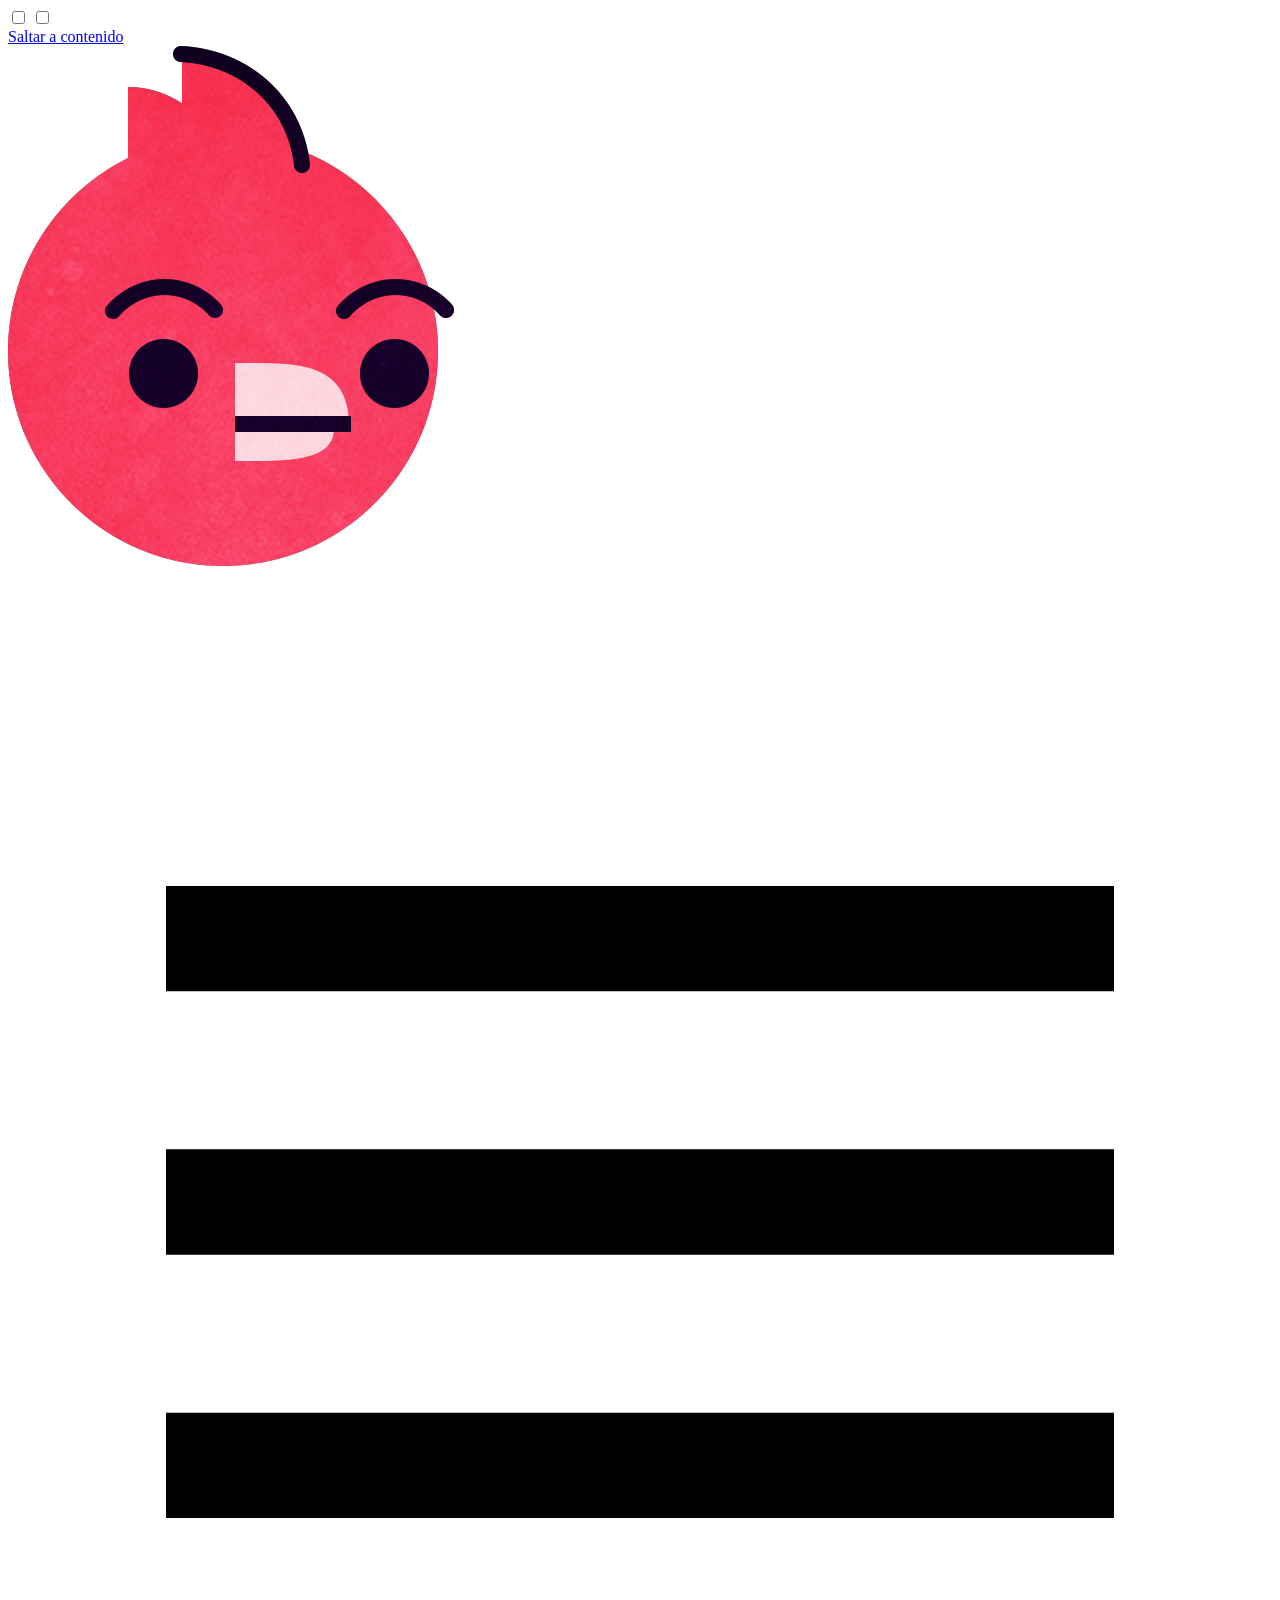
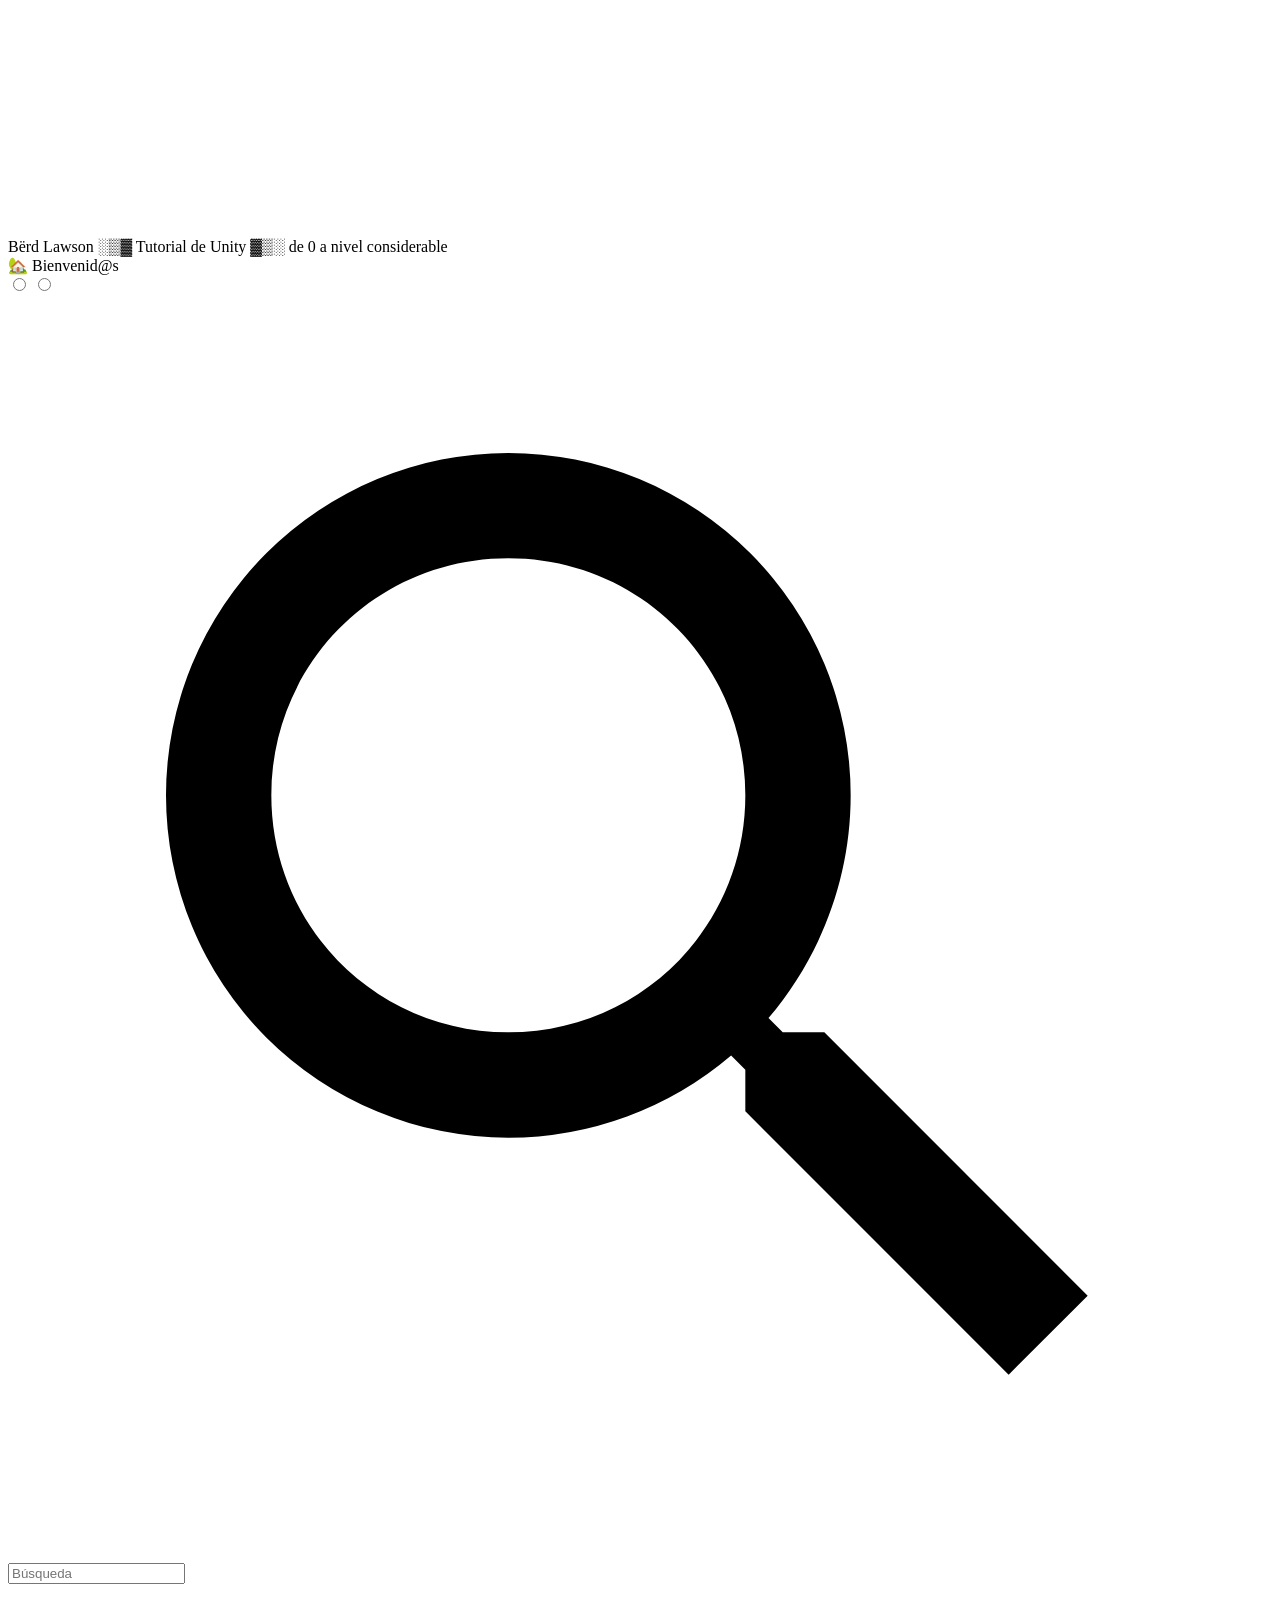
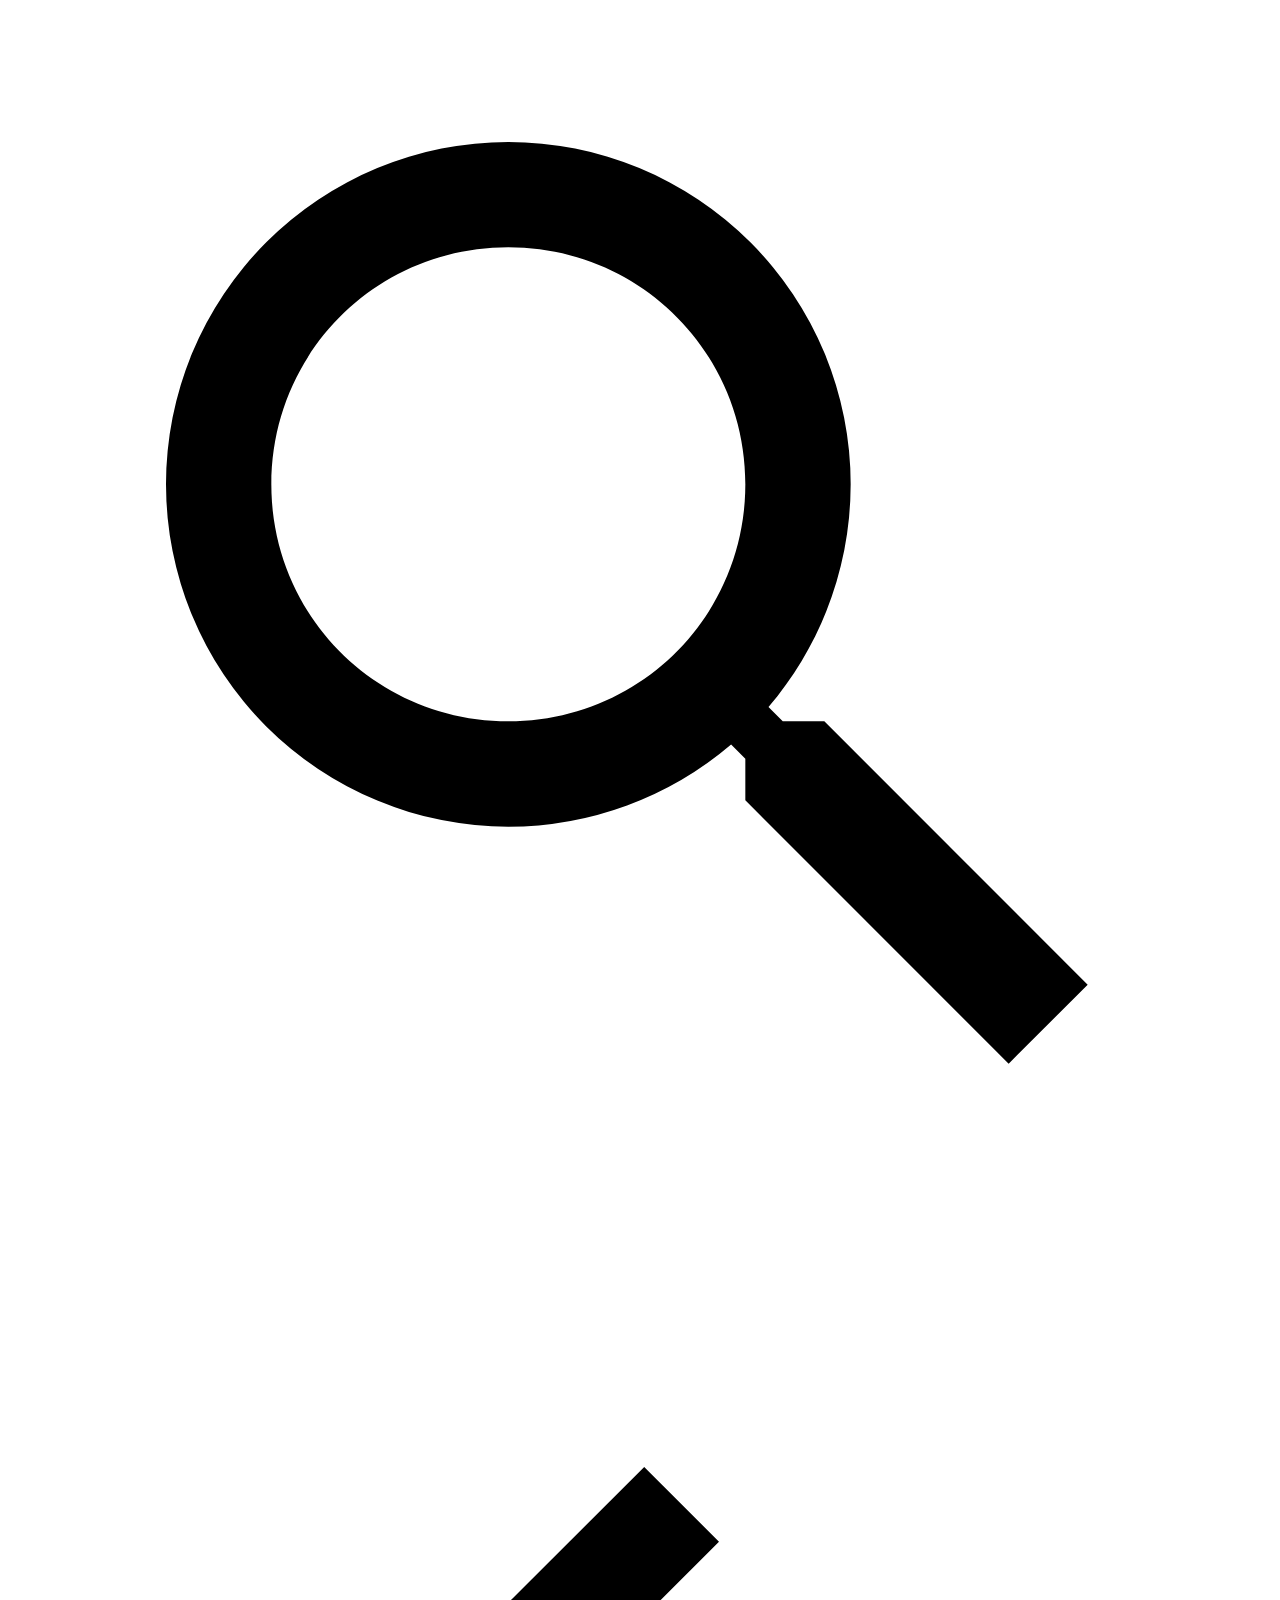
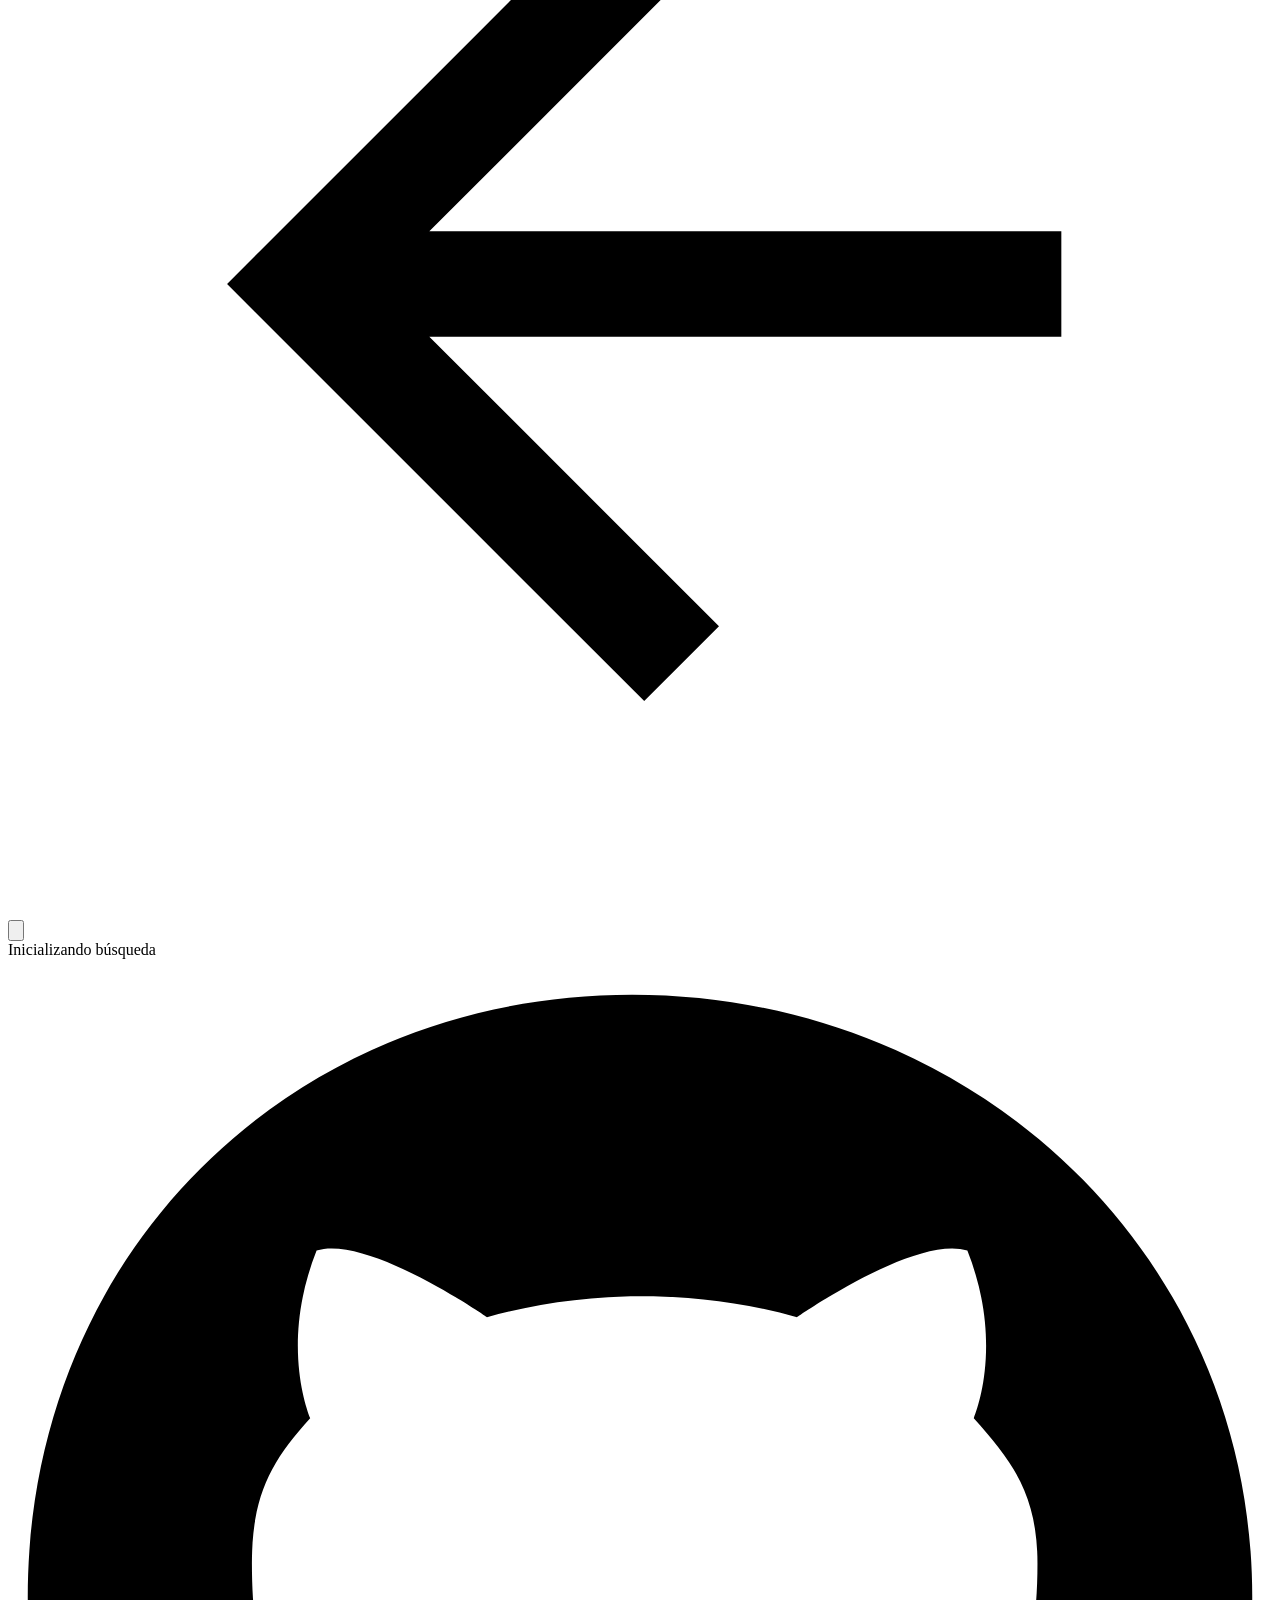
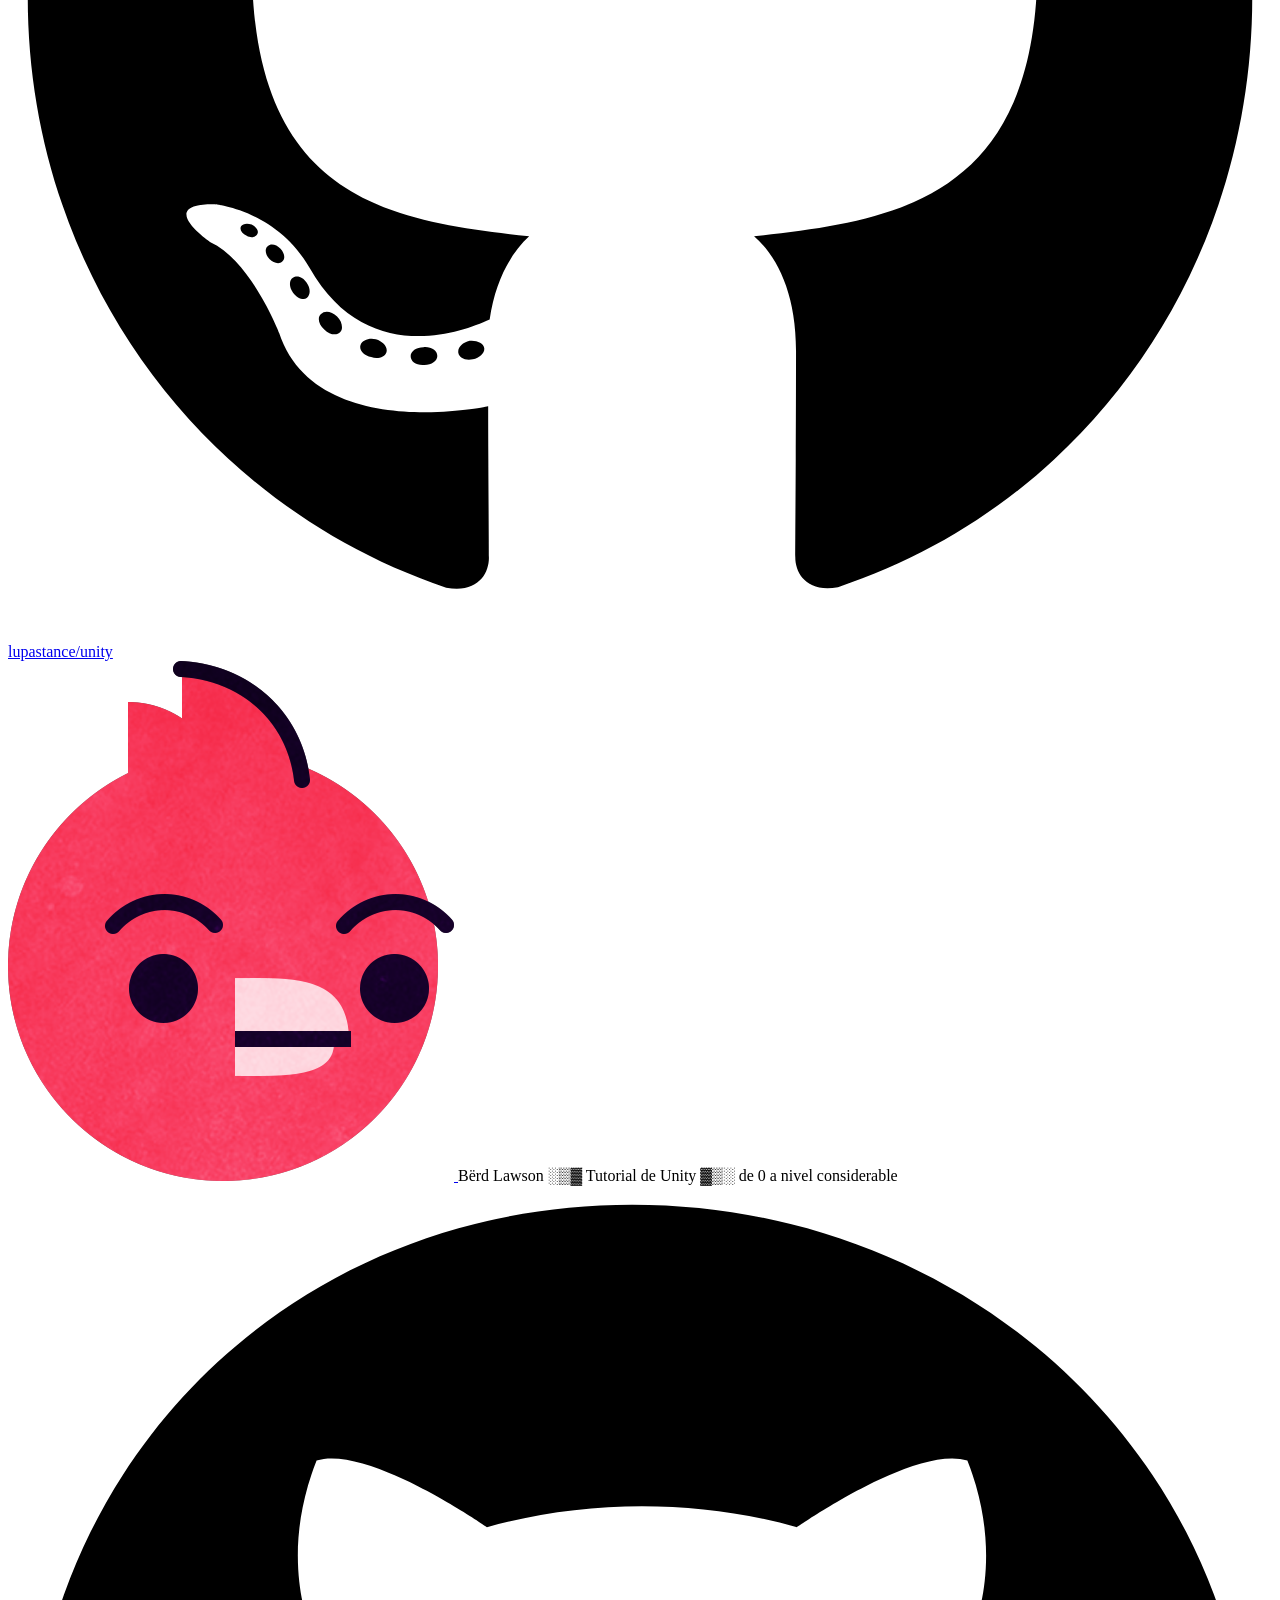
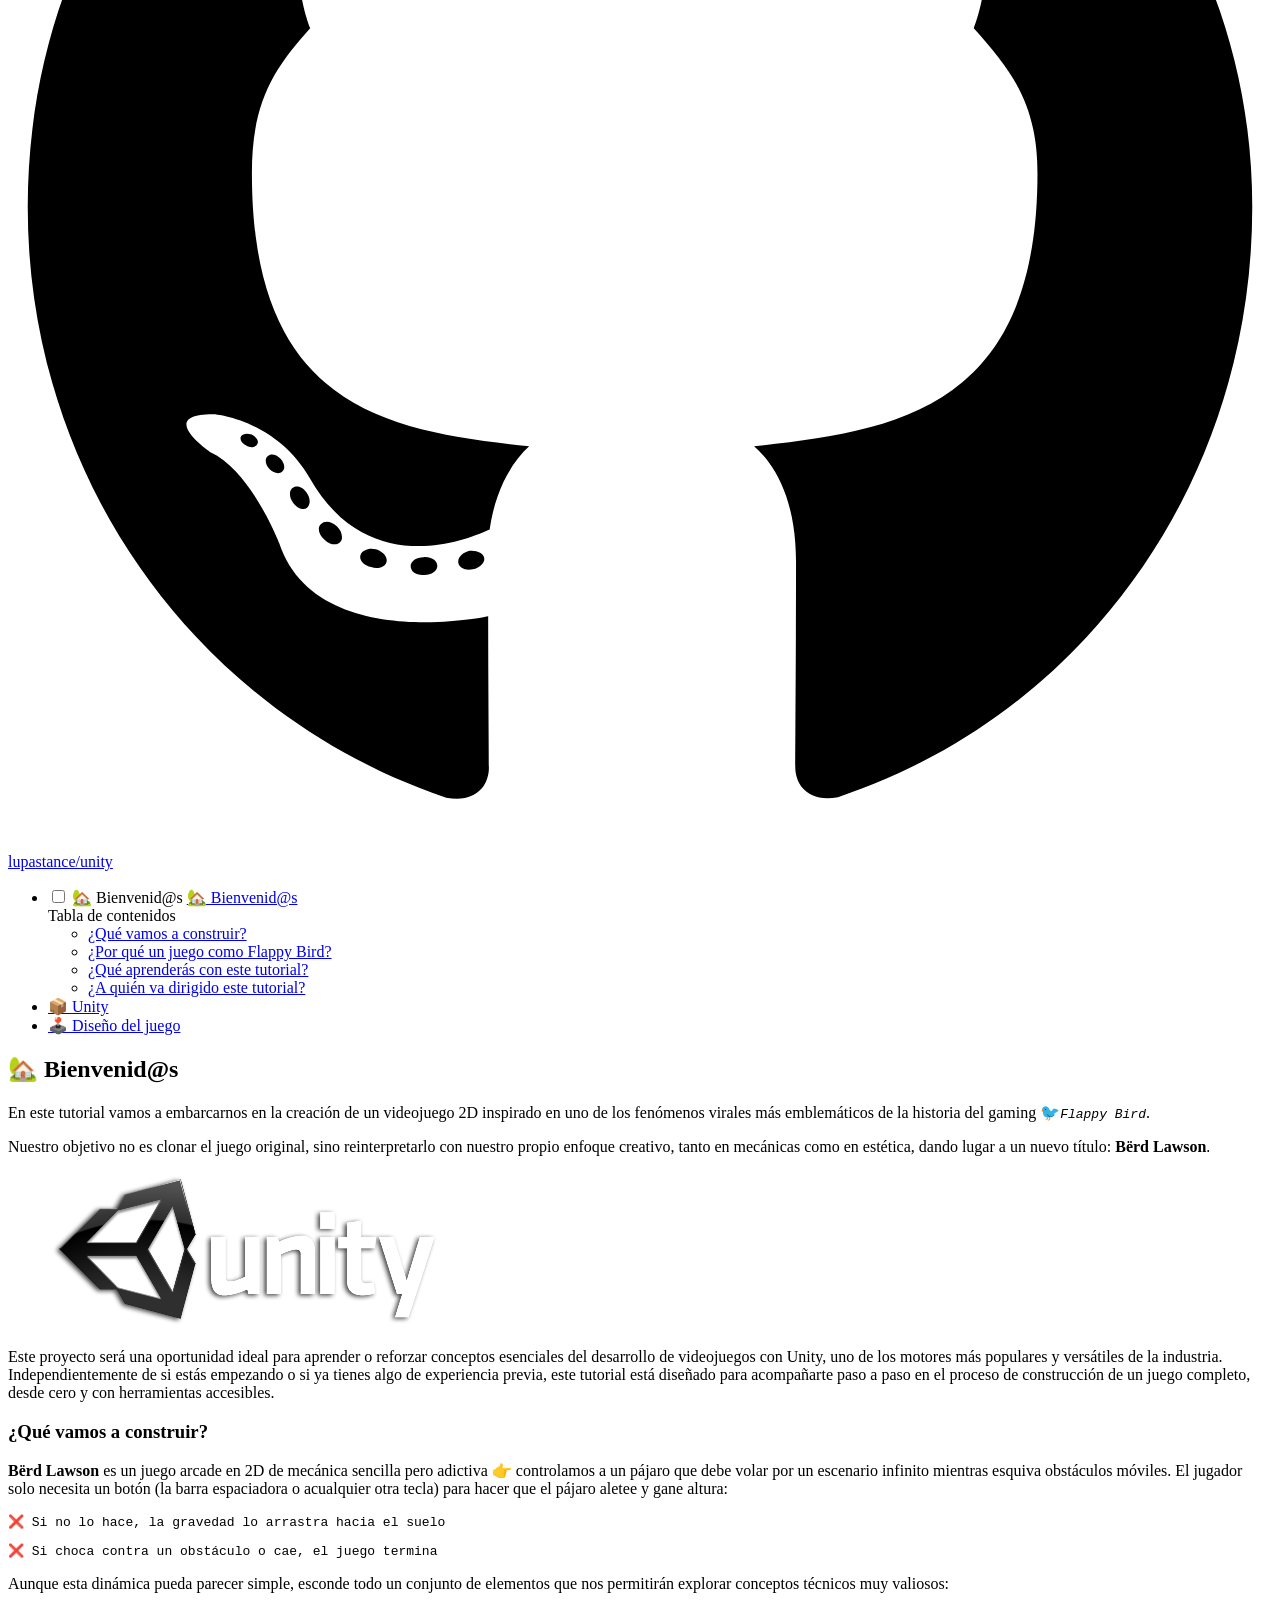
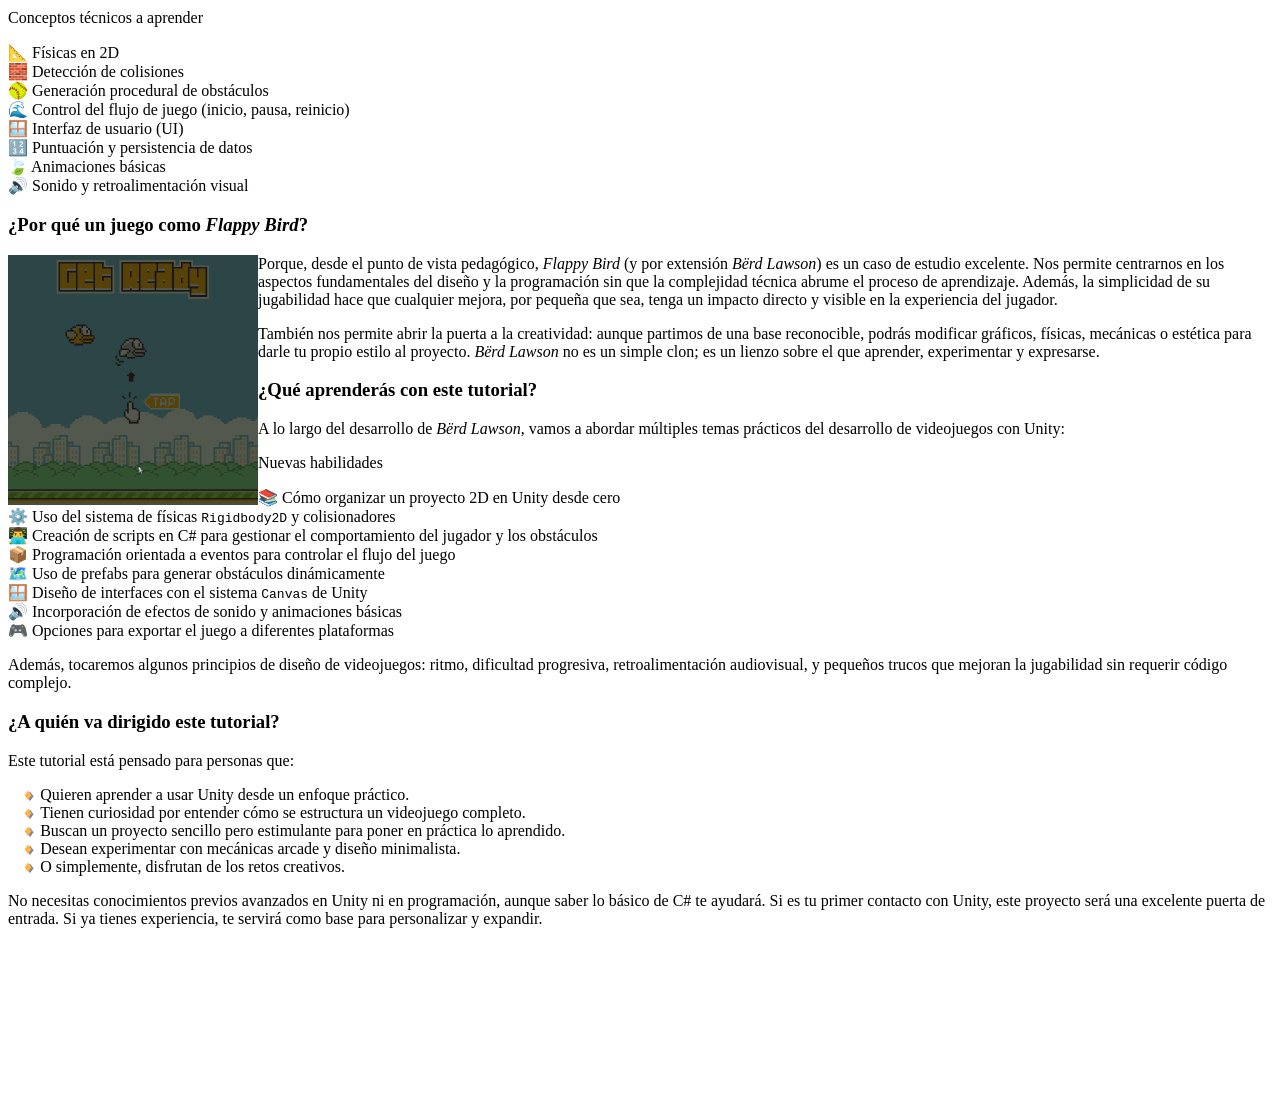
==== index.html @ 86421f2f "Deployed 3492000 with MkDocs version: 1.6.1" ====
<!doctype html>
<html lang="es" class="no-js">
  <head>
    
      <meta charset="utf-8">
      <meta name="viewport" content="width=device-width,initial-scale=1">
      
      
      
        <link rel="canonical" href="https://lupastance.github.io/unity/">
      
      
      
        <link rel="next" href="1%20-%20unity/">
      
      
        
      
      
      <link rel="icon" href="assets/images/favicon.png">
      <meta name="generator" content="mkdocs-1.6.1, mkdocs-material-9.7.3">
    
    
      
        <title>Bërd Lawson ░▒▓ Tutorial de Unity ▓▒░ de 0  a nivel considerable</title>
      
    
    
      <link rel="stylesheet" href="assets/stylesheets/main.484c7ddc.min.css">
      
        
        <link rel="stylesheet" href="assets/stylesheets/palette.ab4e12ef.min.css">
      
      

  
  
  
  
  <style>:root{--md-annotation-icon:url('data:image/svg+xml;charset=utf-8,%3Csvg%20xmlns%3D%22http%3A//www.w3.org/2000/svg%22%20viewBox%3D%220%200%2024%2024%22%3E%3Cpath%20d%3D%22M8.17%202.76A10.1%2010.1%200%200%201%2012%202c1.31%200%202.61.26%203.83.76%201.21.5%202.31%201.24%203.24%202.17s1.67%202.03%202.17%203.24c.5%201.22.76%202.52.76%203.83%200%202.65-1.05%205.2-2.93%207.07A9.97%209.97%200%200%201%2012%2022a10.1%2010.1%200%200%201-3.83-.76%2010%2010%200%200%201-3.24-2.17A9.97%209.97%200%200%201%202%2012c0-2.65%201.05-5.2%202.93-7.07.93-.93%202.03-1.67%203.24-2.17M12%2017l1.56-3.42L17%2012l-3.44-1.56L12%207l-1.57%203.44L7%2012l3.43%201.58z%22/%3E%3C/svg%3E');}</style>


    
    
      
    
    
      
        
        
        <link rel="preconnect" href="https://fonts.gstatic.com" crossorigin>
        <link rel="stylesheet" href="https://fonts.googleapis.com/css?family=Roboto:300,300i,400,400i,700,700i%7CRoboto+Mono:400,400i,700,700i&display=fallback">
        <style>:root{--md-text-font:"Roboto";--md-code-font:"Roboto Mono"}</style>
      
    
    
      <link rel="stylesheet" href="css/extra.css">
    
    <script>__md_scope=new URL(".",location),__md_hash=e=>[...e].reduce(((e,_)=>(e<<5)-e+_.charCodeAt(0)),0),__md_get=(e,_=localStorage,t=__md_scope)=>JSON.parse(_.getItem(t.pathname+"."+e)),__md_set=(e,_,t=localStorage,a=__md_scope)=>{try{t.setItem(a.pathname+"."+e,JSON.stringify(_))}catch(e){}}</script>
    
      

    
    
  </head>
  
  
    
    
      
    
    
    
    
    <body dir="ltr" data-md-color-scheme="default" data-md-color-primary="blue-grey" data-md-color-accent="pink">
  
    
    <input class="md-toggle" data-md-toggle="drawer" type="checkbox" id="__drawer" autocomplete="off">
    <input class="md-toggle" data-md-toggle="search" type="checkbox" id="__search" autocomplete="off">
    <label class="md-overlay" for="__drawer"></label>
    <div data-md-component="skip">
      
        
        <a href="#bienvenids" class="md-skip">
          Saltar a contenido
        </a>
      
    </div>
    <div data-md-component="announce">
      
    </div>
    
    
      

  

<header class="md-header md-header--shadow" data-md-component="header">
  <nav class="md-header__inner md-grid" aria-label="Cabecera">
    <a href="." title="Bërd Lawson ░▒▓ Tutorial de Unity ▓▒░ de 0  a nivel considerable" class="md-header__button md-logo" aria-label="Bërd Lawson ░▒▓ Tutorial de Unity ▓▒░ de 0  a nivel considerable" data-md-component="logo">
      
  <img src="assets/bird/face.png" alt="logo">

    </a>
    <label class="md-header__button md-icon" for="__drawer">
      
      <svg xmlns="http://www.w3.org/2000/svg" viewBox="0 0 24 24"><path d="M3 6h18v2H3zm0 5h18v2H3zm0 5h18v2H3z"/></svg>
    </label>
    <div class="md-header__title" data-md-component="header-title">
      <div class="md-header__ellipsis">
        <div class="md-header__topic">
          <span class="md-ellipsis">
            Bërd Lawson ░▒▓ Tutorial de Unity ▓▒░ de 0  a nivel considerable
          </span>
        </div>
        <div class="md-header__topic" data-md-component="header-topic">
          <span class="md-ellipsis">
            
              🏡 Bienvenid@s
            
          </span>
        </div>
      </div>
    </div>
    
      
        <form class="md-header__option" data-md-component="palette">
  
    
    
    
    <input class="md-option" data-md-color-media="" data-md-color-scheme="default" data-md-color-primary="blue-grey" data-md-color-accent="pink"  aria-label="💤 Cambiar a modo oscuro"  type="radio" name="__palette" id="__palette_0">
    
      <label class="md-header__button md-icon" title="💤 Cambiar a modo oscuro" for="__palette_1" hidden>
        <svg xmlns="http://www.w3.org/2000/svg" viewBox="0 0 24 24"><path d="M12 18c-.89 0-1.74-.2-2.5-.55C11.56 16.5 13 14.42 13 12s-1.44-4.5-3.5-5.45C10.26 6.2 11.11 6 12 6a6 6 0 0 1 6 6 6 6 0 0 1-6 6m8-9.31V4h-4.69L12 .69 8.69 4H4v4.69L.69 12 4 15.31V20h4.69L12 23.31 15.31 20H20v-4.69L23.31 12z"/></svg>
      </label>
    
  
    
    
    
    <input class="md-option" data-md-color-media="" data-md-color-scheme="slate" data-md-color-primary="blue-grey" data-md-color-accent="cyan"  aria-label="👹 Activar el modo psicópata"  type="radio" name="__palette" id="__palette_1">
    
      <label class="md-header__button md-icon" title="👹 Activar el modo psicópata" for="__palette_0" hidden>
        <svg xmlns="http://www.w3.org/2000/svg" viewBox="0 0 24 24"><path d="M12 8a4 4 0 0 0-4 4 4 4 0 0 0 4 4 4 4 0 0 0 4-4 4 4 0 0 0-4-4m0 10a6 6 0 0 1-6-6 6 6 0 0 1 6-6 6 6 0 0 1 6 6 6 6 0 0 1-6 6m8-9.31V4h-4.69L12 .69 8.69 4H4v4.69L.69 12 4 15.31V20h4.69L12 23.31 15.31 20H20v-4.69L23.31 12z"/></svg>
      </label>
    
  
</form>
      
    
    
      <script>var palette=__md_get("__palette");if(palette&&palette.color){if("(prefers-color-scheme)"===palette.color.media){var media=matchMedia("(prefers-color-scheme: light)"),input=document.querySelector(media.matches?"[data-md-color-media='(prefers-color-scheme: light)']":"[data-md-color-media='(prefers-color-scheme: dark)']");palette.color.media=input.getAttribute("data-md-color-media"),palette.color.scheme=input.getAttribute("data-md-color-scheme"),palette.color.primary=input.getAttribute("data-md-color-primary"),palette.color.accent=input.getAttribute("data-md-color-accent")}for(var[key,value]of Object.entries(palette.color))document.body.setAttribute("data-md-color-"+key,value)}</script>
    
    
    
      
      
        <label class="md-header__button md-icon" for="__search">
          
          <svg xmlns="http://www.w3.org/2000/svg" viewBox="0 0 24 24"><path d="M9.5 3A6.5 6.5 0 0 1 16 9.5c0 1.61-.59 3.09-1.56 4.23l.27.27h.79l5 5-1.5 1.5-5-5v-.79l-.27-.27A6.52 6.52 0 0 1 9.5 16 6.5 6.5 0 0 1 3 9.5 6.5 6.5 0 0 1 9.5 3m0 2C7 5 5 7 5 9.5S7 14 9.5 14 14 12 14 9.5 12 5 9.5 5"/></svg>
        </label>
        <div class="md-search" data-md-component="search" role="dialog">
  <label class="md-search__overlay" for="__search"></label>
  <div class="md-search__inner" role="search">
    <form class="md-search__form" name="search">
      <input type="text" class="md-search__input" name="query" aria-label="Búsqueda" placeholder="Búsqueda" autocapitalize="off" autocorrect="off" autocomplete="off" spellcheck="false" data-md-component="search-query" required>
      <label class="md-search__icon md-icon" for="__search">
        
        <svg xmlns="http://www.w3.org/2000/svg" viewBox="0 0 24 24"><path d="M9.5 3A6.5 6.5 0 0 1 16 9.5c0 1.61-.59 3.09-1.56 4.23l.27.27h.79l5 5-1.5 1.5-5-5v-.79l-.27-.27A6.52 6.52 0 0 1 9.5 16 6.5 6.5 0 0 1 3 9.5 6.5 6.5 0 0 1 9.5 3m0 2C7 5 5 7 5 9.5S7 14 9.5 14 14 12 14 9.5 12 5 9.5 5"/></svg>
        
        <svg xmlns="http://www.w3.org/2000/svg" viewBox="0 0 24 24"><path d="M20 11v2H8l5.5 5.5-1.42 1.42L4.16 12l7.92-7.92L13.5 5.5 8 11z"/></svg>
      </label>
      <nav class="md-search__options" aria-label="Buscar">
        
        <button type="reset" class="md-search__icon md-icon" title="Limpiar" aria-label="Limpiar" tabindex="-1">
          
          <svg xmlns="http://www.w3.org/2000/svg" viewBox="0 0 24 24"><path d="M19 6.41 17.59 5 12 10.59 6.41 5 5 6.41 10.59 12 5 17.59 6.41 19 12 13.41 17.59 19 19 17.59 13.41 12z"/></svg>
        </button>
      </nav>
      
        <div class="md-search__suggest" data-md-component="search-suggest"></div>
      
    </form>
    <div class="md-search__output">
      <div class="md-search__scrollwrap" tabindex="0" data-md-scrollfix>
        <div class="md-search-result" data-md-component="search-result">
          <div class="md-search-result__meta">
            Inicializando búsqueda
          </div>
          <ol class="md-search-result__list" role="presentation"></ol>
        </div>
      </div>
    </div>
  </div>
</div>
      
    
    
      <div class="md-header__source">
        <a href="https://github.com/lupastance/unity" title="Ir al repositorio" class="md-source" data-md-component="source">
  <div class="md-source__icon md-icon">
    
    <svg xmlns="http://www.w3.org/2000/svg" viewBox="0 0 512 512"><!--! Font Awesome Free 7.1.0 by @fontawesome - https://fontawesome.com License - https://fontawesome.com/license/free (Icons: CC BY 4.0, Fonts: SIL OFL 1.1, Code: MIT License) Copyright 2025 Fonticons, Inc.--><path d="M173.9 397.4c0 2-2.3 3.6-5.2 3.6-3.3.3-5.6-1.3-5.6-3.6 0-2 2.3-3.6 5.2-3.6 3-.3 5.6 1.3 5.6 3.6m-31.1-4.5c-.7 2 1.3 4.3 4.3 4.9 2.6 1 5.6 0 6.2-2s-1.3-4.3-4.3-5.2c-2.6-.7-5.5.3-6.2 2.3m44.2-1.7c-2.9.7-4.9 2.6-4.6 4.9.3 2 2.9 3.3 5.9 2.6 2.9-.7 4.9-2.6 4.6-4.6-.3-1.9-3-3.2-5.9-2.9M252.8 8C114.1 8 8 113.3 8 252c0 110.9 69.8 205.8 169.5 239.2 12.8 2.3 17.3-5.6 17.3-12.1 0-6.2-.3-40.4-.3-61.4 0 0-70 15-84.7-29.8 0 0-11.4-29.1-27.8-36.6 0 0-22.9-15.7 1.6-15.4 0 0 24.9 2 38.6 25.8 21.9 38.6 58.6 27.5 72.9 20.9 2.3-16 8.8-27.1 16-33.7-55.9-6.2-112.3-14.3-112.3-110.5 0-27.5 7.6-41.3 23.6-58.9-2.6-6.5-11.1-33.3 2.6-67.9 20.9-6.5 69 27 69 27 20-5.6 41.5-8.5 62.8-8.5s42.8 2.9 62.8 8.5c0 0 48.1-33.6 69-27 13.7 34.7 5.2 61.4 2.6 67.9 16 17.7 25.8 31.5 25.8 58.9 0 96.5-58.9 104.2-114.8 110.5 9.2 7.9 17 22.9 17 46.4 0 33.7-.3 75.4-.3 83.6 0 6.5 4.6 14.4 17.3 12.1C436.2 457.8 504 362.9 504 252 504 113.3 391.5 8 252.8 8M105.2 352.9c-1.3 1-1 3.3.7 5.2 1.6 1.6 3.9 2.3 5.2 1 1.3-1 1-3.3-.7-5.2-1.6-1.6-3.9-2.3-5.2-1m-10.8-8.1c-.7 1.3.3 2.9 2.3 3.9 1.6 1 3.6.7 4.3-.7.7-1.3-.3-2.9-2.3-3.9-2-.6-3.6-.3-4.3.7m32.4 35.6c-1.6 1.3-1 4.3 1.3 6.2 2.3 2.3 5.2 2.6 6.5 1 1.3-1.3.7-4.3-1.3-6.2-2.2-2.3-5.2-2.6-6.5-1m-11.4-14.7c-1.6 1-1.6 3.6 0 5.9s4.3 3.3 5.6 2.3c1.6-1.3 1.6-3.9 0-6.2-1.4-2.3-4-3.3-5.6-2"/></svg>
  </div>
  <div class="md-source__repository">
    lupastance/unity
  </div>
</a>
      </div>
    
  </nav>
  
</header>
    
    <div class="md-container" data-md-component="container">
      
      
        
          
        
      
      <main class="md-main" data-md-component="main">
        <div class="md-main__inner md-grid">
          
            
              
              <div class="md-sidebar md-sidebar--primary" data-md-component="sidebar" data-md-type="navigation" >
                <div class="md-sidebar__scrollwrap">
                  <div class="md-sidebar__inner">
                    



  

<nav class="md-nav md-nav--primary md-nav--integrated" aria-label="Navegación" data-md-level="0">
  <label class="md-nav__title" for="__drawer">
    <a href="." title="Bërd Lawson ░▒▓ Tutorial de Unity ▓▒░ de 0  a nivel considerable" class="md-nav__button md-logo" aria-label="Bërd Lawson ░▒▓ Tutorial de Unity ▓▒░ de 0  a nivel considerable" data-md-component="logo">
      
  <img src="assets/bird/face.png" alt="logo">

    </a>
    Bërd Lawson ░▒▓ Tutorial de Unity ▓▒░ de 0  a nivel considerable
  </label>
  
    <div class="md-nav__source">
      <a href="https://github.com/lupastance/unity" title="Ir al repositorio" class="md-source" data-md-component="source">
  <div class="md-source__icon md-icon">
    
    <svg xmlns="http://www.w3.org/2000/svg" viewBox="0 0 512 512"><!--! Font Awesome Free 7.1.0 by @fontawesome - https://fontawesome.com License - https://fontawesome.com/license/free (Icons: CC BY 4.0, Fonts: SIL OFL 1.1, Code: MIT License) Copyright 2025 Fonticons, Inc.--><path d="M173.9 397.4c0 2-2.3 3.6-5.2 3.6-3.3.3-5.6-1.3-5.6-3.6 0-2 2.3-3.6 5.2-3.6 3-.3 5.6 1.3 5.6 3.6m-31.1-4.5c-.7 2 1.3 4.3 4.3 4.9 2.6 1 5.6 0 6.2-2s-1.3-4.3-4.3-5.2c-2.6-.7-5.5.3-6.2 2.3m44.2-1.7c-2.9.7-4.9 2.6-4.6 4.9.3 2 2.9 3.3 5.9 2.6 2.9-.7 4.9-2.6 4.6-4.6-.3-1.9-3-3.2-5.9-2.9M252.8 8C114.1 8 8 113.3 8 252c0 110.9 69.8 205.8 169.5 239.2 12.8 2.3 17.3-5.6 17.3-12.1 0-6.2-.3-40.4-.3-61.4 0 0-70 15-84.7-29.8 0 0-11.4-29.1-27.8-36.6 0 0-22.9-15.7 1.6-15.4 0 0 24.9 2 38.6 25.8 21.9 38.6 58.6 27.5 72.9 20.9 2.3-16 8.8-27.1 16-33.7-55.9-6.2-112.3-14.3-112.3-110.5 0-27.5 7.6-41.3 23.6-58.9-2.6-6.5-11.1-33.3 2.6-67.9 20.9-6.5 69 27 69 27 20-5.6 41.5-8.5 62.8-8.5s42.8 2.9 62.8 8.5c0 0 48.1-33.6 69-27 13.7 34.7 5.2 61.4 2.6 67.9 16 17.7 25.8 31.5 25.8 58.9 0 96.5-58.9 104.2-114.8 110.5 9.2 7.9 17 22.9 17 46.4 0 33.7-.3 75.4-.3 83.6 0 6.5 4.6 14.4 17.3 12.1C436.2 457.8 504 362.9 504 252 504 113.3 391.5 8 252.8 8M105.2 352.9c-1.3 1-1 3.3.7 5.2 1.6 1.6 3.9 2.3 5.2 1 1.3-1 1-3.3-.7-5.2-1.6-1.6-3.9-2.3-5.2-1m-10.8-8.1c-.7 1.3.3 2.9 2.3 3.9 1.6 1 3.6.7 4.3-.7.7-1.3-.3-2.9-2.3-3.9-2-.6-3.6-.3-4.3.7m32.4 35.6c-1.6 1.3-1 4.3 1.3 6.2 2.3 2.3 5.2 2.6 6.5 1 1.3-1.3.7-4.3-1.3-6.2-2.2-2.3-5.2-2.6-6.5-1m-11.4-14.7c-1.6 1-1.6 3.6 0 5.9s4.3 3.3 5.6 2.3c1.6-1.3 1.6-3.9 0-6.2-1.4-2.3-4-3.3-5.6-2"/></svg>
  </div>
  <div class="md-source__repository">
    lupastance/unity
  </div>
</a>
    </div>
  
  <ul class="md-nav__list" data-md-scrollfix>
    
      
      
  
  
    
  
  
  
    <li class="md-nav__item md-nav__item--active">
      
      <input class="md-nav__toggle md-toggle" type="checkbox" id="__toc">
      
      
        
      
      
        <label class="md-nav__link md-nav__link--active" for="__toc">
          
  
  
  <span class="md-ellipsis">
    
  
    🏡 Bienvenid@s
  

    
  </span>
  
  

          <span class="md-nav__icon md-icon"></span>
        </label>
      
      <a href="." class="md-nav__link md-nav__link--active">
        
  
  
  <span class="md-ellipsis">
    
  
    🏡 Bienvenid@s
  

    
  </span>
  
  

      </a>
      
        

<nav class="md-nav md-nav--secondary" aria-label="Tabla de contenidos">
  
  
  
    
  
  
    <label class="md-nav__title" for="__toc">
      <span class="md-nav__icon md-icon"></span>
      Tabla de contenidos
    </label>
    <ul class="md-nav__list" data-md-component="toc" data-md-scrollfix>
      
        <li class="md-nav__item">
  <a href="#que-vamos-a-construir" class="md-nav__link">
    <span class="md-ellipsis">
      
        ¿Qué vamos a construir?
      
    </span>
  </a>
  
</li>
      
        <li class="md-nav__item">
  <a href="#por-que-un-juego-como-flappy-bird" class="md-nav__link">
    <span class="md-ellipsis">
      
        ¿Por qué un juego como Flappy Bird?
      
    </span>
  </a>
  
</li>
      
        <li class="md-nav__item">
  <a href="#que-aprenderas-con-este-tutorial" class="md-nav__link">
    <span class="md-ellipsis">
      
        ¿Qué aprenderás con este tutorial?
      
    </span>
  </a>
  
</li>
      
        <li class="md-nav__item">
  <a href="#a-quien-va-dirigido-este-tutorial" class="md-nav__link">
    <span class="md-ellipsis">
      
        ¿A quién va dirigido este tutorial?
      
    </span>
  </a>
  
</li>
      
    </ul>
  
</nav>
      
    </li>
  

    
      
      
  
  
  
  
    <li class="md-nav__item">
      <a href="1%20-%20unity/" class="md-nav__link">
        
  
  
  <span class="md-ellipsis">
    
  
    📦 Unity
  

    
  </span>
  
  

      </a>
    </li>
  

    
      
      
  
  
  
  
    <li class="md-nav__item">
      <a href="2%20-%20Dise%C3%B1o%20del%20juego/" class="md-nav__link">
        
  
  
  <span class="md-ellipsis">
    
  
    🕹️ Diseño del juego
  

    
  </span>
  
  

      </a>
    </li>
  

    
  </ul>
</nav>
                  </div>
                </div>
              </div>
            
            
          
          
            <div class="md-content" data-md-component="content">
              
              <article class="md-content__inner md-typeset">
                
                  


  
  


<h1 id="bienvenids">🏡 Bienvenid@s</h1>
<p>En este tutorial vamos a embarcarnos en la creación de un videojuego 2D inspirado en uno de los fenómenos virales más emblemáticos de la historia del gaming 🐦<em><code>Flappy Bird</code></em>.</p>
<p>Nuestro objetivo no es clonar el juego original, sino reinterpretarlo con nuestro propio enfoque creativo, tanto en mecánicas como en estética, dando lugar a un nuevo título: <strong>Bërd Lawson</strong>.</p>
<figure>
<p><img alt="Unity Logo" src="assets/logo-unity.png" /></p>
<figcaption></figcaption>
</figure>
<p>Este proyecto será una oportunidad ideal para aprender o reforzar conceptos esenciales del desarrollo de videojuegos con Unity, uno de los motores más populares y versátiles de la industria. Independientemente de si estás empezando o si ya tienes algo de experiencia previa, este tutorial está diseñado para acompañarte paso a paso en el proceso de construcción de un juego completo, desde cero y con herramientas accesibles.</p>
<h3 id="que-vamos-a-construir">¿Qué vamos a construir?</h3>
<p><strong>Bërd Lawson</strong> es un juego arcade en 2D de mecánica sencilla pero adictiva 👉 controlamos a un pájaro que debe volar por un escenario infinito mientras esquiva obstáculos móviles. El jugador solo necesita un botón (la barra espaciadora o acualquier otra tecla) para hacer que el pájaro aletee y gane altura:</p>
<div class="language-text highlight"><pre><span></span><code><span id="__span-0-1"><a id="__codelineno-0-1" name="__codelineno-0-1" href="#__codelineno-0-1"></a>❌ Si no lo hace, la gravedad lo arrastra hacia el suelo
</span></code></pre></div>
<div class="language-text highlight"><pre><span></span><code><span id="__span-1-1"><a id="__codelineno-1-1" name="__codelineno-1-1" href="#__codelineno-1-1"></a>❌ Si choca contra un obstáculo o cae, el juego termina
</span></code></pre></div>
<p>Aunque esta dinámica pueda parecer simple, esconde todo un conjunto de elementos que nos permitirán explorar conceptos técnicos muy valiosos:</p>
<div class="admonition abstract">
<p class="admonition-title">Conceptos técnicos a aprender</p>
<p>📐 Físicas en 2D<br>
🧱 Detección de colisiones<br>
🥎 Generación procedural de obstáculos<br>
🌊 Control del flujo de juego (inicio, pausa, reinicio)<br>
🪟 Interfaz de usuario (UI)<br>
🔢 Puntuación y persistencia de datos<br>
🍃 Animaciones básicas<br>
🔊 Sonido y retroalimentación visual</p>
</div>
<h3 id="por-que-un-juego-como-flappy-bird">¿Por qué un juego como <em>Flappy Bird</em>?</h3>
<p><img align="left" alt="Flappy Bird" src="assets/flappy-bird-animation.gif" width="250" /></p>
<p>Porque, desde el punto de vista pedagógico, <em>Flappy Bird</em> (y por extensión <em>Bërd Lawson</em>) es un caso de estudio excelente. Nos permite centrarnos en los aspectos fundamentales del diseño y la programación sin que la complejidad técnica abrume el proceso de aprendizaje. Además, la simplicidad de su jugabilidad hace que cualquier mejora, por pequeña que sea, tenga un impacto directo y visible en la experiencia del jugador.</p>
<p>También nos permite abrir la puerta a la creatividad: aunque partimos de una base reconocible, podrás modificar gráficos, físicas, mecánicas o estética para darle tu propio estilo al proyecto. <em>Bërd Lawson</em> no es un simple clon; es un lienzo sobre el que aprender, experimentar y expresarse.</p>
<h3 id="que-aprenderas-con-este-tutorial">¿Qué aprenderás con este tutorial?</h3>
<p>A lo largo del desarrollo de <em>Bërd Lawson</em>, vamos a abordar múltiples temas prácticos del desarrollo de videojuegos con Unity:</p>
<div class="admonition bug">
<p class="admonition-title">Nuevas habilidades</p>
<p>📚 Cómo organizar un proyecto 2D en Unity desde cero<br>
⚙️ Uso del sistema de físicas <code>Rigidbody2D</code> y colisionadores<br>
👨‍💻 Creación de scripts en C# para gestionar el comportamiento del jugador y los obstáculos<br>
📦 Programación orientada a eventos para controlar el flujo del juego<br>
🗺️ Uso de prefabs para generar obstáculos dinámicamente<br>
🪟 Diseño de interfaces con el sistema <code>Canvas</code> de Unity<br>
🔊 Incorporación de efectos de sonido y animaciones básicas<br>
🎮 Opciones para exportar el juego a diferentes plataformas</p>
</div>
<p>Además, tocaremos algunos principios de diseño de videojuegos: ritmo, dificultad progresiva, retroalimentación audiovisual, y pequeños trucos que mejoran la jugabilidad sin requerir código complejo.</p>
<h3 id="a-quien-va-dirigido-este-tutorial">¿A quién va dirigido este tutorial?</h3>
<p>Este tutorial está pensado para personas que:</p>
<ul>
<li>Quieren aprender a usar Unity desde un enfoque práctico.</li>
<li>Tienen curiosidad por entender cómo se estructura un videojuego completo.</li>
<li>Buscan un proyecto sencillo pero estimulante para poner en práctica lo aprendido.</li>
<li>Desean experimentar con mecánicas arcade y diseño minimalista.</li>
<li>O simplemente, disfrutan de los retos creativos.</li>
</ul>
<p>No necesitas conocimientos previos avanzados en Unity ni en programación, aunque saber lo básico de C# te ayudará. Si es tu primer contacto con Unity, este proyecto será una excelente puerta de entrada. Si ya tienes experiencia, te servirá como base para personalizar y expandir.</p>












                
              </article>
            </div>
          
          
<script>var target=document.getElementById(location.hash.slice(1));target&&target.name&&(target.checked=target.name.startsWith("__tabbed_"))</script>
        </div>
        
      </main>
      
        <footer class="md-footer">
  
  <div class="md-footer-meta md-typeset">
    <div class="md-footer-meta__inner md-grid">
      <div class="md-copyright">
  
  
    Made with
    <a href="https://squidfunk.github.io/mkdocs-material/" target="_blank" rel="noopener">
      Material for MkDocs
    </a>
  
</div>
      
    </div>
  </div>
</footer>
      
    </div>
    <div class="md-dialog" data-md-component="dialog">
      <div class="md-dialog__inner md-typeset"></div>
    </div>
    
      <div class="md-progress" data-md-component="progress" role="progressbar"></div>
    
    
    
      
      
      <script id="__config" type="application/json">{"annotate": null, "base": ".", "features": ["navigation.instant", "navigation.instant.progress", "search.suggest", "search.highlight", "header.autohide", "content.code.copy", "toc.integrate", "content.tooltips"], "search": "assets/javascripts/workers/search.2c215733.min.js", "tags": null, "translations": {"clipboard.copied": "Copiado al portapapeles", "clipboard.copy": "Copiar al portapapeles", "search.result.more.one": "1 m\u00e1s en esta p\u00e1gina", "search.result.more.other": "# m\u00e1s en esta p\u00e1gina", "search.result.none": "No se encontraron documentos", "search.result.one": "1 documento encontrado", "search.result.other": "# documentos encontrados", "search.result.placeholder": "Teclee para comenzar b\u00fasqueda", "search.result.term.missing": "Falta", "select.version": "Seleccionar versi\u00f3n"}, "version": null}</script>
    
    
      <script src="assets/javascripts/bundle.79ae519e.min.js"></script>
      
    
  </body>
</html>
---- assets/stylesheets/main.484c7ddc.min.css ----
@charset "UTF-8";html{-webkit-text-size-adjust:none;-moz-text-size-adjust:none;text-size-adjust:none;box-sizing:border-box}*,:after,:before{box-sizing:inherit}@media (prefers-reduced-motion){*,:after,:before{transition:none!important}}body{margin:0}a,button,input,label{-webkit-tap-highlight-color:transparent}a{color:inherit;text-decoration:none}hr{border:0;box-sizing:initial;display:block;height:.05rem;overflow:visible;padding:0}small{font-size:80%}sub,sup{line-height:1em}img{border-style:none}table{border-collapse:initial;border-spacing:0}td,th{font-weight:400;vertical-align:top}button{background:#0000;border:0;font-family:inherit;font-size:inherit;margin:0;padding:0}input{border:0;outline:none}:root{--md-primary-fg-color:#4051b5;--md-primary-fg-color--light:#5d6cc0;--md-primary-fg-color--dark:#303fa1;--md-primary-bg-color:#fff;--md-primary-bg-color--light:#ffffffb3;--md-accent-fg-color:#526cfe;--md-accent-fg-color--transparent:#526cfe1a;--md-accent-bg-color:#fff;--md-accent-bg-color--light:#ffffffb3}[data-md-color-scheme=default]{color-scheme:light}[data-md-color-scheme=default] img[src$="#gh-dark-mode-only"],[data-md-color-scheme=default] img[src$="#only-dark"]{display:none}:root,[data-md-color-scheme=default]{--md-hue:225deg;--md-default-fg-color:#000000de;--md-default-fg-color--light:#0000008a;--md-default-fg-color--lighter:#00000052;--md-default-fg-color--lightest:#00000012;--md-default-bg-color:#fff;--md-default-bg-color--light:#ffffffb3;--md-default-bg-color--lighter:#ffffff4d;--md-default-bg-color--lightest:#ffffff1f;--md-code-fg-color:#36464e;--md-code-bg-color:#f5f5f5;--md-code-bg-color--light:#f5f5f5b3;--md-code-bg-color--lighter:#f5f5f54d;--md-code-hl-color:#4287ff;--md-code-hl-color--light:#4287ff1a;--md-code-hl-number-color:#d52a2a;--md-code-hl-special-color:#db1457;--md-code-hl-function-color:#a846b9;--md-code-hl-constant-color:#6e59d9;--md-code-hl-keyword-color:#3f6ec6;--md-code-hl-string-color:#1c7d4d;--md-code-hl-name-color:var(--md-code-fg-color);--md-code-hl-operator-color:var(--md-default-fg-color--light);--md-code-hl-punctuation-color:var(--md-default-fg-color--light);--md-code-hl-comment-color:var(--md-default-fg-color--light);--md-code-hl-generic-color:var(--md-default-fg-color--light);--md-code-hl-variable-color:var(--md-default-fg-color--light);--md-typeset-color:var(--md-default-fg-color);--md-typeset-a-color:var(--md-primary-fg-color);--md-typeset-del-color:#f5503d26;--md-typeset-ins-color:#0bd57026;--md-typeset-kbd-color:#fafafa;--md-typeset-kbd-accent-color:#fff;--md-typeset-kbd-border-color:#b8b8b8;--md-typeset-mark-color:#ffff0080;--md-typeset-table-color:#0000001f;--md-typeset-table-color--light:rgba(0,0,0,.035);--md-admonition-fg-color:var(--md-default-fg-color);--md-admonition-bg-color:var(--md-default-bg-color);--md-warning-fg-color:#000000de;--md-warning-bg-color:#ff9;--md-footer-fg-color:#fff;--md-footer-fg-color--light:#ffffffb3;--md-footer-fg-color--lighter:#ffffff73;--md-footer-bg-color:#000000de;--md-footer-bg-color--dark:#00000052;--md-shadow-z1:0 0.2rem 0.5rem #0000000d,0 0 0.05rem #0000001a;--md-shadow-z2:0 0.2rem 0.5rem #0000001a,0 0 0.05rem #00000040;--md-shadow-z3:0 0.2rem 0.5rem #0003,0 0 0.05rem #00000059}.md-icon svg{fill:currentcolor;display:block;height:1.2rem;width:1.2rem}body{-webkit-font-smoothing:antialiased;-moz-osx-font-smoothing:grayscale;--md-text-font-family:var(--md-text-font,_),-apple-system,BlinkMacSystemFont,Helvetica,Arial,sans-serif;--md-code-font-family:var(--md-code-font,_),SFMono-Regular,Consolas,Menlo,monospace}aside,body,input{font-feature-settings:"kern","liga";color:var(--md-typeset-color);font-family:var(--md-text-font-family)}code,kbd,pre{font-feature-settings:"kern";font-family:var(--md-code-font-family)}:root{--md-typeset-table-sort-icon:url('data:image/svg+xml;charset=utf-8,<svg xmlns="http://www.w3.org/2000/svg" viewBox="0 0 24 24"><path d="m18 21-4-4h3V7h-3l4-4 4 4h-3v10h3M2 19v-2h10v2M2 13v-2h7v2M2 7V5h4v2z"/></svg>');--md-typeset-table-sort-icon--asc:url('data:image/svg+xml;charset=utf-8,<svg xmlns="http://www.w3.org/2000/svg" viewBox="0 0 24 24"><path d="M19 17h3l-4 4-4-4h3V3h2M2 17h10v2H2M6 5v2H2V5m0 6h7v2H2z"/></svg>');--md-typeset-table-sort-icon--desc:url('data:image/svg+xml;charset=utf-8,<svg xmlns="http://www.w3.org/2000/svg" viewBox="0 0 24 24"><path d="M19 7h3l-4-4-4 4h3v14h2M2 17h10v2H2M6 5v2H2V5m0 6h7v2H2z"/></svg>')}.md-typeset{-webkit-print-color-adjust:exact;color-adjust:exact;font-size:.8rem;line-height:1.6;overflow-wrap:break-word}@media print{.md-typeset{font-size:.68rem}}.md-typeset blockquote,.md-typeset dl,.md-typeset figure,.md-typeset ol,.md-typeset pre,.md-typeset ul{margin-bottom:1em;margin-top:1em}.md-typeset h1{color:var(--md-default-fg-color--light);font-size:2em;line-height:1.3;margin:0 0 1.25em}.md-typeset h1,.md-typeset h2{font-weight:300;letter-spacing:-.01em}.md-typeset h2{font-size:1.5625em;line-height:1.4;margin:1.6em 0 .64em}.md-typeset h3{font-size:1.25em;font-weight:400;letter-spacing:-.01em;line-height:1.5;margin:1.6em 0 .8em}.md-typeset h2+h3{margin-top:.8em}.md-typeset h4{font-weight:700;letter-spacing:-.01em;margin:1em 0}.md-typeset h5,.md-typeset h6{color:var(--md-default-fg-color--light);font-size:.8em;font-weight:700;letter-spacing:-.01em;margin:1.25em 0}.md-typeset h5{text-transform:uppercase}.md-typeset h5 code{text-transform:none}.md-typeset hr{border-bottom:.05rem solid var(--md-default-fg-color--lightest);display:flow-root;margin:1.5em 0}.md-typeset a{color:var(--md-typeset-a-color);word-break:break-word}.md-typeset a,.md-typeset a:before{transition:color 125ms}.md-typeset a:focus,.md-typeset a:hover{color:var(--md-accent-fg-color)}.md-typeset a:focus code,.md-typeset a:hover code{background-color:var(--md-accent-fg-color--transparent);color:var(--md-accent-fg-color)}.md-typeset a code{color:var(--md-typeset-a-color)}.md-typeset a.focus-visible{outline-color:var(--md-accent-fg-color);outline-offset:.2rem}.md-typeset code,.md-typeset kbd,.md-typeset pre{color:var(--md-code-fg-color);direction:ltr;font-variant-ligatures:none;transition:background-color 125ms}@media print{.md-typeset code,.md-typeset kbd,.md-typeset pre{white-space:pre-wrap}}.md-typeset code{background-color:var(--md-code-bg-color);border-radius:.1rem;-webkit-box-decoration-break:clone;box-decoration-break:clone;font-size:.85em;padding:0 .2941176471em;transition:color 125ms,background-color 125ms;word-break:break-word}.md-typeset code:not(.focus-visible){-webkit-tap-highlight-color:transparent;outline:none}.md-typeset pre{display:flow-root;line-height:1.4;position:relative}.md-typeset pre>code{-webkit-box-decoration-break:slice;box-decoration-break:slice;box-shadow:none;display:block;margin:0;outline-color:var(--md-accent-fg-color);overflow:auto;padding:.7720588235em 1.1764705882em;scrollbar-color:var(--md-default-fg-color--lighter) #0000;scrollbar-width:thin;touch-action:auto;word-break:normal}.md-typeset pre>code:hover{scrollbar-color:var(--md-accent-fg-color) #0000}.md-typeset pre>code::-webkit-scrollbar{height:.2rem;width:.2rem}.md-typeset pre>code::-webkit-scrollbar-thumb{background-color:var(--md-default-fg-color--lighter)}.md-typeset pre>code::-webkit-scrollbar-thumb:hover{background-color:var(--md-accent-fg-color)}.md-typeset kbd{background-color:var(--md-typeset-kbd-color);border-radius:.1rem;box-shadow:0 .1rem 0 .05rem var(--md-typeset-kbd-border-color),0 .1rem 0 var(--md-typeset-kbd-border-color),0 -.1rem .2rem var(--md-typeset-kbd-accent-color) inset;color:var(--md-default-fg-color);display:inline-block;font-size:.75em;padding:0 .6666666667em;vertical-align:text-top;word-break:break-word}.md-typeset mark{background-color:var(--md-typeset-mark-color);-webkit-box-decoration-break:clone;box-decoration-break:clone;color:inherit;word-break:break-word}.md-typeset abbr{cursor:help;text-decoration:none}.md-typeset [data-preview],.md-typeset abbr{border-bottom:.05rem dotted var(--md-default-fg-color--light)}.md-typeset small{opacity:.75}[dir=ltr] .md-typeset sub,[dir=ltr] .md-typeset sup{margin-left:.078125em}[dir=rtl] .md-typeset sub,[dir=rtl] .md-typeset sup{margin-right:.078125em}[dir=ltr] .md-typeset blockquote{padding-left:.6rem}[dir=rtl] .md-typeset blockquote{padding-right:.6rem}[dir=ltr] .md-typeset blockquote{border-left:.2rem solid var(--md-default-fg-color--lighter)}[dir=rtl] .md-typeset blockquote{border-right:.2rem solid var(--md-default-fg-color--lighter)}.md-typeset blockquote{color:var(--md-default-fg-color--light);margin-left:0;margin-right:0}.md-typeset ul{list-style-type:disc}.md-typeset ul[type]{list-style-type:revert-layer}[dir=ltr] .md-typeset ol,[dir=ltr] .md-typeset ul{margin-left:.625em}[dir=rtl] .md-typeset ol,[dir=rtl] .md-typeset ul{margin-right:.625em}.md-typeset ol,.md-typeset ul{padding:0}.md-typeset ol:not([hidden]),.md-typeset ul:not([hidden]){display:flow-root}.md-typeset ol ol,.md-typeset ul ol{list-style-type:lower-alpha}.md-typeset ol ol ol,.md-typeset ul ol ol{list-style-type:lower-roman}.md-typeset ol ol ol ol,.md-typeset ul ol ol ol{list-style-type:upper-alpha}.md-typeset ol ol ol ol ol,.md-typeset ul ol ol ol ol{list-style-type:upper-roman}.md-typeset ol[type],.md-typeset ul[type]{list-style-type:revert-layer}[dir=ltr] .md-typeset ol li,[dir=ltr] .md-typeset ul li{margin-left:1.25em}[dir=rtl] .md-typeset ol li,[dir=rtl] .md-typeset ul li{margin-right:1.25em}.md-typeset ol li,.md-typeset ul li{margin-bottom:.5em}.md-typeset ol li blockquote,.md-typeset ol li p,.md-typeset ul li blockquote,.md-typeset ul li p{margin:.5em 0}.md-typeset ol li:last-child,.md-typeset ul li:last-child{margin-bottom:0}[dir=ltr] .md-typeset ol li ol,[dir=ltr] .md-typeset ol li ul,[dir=ltr] .md-typeset ul li ol,[dir=ltr] .md-typeset ul li ul{margin-left:.625em}[dir=rtl] .md-typeset ol li ol,[dir=rtl] .md-typeset ol li ul,[dir=rtl] .md-typeset ul li ol,[dir=rtl] .md-typeset ul li ul{margin-right:.625em}.md-typeset ol li ol,.md-typeset ol li ul,.md-typeset ul li ol,.md-typeset ul li ul{margin-bottom:.5em;margin-top:.5em}[dir=ltr] .md-typeset dd{margin-left:1.875em}[dir=rtl] .md-typeset dd{margin-right:1.875em}.md-typeset dd{margin-bottom:1.5em;margin-top:1em}.md-typeset img,.md-typeset svg,.md-typeset video{height:auto;max-width:100%}.md-typeset img[align=left]{margin:1em 1em 1em 0}.md-typeset img[align=right]{margin:1em 0 1em 1em}.md-typeset img[align]:only-child{margin-top:0}.md-typeset figure{display:flow-root;margin:1em auto;max-width:100%;text-align:center;width:fit-content}.md-typeset figure img{display:block;margin:0 auto}.md-typeset figcaption{font-style:italic;margin:1em auto;max-width:24rem}.md-typeset iframe{max-width:100%}.md-typeset table:not([class]){background-color:var(--md-default-bg-color);border:.05rem solid var(--md-typeset-table-color);border-radius:.1rem;display:inline-block;font-size:.64rem;max-width:100%;overflow:auto;touch-action:auto}@media print{.md-typeset table:not([class]){display:table}}.md-typeset table:not([class])+*{margin-top:1.5em}.md-typeset table:not([class]) td>:first-child,.md-typeset table:not([class]) th>:first-child{margin-top:0}.md-typeset table:not([class]) td>:last-child,.md-typeset table:not([class]) th>:last-child{margin-bottom:0}.md-typeset table:not([class]) td:not([align]),.md-typeset table:not([class]) th:not([align]){text-align:left}[dir=rtl] .md-typeset table:not([class]) td:not([align]),[dir=rtl] .md-typeset table:not([class]) th:not([align]){text-align:right}.md-typeset table:not([class]) th{font-weight:700;min-width:5rem;padding:.9375em 1.25em;vertical-align:top}.md-typeset table:not([class]) td{border-top:.05rem solid var(--md-typeset-table-color);padding:.9375em 1.25em;vertical-align:top}.md-typeset table:not([class]) tbody tr{transition:background-color 125ms}.md-typeset table:not([class]) tbody tr:hover{background-color:var(--md-typeset-table-color--light);box-shadow:0 .05rem 0 var(--md-default-bg-color) inset}.md-typeset table:not([class]) a{word-break:normal}.md-typeset table th[role=columnheader]{cursor:pointer}[dir=ltr] .md-typeset table th[role=columnheader]:after{margin-left:.5em}[dir=rtl] .md-typeset table th[role=columnheader]:after{margin-right:.5em}.md-typeset table th[role=columnheader]:after{content:"";display:inline-block;height:1.2em;-webkit-mask-image:var(--md-typeset-table-sort-icon);mask-image:var(--md-typeset-table-sort-icon);-webkit-mask-repeat:no-repeat;mask-repeat:no-repeat;-webkit-mask-size:contain;mask-size:contain;transition:background-color 125ms;vertical-align:text-bottom;width:1.2em}.md-typeset table th[role=columnheader]:hover:after{background-color:var(--md-default-fg-color--lighter)}.md-typeset table th[role=columnheader][aria-sort=ascending]:after{background-color:var(--md-default-fg-color--light);-webkit-mask-image:var(--md-typeset-table-sort-icon--asc);mask-image:var(--md-typeset-table-sort-icon--asc)}.md-typeset table th[role=columnheader][aria-sort=descending]:after{background-color:var(--md-default-fg-color--light);-webkit-mask-image:var(--md-typeset-table-sort-icon--desc);mask-image:var(--md-typeset-table-sort-icon--desc)}.md-typeset__scrollwrap{margin:1em -.8rem;overflow-x:auto;touch-action:auto}.md-typeset__table{display:inline-block;margin-bottom:.5em;padding:0 .8rem}@media print{.md-typeset__table{display:block}}html .md-typeset__table table{display:table;margin:0;overflow:hidden;width:100%}@media screen and (max-width:44.984375em){.md-content__inner>pre{margin:1em -.8rem}.md-content__inner>pre code{border-radius:0}}.md-typeset .md-author{border-radius:100%;display:block;flex-shrink:0;height:1.6rem;overflow:hidden;position:relative;transition:color 125ms,transform 125ms;width:1.6rem}.md-typeset .md-author img{display:block}.md-typeset .md-author--more{background:var(--md-default-fg-color--lightest);color:var(--md-default-fg-color--lighter);font-size:.6rem;font-weight:700;line-height:1.6rem;text-align:center}.md-typeset .md-author--long{height:2.4rem;width:2.4rem}.md-typeset a.md-author{transform:scale(1)}.md-typeset a.md-author img{border-radius:100%;filter:grayscale(100%) opacity(75%);transition:filter 125ms}.md-typeset a.md-author:focus,.md-typeset a.md-author:hover{transform:scale(1.1);z-index:1}.md-typeset a.md-author:focus img,.md-typeset a.md-author:hover img{filter:grayscale(0)}.md-banner{background-color:var(--md-footer-bg-color);color:var(--md-footer-fg-color);overflow:auto}@media print{.md-banner{display:none}}.md-banner--warning{background-color:var(--md-warning-bg-color);color:var(--md-warning-fg-color)}.md-banner__inner{font-size:.7rem;margin:.6rem auto;padding:0 .8rem}[dir=ltr] .md-banner__button{float:right}[dir=rtl] .md-banner__button{float:left}.md-banner__button{color:inherit;cursor:pointer;transition:opacity .25s}.no-js .md-banner__button{display:none}.md-banner__button:hover{opacity:.7}html{font-size:125%;height:100%;overflow-x:hidden}@media screen and (min-width:100em){html{font-size:137.5%}}@media screen and (min-width:125em){html{font-size:150%}}body{background-color:var(--md-default-bg-color);display:flex;flex-direction:column;font-size:.5rem;min-height:100%;position:relative;width:100%}@media print{body{display:block}}@media screen and (max-width:59.984375em){body[data-md-scrolllock]{position:fixed}}.md-grid{margin-left:auto;margin-right:auto;max-width:61rem}.md-container{display:flex;flex-direction:column;flex-grow:1}@media print{.md-container{display:block}}.md-main{flex-grow:1}.md-main__inner{display:flex;height:100%;margin-top:1.5rem}.md-ellipsis{overflow:hidden;text-overflow:ellipsis}.md-toggle{display:none}.md-option{height:0;opacity:0;position:absolute;width:0}.md-option:checked+label:not([hidden]){display:block}.md-option.focus-visible+label{outline-color:var(--md-accent-fg-color);outline-style:auto}.md-skip{background-color:var(--md-default-fg-color);border-radius:.1rem;color:var(--md-default-bg-color);font-size:.64rem;margin:.5rem;opacity:0;outline-color:var(--md-accent-fg-color);padding:.3rem .5rem;position:fixed;transform:translateY(.4rem);z-index:-1}.md-skip:focus{opacity:1;transform:translateY(0);transition:transform .25s cubic-bezier(.4,0,.2,1),opacity 175ms 75ms;z-index:10}@page{margin:25mm}:root{--md-clipboard-icon:url('data:image/svg+xml;charset=utf-8,<svg xmlns="http://www.w3.org/2000/svg" viewBox="0 0 24 24"><path d="M19 21H8V7h11m0-2H8a2 2 0 0 0-2 2v14a2 2 0 0 0 2 2h11a2 2 0 0 0 2-2V7a2 2 0 0 0-2-2m-3-4H4a2 2 0 0 0-2 2v14h2V3h12z"/></svg>')}.md-clipboard{border-radius:.1rem;color:var(--md-default-fg-color--lightest);cursor:pointer;height:1.5em;outline-color:var(--md-accent-fg-color);outline-offset:.1rem;transition:color .25s;width:1.5em;z-index:1}@media print{.md-clipboard{display:none}}.md-clipboard:not(.focus-visible){-webkit-tap-highlight-color:transparent;outline:none}:hover>.md-clipboard{color:var(--md-default-fg-color--light)}.md-clipboard:focus,.md-clipboard:hover{color:var(--md-accent-fg-color)}.md-clipboard:after{background-color:currentcolor;content:"";display:block;height:1.125em;margin:0 auto;-webkit-mask-image:var(--md-clipboard-icon);mask-image:var(--md-clipboard-icon);-webkit-mask-position:center;mask-position:center;-webkit-mask-repeat:no-repeat;mask-repeat:no-repeat;-webkit-mask-size:contain;mask-size:contain;width:1.125em}.md-clipboard--inline{cursor:pointer}.md-clipboard--inline code{transition:color .25s,background-color .25s}.md-clipboard--inline:focus code,.md-clipboard--inline:hover code{background-color:var(--md-accent-fg-color--transparent);color:var(--md-accent-fg-color)}:root{--md-code-select-icon:url('data:image/svg+xml;charset=utf-8,<svg xmlns="http://www.w3.org/2000/svg" viewBox="0 0 24 24"><path d="M19 19h-4v2h4c1.1 0 2-.9 2-2v-4h-2m0-12h-4v2h4v4h2V5c0-1.1-.9-2-2-2M5 5h4V3H5c-1.1 0-2 .9-2 2v4h2m0 6H3v4c0 1.1.9 2 2 2h4v-2H5zm2-4h2v2H7zm4 0h2v2h-2zm4 0h2v2h-2zM7 7h2v2H7zm4 0h2v2h-2zm4 0h2v2h-2zm-8 8h2v2H7zm4 0h2v2h-2zm4 0h2v2h-2z"/></svg>');--md-code-copy-icon:url('data:image/svg+xml;charset=utf-8,<svg xmlns="http://www.w3.org/2000/svg" viewBox="0 0 24 24"><path d="M19 21H8V7h11m0-2H8a2 2 0 0 0-2 2v14a2 2 0 0 0 2 2h11a2 2 0 0 0 2-2V7a2 2 0 0 0-2-2m-3-4H4a2 2 0 0 0-2 2v14h2V3h12z"/></svg>')}.md-typeset .md-code__content{display:grid}.md-code__nav{background-color:var(--md-code-bg-color--lighter);border-radius:.1rem;display:flex;gap:.2rem;padding:.2rem;position:absolute;right:.25em;top:.25em;transition:background-color .25s;z-index:1}:hover>.md-code__nav{background-color:var(--md-code-bg-color--light)}.md-code__button{color:var(--md-default-fg-color--lightest);cursor:pointer;display:block;height:1.5em;outline-color:var(--md-accent-fg-color);outline-offset:.1rem;transition:color .25s;width:1.5em}:hover>*>.md-code__button{color:var(--md-default-fg-color--light)}.md-code__button.focus-visible,.md-code__button:hover{color:var(--md-accent-fg-color)}.md-code__button--active{color:var(--md-default-fg-color)!important}.md-code__button:after{background-color:currentcolor;content:"";display:block;height:1.125em;margin:0 auto;-webkit-mask-position:center;mask-position:center;-webkit-mask-repeat:no-repeat;mask-repeat:no-repeat;-webkit-mask-size:contain;mask-size:contain;width:1.125em}.md-code__button[data-md-type=select]:after{-webkit-mask-image:var(--md-code-select-icon);mask-image:var(--md-code-select-icon)}.md-code__button[data-md-type=copy]:after{-webkit-mask-image:var(--md-code-copy-icon);mask-image:var(--md-code-copy-icon)}@keyframes consent{0%{opacity:0;transform:translateY(100%)}to{opacity:1;transform:translateY(0)}}@keyframes overlay{0%{opacity:0}to{opacity:1}}.md-consent__overlay{animation:overlay .25s both;-webkit-backdrop-filter:blur(.1rem);backdrop-filter:blur(.1rem);background-color:#0000008a;height:100%;opacity:1;position:fixed;top:0;width:100%;z-index:5}.md-consent__inner{animation:consent .5s cubic-bezier(.1,.7,.1,1) both;background-color:var(--md-default-bg-color);border:0;border-radius:.1rem;bottom:0;box-shadow:0 0 .2rem #0000001a,0 .2rem .4rem #0003;max-height:100%;overflow:auto;padding:0;position:fixed;width:100%;z-index:5}.md-consent__form{padding:.8rem}.md-consent__settings{display:none;margin:1em 0}input:checked+.md-consent__settings{display:block}.md-consent__controls{margin-bottom:.8rem}.md-typeset .md-consent__controls .md-button{display:inline}@media screen and (max-width:44.984375em){.md-typeset .md-consent__controls .md-button{display:block;margin-top:.4rem;text-align:center;width:100%}}.md-consent label{cursor:pointer}.md-content{flex-grow:1;min-width:0}.md-content__inner{margin:0 .8rem 1.2rem;padding-top:.6rem}@media screen and (min-width:76.25em){[dir=ltr] .md-sidebar--primary:not([hidden])~.md-content>.md-content__inner{margin-left:1.2rem}[dir=ltr] .md-sidebar--secondary:not([hidden])~.md-content>.md-content__inner,[dir=rtl] .md-sidebar--primary:not([hidden])~.md-content>.md-content__inner{margin-right:1.2rem}[dir=rtl] .md-sidebar--secondary:not([hidden])~.md-content>.md-content__inner{margin-left:1.2rem}}.md-content__inner:before{content:"";display:block;height:.4rem}.md-content__inner>:last-child{margin-bottom:0}[dir=ltr] .md-content__button{float:right}[dir=rtl] .md-content__button{float:left}[dir=ltr] .md-content__button{margin-left:.4rem}[dir=rtl] .md-content__button{margin-right:.4rem}.md-content__button{margin:.4rem 0;padding:0}@media print{.md-content__button{display:none}}.md-typeset .md-content__button{color:var(--md-default-fg-color--lighter)}.md-content__button svg{display:inline;vertical-align:top}[dir=rtl] .md-content__button svg{transform:scaleX(-1)}[dir=ltr] .md-dialog{right:.8rem}[dir=rtl] .md-dialog{left:.8rem}.md-dialog{background-color:var(--md-default-fg-color);border-radius:.1rem;bottom:.8rem;box-shadow:var(--md-shadow-z3);min-width:11.1rem;opacity:0;padding:.4rem .6rem;pointer-events:none;position:fixed;transform:translateY(100%);transition:transform 0ms .4s,opacity .4s;z-index:4}@media print{.md-dialog{display:none}}.md-dialog--active{opacity:1;pointer-events:auto;transform:translateY(0);transition:transform .4s cubic-bezier(.075,.85,.175,1),opacity .4s}.md-dialog__inner{color:var(--md-default-bg-color);font-size:.7rem}.md-feedback{margin:2em 0 1em;text-align:center}.md-feedback fieldset{border:none;margin:0;padding:0}.md-feedback__title{font-weight:700;margin:1em auto}.md-feedback__inner{position:relative}.md-feedback__list{display:flex;flex-wrap:wrap;place-content:baseline center;position:relative}.md-feedback__list:hover .md-icon:not(:disabled){color:var(--md-default-fg-color--lighter)}:disabled .md-feedback__list{min-height:1.8rem}.md-feedback__icon{color:var(--md-default-fg-color--light);cursor:pointer;flex-shrink:0;margin:0 .1rem;transition:color 125ms}.md-feedback__icon:not(:disabled).md-icon:hover{color:var(--md-accent-fg-color)}.md-feedback__icon:disabled{color:var(--md-default-fg-color--lightest);pointer-events:none}.md-feedback__note{opacity:0;position:relative;transform:translateY(.4rem);transition:transform .4s cubic-bezier(.1,.7,.1,1),opacity .15s}.md-feedback__note>*{margin:0 auto;max-width:16rem}:disabled .md-feedback__note{opacity:1;transform:translateY(0)}@media print{.md-feedback{display:none}}.md-footer{background-color:var(--md-footer-bg-color);color:var(--md-footer-fg-color)}@media print{.md-footer{display:none}}.md-footer__inner{justify-content:space-between;overflow:auto;padding:.2rem}.md-footer__inner:not([hidden]){display:flex}.md-footer__link{align-items:end;display:flex;flex-grow:0.01;margin-bottom:.4rem;margin-top:1rem;max-width:100%;outline-color:var(--md-accent-fg-color);overflow:hidden;transition:opacity .25s}.md-footer__link:focus,.md-footer__link:hover{opacity:.7}[dir=rtl] .md-footer__link svg{transform:scaleX(-1)}@media screen and (max-width:44.984375em){.md-footer__link--prev{flex-shrink:0}.md-footer__link--prev .md-footer__title{display:none}}[dir=ltr] .md-footer__link--next{margin-left:auto}[dir=rtl] .md-footer__link--next{margin-right:auto}.md-footer__link--next{text-align:right}[dir=rtl] .md-footer__link--next{text-align:left}.md-footer__title{flex-grow:1;font-size:.9rem;margin-bottom:.7rem;max-width:calc(100% - 2.4rem);padding:0 1rem;white-space:nowrap}.md-footer__button{margin:.2rem;padding:.4rem}.md-footer__direction{font-size:.64rem;opacity:.7}.md-footer-meta{background-color:var(--md-footer-bg-color--dark)}.md-footer-meta__inner{display:flex;flex-wrap:wrap;justify-content:space-between;padding:.2rem}html .md-footer-meta.md-typeset a{color:var(--md-footer-fg-color--light)}html .md-footer-meta.md-typeset a:focus,html .md-footer-meta.md-typeset a:hover{color:var(--md-footer-fg-color)}.md-copyright{color:var(--md-footer-fg-color--lighter);font-size:.64rem;margin:auto .6rem;padding:.4rem 0;width:100%}@media screen and (min-width:45em){.md-copyright{width:auto}}.md-copyright__highlight{color:var(--md-footer-fg-color--light)}.md-social{display:inline-flex;gap:.2rem;margin:0 .4rem;padding:.2rem 0 .6rem}@media screen and (min-width:45em){.md-social{padding:.6rem 0}}.md-social__link{display:inline-block;height:1.6rem;text-align:center;width:1.6rem}.md-social__link:before{line-height:1.9}.md-social__link svg{fill:currentcolor;max-height:.8rem;vertical-align:-25%}.md-typeset .md-button{border:.1rem solid;border-radius:.1rem;color:var(--md-primary-fg-color);cursor:pointer;display:inline-block;font-weight:700;padding:.625em 2em;transition:color 125ms,background-color 125ms,border-color 125ms}.md-typeset .md-button--primary{background-color:var(--md-primary-fg-color);border-color:var(--md-primary-fg-color);color:var(--md-primary-bg-color)}.md-typeset .md-button:focus,.md-typeset .md-button:hover{background-color:var(--md-accent-fg-color);border-color:var(--md-accent-fg-color);color:var(--md-accent-bg-color)}[dir=ltr] .md-typeset .md-input{border-top-left-radius:.1rem}[dir=ltr] .md-typeset .md-input,[dir=rtl] .md-typeset .md-input{border-top-right-radius:.1rem}[dir=rtl] .md-typeset .md-input{border-top-left-radius:.1rem}.md-typeset .md-input{border-bottom:.1rem solid var(--md-default-fg-color--lighter);box-shadow:var(--md-shadow-z1);font-size:.8rem;height:1.8rem;padding:0 .6rem;transition:border .25s,box-shadow .25s}.md-typeset .md-input:focus,.md-typeset .md-input:hover{border-bottom-color:var(--md-accent-fg-color);box-shadow:var(--md-shadow-z2)}.md-typeset .md-input--stretch{width:100%}.md-header{background-color:var(--md-primary-fg-color);box-shadow:0 0 .2rem #0000,0 .2rem .4rem #0000;color:var(--md-primary-bg-color);display:block;left:0;position:sticky;right:0;top:0;z-index:4}@media print{.md-header{display:none}}.md-header[hidden]{transform:translateY(-100%);transition:transform .25s cubic-bezier(.8,0,.6,1),box-shadow .25s}.md-header--shadow{box-shadow:0 0 .2rem #0000001a,0 .2rem .4rem #0003;transition:transform .25s cubic-bezier(.1,.7,.1,1),box-shadow .25s}.md-header__inner{align-items:center;display:flex;padding:0 .2rem}.md-header__button{color:currentcolor;cursor:pointer;margin:.2rem;outline-color:var(--md-accent-fg-color);padding:.4rem;position:relative;transition:opacity .25s;vertical-align:middle;z-index:1}.md-header__button:hover{opacity:.7}.md-header__button:not([hidden]){display:inline-block}.md-header__button:not(.focus-visible){-webkit-tap-highlight-color:transparent;outline:none}.md-header__button.md-logo{margin:.2rem;padding:.4rem}@media screen and (max-width:76.234375em){.md-header__button.md-logo{display:none}}.md-header__button.md-logo img,.md-header__button.md-logo svg{fill:currentcolor;display:block;height:1.2rem;width:auto}@media screen and (min-width:60em){.md-header__button[for=__search]{display:none}}.no-js .md-header__button[for=__search]{display:none}[dir=rtl] .md-header__button[for=__search] svg{transform:scaleX(-1)}@media screen and (min-width:76.25em){.md-header__button[for=__drawer]{display:none}}.md-header__topic{display:flex;max-width:100%;position:absolute;transition:transform .4s cubic-bezier(.1,.7,.1,1),opacity .15s;white-space:nowrap}.md-header__topic+.md-header__topic{opacity:0;pointer-events:none;transform:translateX(1.25rem);transition:transform .4s cubic-bezier(1,.7,.1,.1),opacity .15s;z-index:-1}[dir=rtl] .md-header__topic+.md-header__topic{transform:translateX(-1.25rem)}.md-header__topic:first-child{font-weight:700}[dir=ltr] .md-header__title{margin-left:1rem;margin-right:.4rem}[dir=rtl] .md-header__title{margin-left:.4rem;margin-right:1rem}.md-header__title{flex-grow:1;font-size:.9rem;height:2.4rem;line-height:2.4rem}.md-header__title--active .md-header__topic{opacity:0;pointer-events:none;transform:translateX(-1.25rem);transition:transform .4s cubic-bezier(1,.7,.1,.1),opacity .15s;z-index:-1}[dir=rtl] .md-header__title--active .md-header__topic{transform:translateX(1.25rem)}.md-header__title--active .md-header__topic+.md-header__topic{opacity:1;pointer-events:auto;transform:translateX(0);transition:transform .4s cubic-bezier(.1,.7,.1,1),opacity .15s;z-index:0}.md-header__title>.md-header__ellipsis{height:100%;position:relative;width:100%}.md-header__option{display:flex;flex-shrink:0;max-width:100%;transition:max-width 0ms .25s,opacity .25s .25s;white-space:nowrap}[data-md-toggle=search]:checked~.md-header .md-header__option{max-width:0;opacity:0;transition:max-width 0ms,opacity 0ms}.md-header__option>input{bottom:0}.md-header__source{display:none}@media screen and (min-width:60em){[dir=ltr] .md-header__source{margin-left:1rem}[dir=rtl] .md-header__source{margin-right:1rem}.md-header__source{display:block;max-width:11.7rem;width:11.7rem}}@media screen and (min-width:76.25em){[dir=ltr] .md-header__source{margin-left:1.4rem}[dir=rtl] .md-header__source{margin-right:1.4rem}}.md-meta{color:var(--md-default-fg-color--light);font-size:.7rem;line-height:1.3}.md-meta__list{display:inline-flex;flex-wrap:wrap;list-style:none;margin:0;padding:0}.md-meta__item:not(:last-child):after{content:"·";margin-left:.2rem;margin-right:.2rem}.md-meta__link{color:var(--md-typeset-a-color)}.md-meta__link:focus,.md-meta__link:hover{color:var(--md-accent-fg-color)}.md-draft{background-color:#ff1744;border-radius:.125em;color:#fff;display:inline-block;font-weight:700;padding-left:.5714285714em;padding-right:.5714285714em}:root{--md-nav-icon--prev:url('data:image/svg+xml;charset=utf-8,<svg xmlns="http://www.w3.org/2000/svg" viewBox="0 0 24 24"><path d="M20 11v2H8l5.5 5.5-1.42 1.42L4.16 12l7.92-7.92L13.5 5.5 8 11z"/></svg>');--md-nav-icon--next:url('data:image/svg+xml;charset=utf-8,<svg xmlns="http://www.w3.org/2000/svg" viewBox="0 0 24 24"><path d="M8.59 16.58 13.17 12 8.59 7.41 10 6l6 6-6 6z"/></svg>');--md-toc-icon:url('data:image/svg+xml;charset=utf-8,<svg xmlns="http://www.w3.org/2000/svg" viewBox="0 0 24 24"><path d="M3 9h14V7H3zm0 4h14v-2H3zm0 4h14v-2H3zm16 0h2v-2h-2zm0-10v2h2V7zm0 6h2v-2h-2z"/></svg>')}.md-nav{font-size:.7rem;line-height:1.3}.md-nav__title{color:var(--md-default-fg-color--light);display:block;font-weight:700;overflow:hidden;padding:0 .6rem;text-overflow:ellipsis}.md-nav__title .md-nav__button{display:none}.md-nav__title .md-nav__button img{height:100%;width:auto}.md-nav__title .md-nav__button.md-logo img,.md-nav__title .md-nav__button.md-logo svg{fill:currentcolor;display:block;height:2.4rem;max-width:100%;object-fit:contain;width:auto}.md-nav__list{list-style:none;margin:0;padding:0}.md-nav__link{align-items:flex-start;display:flex;gap:.4rem;margin-top:.625em;scroll-snap-align:start;transition:color 125ms}.md-nav__link--passed,.md-nav__link--passed code{color:var(--md-default-fg-color--light)}.md-nav__item .md-nav__link--active,.md-nav__item .md-nav__link--active code{color:var(--md-typeset-a-color)}.md-nav__link .md-ellipsis{position:relative}.md-nav__link .md-ellipsis code{word-break:normal}[dir=ltr] .md-nav__link .md-icon:last-child{margin-left:auto}[dir=rtl] .md-nav__link .md-icon:last-child{margin-right:auto}.md-nav__link .md-typeset{font-size:.7rem;line-height:1.3}.md-nav__link svg{fill:currentcolor;flex-shrink:0;height:1.3em;position:relative}.md-nav__link[for]:focus,.md-nav__link[for]:hover,.md-nav__link[href]:focus,.md-nav__link[href]:hover{color:var(--md-accent-fg-color);cursor:pointer}.md-nav__link[for]:focus code,.md-nav__link[for]:hover code,.md-nav__link[href]:focus code,.md-nav__link[href]:hover code{background-color:var(--md-accent-fg-color--transparent);color:var(--md-accent-fg-color)}.md-nav__link.focus-visible{outline-color:var(--md-accent-fg-color);outline-offset:.2rem}.md-nav--primary .md-nav__link[for=__toc]{display:none}.md-nav--primary .md-nav__link[for=__toc] .md-icon:after{background-color:currentcolor;display:block;height:100%;-webkit-mask-image:var(--md-toc-icon);mask-image:var(--md-toc-icon);width:100%}.md-nav--primary .md-nav__link[for=__toc]~.md-nav{display:none}.md-nav__container>.md-nav__link{margin-top:0}.md-nav__container>.md-nav__link:first-child{flex-grow:1;min-width:0}.md-nav__icon{flex-shrink:0}.md-nav__source{display:none}@media screen and (max-width:76.234375em){.md-nav--primary,.md-nav--primary .md-nav{background-color:var(--md-default-bg-color);display:flex;flex-direction:column;height:100%;left:0;position:absolute;right:0;top:0;z-index:1}.md-nav--primary .md-nav__item,.md-nav--primary .md-nav__title{font-size:.8rem;line-height:1.5}.md-nav--primary .md-nav__title{background-color:var(--md-default-fg-color--lightest);color:var(--md-default-fg-color--light);cursor:pointer;height:5.6rem;line-height:2.4rem;padding:3rem .8rem .2rem;position:relative;white-space:nowrap}[dir=ltr] .md-nav--primary .md-nav__title .md-nav__icon{left:.4rem}[dir=rtl] .md-nav--primary .md-nav__title .md-nav__icon{right:.4rem}.md-nav--primary .md-nav__title .md-nav__icon{display:block;height:1.2rem;margin:.2rem;position:absolute;top:.4rem;width:1.2rem}.md-nav--primary .md-nav__title .md-nav__icon:after{background-color:currentcolor;content:"";display:block;height:100%;-webkit-mask-image:var(--md-nav-icon--prev);mask-image:var(--md-nav-icon--prev);-webkit-mask-position:center;mask-position:center;-webkit-mask-repeat:no-repeat;mask-repeat:no-repeat;-webkit-mask-size:contain;mask-size:contain;width:100%}.md-nav--primary .md-nav__title~.md-nav__list{background-color:var(--md-default-bg-color);box-shadow:0 .05rem 0 var(--md-default-fg-color--lightest) inset;overflow-y:auto;scroll-snap-type:y mandatory;touch-action:pan-y}.md-nav--primary .md-nav__title~.md-nav__list>:first-child{border-top:0}.md-nav--primary .md-nav__title[for=__drawer]{background-color:var(--md-primary-fg-color);color:var(--md-primary-bg-color);font-weight:700}.md-nav--primary .md-nav__title .md-logo{display:block;left:.2rem;margin:.2rem;padding:.4rem;position:absolute;right:.2rem;top:.2rem}.md-nav--primary .md-nav__list{flex:1}.md-nav--primary .md-nav__item{border-top:.05rem solid var(--md-default-fg-color--lightest)}.md-nav--primary .md-nav__item--active>.md-nav__link{color:var(--md-typeset-a-color)}.md-nav--primary .md-nav__item--active>.md-nav__link:focus,.md-nav--primary .md-nav__item--active>.md-nav__link:hover{color:var(--md-accent-fg-color)}.md-nav--primary .md-nav__link{margin-top:0;padding:.6rem .8rem}.md-nav--primary .md-nav__link svg{margin-top:.1em}.md-nav--primary .md-nav__link>.md-nav__link{padding:0}[dir=ltr] .md-nav--primary .md-nav__link .md-nav__icon{margin-right:-.2rem}[dir=rtl] .md-nav--primary .md-nav__link .md-nav__icon{margin-left:-.2rem}.md-nav--primary .md-nav__link .md-nav__icon{font-size:1.2rem;height:1.2rem;width:1.2rem}.md-nav--primary .md-nav__link .md-nav__icon:after{background-color:currentcolor;content:"";display:block;height:100%;-webkit-mask-image:var(--md-nav-icon--next);mask-image:var(--md-nav-icon--next);-webkit-mask-position:center;mask-position:center;-webkit-mask-repeat:no-repeat;mask-repeat:no-repeat;-webkit-mask-size:contain;mask-size:contain;width:100%}[dir=rtl] .md-nav--primary .md-nav__icon:after{transform:scale(-1)}.md-nav--primary .md-nav--secondary .md-nav{background-color:initial;position:static}[dir=ltr] .md-nav--primary .md-nav--secondary .md-nav .md-nav__link{padding-left:1.4rem}[dir=rtl] .md-nav--primary .md-nav--secondary .md-nav .md-nav__link{padding-right:1.4rem}[dir=ltr] .md-nav--primary .md-nav--secondary .md-nav .md-nav .md-nav__link{padding-left:2rem}[dir=rtl] .md-nav--primary .md-nav--secondary .md-nav .md-nav .md-nav__link{padding-right:2rem}[dir=ltr] .md-nav--primary .md-nav--secondary .md-nav .md-nav .md-nav .md-nav__link{padding-left:2.6rem}[dir=rtl] .md-nav--primary .md-nav--secondary .md-nav .md-nav .md-nav .md-nav__link{padding-right:2.6rem}[dir=ltr] .md-nav--primary .md-nav--secondary .md-nav .md-nav .md-nav .md-nav .md-nav__link{padding-left:3.2rem}[dir=rtl] .md-nav--primary .md-nav--secondary .md-nav .md-nav .md-nav .md-nav .md-nav__link{padding-right:3.2rem}.md-nav--secondary{background-color:initial}.md-nav__toggle~.md-nav{display:flex;opacity:0;transform:translateX(100%);transition:transform .25s cubic-bezier(.8,0,.6,1),opacity 125ms 50ms}[dir=rtl] .md-nav__toggle~.md-nav{transform:translateX(-100%)}.md-nav__toggle:checked~.md-nav{opacity:1;transform:translateX(0);transition:transform .25s cubic-bezier(.4,0,.2,1),opacity 125ms 125ms}.md-nav__toggle:checked~.md-nav>.md-nav__list{backface-visibility:hidden}}@media screen and (max-width:59.984375em){.md-nav--primary .md-nav__link[for=__toc]{display:flex}.md-nav--primary .md-nav__link[for=__toc] .md-icon:after{content:""}.md-nav--primary .md-nav__link[for=__toc]+.md-nav__link{display:none}.md-nav--primary .md-nav__link[for=__toc]~.md-nav{display:flex}.md-nav__source{background-color:var(--md-primary-fg-color--dark);color:var(--md-primary-bg-color);display:block;padding:0 .2rem}}@media screen and (min-width:60em) and (max-width:76.234375em){.md-nav--integrated .md-nav__link[for=__toc]{display:flex}.md-nav--integrated .md-nav__link[for=__toc] .md-icon:after{content:""}.md-nav--integrated .md-nav__link[for=__toc]+.md-nav__link{display:none}.md-nav--integrated .md-nav__link[for=__toc]~.md-nav{display:flex}}@media screen and (min-width:60em){.md-nav{margin-bottom:-.4rem}.md-nav--secondary .md-nav__title{background:var(--md-default-bg-color);box-shadow:0 0 .4rem .4rem var(--md-default-bg-color);position:sticky;top:0;z-index:1}.md-nav--secondary .md-nav__title[for=__toc]{scroll-snap-align:start}.md-nav--secondary .md-nav__title .md-nav__icon{display:none}[dir=ltr] .md-nav--secondary .md-nav__list{padding-left:.6rem}[dir=rtl] .md-nav--secondary .md-nav__list{padding-right:.6rem}.md-nav--secondary .md-nav__list{padding-bottom:.4rem}[dir=ltr] .md-nav--secondary .md-nav__item>.md-nav__link{margin-right:.4rem}[dir=rtl] .md-nav--secondary .md-nav__item>.md-nav__link{margin-left:.4rem}}@media screen and (min-width:76.25em){.md-nav{margin-bottom:-.4rem;transition:max-height .25s cubic-bezier(.86,0,.07,1)}.md-nav--primary .md-nav__title{background:var(--md-default-bg-color);box-shadow:0 0 .4rem .4rem var(--md-default-bg-color);position:sticky;top:0;z-index:1}.md-nav--primary .md-nav__title[for=__drawer]{scroll-snap-align:start}.md-nav--primary .md-nav__title .md-nav__icon{display:none}[dir=ltr] .md-nav--primary .md-nav__list{padding-left:.6rem}[dir=rtl] .md-nav--primary .md-nav__list{padding-right:.6rem}.md-nav--primary .md-nav__list{padding-bottom:.4rem}[dir=ltr] .md-nav--primary .md-nav__item>.md-nav__link{margin-right:.4rem}[dir=rtl] .md-nav--primary .md-nav__item>.md-nav__link{margin-left:.4rem}.md-nav__toggle~.md-nav{display:grid;grid-template-rows:minmax(.4rem,0fr);opacity:0;transition:grid-template-rows .25s cubic-bezier(.86,0,.07,1),opacity .25s,visibility 0ms .25s;visibility:collapse}.md-nav__toggle~.md-nav>.md-nav__list{overflow:hidden}.md-nav__toggle.md-toggle--indeterminate~.md-nav,.md-nav__toggle:checked~.md-nav{grid-template-rows:minmax(.4rem,1fr);opacity:1;transition:grid-template-rows .25s cubic-bezier(.86,0,.07,1),opacity .15s .1s,visibility 0ms;visibility:visible}.md-nav__toggle.md-toggle--indeterminate~.md-nav{transition:none}.md-nav__item--nested>.md-nav>.md-nav__title{display:none}.md-nav__item--section{display:block;margin:1.25em 0}.md-nav__item--section:last-child{margin-bottom:0}.md-nav__item--section>.md-nav__link{font-weight:700}.md-nav__item--section>.md-nav__link[for]{color:var(--md-default-fg-color--light)}.md-nav__item--section>.md-nav__link:not(.md-nav__container){pointer-events:none}.md-nav__item--section>.md-nav__link .md-icon,.md-nav__item--section>.md-nav__link>[for]{display:none}[dir=ltr] .md-nav__item--section>.md-nav{margin-left:-.6rem}[dir=rtl] .md-nav__item--section>.md-nav{margin-right:-.6rem}.md-nav__item--section>.md-nav{display:block;opacity:1;visibility:visible}.md-nav__item--section>.md-nav>.md-nav__list>.md-nav__item{padding:0}.md-nav__icon{border-radius:100%;height:.9rem;transition:background-color .25s;width:.9rem}.md-nav__icon:hover{background-color:var(--md-accent-fg-color--transparent)}.md-nav__icon:after{background-color:currentcolor;border-radius:100%;content:"";display:inline-block;height:100%;-webkit-mask-image:var(--md-nav-icon--next);mask-image:var(--md-nav-icon--next);-webkit-mask-position:center;mask-position:center;-webkit-mask-repeat:no-repeat;mask-repeat:no-repeat;-webkit-mask-size:contain;mask-size:contain;transition:transform .25s;vertical-align:-.1rem;width:100%}[dir=rtl] .md-nav__icon:after{transform:rotate(180deg)}.md-nav__item--nested .md-nav__toggle:checked~.md-nav__link .md-nav__icon:after,.md-nav__item--nested .md-toggle--indeterminate~.md-nav__link .md-nav__icon:after{transform:rotate(90deg)}.md-nav--lifted>.md-nav__list>.md-nav__item,.md-nav--lifted>.md-nav__title{display:none}.md-nav--lifted>.md-nav__list>.md-nav__item--active{display:block}.md-nav--lifted>.md-nav__list>.md-nav__item--active>.md-nav__link{background:var(--md-default-bg-color);box-shadow:0 0 .4rem .4rem var(--md-default-bg-color);margin-top:0;position:sticky;top:0;z-index:1}.md-nav--lifted>.md-nav__list>.md-nav__item--active>.md-nav__link:not(.md-nav__container){pointer-events:none}.md-nav--lifted>.md-nav__list>.md-nav__item--active.md-nav__item--section{margin:0}[dir=ltr] .md-nav--lifted>.md-nav__list>.md-nav__item>.md-nav:not(.md-nav--secondary){margin-left:-.6rem}[dir=rtl] .md-nav--lifted>.md-nav__list>.md-nav__item>.md-nav:not(.md-nav--secondary){margin-right:-.6rem}.md-nav--lifted>.md-nav__list>.md-nav__item>[for]{color:var(--md-default-fg-color--light)}.md-nav--lifted .md-nav[data-md-level="1"]{grid-template-rows:minmax(.4rem,1fr);opacity:1;visibility:visible}[dir=ltr] .md-nav--integrated>.md-nav__list>.md-nav__item--active .md-nav--secondary{border-left:.05rem solid var(--md-primary-fg-color)}[dir=rtl] .md-nav--integrated>.md-nav__list>.md-nav__item--active .md-nav--secondary{border-right:.05rem solid var(--md-primary-fg-color)}.md-nav--integrated>.md-nav__list>.md-nav__item--active .md-nav--secondary{display:block;margin-bottom:1.25em;opacity:1;visibility:visible}.md-nav--integrated>.md-nav__list>.md-nav__item--active .md-nav--secondary>.md-nav__list{overflow:visible;padding-bottom:0}.md-nav--integrated>.md-nav__list>.md-nav__item--active .md-nav--secondary>.md-nav__title{display:none}}.md-pagination{font-size:.8rem;font-weight:700;gap:.4rem}.md-pagination,.md-pagination>*{align-items:center;display:flex;justify-content:center}.md-pagination>*{border-radius:.2rem;height:1.8rem;min-width:1.8rem;text-align:center}.md-pagination__current{background-color:var(--md-default-fg-color--lightest);color:var(--md-default-fg-color--light)}.md-pagination__link{transition:color 125ms,background-color 125ms}.md-pagination__link:focus,.md-pagination__link:hover{background-color:var(--md-accent-fg-color--transparent);color:var(--md-accent-fg-color)}.md-pagination__link:focus svg,.md-pagination__link:hover svg{color:var(--md-accent-fg-color)}.md-pagination__link.focus-visible{outline-color:var(--md-accent-fg-color);outline-offset:.2rem}.md-pagination__link svg{fill:currentcolor;color:var(--md-default-fg-color--lighter);display:block;max-height:100%;width:1.2rem}:root{--md-path-icon:url('data:image/svg+xml;charset=utf-8,<svg xmlns="http://www.w3.org/2000/svg" viewBox="0 0 24 24"><path d="M8.59 16.58 13.17 12 8.59 7.41 10 6l6 6-6 6z"/></svg>')}.md-path{font-size:.7rem;margin:0 .8rem;overflow:auto;padding-top:1.2rem}.md-path:not([hidden]){display:block}@media screen and (min-width:76.25em){.md-path{margin:0 1.2rem}}.md-path__list{align-items:center;display:flex;gap:.2rem;list-style:none;margin:0;padding:0}.md-path__item:not(:first-child){display:inline-flex;gap:.2rem;white-space:nowrap}.md-path__item:not(:first-child):before{background-color:var(--md-default-fg-color--lighter);content:"";display:inline;height:.8rem;-webkit-mask-image:var(--md-path-icon);mask-image:var(--md-path-icon);width:.8rem}.md-path__link{align-items:center;color:var(--md-default-fg-color--light);display:flex}.md-path__link:focus,.md-path__link:hover{color:var(--md-accent-fg-color)}:root{--md-post-pin-icon:url('data:image/svg+xml;charset=utf-8,<svg xmlns="http://www.w3.org/2000/svg" viewBox="0 0 24 24"><path d="M16 12V4h1V2H7v2h1v8l-2 2v2h5.2v6h1.6v-6H18v-2z"/></svg>')}.md-post__back{border-bottom:.05rem solid var(--md-default-fg-color--lightest);margin-bottom:1.2rem;padding-bottom:1.2rem}@media screen and (max-width:76.234375em){.md-post__back{display:none}}[dir=rtl] .md-post__back svg{transform:scaleX(-1)}.md-post__authors{display:flex;flex-direction:column;gap:.6rem;margin:0 .6rem 1.2rem}.md-post .md-post__meta a{transition:color 125ms}.md-post .md-post__meta a:focus,.md-post .md-post__meta a:hover{color:var(--md-accent-fg-color)}.md-post__title{color:var(--md-default-fg-color--light);font-weight:700}.md-post--excerpt{margin-bottom:3.2rem}.md-post--excerpt .md-post__header{align-items:center;display:flex;gap:.6rem;min-height:1.6rem}.md-post--excerpt .md-post__authors{align-items:center;display:inline-flex;flex-direction:row;gap:.2rem;margin:0;min-height:2.4rem}[dir=ltr] .md-post--excerpt .md-post__meta .md-meta__list{margin-right:.4rem}[dir=rtl] .md-post--excerpt .md-post__meta .md-meta__list{margin-left:.4rem}.md-post--excerpt .md-post__content>:first-child{--md-scroll-margin:6rem;margin-top:0}.md-post>.md-nav--secondary{margin:1em 0}.md-pin{background:var(--md-default-fg-color--lightest);border-radius:1rem;margin-top:-.05rem;padding:.2rem}.md-pin:after{background-color:currentcolor;content:"";display:block;height:.6rem;margin:0 auto;-webkit-mask-image:var(--md-post-pin-icon);mask-image:var(--md-post-pin-icon);-webkit-mask-position:center;mask-position:center;-webkit-mask-repeat:no-repeat;mask-repeat:no-repeat;-webkit-mask-size:contain;mask-size:contain;width:.6rem}.md-profile{align-items:center;display:flex;font-size:.7rem;gap:.6rem;line-height:1.4;width:100%}.md-profile__description{flex-grow:1}.md-content--post{display:flex}@media screen and (max-width:76.234375em){.md-content--post{flex-flow:column-reverse}}.md-content--post>.md-content__inner{flex-grow:1;min-width:0}@media screen and (min-width:76.25em){[dir=ltr] .md-content--post>.md-content__inner{margin-left:1.2rem}[dir=rtl] .md-content--post>.md-content__inner{margin-right:1.2rem}}@media screen and (max-width:76.234375em){.md-sidebar.md-sidebar--post{padding:0;position:static;width:100%}.md-sidebar.md-sidebar--post .md-sidebar__scrollwrap{overflow:visible}.md-sidebar.md-sidebar--post .md-sidebar__inner{padding:0}.md-sidebar.md-sidebar--post .md-post__meta{margin-left:.6rem;margin-right:.6rem}.md-sidebar.md-sidebar--post .md-nav__item{border:none;display:inline}.md-sidebar.md-sidebar--post .md-nav__list{display:inline-flex;flex-wrap:wrap;gap:.6rem;padding-bottom:.6rem;padding-top:.6rem}.md-sidebar.md-sidebar--post .md-nav__link{padding:0}.md-sidebar.md-sidebar--post .md-nav{height:auto;margin-bottom:0;position:static}}:root{--md-progress-value:0;--md-progress-delay:400ms}.md-progress{background:var(--md-primary-bg-color);height:.075rem;opacity:min(clamp(0,var(--md-progress-value),1),clamp(0,100 - var(--md-progress-value),1));position:fixed;top:0;transform:scaleX(calc(var(--md-progress-value)*1%));transform-origin:left;transition:transform .5s cubic-bezier(.19,1,.22,1),opacity .25s var(--md-progress-delay);width:100%;z-index:4}:root{--md-search-result-icon:url('data:image/svg+xml;charset=utf-8,<svg xmlns="http://www.w3.org/2000/svg" viewBox="0 0 24 24"><path d="M14 2H6a2 2 0 0 0-2 2v16a2 2 0 0 0 2 2h7c-.41-.25-.8-.56-1.14-.9-.33-.33-.61-.7-.86-1.1H6V4h7v5h5v1.18c.71.16 1.39.43 2 .82V8zm6.31 16.9c1.33-2.11.69-4.9-1.4-6.22-2.11-1.33-4.91-.68-6.22 1.4-1.34 2.11-.69 4.89 1.4 6.22 1.46.93 3.32.93 4.79.02L22 23.39 23.39 22zm-3.81.1a2.5 2.5 0 0 1-2.5-2.5 2.5 2.5 0 0 1 2.5-2.5 2.5 2.5 0 0 1 2.5 2.5 2.5 2.5 0 0 1-2.5 2.5"/></svg>')}.md-search{position:relative}@media screen and (min-width:60em){.md-search{padding:.2rem 0}}.no-js .md-search{display:none}.md-search__overlay{opacity:0;z-index:1}@media screen and (max-width:59.984375em){[dir=ltr] .md-search__overlay{left:-2.2rem}[dir=rtl] .md-search__overlay{right:-2.2rem}.md-search__overlay{background-color:var(--md-default-bg-color);border-radius:1rem;height:2rem;overflow:hidden;pointer-events:none;position:absolute;top:-1rem;transform-origin:center;transition:transform .3s .1s,opacity .2s .2s;width:2rem}[data-md-toggle=search]:checked~.md-header .md-search__overlay{opacity:1;transition:transform .4s,opacity .1s}}@media screen and (min-width:60em){[dir=ltr] .md-search__overlay{left:0}[dir=rtl] .md-search__overlay{right:0}.md-search__overlay{background-color:#0000008a;cursor:pointer;height:0;position:fixed;top:0;transition:width 0ms .25s,height 0ms .25s,opacity .25s;width:0}[data-md-toggle=search]:checked~.md-header .md-search__overlay{height:200vh;opacity:1;transition:width 0ms,height 0ms,opacity .25s;width:100%}}@media screen and (max-width:29.984375em){[data-md-toggle=search]:checked~.md-header .md-search__overlay{transform:scale(45)}}@media screen and (min-width:30em) and (max-width:44.984375em){[data-md-toggle=search]:checked~.md-header .md-search__overlay{transform:scale(60)}}@media screen and (min-width:45em) and (max-width:59.984375em){[data-md-toggle=search]:checked~.md-header .md-search__overlay{transform:scale(75)}}.md-search__inner{backface-visibility:hidden}@media screen and (max-width:59.984375em){[dir=ltr] .md-search__inner{left:0}[dir=rtl] .md-search__inner{right:0}.md-search__inner{height:0;opacity:0;overflow:hidden;position:fixed;top:0;transform:translateX(5%);transition:width 0ms .3s,height 0ms .3s,transform .15s cubic-bezier(.4,0,.2,1) .15s,opacity .15s .15s;width:0;z-index:2}[dir=rtl] .md-search__inner{transform:translateX(-5%)}[data-md-toggle=search]:checked~.md-header .md-search__inner{height:100%;opacity:1;transform:translateX(0);transition:width 0ms 0ms,height 0ms 0ms,transform .15s cubic-bezier(.1,.7,.1,1) .15s,opacity .15s .15s;width:100%}}@media screen and (min-width:60em){[dir=ltr] .md-search__inner{float:right}[dir=rtl] .md-search__inner{float:left}.md-search__inner{padding:.1rem 0;position:relative;transition:width .25s cubic-bezier(.1,.7,.1,1);width:11.7rem}}@media screen and (min-width:60em) and (max-width:76.234375em){[data-md-toggle=search]:checked~.md-header .md-search__inner{width:23.4rem}}@media screen and (min-width:76.25em){[data-md-toggle=search]:checked~.md-header .md-search__inner{width:34.4rem}}.md-search__form{background-color:var(--md-default-bg-color);box-shadow:0 0 .6rem #0000;height:2.4rem;position:relative;transition:color .25s,background-color .25s;z-index:2}@media screen and (min-width:60em){.md-search__form{background-color:#00000042;border-radius:.1rem;height:1.8rem}.md-search__form:hover{background-color:#ffffff1f}}[data-md-toggle=search]:checked~.md-header .md-search__form{background-color:var(--md-default-bg-color);border-radius:.1rem .1rem 0 0;box-shadow:0 0 .6rem #00000012;color:var(--md-default-fg-color)}[dir=ltr] .md-search__input{padding-left:3.6rem;padding-right:2.2rem}[dir=rtl] .md-search__input{padding-left:2.2rem;padding-right:3.6rem}.md-search__input{background:#0000;font-size:.9rem;height:100%;position:relative;text-overflow:ellipsis;width:100%;z-index:2}.md-search__input::placeholder{transition:color .25s}.md-search__input::placeholder,.md-search__input~.md-search__icon{color:var(--md-default-fg-color--light)}.md-search__input::-ms-clear{display:none}@media screen and (max-width:59.984375em){.md-search__input{font-size:.9rem;height:2.4rem;width:100%}}@media screen and (min-width:60em){[dir=ltr] .md-search__input{padding-left:2.2rem}[dir=rtl] .md-search__input{padding-right:2.2rem}.md-search__input{color:inherit;font-size:.8rem}.md-search__input::placeholder{color:var(--md-primary-bg-color--light)}.md-search__input+.md-search__icon{color:var(--md-primary-bg-color)}[data-md-toggle=search]:checked~.md-header .md-search__input{text-overflow:clip}[data-md-toggle=search]:checked~.md-header .md-search__input+.md-search__icon{color:var(--md-default-fg-color--light)}[data-md-toggle=search]:checked~.md-header .md-search__input::placeholder{color:#0000}}.md-search__icon{cursor:pointer;display:inline-block;height:1.2rem;transition:color .25s,opacity .25s;width:1.2rem}.md-search__icon:hover{opacity:.7}[dir=ltr] .md-search__icon[for=__search]{left:.5rem}[dir=rtl] .md-search__icon[for=__search]{right:.5rem}.md-search__icon[for=__search]{position:absolute;top:.3rem;z-index:2}[dir=rtl] .md-search__icon[for=__search] svg{transform:scaleX(-1)}@media screen and (max-width:59.984375em){[dir=ltr] .md-search__icon[for=__search]{left:.8rem}[dir=rtl] .md-search__icon[for=__search]{right:.8rem}.md-search__icon[for=__search]{top:.6rem}.md-search__icon[for=__search] svg:first-child{display:none}}@media screen and (min-width:60em){.md-search__icon[for=__search]{pointer-events:none}.md-search__icon[for=__search] svg:last-child{display:none}}[dir=ltr] .md-search__options{right:.5rem}[dir=rtl] .md-search__options{left:.5rem}.md-search__options{pointer-events:none;position:absolute;top:.3rem;z-index:2}@media screen and (max-width:59.984375em){[dir=ltr] .md-search__options{right:.8rem}[dir=rtl] .md-search__options{left:.8rem}.md-search__options{top:.6rem}}[dir=ltr] .md-search__options>.md-icon{margin-left:.2rem}[dir=rtl] .md-search__options>.md-icon{margin-right:.2rem}.md-search__options>.md-icon{color:var(--md-default-fg-color--light);opacity:0;transform:scale(.75);transition:transform .15s cubic-bezier(.1,.7,.1,1),opacity .15s}.md-search__options>.md-icon:not(.focus-visible){-webkit-tap-highlight-color:transparent;outline:none}[data-md-toggle=search]:checked~.md-header .md-search__input:valid~.md-search__options>.md-icon{opacity:1;pointer-events:auto;transform:scale(1)}[data-md-toggle=search]:checked~.md-header .md-search__input:valid~.md-search__options>.md-icon:hover{opacity:.7}[dir=ltr] .md-search__suggest{padding-left:3.6rem;padding-right:2.2rem}[dir=rtl] .md-search__suggest{padding-left:2.2rem;padding-right:3.6rem}.md-search__suggest{align-items:center;color:var(--md-default-fg-color--lighter);display:flex;font-size:.9rem;height:100%;opacity:0;position:absolute;top:0;transition:opacity 50ms;white-space:nowrap;width:100%}@media screen and (min-width:60em){[dir=ltr] .md-search__suggest{padding-left:2.2rem}[dir=rtl] .md-search__suggest{padding-right:2.2rem}.md-search__suggest{font-size:.8rem}}[data-md-toggle=search]:checked~.md-header .md-search__suggest{opacity:1;transition:opacity .3s .1s}[dir=ltr] .md-search__output{border-bottom-left-radius:.1rem}[dir=ltr] .md-search__output,[dir=rtl] .md-search__output{border-bottom-right-radius:.1rem}[dir=rtl] .md-search__output{border-bottom-left-radius:.1rem}.md-search__output{overflow:hidden;position:absolute;width:100%;z-index:1}@media screen and (max-width:59.984375em){.md-search__output{bottom:0;top:2.4rem}}@media screen and (min-width:60em){.md-search__output{opacity:0;top:1.9rem;transition:opacity .4s}[data-md-toggle=search]:checked~.md-header .md-search__output{box-shadow:var(--md-shadow-z3);opacity:1}}.md-search__scrollwrap{backface-visibility:hidden;background-color:var(--md-default-bg-color);height:100%;overflow-y:auto;touch-action:pan-y}@media (-webkit-max-device-pixel-ratio:1),(max-resolution:1dppx){.md-search__scrollwrap{transform:translateZ(0)}}@media screen and (min-width:60em) and (max-width:76.234375em){.md-search__scrollwrap{width:23.4rem}}@media screen and (min-width:76.25em){.md-search__scrollwrap{width:34.4rem}}@media screen and (min-width:60em){.md-search__scrollwrap{max-height:0;scrollbar-color:var(--md-default-fg-color--lighter) #0000;scrollbar-width:thin}[data-md-toggle=search]:checked~.md-header .md-search__scrollwrap{max-height:75vh}.md-search__scrollwrap:hover{scrollbar-color:var(--md-accent-fg-color) #0000}.md-search__scrollwrap::-webkit-scrollbar{height:.2rem;width:.2rem}.md-search__scrollwrap::-webkit-scrollbar-thumb{background-color:var(--md-default-fg-color--lighter)}.md-search__scrollwrap::-webkit-scrollbar-thumb:hover{background-color:var(--md-accent-fg-color)}}.md-search-result{color:var(--md-default-fg-color);word-break:break-word}.md-search-result__meta{background-color:var(--md-default-fg-color--lightest);color:var(--md-default-fg-color--light);font-size:.64rem;line-height:1.8rem;padding:0 .8rem;scroll-snap-align:start}@media screen and (min-width:60em){[dir=ltr] .md-search-result__meta{padding-left:2.2rem}[dir=rtl] .md-search-result__meta{padding-right:2.2rem}}.md-search-result__list{list-style:none;margin:0;padding:0;-webkit-user-select:none;user-select:none}.md-search-result__item{box-shadow:0 -.05rem var(--md-default-fg-color--lightest)}.md-search-result__item:first-child{box-shadow:none}.md-search-result__link{display:block;outline:none;scroll-snap-align:start;transition:background-color .25s}.md-search-result__link:focus,.md-search-result__link:hover{background-color:var(--md-accent-fg-color--transparent)}.md-search-result__link:last-child p:last-child{margin-bottom:.6rem}.md-search-result__more>summary{cursor:pointer;display:block;outline:none;position:sticky;scroll-snap-align:start;top:0;z-index:1}.md-search-result__more>summary::marker{display:none}.md-search-result__more>summary::-webkit-details-marker{display:none}.md-search-result__more>summary>div{color:var(--md-typeset-a-color);font-size:.64rem;padding:.75em .8rem;transition:color .25s,background-color .25s}@media screen and (min-width:60em){[dir=ltr] .md-search-result__more>summary>div{padding-left:2.2rem}[dir=rtl] .md-search-result__more>summary>div{padding-right:2.2rem}}.md-search-result__more>summary:focus>div,.md-search-result__more>summary:hover>div{background-color:var(--md-accent-fg-color--transparent);color:var(--md-accent-fg-color)}.md-search-result__more[open]>summary{background-color:var(--md-default-bg-color)}.md-search-result__article{overflow:hidden;padding:0 .8rem;position:relative}@media screen and (min-width:60em){[dir=ltr] .md-search-result__article{padding-left:2.2rem}[dir=rtl] .md-search-result__article{padding-right:2.2rem}}[dir=ltr] .md-search-result__icon{left:0}[dir=rtl] .md-search-result__icon{right:0}.md-search-result__icon{color:var(--md-default-fg-color--light);height:1.2rem;margin:.5rem;position:absolute;width:1.2rem}@media screen and (max-width:59.984375em){.md-search-result__icon{display:none}}.md-search-result__icon:after{background-color:currentcolor;content:"";display:inline-block;height:100%;-webkit-mask-image:var(--md-search-result-icon);mask-image:var(--md-search-result-icon);-webkit-mask-position:center;mask-position:center;-webkit-mask-repeat:no-repeat;mask-repeat:no-repeat;-webkit-mask-size:contain;mask-size:contain;width:100%}[dir=rtl] .md-search-result__icon:after{transform:scaleX(-1)}.md-search-result .md-typeset{color:var(--md-default-fg-color--light);font-size:.64rem;line-height:1.6}.md-search-result .md-typeset h1{color:var(--md-default-fg-color);font-size:.8rem;font-weight:400;line-height:1.4;margin:.55rem 0}.md-search-result .md-typeset h1 mark{text-decoration:none}.md-search-result .md-typeset h2{color:var(--md-default-fg-color);font-size:.64rem;font-weight:700;line-height:1.6;margin:.5em 0}.md-search-result .md-typeset h2 mark{text-decoration:none}.md-search-result__terms{color:var(--md-default-fg-color);display:block;font-size:.64rem;font-style:italic;margin:.5em 0}.md-search-result mark{background-color:initial;color:var(--md-accent-fg-color);text-decoration:underline}.md-select{position:relative;z-index:1}.md-select__inner{background-color:var(--md-default-bg-color);border-radius:.1rem;box-shadow:var(--md-shadow-z2);color:var(--md-default-fg-color);left:50%;margin-top:.2rem;max-height:0;opacity:0;position:absolute;top:calc(100% - .2rem);transform:translate3d(-50%,.3rem,0);transition:transform .25s 375ms,opacity .25s .25s,max-height 0ms .5s}.md-select:focus-within .md-select__inner,.md-select:hover .md-select__inner{max-height:10rem;opacity:1;transform:translate3d(-50%,0,0);transition:transform .25s cubic-bezier(.1,.7,.1,1),opacity .25s,max-height 0ms}.md-select__inner:after{border-bottom:.2rem solid #0000;border-bottom-color:var(--md-default-bg-color);border-left:.2rem solid #0000;border-right:.2rem solid #0000;border-top:0;content:"";height:0;left:50%;margin-left:-.2rem;margin-top:-.2rem;position:absolute;top:0;width:0}.md-select__list{border-radius:.1rem;font-size:.8rem;list-style-type:none;margin:0;max-height:inherit;overflow:auto;padding:0}.md-select__item{line-height:1.8rem}[dir=ltr] .md-select__link{padding-left:.6rem;padding-right:1.2rem}[dir=rtl] .md-select__link{padding-left:1.2rem;padding-right:.6rem}.md-select__link{cursor:pointer;display:block;outline:none;scroll-snap-align:start;transition:background-color .25s,color .25s;width:100%}.md-select__link:focus,.md-select__link:hover{color:var(--md-accent-fg-color)}.md-select__link:focus{background-color:var(--md-default-fg-color--lightest)}.md-sidebar{align-self:flex-start;flex-shrink:0;padding:1.2rem 0;position:sticky;top:2.4rem;width:12.1rem}@media print{.md-sidebar{display:none}}@media screen and (max-width:76.234375em){[dir=ltr] .md-sidebar--primary{left:-12.1rem}[dir=rtl] .md-sidebar--primary{right:-12.1rem}.md-sidebar--primary{background-color:var(--md-default-bg-color);display:block;height:100%;position:fixed;top:0;transform:translateX(0);transition:transform .25s cubic-bezier(.4,0,.2,1),box-shadow .25s;width:12.1rem;z-index:5}[data-md-toggle=drawer]:checked~.md-container .md-sidebar--primary{box-shadow:var(--md-shadow-z3);transform:translateX(12.1rem)}[dir=rtl] [data-md-toggle=drawer]:checked~.md-container .md-sidebar--primary{transform:translateX(-12.1rem)}.md-sidebar--primary .md-sidebar__scrollwrap{bottom:0;left:0;margin:0;overflow:hidden;position:absolute;right:0;scroll-snap-type:none;top:0}}@media screen and (min-width:76.25em){.md-sidebar{height:0}.no-js .md-sidebar{height:auto}.md-header--lifted~.md-container .md-sidebar{top:4.8rem}}.md-sidebar--secondary{display:none;order:2}@media screen and (min-width:60em){.md-sidebar--secondary{height:0}.no-js .md-sidebar--secondary{height:auto}.md-sidebar--secondary:not([hidden]){display:block}.md-sidebar--secondary .md-sidebar__scrollwrap{touch-action:pan-y}}.md-sidebar__scrollwrap{backface-visibility:hidden;margin:0 .2rem;overflow-y:auto;scrollbar-color:var(--md-default-fg-color--lighter) #0000}@media screen and (min-width:60em){.md-sidebar__scrollwrap{scrollbar-gutter:stable;scrollbar-width:thin}}.md-sidebar__scrollwrap::-webkit-scrollbar{height:.2rem;width:.2rem}.md-sidebar__scrollwrap:focus-within,.md-sidebar__scrollwrap:hover{scrollbar-color:var(--md-accent-fg-color) #0000}.md-sidebar__scrollwrap:focus-within::-webkit-scrollbar-thumb,.md-sidebar__scrollwrap:hover::-webkit-scrollbar-thumb{background-color:var(--md-default-fg-color--lighter)}.md-sidebar__scrollwrap:focus-within::-webkit-scrollbar-thumb:hover,.md-sidebar__scrollwrap:hover::-webkit-scrollbar-thumb:hover{background-color:var(--md-accent-fg-color)}@supports selector(::-webkit-scrollbar){.md-sidebar__scrollwrap{scrollbar-gutter:auto}[dir=ltr] .md-sidebar__inner{padding-right:calc(100% - 11.5rem)}[dir=rtl] .md-sidebar__inner{padding-left:calc(100% - 11.5rem)}}@media screen and (max-width:76.234375em){.md-overlay{background-color:#0000008a;height:0;opacity:0;position:fixed;top:0;transition:width 0ms .25s,height 0ms .25s,opacity .25s;width:0;z-index:5}[data-md-toggle=drawer]:checked~.md-overlay{height:100%;opacity:1;transition:width 0ms,height 0ms,opacity .25s;width:100%}}@keyframes facts{0%{height:0}to{height:.65rem}}@keyframes fact{0%{opacity:0;transform:translateY(100%)}50%{opacity:0}to{opacity:1;transform:translateY(0)}}:root{--md-source-forks-icon:url('data:image/svg+xml;charset=utf-8,<svg xmlns="http://www.w3.org/2000/svg" viewBox="0 0 16 16"><path d="M5 5.372v.878c0 .414.336.75.75.75h4.5a.75.75 0 0 0 .75-.75v-.878a2.25 2.25 0 1 1 1.5 0v.878a2.25 2.25 0 0 1-2.25 2.25h-1.5v2.128a2.251 2.251 0 1 1-1.5 0V8.5h-1.5A2.25 2.25 0 0 1 3.5 6.25v-.878a2.25 2.25 0 1 1 1.5 0M5 3.25a.75.75 0 1 0-1.5 0 .75.75 0 0 0 1.5 0m6.75.75a.75.75 0 1 0 0-1.5.75.75 0 0 0 0 1.5m-3 8.75a.75.75 0 1 0-1.5 0 .75.75 0 0 0 1.5 0"/></svg>');--md-source-repositories-icon:url('data:image/svg+xml;charset=utf-8,<svg xmlns="http://www.w3.org/2000/svg" viewBox="0 0 16 16"><path d="M2 2.5A2.5 2.5 0 0 1 4.5 0h8.75a.75.75 0 0 1 .75.75v12.5a.75.75 0 0 1-.75.75h-2.5a.75.75 0 0 1 0-1.5h1.75v-2h-8a1 1 0 0 0-.714 1.7.75.75 0 1 1-1.072 1.05A2.5 2.5 0 0 1 2 11.5Zm10.5-1h-8a1 1 0 0 0-1 1v6.708A2.5 2.5 0 0 1 4.5 9h8ZM5 12.25a.25.25 0 0 1 .25-.25h3.5a.25.25 0 0 1 .25.25v3.25a.25.25 0 0 1-.4.2l-1.45-1.087a.25.25 0 0 0-.3 0L5.4 15.7a.25.25 0 0 1-.4-.2Z"/></svg>');--md-source-stars-icon:url('data:image/svg+xml;charset=utf-8,<svg xmlns="http://www.w3.org/2000/svg" viewBox="0 0 16 16"><path d="M8 .25a.75.75 0 0 1 .673.418l1.882 3.815 4.21.612a.75.75 0 0 1 .416 1.279l-3.046 2.97.719 4.192a.751.751 0 0 1-1.088.791L8 12.347l-3.766 1.98a.75.75 0 0 1-1.088-.79l.72-4.194L.818 6.374a.75.75 0 0 1 .416-1.28l4.21-.611L7.327.668A.75.75 0 0 1 8 .25m0 2.445L6.615 5.5a.75.75 0 0 1-.564.41l-3.097.45 2.24 2.184a.75.75 0 0 1 .216.664l-.528 3.084 2.769-1.456a.75.75 0 0 1 .698 0l2.77 1.456-.53-3.084a.75.75 0 0 1 .216-.664l2.24-2.183-3.096-.45a.75.75 0 0 1-.564-.41z"/></svg>');--md-source-version-icon:url('data:image/svg+xml;charset=utf-8,<svg xmlns="http://www.w3.org/2000/svg" viewBox="0 0 16 16"><path d="M1 7.775V2.75C1 1.784 1.784 1 2.75 1h5.025c.464 0 .91.184 1.238.513l6.25 6.25a1.75 1.75 0 0 1 0 2.474l-5.026 5.026a1.75 1.75 0 0 1-2.474 0l-6.25-6.25A1.75 1.75 0 0 1 1 7.775m1.5 0c0 .066.026.13.073.177l6.25 6.25a.25.25 0 0 0 .354 0l5.025-5.025a.25.25 0 0 0 0-.354l-6.25-6.25a.25.25 0 0 0-.177-.073H2.75a.25.25 0 0 0-.25.25ZM6 5a1 1 0 1 1 0 2 1 1 0 0 1 0-2"/></svg>')}.md-source{backface-visibility:hidden;display:block;font-size:.65rem;line-height:1.2;outline-color:var(--md-accent-fg-color);transition:opacity .25s;white-space:nowrap}.md-source:hover{opacity:.7}.md-source__icon{display:inline-block;height:2.4rem;vertical-align:middle;width:2rem}[dir=ltr] .md-source__icon svg{margin-left:.6rem}[dir=rtl] .md-source__icon svg{margin-right:.6rem}.md-source__icon svg{margin-top:.6rem}[dir=ltr] .md-source__icon+.md-source__repository{padding-left:2rem}[dir=rtl] .md-source__icon+.md-source__repository{padding-right:2rem}[dir=ltr] .md-source__icon+.md-source__repository{margin-left:-2rem}[dir=rtl] .md-source__icon+.md-source__repository{margin-right:-2rem}[dir=ltr] .md-source__repository{margin-left:.6rem}[dir=rtl] .md-source__repository{margin-right:.6rem}.md-source__repository{display:inline-block;max-width:calc(100% - 1.2rem);overflow:hidden;text-overflow:ellipsis;vertical-align:middle}.md-source__facts{display:flex;font-size:.55rem;gap:.4rem;list-style-type:none;margin:.1rem 0 0;opacity:.75;overflow:hidden;padding:0;width:100%}.md-source__repository--active .md-source__facts{animation:facts .25s ease-in}.md-source__fact{overflow:hidden;text-overflow:ellipsis}.md-source__repository--active .md-source__fact{animation:fact .4s ease-out}[dir=ltr] .md-source__fact:before{margin-right:.1rem}[dir=rtl] .md-source__fact:before{margin-left:.1rem}.md-source__fact:before{background-color:currentcolor;content:"";display:inline-block;height:.6rem;-webkit-mask-position:center;mask-position:center;-webkit-mask-repeat:no-repeat;mask-repeat:no-repeat;-webkit-mask-size:contain;mask-size:contain;vertical-align:text-top;width:.6rem}.md-source__fact:nth-child(1n+2){flex-shrink:0}.md-source__fact--version:before{-webkit-mask-image:var(--md-source-version-icon);mask-image:var(--md-source-version-icon)}.md-source__fact--stars:before{-webkit-mask-image:var(--md-source-stars-icon);mask-image:var(--md-source-stars-icon)}.md-source__fact--forks:before{-webkit-mask-image:var(--md-source-forks-icon);mask-image:var(--md-source-forks-icon)}.md-source__fact--repositories:before{-webkit-mask-image:var(--md-source-repositories-icon);mask-image:var(--md-source-repositories-icon)}.md-source-file{margin:1em 0}[dir=ltr] .md-source-file__fact{margin-right:.6rem}[dir=rtl] .md-source-file__fact{margin-left:.6rem}.md-source-file__fact{align-items:center;color:var(--md-default-fg-color--light);display:inline-flex;font-size:.68rem;gap:.3rem}.md-source-file__fact .md-icon{flex-shrink:0;margin-bottom:.05rem}[dir=ltr] .md-source-file__fact .md-author{float:left}[dir=rtl] .md-source-file__fact .md-author{float:right}.md-source-file__fact .md-author{margin-right:.2rem}.md-source-file__fact svg{width:.9rem}:root{--md-status:url('data:image/svg+xml;charset=utf-8,<svg xmlns="http://www.w3.org/2000/svg" viewBox="0 0 24 24"><path d="M11 9h2V7h-2m1 13c-4.41 0-8-3.59-8-8s3.59-8 8-8 8 3.59 8 8-3.59 8-8 8m0-18A10 10 0 0 0 2 12a10 10 0 0 0 10 10 10 10 0 0 0 10-10A10 10 0 0 0 12 2m-1 15h2v-6h-2z"/></svg>');--md-status--new:url('data:image/svg+xml;charset=utf-8,<svg xmlns="http://www.w3.org/2000/svg" viewBox="0 0 24 24"><path d="m23 12-2.44-2.78.34-3.68-3.61-.82-1.89-3.18L12 3 8.6 1.54 6.71 4.72l-3.61.81.34 3.68L1 12l2.44 2.78-.34 3.69 3.61.82 1.89 3.18L12 21l3.4 1.46 1.89-3.18 3.61-.82-.34-3.68zm-10 5h-2v-2h2zm0-4h-2V7h2z"/></svg>');--md-status--deprecated:url('data:image/svg+xml;charset=utf-8,<svg xmlns="http://www.w3.org/2000/svg" viewBox="0 0 24 24"><path d="M9 3v1H4v2h1v13a2 2 0 0 0 2 2h10a2 2 0 0 0 2-2V6h1V4h-5V3zm0 5h2v9H9zm4 0h2v9h-2z"/></svg>');--md-status--encrypted:url('data:image/svg+xml;charset=utf-8,<svg xmlns="http://www.w3.org/2000/svg" viewBox="0 0 24 24"><path d="M12 1 3 5v6c0 5.55 3.84 10.74 9 12 5.16-1.26 9-6.45 9-12V5zm0 6c1.4 0 2.8 1.1 2.8 2.5V11c.6 0 1.2.6 1.2 1.3v3.5c0 .6-.6 1.2-1.3 1.2H9.2c-.6 0-1.2-.6-1.2-1.3v-3.5c0-.6.6-1.2 1.2-1.2V9.5C9.2 8.1 10.6 7 12 7m0 1.2c-.8 0-1.5.5-1.5 1.3V11h3V9.5c0-.8-.7-1.3-1.5-1.3"/></svg>')}.md-status:after{background-color:var(--md-default-fg-color--light);content:"";display:inline-block;height:1.125em;-webkit-mask-image:var(--md-status);mask-image:var(--md-status);-webkit-mask-position:center;mask-position:center;-webkit-mask-repeat:no-repeat;mask-repeat:no-repeat;-webkit-mask-size:contain;mask-size:contain;vertical-align:text-bottom;width:1.125em}.md-status:hover:after{background-color:currentcolor}.md-status--new:after{-webkit-mask-image:var(--md-status--new);mask-image:var(--md-status--new)}.md-status--deprecated:after{-webkit-mask-image:var(--md-status--deprecated);mask-image:var(--md-status--deprecated)}.md-status--encrypted:after{-webkit-mask-image:var(--md-status--encrypted);mask-image:var(--md-status--encrypted)}.md-tabs{background-color:var(--md-primary-fg-color);color:var(--md-primary-bg-color);display:block;line-height:1.3;overflow:auto;width:100%;z-index:3}@media print{.md-tabs{display:none}}@media screen and (max-width:76.234375em){.md-tabs{display:none}}.md-tabs[hidden]{pointer-events:none}[dir=ltr] .md-tabs__list{margin-left:.2rem}[dir=rtl] .md-tabs__list{margin-right:.2rem}.md-tabs__list{contain:content;display:flex;list-style:none;margin:0;overflow:auto;padding:0;scrollbar-width:none;white-space:nowrap}.md-tabs__list::-webkit-scrollbar{display:none}.md-tabs__item{height:2.4rem;padding-left:.6rem;padding-right:.6rem}.md-tabs__item--active .md-tabs__link{color:inherit;opacity:1}.md-tabs__link{backface-visibility:hidden;display:flex;font-size:.7rem;margin-top:.8rem;opacity:.7;outline-color:var(--md-accent-fg-color);outline-offset:.2rem;transition:transform .4s cubic-bezier(.1,.7,.1,1),opacity .25s}.md-tabs__link:focus,.md-tabs__link:hover{color:inherit;opacity:1}[dir=ltr] .md-tabs__link svg{margin-right:.4rem}[dir=rtl] .md-tabs__link svg{margin-left:.4rem}.md-tabs__link svg{fill:currentcolor;height:1.3em}.md-tabs__item:nth-child(2) .md-tabs__link{transition-delay:20ms}.md-tabs__item:nth-child(3) .md-tabs__link{transition-delay:40ms}.md-tabs__item:nth-child(4) .md-tabs__link{transition-delay:60ms}.md-tabs__item:nth-child(5) .md-tabs__link{transition-delay:80ms}.md-tabs__item:nth-child(6) .md-tabs__link{transition-delay:.1s}.md-tabs__item:nth-child(7) .md-tabs__link{transition-delay:.12s}.md-tabs__item:nth-child(8) .md-tabs__link{transition-delay:.14s}.md-tabs__item:nth-child(9) .md-tabs__link{transition-delay:.16s}.md-tabs__item:nth-child(10) .md-tabs__link{transition-delay:.18s}.md-tabs__item:nth-child(11) .md-tabs__link{transition-delay:.2s}.md-tabs__item:nth-child(12) .md-tabs__link{transition-delay:.22s}.md-tabs__item:nth-child(13) .md-tabs__link{transition-delay:.24s}.md-tabs__item:nth-child(14) .md-tabs__link{transition-delay:.26s}.md-tabs__item:nth-child(15) .md-tabs__link{transition-delay:.28s}.md-tabs__item:nth-child(16) .md-tabs__link{transition-delay:.3s}.md-tabs[hidden] .md-tabs__link{opacity:0;transform:translateY(50%);transition:transform 0ms .1s,opacity .1s}:root{--md-tag-icon:url('data:image/svg+xml;charset=utf-8,<svg xmlns="http://www.w3.org/2000/svg" viewBox="0 0 24 24"><path d="m5.41 21 .71-4h-4l.35-2h4l1.06-6h-4l.35-2h4l.71-4h2l-.71 4h6l.71-4h2l-.71 4h4l-.35 2h-4l-1.06 6h4l-.35 2h-4l-.71 4h-2l.71-4h-6l-.71 4zM9.53 9l-1.06 6h6l1.06-6z"/></svg>')}.md-typeset .md-tags:not([hidden]){display:inline-flex;flex-wrap:wrap;gap:.5em;margin-bottom:.75em;margin-top:-.125em}.md-typeset .md-tag{align-items:center;background:var(--md-default-fg-color--lightest);border-radius:2.4rem;display:inline-flex;font-size:.64rem;font-size:min(.8em,.64rem);font-weight:700;gap:.5em;letter-spacing:normal;line-height:1.6;padding:.3125em .78125em}.md-typeset .md-tag[href]{-webkit-tap-highlight-color:transparent;color:inherit;outline:none;transition:color 125ms,background-color 125ms}.md-typeset .md-tag[href]:focus,.md-typeset .md-tag[href]:hover{background-color:var(--md-accent-fg-color);color:var(--md-accent-bg-color)}[id]>.md-typeset .md-tag{vertical-align:text-top}.md-typeset .md-tag-shadow{opacity:.5}.md-typeset .md-tag-icon:before{background-color:var(--md-default-fg-color--lighter);content:"";display:inline-block;height:1.2em;-webkit-mask-image:var(--md-tag-icon);mask-image:var(--md-tag-icon);-webkit-mask-position:center;mask-position:center;-webkit-mask-repeat:no-repeat;mask-repeat:no-repeat;-webkit-mask-size:contain;mask-size:contain;transition:background-color 125ms;vertical-align:text-bottom;width:1.2em}.md-typeset .md-tag-icon[href]:focus:before,.md-typeset .md-tag-icon[href]:hover:before{background-color:var(--md-accent-bg-color)}@keyframes pulse{0%{transform:scale(.95)}75%{transform:scale(1)}to{transform:scale(.95)}}:root{--md-annotation-bg-icon:url('data:image/svg+xml;charset=utf-8,<svg xmlns="http://www.w3.org/2000/svg" viewBox="0 0 24 24"><path d="M12 2A10 10 0 0 0 2 12a10 10 0 0 0 10 10 10 10 0 0 0 10-10A10 10 0 0 0 12 2"/></svg>');--md-annotation-icon:url('data:image/svg+xml;charset=utf-8,<svg xmlns="http://www.w3.org/2000/svg" viewBox="0 0 24 24"><path d="M17 13h-4v4h-2v-4H7v-2h4V7h2v4h4m-5-9A10 10 0 0 0 2 12a10 10 0 0 0 10 10 10 10 0 0 0 10-10A10 10 0 0 0 12 2"/></svg>')}.md-tooltip{backface-visibility:hidden;background-color:var(--md-default-bg-color);border-radius:.1rem;box-shadow:var(--md-shadow-z2);color:var(--md-default-fg-color);font-family:var(--md-text-font-family);left:clamp(var(--md-tooltip-0,0rem) + .8rem,var(--md-tooltip-x),100vw + var(--md-tooltip-0,0rem) + .8rem - var(--md-tooltip-width) - 2 * .8rem);max-width:calc(100vw - 1.6rem);opacity:0;position:absolute;top:var(--md-tooltip-y);transform:translateY(-.4rem);transition:transform 0ms .25s,opacity .25s,z-index .25s;width:var(--md-tooltip-width);z-index:0}.md-tooltip--active{opacity:1;transform:translateY(0);transition:transform .25s cubic-bezier(.1,.7,.1,1),opacity .25s,z-index 0ms;z-index:2}.md-tooltip--inline{font-weight:700;-webkit-user-select:none;user-select:none;width:auto}.md-tooltip--inline:not(.md-tooltip--active){transform:translateY(.2rem) scale(.9)}.md-tooltip--inline .md-tooltip__inner{font-size:.5rem;padding:.2rem .4rem}[hidden]+.md-tooltip--inline{display:none}.focus-visible>.md-tooltip,.md-tooltip:target{outline:var(--md-accent-fg-color) auto}.md-tooltip__inner{font-size:.64rem;padding:.8rem}.md-tooltip__inner.md-typeset>:first-child{margin-top:0}.md-tooltip__inner.md-typeset>:last-child{margin-bottom:0}.md-annotation{font-style:normal;font-weight:400;outline:none;text-align:initial;vertical-align:text-bottom;white-space:normal}[dir=rtl] .md-annotation{direction:rtl}code .md-annotation{font-family:var(--md-code-font-family);font-size:inherit}.md-annotation:not([hidden]){display:inline-block;line-height:1.25}.md-annotation__index{border-radius:.01px;cursor:pointer;display:inline-block;margin-left:.4ch;margin-right:.4ch;outline:none;overflow:hidden;position:relative;-webkit-user-select:none;user-select:none;vertical-align:text-top;z-index:0}.md-annotation .md-annotation__index{transition:z-index .25s}@media screen{.md-annotation__index{width:2.2ch}[data-md-visible]>.md-annotation__index{animation:pulse 2s infinite}.md-annotation__index:before{background:var(--md-default-bg-color);-webkit-mask-image:var(--md-annotation-bg-icon);mask-image:var(--md-annotation-bg-icon)}.md-annotation__index:after,.md-annotation__index:before{content:"";height:2.2ch;-webkit-mask-position:center;mask-position:center;-webkit-mask-repeat:no-repeat;mask-repeat:no-repeat;-webkit-mask-size:contain;mask-size:contain;position:absolute;top:-.1ch;width:2.2ch;z-index:-1}.md-annotation__index:after{background-color:var(--md-default-fg-color--lighter);-webkit-mask-image:var(--md-annotation-icon);mask-image:var(--md-annotation-icon);transform:scale(1.0001);transition:background-color .25s,transform .25s}.md-tooltip--active+.md-annotation__index:after{transform:rotate(45deg)}.md-tooltip--active+.md-annotation__index:after,:hover>.md-annotation__index:after{background-color:var(--md-accent-fg-color)}}.md-tooltip--active+.md-annotation__index{animation-play-state:paused;transition-duration:0ms;z-index:2}.md-annotation__index [data-md-annotation-id]{display:inline-block}@media print{.md-annotation__index [data-md-annotation-id]{background:var(--md-default-fg-color--lighter);border-radius:2ch;color:var(--md-default-bg-color);font-weight:700;padding:0 .6ch;white-space:nowrap}.md-annotation__index [data-md-annotation-id]:after{content:attr(data-md-annotation-id)}}.md-typeset .md-annotation-list{counter-reset:annotation;list-style:none!important}.md-typeset .md-annotation-list li{position:relative}[dir=ltr] .md-typeset .md-annotation-list li:before{left:-2.125em}[dir=rtl] .md-typeset .md-annotation-list li:before{right:-2.125em}.md-typeset .md-annotation-list li:before{background:var(--md-default-fg-color--lighter);border-radius:2ch;color:var(--md-default-bg-color);content:counter(annotation);counter-increment:annotation;font-size:.8875em;font-weight:700;height:2ch;line-height:1.25;min-width:2ch;padding:0 .6ch;position:absolute;text-align:center;top:.25em}:root{--md-tooltip-width:20rem;--md-tooltip-tail:0.3rem}.md-tooltip2{backface-visibility:hidden;color:var(--md-default-fg-color);font-family:var(--md-text-font-family);opacity:0;pointer-events:none;position:absolute;top:calc(var(--md-tooltip-host-y) + var(--md-tooltip-y));transform:translateY(-.4rem);transform-origin:calc(var(--md-tooltip-host-x) + var(--md-tooltip-x)) 0;transition:transform 0ms .25s,opacity .25s,z-index .25s;width:100%;z-index:0}.md-tooltip2:before{border-left:var(--md-tooltip-tail) solid #0000;border-right:var(--md-tooltip-tail) solid #0000;content:"";display:block;left:clamp(1.5 * .8rem,var(--md-tooltip-host-x) + var(--md-tooltip-x) - var(--md-tooltip-tail),100vw - 2 * var(--md-tooltip-tail) - 1.5 * .8rem);position:absolute;z-index:1}.md-tooltip2--top:before{border-top:var(--md-tooltip-tail) solid var(--md-default-bg-color);bottom:calc(var(--md-tooltip-tail)*-1 + .025rem);filter:drop-shadow(0 1px 0 hsla(0,0%,0%,.05))}.md-tooltip2--bottom:before{border-bottom:var(--md-tooltip-tail) solid var(--md-default-bg-color);filter:drop-shadow(0 -1px 0 hsla(0,0%,0%,.05));top:calc(var(--md-tooltip-tail)*-1 + .025rem)}.md-tooltip2--active{opacity:1;transform:translateY(0);transition:transform .4s cubic-bezier(0,1,.5,1),opacity .25s,z-index 0ms;z-index:2}.md-tooltip2__inner{scrollbar-gutter:stable;background-color:var(--md-default-bg-color);border-radius:.1rem;box-shadow:var(--md-shadow-z2);left:clamp(.8rem,var(--md-tooltip-host-x) - .8rem,100vw - var(--md-tooltip-width) - .8rem);max-height:40vh;max-width:calc(100vw - 1.6rem);position:relative;scrollbar-width:thin}.md-tooltip2__inner::-webkit-scrollbar{height:.2rem;width:.2rem}.md-tooltip2__inner::-webkit-scrollbar-thumb{background-color:var(--md-default-fg-color--lighter)}.md-tooltip2__inner::-webkit-scrollbar-thumb:hover{background-color:var(--md-accent-fg-color)}[role=dialog]>.md-tooltip2__inner{font-size:.64rem;overflow:auto;padding:0 .8rem;pointer-events:auto;width:var(--md-tooltip-width)}[role=dialog]>.md-tooltip2__inner:after,[role=dialog]>.md-tooltip2__inner:before{content:"";display:block;height:.8rem;position:sticky;width:100%;z-index:10}[role=dialog]>.md-tooltip2__inner:before{background:linear-gradient(var(--md-default-bg-color),#0000 75%);top:0}[role=dialog]>.md-tooltip2__inner:after{background:linear-gradient(#0000,var(--md-default-bg-color) 75%);bottom:0}[role=tooltip]>.md-tooltip2__inner{font-size:.5rem;font-weight:700;left:clamp(.8rem,var(--md-tooltip-host-x) + var(--md-tooltip-x) - var(--md-tooltip-width)/2,100vw - var(--md-tooltip-width) - .8rem);max-width:min(100vw - 2 * .8rem,400px);padding:.2rem .4rem;-webkit-user-select:none;user-select:none;width:fit-content}.md-tooltip2__inner.md-typeset>:first-child{margin-top:0}.md-tooltip2__inner.md-typeset>:last-child{margin-bottom:0}[dir=ltr] .md-top{margin-left:50%}[dir=rtl] .md-top{margin-right:50%}.md-top{background-color:var(--md-default-bg-color);border-radius:1.6rem;box-shadow:var(--md-shadow-z2);color:var(--md-default-fg-color--light);cursor:pointer;display:block;font-size:.7rem;outline:none;padding:.4rem .8rem;position:fixed;top:3.2rem;transform:translate(-50%);transition:color 125ms,background-color 125ms,transform 125ms cubic-bezier(.4,0,.2,1),opacity 125ms;z-index:2}@media print{.md-top{display:none}}[dir=rtl] .md-top{transform:translate(50%)}.md-top[hidden]{opacity:0;pointer-events:none;transform:translate(-50%,.2rem);transition-duration:0ms}[dir=rtl] .md-top[hidden]{transform:translate(50%,.2rem)}.md-top:focus,.md-top:hover{background-color:var(--md-accent-fg-color);color:var(--md-accent-bg-color)}.md-top svg{display:inline-block;vertical-align:-.5em}@keyframes hoverfix{0%{pointer-events:none}}:root{--md-version-icon:url('data:image/svg+xml;charset=utf-8,<svg xmlns="http://www.w3.org/2000/svg" viewBox="0 0 320 512"><!--! Font Awesome Free 7.1.0 by @fontawesome - https://fontawesome.com License - https://fontawesome.com/license/free (Icons: CC BY 4.0, Fonts: SIL OFL 1.1, Code: MIT License) Copyright 2025 Fonticons, Inc.--><path d="M140.3 376.8c12.6 10.2 31.1 9.5 42.8-2.2l128-128c9.2-9.2 11.9-22.9 6.9-34.9S301.4 192 288.5 192h-256c-12.9 0-24.6 7.8-29.6 19.8s-2.2 25.7 7 34.8l128 128z"/></svg>')}.md-version{flex-shrink:0;font-size:.8rem;height:2.4rem}[dir=ltr] .md-version__current{margin-left:1.4rem;margin-right:.4rem}[dir=rtl] .md-version__current{margin-left:.4rem;margin-right:1.4rem}.md-version__current{color:inherit;cursor:pointer;outline:none;position:relative;top:.05rem}[dir=ltr] .md-version__current:after{margin-left:.4rem}[dir=rtl] .md-version__current:after{margin-right:.4rem}.md-version__current:after{background-color:currentcolor;content:"";display:inline-block;height:.6rem;-webkit-mask-image:var(--md-version-icon);mask-image:var(--md-version-icon);-webkit-mask-position:center;mask-position:center;-webkit-mask-repeat:no-repeat;mask-repeat:no-repeat;-webkit-mask-size:contain;mask-size:contain;width:.4rem}.md-version__alias{margin-left:.3rem;opacity:.7}.md-version__list{background-color:var(--md-default-bg-color);border-radius:.1rem;box-shadow:var(--md-shadow-z2);color:var(--md-default-fg-color);list-style-type:none;margin:.2rem .8rem;max-height:0;opacity:0;overflow:auto;padding:0;position:absolute;scroll-snap-type:y mandatory;top:.15rem;transition:max-height 0ms .5s,opacity .25s .25s;z-index:3}.md-version:focus-within .md-version__list,.md-version:hover .md-version__list{max-height:10rem;opacity:1;transition:max-height 0ms,opacity .25s}@media (hover:none),(pointer:coarse){.md-version:hover .md-version__list{animation:hoverfix .25s forwards}.md-version:focus-within .md-version__list{animation:none}}.md-version__item{line-height:1.8rem}[dir=ltr] .md-version__link{padding-left:.6rem;padding-right:1.2rem}[dir=rtl] .md-version__link{padding-left:1.2rem;padding-right:.6rem}.md-version__link{cursor:pointer;display:block;outline:none;scroll-snap-align:start;transition:color .25s,background-color .25s;white-space:nowrap;width:100%}.md-version__link:focus,.md-version__link:hover{color:var(--md-accent-fg-color)}.md-version__link:focus{background-color:var(--md-default-fg-color--lightest)}:root{--md-admonition-icon--note:url('data:image/svg+xml;charset=utf-8,<svg xmlns="http://www.w3.org/2000/svg" viewBox="0 0 24 24"><path d="M12 2C6.47 2 2 6.47 2 12s4.47 10 10 10 10-4.47 10-10S17.53 2 12 2m3.1 5.07c.14 0 .28.05.4.16l1.27 1.27c.23.22.23.57 0 .78l-1 1-2.05-2.05 1-1c.1-.11.24-.16.38-.16m-1.97 1.74 2.06 2.06-6.06 6.06H7.07v-2.06z"/></svg>');--md-admonition-icon--abstract:url('data:image/svg+xml;charset=utf-8,<svg xmlns="http://www.w3.org/2000/svg" viewBox="0 0 24 24"><path d="M17 9H7V7h10m0 6H7v-2h10m-3 6H7v-2h7M12 3a1 1 0 0 1 1 1 1 1 0 0 1-1 1 1 1 0 0 1-1-1 1 1 0 0 1 1-1m7 0h-4.18C14.4 1.84 13.3 1 12 1s-2.4.84-2.82 2H5a2 2 0 0 0-2 2v14a2 2 0 0 0 2 2h14a2 2 0 0 0 2-2V5a2 2 0 0 0-2-2"/></svg>');--md-admonition-icon--info:url('data:image/svg+xml;charset=utf-8,<svg xmlns="http://www.w3.org/2000/svg" viewBox="0 0 24 24"><path d="M13 9h-2V7h2m0 10h-2v-6h2m-1-9A10 10 0 0 0 2 12a10 10 0 0 0 10 10 10 10 0 0 0 10-10A10 10 0 0 0 12 2"/></svg>');--md-admonition-icon--tip:url('data:image/svg+xml;charset=utf-8,<svg xmlns="http://www.w3.org/2000/svg" viewBox="0 0 24 24"><path d="M17.66 11.2c-.23-.3-.51-.56-.77-.82-.67-.6-1.43-1.03-2.07-1.66C13.33 7.26 13 4.85 13.95 3c-.95.23-1.78.75-2.49 1.32-2.59 2.08-3.61 5.75-2.39 8.9.04.1.08.2.08.33 0 .22-.15.42-.35.5-.23.1-.47.04-.66-.12a.6.6 0 0 1-.14-.17c-1.13-1.43-1.31-3.48-.55-5.12C5.78 10 4.87 12.3 5 14.47c.06.5.12 1 .29 1.5.14.6.41 1.2.71 1.73 1.08 1.73 2.95 2.97 4.96 3.22 2.14.27 4.43-.12 6.07-1.6 1.83-1.66 2.47-4.32 1.53-6.6l-.13-.26c-.21-.46-.77-1.26-.77-1.26m-3.16 6.3c-.28.24-.74.5-1.1.6-1.12.4-2.24-.16-2.9-.82 1.19-.28 1.9-1.16 2.11-2.05.17-.8-.15-1.46-.28-2.23-.12-.74-.1-1.37.17-2.06.19.38.39.76.63 1.06.77 1 1.98 1.44 2.24 2.8.04.14.06.28.06.43.03.82-.33 1.72-.93 2.27"/></svg>');--md-admonition-icon--success:url('data:image/svg+xml;charset=utf-8,<svg xmlns="http://www.w3.org/2000/svg" viewBox="0 0 24 24"><path d="M21 7 9 19l-5.5-5.5 1.41-1.41L9 16.17 19.59 5.59z"/></svg>');--md-admonition-icon--question:url('data:image/svg+xml;charset=utf-8,<svg xmlns="http://www.w3.org/2000/svg" viewBox="0 0 24 24"><path d="m15.07 11.25-.9.92C13.45 12.89 13 13.5 13 15h-2v-.5c0-1.11.45-2.11 1.17-2.83l1.24-1.26c.37-.36.59-.86.59-1.41a2 2 0 0 0-2-2 2 2 0 0 0-2 2H8a4 4 0 0 1 4-4 4 4 0 0 1 4 4 3.2 3.2 0 0 1-.93 2.25M13 19h-2v-2h2M12 2A10 10 0 0 0 2 12a10 10 0 0 0 10 10 10 10 0 0 0 10-10c0-5.53-4.5-10-10-10"/></svg>');--md-admonition-icon--warning:url('data:image/svg+xml;charset=utf-8,<svg xmlns="http://www.w3.org/2000/svg" viewBox="0 0 24 24"><path d="M13 14h-2V9h2m0 9h-2v-2h2M1 21h22L12 2z"/></svg>');--md-admonition-icon--failure:url('data:image/svg+xml;charset=utf-8,<svg xmlns="http://www.w3.org/2000/svg" viewBox="0 0 24 24"><path d="M19 6.41 17.59 5 12 10.59 6.41 5 5 6.41 10.59 12 5 17.59 6.41 19 12 13.41 17.59 19 19 17.59 13.41 12z"/></svg>');--md-admonition-icon--danger:url('data:image/svg+xml;charset=utf-8,<svg xmlns="http://www.w3.org/2000/svg" viewBox="0 0 24 24"><path d="m11.5 20 4.86-9.73H13V4l-5 9.73h3.5zM12 2c2.75 0 5.1 1 7.05 2.95S22 9.25 22 12s-1 5.1-2.95 7.05S14.75 22 12 22s-5.1-1-7.05-2.95S2 14.75 2 12s1-5.1 2.95-7.05S9.25 2 12 2"/></svg>');--md-admonition-icon--bug:url('data:image/svg+xml;charset=utf-8,<svg xmlns="http://www.w3.org/2000/svg" viewBox="0 0 24 24"><path d="M11 13h2v1h-2zm10-8v6c0 5.5-3.8 10.7-9 12-5.2-1.3-9-6.5-9-12V5l9-4zm-4 5h-2.2c-.2-.6-.6-1.1-1.1-1.5l1.2-1.2-.7-.7L12.8 8H12c-.2 0-.5 0-.7.1L9.9 6.6l-.8.8 1.2 1.2c-.5.3-.9.8-1.1 1.4H7v1h2v1H7v1h2v1H7v1h2.2c.4 1.2 1.5 2 2.8 2s2.4-.8 2.8-2H17v-1h-2v-1h2v-1h-2v-1h2zm-6 2h2v-1h-2z"/></svg>');--md-admonition-icon--example:url('data:image/svg+xml;charset=utf-8,<svg xmlns="http://www.w3.org/2000/svg" viewBox="0 0 24 24"><path d="M7 2v2h1v14a4 4 0 0 0 4 4 4 4 0 0 0 4-4V4h1V2zm4 14c-.6 0-1-.4-1-1s.4-1 1-1 1 .4 1 1-.4 1-1 1m2-4c-.6 0-1-.4-1-1s.4-1 1-1 1 .4 1 1-.4 1-1 1m1-5h-4V4h4z"/></svg>');--md-admonition-icon--quote:url('data:image/svg+xml;charset=utf-8,<svg xmlns="http://www.w3.org/2000/svg" viewBox="0 0 24 24"><path d="M14 17h3l2-4V7h-6v6h3M6 17h3l2-4V7H5v6h3z"/></svg>')}.md-typeset .admonition,.md-typeset details{background-color:var(--md-admonition-bg-color);border:.075rem solid #448aff;border-radius:.2rem;box-shadow:var(--md-shadow-z1);color:var(--md-admonition-fg-color);display:flow-root;font-size:.64rem;margin:1.5625em 0;padding:0 .6rem;page-break-inside:avoid;transition:box-shadow 125ms}@media print{.md-typeset .admonition,.md-typeset details{box-shadow:none}}.md-typeset .admonition:focus-within,.md-typeset details:focus-within{box-shadow:0 0 0 .2rem #448aff1a}.md-typeset .admonition>*,.md-typeset details>*{box-sizing:border-box}.md-typeset .admonition .admonition,.md-typeset .admonition details,.md-typeset details .admonition,.md-typeset details details{margin-bottom:1em;margin-top:1em}.md-typeset .admonition .md-typeset__scrollwrap,.md-typeset details .md-typeset__scrollwrap{margin:1em -.6rem}.md-typeset .admonition .md-typeset__table,.md-typeset details .md-typeset__table{padding:0 .6rem}.md-typeset .admonition>.tabbed-set:only-child,.md-typeset details>.tabbed-set:only-child{margin-top:0}html .md-typeset .admonition>:last-child,html .md-typeset details>:last-child{margin-bottom:.6rem}[dir=ltr] .md-typeset .admonition-title,[dir=ltr] .md-typeset summary{padding-left:2rem;padding-right:.6rem}[dir=rtl] .md-typeset .admonition-title,[dir=rtl] .md-typeset summary{padding-left:.6rem;padding-right:2rem}[dir=ltr] .md-typeset .admonition-title,[dir=ltr] .md-typeset summary{border-left-width:.2rem}[dir=rtl] .md-typeset .admonition-title,[dir=rtl] .md-typeset summary{border-right-width:.2rem}[dir=ltr] .md-typeset .admonition-title,[dir=ltr] .md-typeset summary{border-top-left-radius:.1rem}[dir=ltr] .md-typeset .admonition-title,[dir=ltr] .md-typeset summary,[dir=rtl] .md-typeset .admonition-title,[dir=rtl] .md-typeset summary{border-top-right-radius:.1rem}[dir=rtl] .md-typeset .admonition-title,[dir=rtl] .md-typeset summary{border-top-left-radius:.1rem}.md-typeset .admonition-title,.md-typeset summary{background-color:#448aff1a;border:none;font-weight:700;margin:0 -.6rem;padding-bottom:.4rem;padding-top:.4rem;position:relative}html .md-typeset .admonition-title:last-child,html .md-typeset summary:last-child{margin-bottom:0}[dir=ltr] .md-typeset .admonition-title:before,[dir=ltr] .md-typeset summary:before{left:.6rem}[dir=rtl] .md-typeset .admonition-title:before,[dir=rtl] .md-typeset summary:before{right:.6rem}.md-typeset .admonition-title:before,.md-typeset summary:before{background-color:#448aff;content:"";height:1rem;-webkit-mask-image:var(--md-admonition-icon--note);mask-image:var(--md-admonition-icon--note);-webkit-mask-position:center;mask-position:center;-webkit-mask-repeat:no-repeat;mask-repeat:no-repeat;-webkit-mask-size:contain;mask-size:contain;position:absolute;top:.625em;width:1rem}.md-typeset .admonition-title code,.md-typeset summary code{box-shadow:0 0 0 .05rem var(--md-default-fg-color--lightest)}.md-typeset .admonition.note,.md-typeset details.note{border-color:#448aff}.md-typeset .admonition.note:focus-within,.md-typeset details.note:focus-within{box-shadow:0 0 0 .2rem #448aff1a}.md-typeset .note>.admonition-title,.md-typeset .note>summary{background-color:#448aff1a}.md-typeset .note>.admonition-title:before,.md-typeset .note>summary:before{background-color:#448aff;-webkit-mask-image:var(--md-admonition-icon--note);mask-image:var(--md-admonition-icon--note)}.md-typeset .note>.admonition-title:after,.md-typeset .note>summary:after{color:#448aff}.md-typeset .admonition.abstract,.md-typeset details.abstract{border-color:#00b0ff}.md-typeset .admonition.abstract:focus-within,.md-typeset details.abstract:focus-within{box-shadow:0 0 0 .2rem #00b0ff1a}.md-typeset .abstract>.admonition-title,.md-typeset .abstract>summary{background-color:#00b0ff1a}.md-typeset .abstract>.admonition-title:before,.md-typeset .abstract>summary:before{background-color:#00b0ff;-webkit-mask-image:var(--md-admonition-icon--abstract);mask-image:var(--md-admonition-icon--abstract)}.md-typeset .abstract>.admonition-title:after,.md-typeset .abstract>summary:after{color:#00b0ff}.md-typeset .admonition.info,.md-typeset details.info{border-color:#00b8d4}.md-typeset .admonition.info:focus-within,.md-typeset details.info:focus-within{box-shadow:0 0 0 .2rem #00b8d41a}.md-typeset .info>.admonition-title,.md-typeset .info>summary{background-color:#00b8d41a}.md-typeset .info>.admonition-title:before,.md-typeset .info>summary:before{background-color:#00b8d4;-webkit-mask-image:var(--md-admonition-icon--info);mask-image:var(--md-admonition-icon--info)}.md-typeset .info>.admonition-title:after,.md-typeset .info>summary:after{color:#00b8d4}.md-typeset .admonition.tip,.md-typeset details.tip{border-color:#00bfa5}.md-typeset .admonition.tip:focus-within,.md-typeset details.tip:focus-within{box-shadow:0 0 0 .2rem #00bfa51a}.md-typeset .tip>.admonition-title,.md-typeset .tip>summary{background-color:#00bfa51a}.md-typeset .tip>.admonition-title:before,.md-typeset .tip>summary:before{background-color:#00bfa5;-webkit-mask-image:var(--md-admonition-icon--tip);mask-image:var(--md-admonition-icon--tip)}.md-typeset .tip>.admonition-title:after,.md-typeset .tip>summary:after{color:#00bfa5}.md-typeset .admonition.success,.md-typeset details.success{border-color:#00c853}.md-typeset .admonition.success:focus-within,.md-typeset details.success:focus-within{box-shadow:0 0 0 .2rem #00c8531a}.md-typeset .success>.admonition-title,.md-typeset .success>summary{background-color:#00c8531a}.md-typeset .success>.admonition-title:before,.md-typeset .success>summary:before{background-color:#00c853;-webkit-mask-image:var(--md-admonition-icon--success);mask-image:var(--md-admonition-icon--success)}.md-typeset .success>.admonition-title:after,.md-typeset .success>summary:after{color:#00c853}.md-typeset .admonition.question,.md-typeset details.question{border-color:#64dd17}.md-typeset .admonition.question:focus-within,.md-typeset details.question:focus-within{box-shadow:0 0 0 .2rem #64dd171a}.md-typeset .question>.admonition-title,.md-typeset .question>summary{background-color:#64dd171a}.md-typeset .question>.admonition-title:before,.md-typeset .question>summary:before{background-color:#64dd17;-webkit-mask-image:var(--md-admonition-icon--question);mask-image:var(--md-admonition-icon--question)}.md-typeset .question>.admonition-title:after,.md-typeset .question>summary:after{color:#64dd17}.md-typeset .admonition.warning,.md-typeset details.warning{border-color:#ff9100}.md-typeset .admonition.warning:focus-within,.md-typeset details.warning:focus-within{box-shadow:0 0 0 .2rem #ff91001a}.md-typeset .warning>.admonition-title,.md-typeset .warning>summary{background-color:#ff91001a}.md-typeset .warning>.admonition-title:before,.md-typeset .warning>summary:before{background-color:#ff9100;-webkit-mask-image:var(--md-admonition-icon--warning);mask-image:var(--md-admonition-icon--warning)}.md-typeset .warning>.admonition-title:after,.md-typeset .warning>summary:after{color:#ff9100}.md-typeset .admonition.failure,.md-typeset details.failure{border-color:#ff5252}.md-typeset .admonition.failure:focus-within,.md-typeset details.failure:focus-within{box-shadow:0 0 0 .2rem #ff52521a}.md-typeset .failure>.admonition-title,.md-typeset .failure>summary{background-color:#ff52521a}.md-typeset .failure>.admonition-title:before,.md-typeset .failure>summary:before{background-color:#ff5252;-webkit-mask-image:var(--md-admonition-icon--failure);mask-image:var(--md-admonition-icon--failure)}.md-typeset .failure>.admonition-title:after,.md-typeset .failure>summary:after{color:#ff5252}.md-typeset .admonition.danger,.md-typeset details.danger{border-color:#ff1744}.md-typeset .admonition.danger:focus-within,.md-typeset details.danger:focus-within{box-shadow:0 0 0 .2rem #ff17441a}.md-typeset .danger>.admonition-title,.md-typeset .danger>summary{background-color:#ff17441a}.md-typeset .danger>.admonition-title:before,.md-typeset .danger>summary:before{background-color:#ff1744;-webkit-mask-image:var(--md-admonition-icon--danger);mask-image:var(--md-admonition-icon--danger)}.md-typeset .danger>.admonition-title:after,.md-typeset .danger>summary:after{color:#ff1744}.md-typeset .admonition.bug,.md-typeset details.bug{border-color:#f50057}.md-typeset .admonition.bug:focus-within,.md-typeset details.bug:focus-within{box-shadow:0 0 0 .2rem #f500571a}.md-typeset .bug>.admonition-title,.md-typeset .bug>summary{background-color:#f500571a}.md-typeset .bug>.admonition-title:before,.md-typeset .bug>summary:before{background-color:#f50057;-webkit-mask-image:var(--md-admonition-icon--bug);mask-image:var(--md-admonition-icon--bug)}.md-typeset .bug>.admonition-title:after,.md-typeset .bug>summary:after{color:#f50057}.md-typeset .admonition.example,.md-typeset details.example{border-color:#7c4dff}.md-typeset .admonition.example:focus-within,.md-typeset details.example:focus-within{box-shadow:0 0 0 .2rem #7c4dff1a}.md-typeset .example>.admonition-title,.md-typeset .example>summary{background-color:#7c4dff1a}.md-typeset .example>.admonition-title:before,.md-typeset .example>summary:before{background-color:#7c4dff;-webkit-mask-image:var(--md-admonition-icon--example);mask-image:var(--md-admonition-icon--example)}.md-typeset .example>.admonition-title:after,.md-typeset .example>summary:after{color:#7c4dff}.md-typeset .admonition.quote,.md-typeset details.quote{border-color:#9e9e9e}.md-typeset .admonition.quote:focus-within,.md-typeset details.quote:focus-within{box-shadow:0 0 0 .2rem #9e9e9e1a}.md-typeset .quote>.admonition-title,.md-typeset .quote>summary{background-color:#9e9e9e1a}.md-typeset .quote>.admonition-title:before,.md-typeset .quote>summary:before{background-color:#9e9e9e;-webkit-mask-image:var(--md-admonition-icon--quote);mask-image:var(--md-admonition-icon--quote)}.md-typeset .quote>.admonition-title:after,.md-typeset .quote>summary:after{color:#9e9e9e}:root{--md-footnotes-icon:url('data:image/svg+xml;charset=utf-8,<svg xmlns="http://www.w3.org/2000/svg" viewBox="0 0 24 24"><path d="M19 7v4H5.83l3.58-3.59L8 6l-6 6 6 6 1.41-1.42L5.83 13H21V7z"/></svg>')}.md-typeset .footnote{color:var(--md-default-fg-color--light);font-size:.64rem}[dir=ltr] .md-typeset .footnote>ol{margin-left:0}[dir=rtl] .md-typeset .footnote>ol{margin-right:0}.md-typeset .footnote>ol>li{transition:color 125ms}.md-typeset .footnote>ol>li:target{color:var(--md-default-fg-color)}.md-typeset .footnote>ol>li:focus-within .footnote-backref{opacity:1;transform:translateX(0);transition:none}.md-typeset .footnote>ol>li:hover .footnote-backref,.md-typeset .footnote>ol>li:target .footnote-backref{opacity:1;transform:translateX(0)}.md-typeset .footnote>ol>li>:first-child{margin-top:0}.md-typeset .footnote-ref{font-size:.75em;font-weight:700}html .md-typeset .footnote-ref{outline-offset:.1rem}.md-typeset [id^="fnref:"]:target>.footnote-ref{outline:auto}.md-typeset .footnote-backref{color:var(--md-typeset-a-color);display:inline-block;font-size:0;opacity:0;transform:translateX(.25rem);transition:color .25s,transform .25s .25s,opacity 125ms .25s;vertical-align:text-bottom}@media print{.md-typeset .footnote-backref{color:var(--md-typeset-a-color);opacity:1;transform:translateX(0)}}[dir=rtl] .md-typeset .footnote-backref{transform:translateX(-.25rem)}.md-typeset .footnote-backref:hover{color:var(--md-accent-fg-color)}.md-typeset .footnote-backref:before{background-color:currentcolor;content:"";display:inline-block;height:.8rem;-webkit-mask-image:var(--md-footnotes-icon);mask-image:var(--md-footnotes-icon);-webkit-mask-position:center;mask-position:center;-webkit-mask-repeat:no-repeat;mask-repeat:no-repeat;-webkit-mask-size:contain;mask-size:contain;width:.8rem}[dir=rtl] .md-typeset .footnote-backref:before{transform:scaleX(-1)}[dir=ltr] .md-typeset .headerlink{margin-left:.5rem}[dir=rtl] .md-typeset .headerlink{margin-right:.5rem}.md-typeset .headerlink{color:var(--md-default-fg-color--lighter);display:inline-block;opacity:0;transition:color .25s,opacity 125ms}@media print{.md-typeset .headerlink{display:none}}.md-typeset .headerlink:focus,.md-typeset :hover>.headerlink,.md-typeset :target>.headerlink{opacity:1;transition:color .25s,opacity 125ms}.md-typeset .headerlink:focus,.md-typeset .headerlink:hover,.md-typeset :target>.headerlink{color:var(--md-accent-fg-color)}.md-typeset :target{--md-scroll-margin:3.6rem;--md-scroll-offset:0rem;scroll-margin-top:calc(var(--md-scroll-margin) - var(--md-scroll-offset))}@media screen and (min-width:76.25em){.md-header--lifted~.md-container .md-typeset :target{--md-scroll-margin:6rem}}.md-typeset h1:target,.md-typeset h2:target,.md-typeset h3:target{--md-scroll-offset:0.2rem}.md-typeset h4:target{--md-scroll-offset:0.15rem}.md-typeset div.arithmatex{overflow:auto}@media screen and (max-width:44.984375em){.md-typeset div.arithmatex{margin:0 -.8rem}.md-typeset div.arithmatex>*{width:min-content}}.md-typeset div.arithmatex>*{margin-left:auto!important;margin-right:auto!important;padding:0 .8rem;touch-action:auto}.md-typeset div.arithmatex>* mjx-container{margin:0!important}.md-typeset div.arithmatex mjx-assistive-mml{height:0}.md-typeset .katex-html svg{max-width:revert}.md-typeset del.critic{background-color:var(--md-typeset-del-color)}.md-typeset del.critic,.md-typeset ins.critic{-webkit-box-decoration-break:clone;box-decoration-break:clone}.md-typeset ins.critic{background-color:var(--md-typeset-ins-color)}.md-typeset .critic.comment{-webkit-box-decoration-break:clone;box-decoration-break:clone;color:var(--md-code-hl-comment-color)}.md-typeset .critic.comment:before{content:"/* "}.md-typeset .critic.comment:after{content:" */"}.md-typeset .critic.block{box-shadow:none;display:block;margin:1em 0;overflow:auto;padding-left:.8rem;padding-right:.8rem}.md-typeset .critic.block>:first-child{margin-top:.5em}.md-typeset .critic.block>:last-child{margin-bottom:.5em}:root{--md-details-icon:url('data:image/svg+xml;charset=utf-8,<svg xmlns="http://www.w3.org/2000/svg" viewBox="0 0 24 24"><path d="M8.59 16.58 13.17 12 8.59 7.41 10 6l6 6-6 6z"/></svg>')}.md-typeset details{display:flow-root;overflow:visible;padding-top:0}.md-typeset details[open]>summary:after{transform:rotate(90deg)}.md-typeset details:not([open]){box-shadow:none;padding-bottom:0}.md-typeset details:not([open])>summary{border-radius:.1rem}[dir=ltr] .md-typeset summary{padding-right:1.8rem}[dir=rtl] .md-typeset summary{padding-left:1.8rem}[dir=ltr] .md-typeset summary{border-top-left-radius:.1rem}[dir=ltr] .md-typeset summary,[dir=rtl] .md-typeset summary{border-top-right-radius:.1rem}[dir=rtl] .md-typeset summary{border-top-left-radius:.1rem}.md-typeset summary{cursor:pointer;display:block;min-height:1rem;overflow:hidden}.md-typeset summary.focus-visible{outline-color:var(--md-accent-fg-color);outline-offset:.2rem}.md-typeset summary:not(.focus-visible){-webkit-tap-highlight-color:transparent;outline:none}[dir=ltr] .md-typeset summary:after{right:.4rem}[dir=rtl] .md-typeset summary:after{left:.4rem}.md-typeset summary:after{background-color:currentcolor;content:"";height:1rem;-webkit-mask-image:var(--md-details-icon);mask-image:var(--md-details-icon);-webkit-mask-position:center;mask-position:center;-webkit-mask-repeat:no-repeat;mask-repeat:no-repeat;-webkit-mask-size:contain;mask-size:contain;position:absolute;top:.625em;transform:rotate(0deg);transition:transform .25s;width:1rem}[dir=rtl] .md-typeset summary:after{transform:rotate(180deg)}.md-typeset summary::marker{display:none}.md-typeset summary::-webkit-details-marker{display:none}.md-typeset .emojione,.md-typeset .gemoji,.md-typeset .twemoji{--md-icon-size:1.125em;display:inline-flex;height:var(--md-icon-size);vertical-align:text-top}.md-typeset .emojione svg,.md-typeset .gemoji svg,.md-typeset .twemoji svg{fill:currentcolor;max-height:100%;width:var(--md-icon-size)}.md-typeset .lg,.md-typeset .xl,.md-typeset .xxl,.md-typeset .xxxl{vertical-align:text-bottom}.md-typeset .middle{vertical-align:middle}.md-typeset .lg{--md-icon-size:1.5em}.md-typeset .xl{--md-icon-size:2.25em}.md-typeset .xxl{--md-icon-size:3em}.md-typeset .xxxl{--md-icon-size:4em}.highlight .o,.highlight .ow{color:var(--md-code-hl-operator-color)}.highlight .p{color:var(--md-code-hl-punctuation-color)}.highlight .cpf,.highlight .l,.highlight .s,.highlight .s1,.highlight .s2,.highlight .sb,.highlight .sc,.highlight .si,.highlight .ss{color:var(--md-code-hl-string-color)}.highlight .cp,.highlight .se,.highlight .sh,.highlight .sr,.highlight .sx{color:var(--md-code-hl-special-color)}.highlight .il,.highlight .m,.highlight .mb,.highlight .mf,.highlight .mh,.highlight .mi,.highlight .mo{color:var(--md-code-hl-number-color)}.highlight .k,.highlight .kd,.highlight .kn,.highlight .kp,.highlight .kr,.highlight .kt{color:var(--md-code-hl-keyword-color)}.highlight .kc,.highlight .n{color:var(--md-code-hl-name-color)}.highlight .bp,.highlight .nb,.highlight .no{color:var(--md-code-hl-constant-color)}.highlight .nc,.highlight .ne,.highlight .nf,.highlight .nn{color:var(--md-code-hl-function-color)}.highlight .nd,.highlight .ni,.highlight .nl,.highlight .nt{color:var(--md-code-hl-keyword-color)}.highlight .c,.highlight .c1,.highlight .ch,.highlight .cm,.highlight .cs,.highlight .sd{color:var(--md-code-hl-comment-color)}.highlight .na,.highlight .nv,.highlight .vc,.highlight .vg,.highlight .vi{color:var(--md-code-hl-variable-color)}.highlight .ge,.highlight .gh,.highlight .go,.highlight .gp,.highlight .gr,.highlight .gs,.highlight .gt,.highlight .gu{color:var(--md-code-hl-generic-color)}.highlight .gd,.highlight .gi{border-radius:.1rem;margin:0 -.125em;padding:0 .125em}.highlight .gd{background-color:var(--md-typeset-del-color)}.highlight .gi{background-color:var(--md-typeset-ins-color)}.highlight .hll{background-color:var(--md-code-hl-color--light);box-shadow:2px 0 0 0 var(--md-code-hl-color) inset;display:block;margin:0 -1.1764705882em;padding:0 1.1764705882em}.highlight span.filename{background-color:var(--md-code-bg-color);border-bottom:.05rem solid var(--md-default-fg-color--lightest);border-top-left-radius:.1rem;border-top-right-radius:.1rem;display:flow-root;font-size:.85em;font-weight:700;margin-top:1em;padding:.6617647059em 1.1764705882em;position:relative}.highlight span.filename+pre{margin-top:0}.highlight span.filename+pre>code{border-top-left-radius:0;border-top-right-radius:0}.highlight [data-linenos]:before{background-color:var(--md-code-bg-color);box-shadow:-.05rem 0 var(--md-default-fg-color--lightest) inset;color:var(--md-default-fg-color--light);content:attr(data-linenos);float:left;left:-1.1764705882em;margin-left:-1.1764705882em;margin-right:1.1764705882em;padding-left:1.1764705882em;position:sticky;-webkit-user-select:none;user-select:none;z-index:3}.highlight code a[id]{position:absolute;visibility:hidden}.highlight code[data-md-copying]{display:initial}.highlight code[data-md-copying] .hll{display:contents}.highlight code[data-md-copying] .md-annotation{display:none}.highlighttable{display:flow-root}.highlighttable tbody,.highlighttable td{display:block;padding:0}.highlighttable tr{display:flex}.highlighttable pre{margin:0}.highlighttable th.filename{flex-grow:1;padding:0;text-align:left}.highlighttable th.filename span.filename{margin-top:0}.highlighttable .linenos{background-color:var(--md-code-bg-color);border-bottom-left-radius:.1rem;border-top-left-radius:.1rem;font-size:.85em;padding:.7720588235em 0 .7720588235em 1.1764705882em;-webkit-user-select:none;user-select:none}.highlighttable .linenodiv{box-shadow:-.05rem 0 var(--md-default-fg-color--lightest) inset}.highlighttable .linenodiv pre{color:var(--md-default-fg-color--light);text-align:right}.highlighttable .linenodiv span[class]{padding-right:.5882352941em}.highlighttable .code{flex:1;min-width:0}.linenodiv a{color:inherit}.md-typeset .highlighttable{direction:ltr;margin:1em 0}.md-typeset .highlighttable>tbody>tr>.code>div>pre>code{border-bottom-left-radius:0;border-top-left-radius:0}.md-typeset .highlight+.result{border:.05rem solid var(--md-code-bg-color);border-bottom-left-radius:.1rem;border-bottom-right-radius:.1rem;border-top-width:.1rem;margin-top:-1.125em;overflow:visible;padding:0 1em}.md-typeset .highlight+.result:after{clear:both;content:"";display:block}@media screen and (max-width:44.984375em){.md-content__inner>.highlight{margin:1em -.8rem}.md-content__inner>.highlight>.filename,.md-content__inner>.highlight>.highlighttable>tbody>tr>.code>div>pre>code,.md-content__inner>.highlight>.highlighttable>tbody>tr>.filename span.filename,.md-content__inner>.highlight>.highlighttable>tbody>tr>.linenos,.md-content__inner>.highlight>pre>code{border-radius:0}.md-content__inner>.highlight+.result{border-left-width:0;border-radius:0;border-right-width:0;margin-left:-.8rem;margin-right:-.8rem}}.md-typeset .keys kbd:after,.md-typeset .keys kbd:before{-moz-osx-font-smoothing:initial;-webkit-font-smoothing:initial;color:inherit;margin:0;position:relative}.md-typeset .keys span{color:var(--md-default-fg-color--light);padding:0 .2em}.md-typeset .keys .key-alt:before,.md-typeset .keys .key-left-alt:before,.md-typeset .keys .key-right-alt:before{content:"⎇";padding-right:.4em}.md-typeset .keys .key-command:before,.md-typeset .keys .key-left-command:before,.md-typeset .keys .key-right-command:before{content:"⌘";padding-right:.4em}.md-typeset .keys .key-control:before,.md-typeset .keys .key-left-control:before,.md-typeset .keys .key-right-control:before{content:"⌃";padding-right:.4em}.md-typeset .keys .key-left-meta:before,.md-typeset .keys .key-meta:before,.md-typeset .keys .key-right-meta:before{content:"◆";padding-right:.4em}.md-typeset .keys .key-left-option:before,.md-typeset .keys .key-option:before,.md-typeset .keys .key-right-option:before{content:"⌥";padding-right:.4em}.md-typeset .keys .key-left-shift:before,.md-typeset .keys .key-right-shift:before,.md-typeset .keys .key-shift:before{content:"⇧";padding-right:.4em}.md-typeset .keys .key-left-super:before,.md-typeset .keys .key-right-super:before,.md-typeset .keys .key-super:before{content:"❖";padding-right:.4em}.md-typeset .keys .key-left-windows:before,.md-typeset .keys .key-right-windows:before,.md-typeset .keys .key-windows:before{content:"⊞";padding-right:.4em}.md-typeset .keys .key-arrow-down:before{content:"↓";padding-right:.4em}.md-typeset .keys .key-arrow-left:before{content:"←";padding-right:.4em}.md-typeset .keys .key-arrow-right:before{content:"→";padding-right:.4em}.md-typeset .keys .key-arrow-up:before{content:"↑";padding-right:.4em}.md-typeset .keys .key-backspace:before{content:"⌫";padding-right:.4em}.md-typeset .keys .key-backtab:before{content:"⇤";padding-right:.4em}.md-typeset .keys .key-caps-lock:before{content:"⇪";padding-right:.4em}.md-typeset .keys .key-clear:before{content:"⌧";padding-right:.4em}.md-typeset .keys .key-context-menu:before{content:"☰";padding-right:.4em}.md-typeset .keys .key-delete:before{content:"⌦";padding-right:.4em}.md-typeset .keys .key-eject:before{content:"⏏";padding-right:.4em}.md-typeset .keys .key-end:before{content:"⤓";padding-right:.4em}.md-typeset .keys .key-escape:before{content:"⎋";padding-right:.4em}.md-typeset .keys .key-home:before{content:"⤒";padding-right:.4em}.md-typeset .keys .key-insert:before{content:"⎀";padding-right:.4em}.md-typeset .keys .key-page-down:before{content:"⇟";padding-right:.4em}.md-typeset .keys .key-page-up:before{content:"⇞";padding-right:.4em}.md-typeset .keys .key-print-screen:before{content:"⎙";padding-right:.4em}.md-typeset .keys .key-tab:after{content:"⇥";padding-left:.4em}.md-typeset .keys .key-num-enter:after{content:"⌤";padding-left:.4em}.md-typeset .keys .key-enter:after{content:"⏎";padding-left:.4em}:root{--md-tabbed-icon--prev:url('data:image/svg+xml;charset=utf-8,<svg xmlns="http://www.w3.org/2000/svg" viewBox="0 0 24 24"><path d="M15.41 16.58 10.83 12l4.58-4.59L14 6l-6 6 6 6z"/></svg>');--md-tabbed-icon--next:url('data:image/svg+xml;charset=utf-8,<svg xmlns="http://www.w3.org/2000/svg" viewBox="0 0 24 24"><path d="M8.59 16.58 13.17 12 8.59 7.41 10 6l6 6-6 6z"/></svg>')}.md-typeset .tabbed-set{border-radius:.1rem;display:flex;flex-flow:column wrap;margin:1em 0;position:relative}.md-typeset .tabbed-set>input{height:0;opacity:0;position:absolute;width:0}.md-typeset .tabbed-set>input:target{--md-scroll-offset:0.625em}.md-typeset .tabbed-set>input.focus-visible~.tabbed-labels:before{background-color:var(--md-accent-fg-color)}.md-typeset .tabbed-labels{-ms-overflow-style:none;box-shadow:0 -.05rem var(--md-default-fg-color--lightest) inset;display:flex;max-width:100%;overflow:auto;scrollbar-width:none}@media print{.md-typeset .tabbed-labels{display:contents}}@media screen{.js .md-typeset .tabbed-labels{position:relative}.js .md-typeset .tabbed-labels:before{background:var(--md-default-fg-color);bottom:0;content:"";display:block;height:2px;left:0;position:absolute;transform:translateX(var(--md-indicator-x));transition:width 225ms,background-color .25s,transform .25s;transition-timing-function:cubic-bezier(.4,0,.2,1);width:var(--md-indicator-width)}}.md-typeset .tabbed-labels::-webkit-scrollbar{display:none}.md-typeset .tabbed-labels>label{border-bottom:.1rem solid #0000;border-radius:.1rem .1rem 0 0;color:var(--md-default-fg-color--light);cursor:pointer;flex-shrink:0;font-size:.64rem;font-weight:700;padding:.78125em 1.25em .625em;scroll-margin-inline-start:1rem;transition:background-color .25s,color .25s;white-space:nowrap;width:auto}@media print{.md-typeset .tabbed-labels>label:first-child{order:1}.md-typeset .tabbed-labels>label:nth-child(2){order:2}.md-typeset .tabbed-labels>label:nth-child(3){order:3}.md-typeset .tabbed-labels>label:nth-child(4){order:4}.md-typeset .tabbed-labels>label:nth-child(5){order:5}.md-typeset .tabbed-labels>label:nth-child(6){order:6}.md-typeset .tabbed-labels>label:nth-child(7){order:7}.md-typeset .tabbed-labels>label:nth-child(8){order:8}.md-typeset .tabbed-labels>label:nth-child(9){order:9}.md-typeset .tabbed-labels>label:nth-child(10){order:10}.md-typeset .tabbed-labels>label:nth-child(11){order:11}.md-typeset .tabbed-labels>label:nth-child(12){order:12}.md-typeset .tabbed-labels>label:nth-child(13){order:13}.md-typeset .tabbed-labels>label:nth-child(14){order:14}.md-typeset .tabbed-labels>label:nth-child(15){order:15}.md-typeset .tabbed-labels>label:nth-child(16){order:16}.md-typeset .tabbed-labels>label:nth-child(17){order:17}.md-typeset .tabbed-labels>label:nth-child(18){order:18}.md-typeset .tabbed-labels>label:nth-child(19){order:19}.md-typeset .tabbed-labels>label:nth-child(20){order:20}}.md-typeset .tabbed-labels>label:hover{color:var(--md-default-fg-color)}.md-typeset .tabbed-labels>label>[href]:first-child{color:inherit}.md-typeset .tabbed-labels--linked>label{padding:0}.md-typeset .tabbed-labels--linked>label>a{display:block;padding:.78125em 1.25em .625em}.md-typeset .tabbed-content{width:100%}@media print{.md-typeset .tabbed-content{display:contents}}.md-typeset .tabbed-block{display:none}@media print{.md-typeset .tabbed-block{display:block}.md-typeset .tabbed-block:first-child{order:1}.md-typeset .tabbed-block:nth-child(2){order:2}.md-typeset .tabbed-block:nth-child(3){order:3}.md-typeset .tabbed-block:nth-child(4){order:4}.md-typeset .tabbed-block:nth-child(5){order:5}.md-typeset .tabbed-block:nth-child(6){order:6}.md-typeset .tabbed-block:nth-child(7){order:7}.md-typeset .tabbed-block:nth-child(8){order:8}.md-typeset .tabbed-block:nth-child(9){order:9}.md-typeset .tabbed-block:nth-child(10){order:10}.md-typeset .tabbed-block:nth-child(11){order:11}.md-typeset .tabbed-block:nth-child(12){order:12}.md-typeset .tabbed-block:nth-child(13){order:13}.md-typeset .tabbed-block:nth-child(14){order:14}.md-typeset .tabbed-block:nth-child(15){order:15}.md-typeset .tabbed-block:nth-child(16){order:16}.md-typeset .tabbed-block:nth-child(17){order:17}.md-typeset .tabbed-block:nth-child(18){order:18}.md-typeset .tabbed-block:nth-child(19){order:19}.md-typeset .tabbed-block:nth-child(20){order:20}}.md-typeset .tabbed-block>.highlight:first-child>pre,.md-typeset .tabbed-block>pre:first-child{margin:0}.md-typeset .tabbed-block>.highlight:first-child>pre>code,.md-typeset .tabbed-block>pre:first-child>code{border-top-left-radius:0;border-top-right-radius:0}.md-typeset .tabbed-block>.highlight:first-child>.filename{border-top-left-radius:0;border-top-right-radius:0;margin:0}.md-typeset .tabbed-block>.highlight:first-child>.highlighttable{margin:0}.md-typeset .tabbed-block>.highlight:first-child>.highlighttable>tbody>tr>.filename span.filename,.md-typeset .tabbed-block>.highlight:first-child>.highlighttable>tbody>tr>.linenos{border-top-left-radius:0;border-top-right-radius:0;margin:0}.md-typeset .tabbed-block>.highlight:first-child>.highlighttable>tbody>tr>.code>div>pre>code{border-top-left-radius:0;border-top-right-radius:0}.md-typeset .tabbed-block>.highlight:first-child+.result{margin-top:-.125em}.md-typeset .tabbed-block>.tabbed-set{margin:0}.md-typeset .tabbed-button{align-self:center;border-radius:100%;color:var(--md-default-fg-color--light);cursor:pointer;display:block;height:.9rem;margin-top:.1rem;pointer-events:auto;transition:background-color .25s;width:.9rem}.md-typeset .tabbed-button:hover{background-color:var(--md-accent-fg-color--transparent);color:var(--md-accent-fg-color)}.md-typeset .tabbed-button:after{background-color:currentcolor;content:"";display:block;height:100%;-webkit-mask-image:var(--md-tabbed-icon--prev);mask-image:var(--md-tabbed-icon--prev);-webkit-mask-position:center;mask-position:center;-webkit-mask-repeat:no-repeat;mask-repeat:no-repeat;-webkit-mask-size:contain;mask-size:contain;transition:background-color .25s,transform .25s;width:100%}.md-typeset .tabbed-control{background:linear-gradient(to right,var(--md-default-bg-color) 60%,#0000);display:flex;height:1.9rem;justify-content:start;pointer-events:none;position:absolute;transition:opacity 125ms;width:1.2rem}[dir=rtl] .md-typeset .tabbed-control{transform:rotate(180deg)}.md-typeset .tabbed-control[hidden]{opacity:0}.md-typeset .tabbed-control--next{background:linear-gradient(to left,var(--md-default-bg-color) 60%,#0000);justify-content:end;right:0}.md-typeset .tabbed-control--next .tabbed-button:after{-webkit-mask-image:var(--md-tabbed-icon--next);mask-image:var(--md-tabbed-icon--next)}@media screen and (max-width:44.984375em){[dir=ltr] .md-content__inner>.tabbed-set .tabbed-labels{padding-left:.8rem}[dir=rtl] .md-content__inner>.tabbed-set .tabbed-labels{padding-right:.8rem}.md-content__inner>.tabbed-set .tabbed-labels{margin:0 -.8rem;max-width:100vw;scroll-padding-inline-start:.8rem}[dir=ltr] .md-content__inner>.tabbed-set .tabbed-labels:after{padding-right:.8rem}[dir=rtl] .md-content__inner>.tabbed-set .tabbed-labels:after{padding-left:.8rem}.md-content__inner>.tabbed-set .tabbed-labels:after{content:""}[dir=ltr] .md-content__inner>.tabbed-set .tabbed-labels~.tabbed-control--prev{padding-left:.8rem}[dir=rtl] .md-content__inner>.tabbed-set .tabbed-labels~.tabbed-control--prev{padding-right:.8rem}[dir=ltr] .md-content__inner>.tabbed-set .tabbed-labels~.tabbed-control--prev{margin-left:-.8rem}[dir=rtl] .md-content__inner>.tabbed-set .tabbed-labels~.tabbed-control--prev{margin-right:-.8rem}.md-content__inner>.tabbed-set .tabbed-labels~.tabbed-control--prev{width:2rem}[dir=ltr] .md-content__inner>.tabbed-set .tabbed-labels~.tabbed-control--next{padding-right:.8rem}[dir=rtl] .md-content__inner>.tabbed-set .tabbed-labels~.tabbed-control--next{padding-left:.8rem}[dir=ltr] .md-content__inner>.tabbed-set .tabbed-labels~.tabbed-control--next{margin-right:-.8rem}[dir=rtl] .md-content__inner>.tabbed-set .tabbed-labels~.tabbed-control--next{margin-left:-.8rem}.md-content__inner>.tabbed-set .tabbed-labels~.tabbed-control--next{width:2rem}}@media screen{.md-typeset .tabbed-set>input:first-child:checked~.tabbed-labels>:first-child,.md-typeset .tabbed-set>input:nth-child(10):checked~.tabbed-labels>:nth-child(10),.md-typeset .tabbed-set>input:nth-child(11):checked~.tabbed-labels>:nth-child(11),.md-typeset .tabbed-set>input:nth-child(12):checked~.tabbed-labels>:nth-child(12),.md-typeset .tabbed-set>input:nth-child(13):checked~.tabbed-labels>:nth-child(13),.md-typeset .tabbed-set>input:nth-child(14):checked~.tabbed-labels>:nth-child(14),.md-typeset .tabbed-set>input:nth-child(15):checked~.tabbed-labels>:nth-child(15),.md-typeset .tabbed-set>input:nth-child(16):checked~.tabbed-labels>:nth-child(16),.md-typeset .tabbed-set>input:nth-child(17):checked~.tabbed-labels>:nth-child(17),.md-typeset .tabbed-set>input:nth-child(18):checked~.tabbed-labels>:nth-child(18),.md-typeset .tabbed-set>input:nth-child(19):checked~.tabbed-labels>:nth-child(19),.md-typeset .tabbed-set>input:nth-child(2):checked~.tabbed-labels>:nth-child(2),.md-typeset .tabbed-set>input:nth-child(20):checked~.tabbed-labels>:nth-child(20),.md-typeset .tabbed-set>input:nth-child(3):checked~.tabbed-labels>:nth-child(3),.md-typeset .tabbed-set>input:nth-child(4):checked~.tabbed-labels>:nth-child(4),.md-typeset .tabbed-set>input:nth-child(5):checked~.tabbed-labels>:nth-child(5),.md-typeset .tabbed-set>input:nth-child(6):checked~.tabbed-labels>:nth-child(6),.md-typeset .tabbed-set>input:nth-child(7):checked~.tabbed-labels>:nth-child(7),.md-typeset .tabbed-set>input:nth-child(8):checked~.tabbed-labels>:nth-child(8),.md-typeset .tabbed-set>input:nth-child(9):checked~.tabbed-labels>:nth-child(9){color:var(--md-default-fg-color)}.md-typeset .no-js .tabbed-set>input:first-child:checked~.tabbed-labels>:first-child,.md-typeset .no-js .tabbed-set>input:nth-child(10):checked~.tabbed-labels>:nth-child(10),.md-typeset .no-js .tabbed-set>input:nth-child(11):checked~.tabbed-labels>:nth-child(11),.md-typeset .no-js .tabbed-set>input:nth-child(12):checked~.tabbed-labels>:nth-child(12),.md-typeset .no-js .tabbed-set>input:nth-child(13):checked~.tabbed-labels>:nth-child(13),.md-typeset .no-js .tabbed-set>input:nth-child(14):checked~.tabbed-labels>:nth-child(14),.md-typeset .no-js .tabbed-set>input:nth-child(15):checked~.tabbed-labels>:nth-child(15),.md-typeset .no-js .tabbed-set>input:nth-child(16):checked~.tabbed-labels>:nth-child(16),.md-typeset .no-js .tabbed-set>input:nth-child(17):checked~.tabbed-labels>:nth-child(17),.md-typeset .no-js .tabbed-set>input:nth-child(18):checked~.tabbed-labels>:nth-child(18),.md-typeset .no-js .tabbed-set>input:nth-child(19):checked~.tabbed-labels>:nth-child(19),.md-typeset .no-js .tabbed-set>input:nth-child(2):checked~.tabbed-labels>:nth-child(2),.md-typeset .no-js .tabbed-set>input:nth-child(20):checked~.tabbed-labels>:nth-child(20),.md-typeset .no-js .tabbed-set>input:nth-child(3):checked~.tabbed-labels>:nth-child(3),.md-typeset .no-js .tabbed-set>input:nth-child(4):checked~.tabbed-labels>:nth-child(4),.md-typeset .no-js .tabbed-set>input:nth-child(5):checked~.tabbed-labels>:nth-child(5),.md-typeset .no-js .tabbed-set>input:nth-child(6):checked~.tabbed-labels>:nth-child(6),.md-typeset .no-js .tabbed-set>input:nth-child(7):checked~.tabbed-labels>:nth-child(7),.md-typeset .no-js .tabbed-set>input:nth-child(8):checked~.tabbed-labels>:nth-child(8),.md-typeset .no-js .tabbed-set>input:nth-child(9):checked~.tabbed-labels>:nth-child(9),.md-typeset [role=dialog] .tabbed-set>input:first-child:checked~.tabbed-labels>:first-child,.md-typeset [role=dialog] .tabbed-set>input:nth-child(10):checked~.tabbed-labels>:nth-child(10),.md-typeset [role=dialog] .tabbed-set>input:nth-child(11):checked~.tabbed-labels>:nth-child(11),.md-typeset [role=dialog] .tabbed-set>input:nth-child(12):checked~.tabbed-labels>:nth-child(12),.md-typeset [role=dialog] .tabbed-set>input:nth-child(13):checked~.tabbed-labels>:nth-child(13),.md-typeset [role=dialog] .tabbed-set>input:nth-child(14):checked~.tabbed-labels>:nth-child(14),.md-typeset [role=dialog] .tabbed-set>input:nth-child(15):checked~.tabbed-labels>:nth-child(15),.md-typeset [role=dialog] .tabbed-set>input:nth-child(16):checked~.tabbed-labels>:nth-child(16),.md-typeset [role=dialog] .tabbed-set>input:nth-child(17):checked~.tabbed-labels>:nth-child(17),.md-typeset [role=dialog] .tabbed-set>input:nth-child(18):checked~.tabbed-labels>:nth-child(18),.md-typeset [role=dialog] .tabbed-set>input:nth-child(19):checked~.tabbed-labels>:nth-child(19),.md-typeset [role=dialog] .tabbed-set>input:nth-child(2):checked~.tabbed-labels>:nth-child(2),.md-typeset [role=dialog] .tabbed-set>input:nth-child(20):checked~.tabbed-labels>:nth-child(20),.md-typeset [role=dialog] .tabbed-set>input:nth-child(3):checked~.tabbed-labels>:nth-child(3),.md-typeset [role=dialog] .tabbed-set>input:nth-child(4):checked~.tabbed-labels>:nth-child(4),.md-typeset [role=dialog] .tabbed-set>input:nth-child(5):checked~.tabbed-labels>:nth-child(5),.md-typeset [role=dialog] .tabbed-set>input:nth-child(6):checked~.tabbed-labels>:nth-child(6),.md-typeset [role=dialog] .tabbed-set>input:nth-child(7):checked~.tabbed-labels>:nth-child(7),.md-typeset [role=dialog] .tabbed-set>input:nth-child(8):checked~.tabbed-labels>:nth-child(8),.md-typeset [role=dialog] .tabbed-set>input:nth-child(9):checked~.tabbed-labels>:nth-child(9),.no-js .md-typeset .tabbed-set>input:first-child:checked~.tabbed-labels>:first-child,.no-js .md-typeset .tabbed-set>input:nth-child(10):checked~.tabbed-labels>:nth-child(10),.no-js .md-typeset .tabbed-set>input:nth-child(11):checked~.tabbed-labels>:nth-child(11),.no-js .md-typeset .tabbed-set>input:nth-child(12):checked~.tabbed-labels>:nth-child(12),.no-js .md-typeset .tabbed-set>input:nth-child(13):checked~.tabbed-labels>:nth-child(13),.no-js .md-typeset .tabbed-set>input:nth-child(14):checked~.tabbed-labels>:nth-child(14),.no-js .md-typeset .tabbed-set>input:nth-child(15):checked~.tabbed-labels>:nth-child(15),.no-js .md-typeset .tabbed-set>input:nth-child(16):checked~.tabbed-labels>:nth-child(16),.no-js .md-typeset .tabbed-set>input:nth-child(17):checked~.tabbed-labels>:nth-child(17),.no-js .md-typeset .tabbed-set>input:nth-child(18):checked~.tabbed-labels>:nth-child(18),.no-js .md-typeset .tabbed-set>input:nth-child(19):checked~.tabbed-labels>:nth-child(19),.no-js .md-typeset .tabbed-set>input:nth-child(2):checked~.tabbed-labels>:nth-child(2),.no-js .md-typeset .tabbed-set>input:nth-child(20):checked~.tabbed-labels>:nth-child(20),.no-js .md-typeset .tabbed-set>input:nth-child(3):checked~.tabbed-labels>:nth-child(3),.no-js .md-typeset .tabbed-set>input:nth-child(4):checked~.tabbed-labels>:nth-child(4),.no-js .md-typeset .tabbed-set>input:nth-child(5):checked~.tabbed-labels>:nth-child(5),.no-js .md-typeset .tabbed-set>input:nth-child(6):checked~.tabbed-labels>:nth-child(6),.no-js .md-typeset .tabbed-set>input:nth-child(7):checked~.tabbed-labels>:nth-child(7),.no-js .md-typeset .tabbed-set>input:nth-child(8):checked~.tabbed-labels>:nth-child(8),.no-js .md-typeset .tabbed-set>input:nth-child(9):checked~.tabbed-labels>:nth-child(9),[role=dialog] .md-typeset .tabbed-set>input:first-child:checked~.tabbed-labels>:first-child,[role=dialog] .md-typeset .tabbed-set>input:nth-child(10):checked~.tabbed-labels>:nth-child(10),[role=dialog] .md-typeset .tabbed-set>input:nth-child(11):checked~.tabbed-labels>:nth-child(11),[role=dialog] .md-typeset .tabbed-set>input:nth-child(12):checked~.tabbed-labels>:nth-child(12),[role=dialog] .md-typeset .tabbed-set>input:nth-child(13):checked~.tabbed-labels>:nth-child(13),[role=dialog] .md-typeset .tabbed-set>input:nth-child(14):checked~.tabbed-labels>:nth-child(14),[role=dialog] .md-typeset .tabbed-set>input:nth-child(15):checked~.tabbed-labels>:nth-child(15),[role=dialog] .md-typeset .tabbed-set>input:nth-child(16):checked~.tabbed-labels>:nth-child(16),[role=dialog] .md-typeset .tabbed-set>input:nth-child(17):checked~.tabbed-labels>:nth-child(17),[role=dialog] .md-typeset .tabbed-set>input:nth-child(18):checked~.tabbed-labels>:nth-child(18),[role=dialog] .md-typeset .tabbed-set>input:nth-child(19):checked~.tabbed-labels>:nth-child(19),[role=dialog] .md-typeset .tabbed-set>input:nth-child(2):checked~.tabbed-labels>:nth-child(2),[role=dialog] .md-typeset .tabbed-set>input:nth-child(20):checked~.tabbed-labels>:nth-child(20),[role=dialog] .md-typeset .tabbed-set>input:nth-child(3):checked~.tabbed-labels>:nth-child(3),[role=dialog] .md-typeset .tabbed-set>input:nth-child(4):checked~.tabbed-labels>:nth-child(4),[role=dialog] .md-typeset .tabbed-set>input:nth-child(5):checked~.tabbed-labels>:nth-child(5),[role=dialog] .md-typeset .tabbed-set>input:nth-child(6):checked~.tabbed-labels>:nth-child(6),[role=dialog] .md-typeset .tabbed-set>input:nth-child(7):checked~.tabbed-labels>:nth-child(7),[role=dialog] .md-typeset .tabbed-set>input:nth-child(8):checked~.tabbed-labels>:nth-child(8),[role=dialog] .md-typeset .tabbed-set>input:nth-child(9):checked~.tabbed-labels>:nth-child(9){border-color:var(--md-default-fg-color)}}.md-typeset .tabbed-set>input:first-child.focus-visible~.tabbed-labels>:first-child,.md-typeset .tabbed-set>input:nth-child(10).focus-visible~.tabbed-labels>:nth-child(10),.md-typeset .tabbed-set>input:nth-child(11).focus-visible~.tabbed-labels>:nth-child(11),.md-typeset .tabbed-set>input:nth-child(12).focus-visible~.tabbed-labels>:nth-child(12),.md-typeset .tabbed-set>input:nth-child(13).focus-visible~.tabbed-labels>:nth-child(13),.md-typeset .tabbed-set>input:nth-child(14).focus-visible~.tabbed-labels>:nth-child(14),.md-typeset .tabbed-set>input:nth-child(15).focus-visible~.tabbed-labels>:nth-child(15),.md-typeset .tabbed-set>input:nth-child(16).focus-visible~.tabbed-labels>:nth-child(16),.md-typeset .tabbed-set>input:nth-child(17).focus-visible~.tabbed-labels>:nth-child(17),.md-typeset .tabbed-set>input:nth-child(18).focus-visible~.tabbed-labels>:nth-child(18),.md-typeset .tabbed-set>input:nth-child(19).focus-visible~.tabbed-labels>:nth-child(19),.md-typeset .tabbed-set>input:nth-child(2).focus-visible~.tabbed-labels>:nth-child(2),.md-typeset .tabbed-set>input:nth-child(20).focus-visible~.tabbed-labels>:nth-child(20),.md-typeset .tabbed-set>input:nth-child(3).focus-visible~.tabbed-labels>:nth-child(3),.md-typeset .tabbed-set>input:nth-child(4).focus-visible~.tabbed-labels>:nth-child(4),.md-typeset .tabbed-set>input:nth-child(5).focus-visible~.tabbed-labels>:nth-child(5),.md-typeset .tabbed-set>input:nth-child(6).focus-visible~.tabbed-labels>:nth-child(6),.md-typeset .tabbed-set>input:nth-child(7).focus-visible~.tabbed-labels>:nth-child(7),.md-typeset .tabbed-set>input:nth-child(8).focus-visible~.tabbed-labels>:nth-child(8),.md-typeset .tabbed-set>input:nth-child(9).focus-visible~.tabbed-labels>:nth-child(9){color:var(--md-accent-fg-color)}.md-typeset .tabbed-set>input:first-child:checked~.tabbed-content>:first-child,.md-typeset .tabbed-set>input:nth-child(10):checked~.tabbed-content>:nth-child(10),.md-typeset .tabbed-set>input:nth-child(11):checked~.tabbed-content>:nth-child(11),.md-typeset .tabbed-set>input:nth-child(12):checked~.tabbed-content>:nth-child(12),.md-typeset .tabbed-set>input:nth-child(13):checked~.tabbed-content>:nth-child(13),.md-typeset .tabbed-set>input:nth-child(14):checked~.tabbed-content>:nth-child(14),.md-typeset .tabbed-set>input:nth-child(15):checked~.tabbed-content>:nth-child(15),.md-typeset .tabbed-set>input:nth-child(16):checked~.tabbed-content>:nth-child(16),.md-typeset .tabbed-set>input:nth-child(17):checked~.tabbed-content>:nth-child(17),.md-typeset .tabbed-set>input:nth-child(18):checked~.tabbed-content>:nth-child(18),.md-typeset .tabbed-set>input:nth-child(19):checked~.tabbed-content>:nth-child(19),.md-typeset .tabbed-set>input:nth-child(2):checked~.tabbed-content>:nth-child(2),.md-typeset .tabbed-set>input:nth-child(20):checked~.tabbed-content>:nth-child(20),.md-typeset .tabbed-set>input:nth-child(3):checked~.tabbed-content>:nth-child(3),.md-typeset .tabbed-set>input:nth-child(4):checked~.tabbed-content>:nth-child(4),.md-typeset .tabbed-set>input:nth-child(5):checked~.tabbed-content>:nth-child(5),.md-typeset .tabbed-set>input:nth-child(6):checked~.tabbed-content>:nth-child(6),.md-typeset .tabbed-set>input:nth-child(7):checked~.tabbed-content>:nth-child(7),.md-typeset .tabbed-set>input:nth-child(8):checked~.tabbed-content>:nth-child(8),.md-typeset .tabbed-set>input:nth-child(9):checked~.tabbed-content>:nth-child(9){display:block}:root{--md-tasklist-icon:url('data:image/svg+xml;charset=utf-8,<svg xmlns="http://www.w3.org/2000/svg" viewBox="0 0 24 24"><path d="M1 12C1 5.925 5.925 1 12 1s11 4.925 11 11-4.925 11-11 11S1 18.075 1 12m16.28-2.72a.75.75 0 0 0-.018-1.042.75.75 0 0 0-1.042-.018l-5.97 5.97-2.47-2.47a.75.75 0 0 0-1.042.018.75.75 0 0 0-.018 1.042l3 3a.75.75 0 0 0 1.06 0Z"/></svg>');--md-tasklist-icon--checked:url('data:image/svg+xml;charset=utf-8,<svg xmlns="http://www.w3.org/2000/svg" viewBox="0 0 24 24"><path d="M1 12C1 5.925 5.925 1 12 1s11 4.925 11 11-4.925 11-11 11S1 18.075 1 12m16.28-2.72a.75.75 0 0 0-.018-1.042.75.75 0 0 0-1.042-.018l-5.97 5.97-2.47-2.47a.75.75 0 0 0-1.042.018.75.75 0 0 0-.018 1.042l3 3a.75.75 0 0 0 1.06 0Z"/></svg>')}.md-typeset .task-list-item{list-style-type:none;position:relative}[dir=ltr] .md-typeset .task-list-item [type=checkbox]{left:-2em}[dir=rtl] .md-typeset .task-list-item [type=checkbox]{right:-2em}.md-typeset .task-list-item [type=checkbox]{position:absolute;top:.45em}.md-typeset .task-list-control [type=checkbox]{opacity:0;z-index:-1}[dir=ltr] .md-typeset .task-list-indicator:before{left:-1.5em}[dir=rtl] .md-typeset .task-list-indicator:before{right:-1.5em}.md-typeset .task-list-indicator:before{background-color:var(--md-default-fg-color--lightest);content:"";height:1.25em;-webkit-mask-image:var(--md-tasklist-icon);mask-image:var(--md-tasklist-icon);-webkit-mask-position:center;mask-position:center;-webkit-mask-repeat:no-repeat;mask-repeat:no-repeat;-webkit-mask-size:contain;mask-size:contain;position:absolute;top:.15em;width:1.25em}.md-typeset [type=checkbox]:checked+.task-list-indicator:before{background-color:#00e676;-webkit-mask-image:var(--md-tasklist-icon--checked);mask-image:var(--md-tasklist-icon--checked)}@media print{.giscus,[id=__comments]{display:none}}:root>*{--md-mermaid-font-family:var(--md-text-font-family),sans-serif;--md-mermaid-edge-color:var(--md-code-fg-color);--md-mermaid-node-bg-color:var(--md-accent-fg-color--transparent);--md-mermaid-node-fg-color:var(--md-accent-fg-color);--md-mermaid-label-bg-color:var(--md-default-bg-color);--md-mermaid-label-fg-color:var(--md-code-fg-color);--md-mermaid-sequence-actor-bg-color:var(--md-mermaid-label-bg-color);--md-mermaid-sequence-actor-fg-color:var(--md-mermaid-label-fg-color);--md-mermaid-sequence-actor-border-color:var(--md-mermaid-node-fg-color);--md-mermaid-sequence-actor-line-color:var(--md-default-fg-color--lighter);--md-mermaid-sequence-actorman-bg-color:var(--md-mermaid-label-bg-color);--md-mermaid-sequence-actorman-line-color:var(--md-mermaid-node-fg-color);--md-mermaid-sequence-box-bg-color:var(--md-mermaid-node-bg-color);--md-mermaid-sequence-box-fg-color:var(--md-mermaid-edge-color);--md-mermaid-sequence-label-bg-color:var(--md-mermaid-node-bg-color);--md-mermaid-sequence-label-fg-color:var(--md-mermaid-node-fg-color);--md-mermaid-sequence-loop-bg-color:var(--md-mermaid-node-bg-color);--md-mermaid-sequence-loop-fg-color:var(--md-mermaid-edge-color);--md-mermaid-sequence-loop-border-color:var(--md-mermaid-node-fg-color);--md-mermaid-sequence-message-fg-color:var(--md-mermaid-edge-color);--md-mermaid-sequence-message-line-color:var(--md-mermaid-edge-color);--md-mermaid-sequence-note-bg-color:var(--md-mermaid-label-bg-color);--md-mermaid-sequence-note-fg-color:var(--md-mermaid-edge-color);--md-mermaid-sequence-note-border-color:var(--md-mermaid-label-fg-color);--md-mermaid-sequence-number-bg-color:var(--md-mermaid-node-fg-color);--md-mermaid-sequence-number-fg-color:var(--md-accent-bg-color)}.mermaid{line-height:normal;margin:1em 0}.md-typeset .grid{grid-gap:.4rem;display:grid;grid-template-columns:repeat(auto-fit,minmax(min(100%,16rem),1fr));margin:1em 0}.md-typeset .grid.cards>ol,.md-typeset .grid.cards>ul{display:contents}.md-typeset .grid.cards>ol>li,.md-typeset .grid.cards>ul>li,.md-typeset .grid>.card{border:.05rem solid var(--md-default-fg-color--lightest);border-radius:.1rem;display:block;margin:0;padding:.8rem;transition:border .25s,box-shadow .25s}.md-typeset .grid.cards>ol>li:focus-within,.md-typeset .grid.cards>ol>li:hover,.md-typeset .grid.cards>ul>li:focus-within,.md-typeset .grid.cards>ul>li:hover,.md-typeset .grid>.card:focus-within,.md-typeset .grid>.card:hover{border-color:#0000;box-shadow:var(--md-shadow-z2)}.md-typeset .grid.cards>ol>li>hr,.md-typeset .grid.cards>ul>li>hr,.md-typeset .grid>.card>hr{margin-bottom:1em;margin-top:1em}.md-typeset .grid.cards>ol>li>:first-child,.md-typeset .grid.cards>ul>li>:first-child,.md-typeset .grid>.card>:first-child{margin-top:0}.md-typeset .grid.cards>ol>li>:last-child,.md-typeset .grid.cards>ul>li>:last-child,.md-typeset .grid>.card>:last-child{margin-bottom:0}.md-typeset .grid>*,.md-typeset .grid>.admonition,.md-typeset .grid>.highlight>*,.md-typeset .grid>.highlighttable,.md-typeset .grid>.md-typeset details,.md-typeset .grid>details,.md-typeset .grid>pre{margin-bottom:0;margin-top:0}.md-typeset .grid>.highlight>pre:only-child,.md-typeset .grid>.highlight>pre>code,.md-typeset .grid>.highlighttable,.md-typeset .grid>.highlighttable>tbody,.md-typeset .grid>.highlighttable>tbody>tr,.md-typeset .grid>.highlighttable>tbody>tr>.code,.md-typeset .grid>.highlighttable>tbody>tr>.code>.highlight,.md-typeset .grid>.highlighttable>tbody>tr>.code>.highlight>pre,.md-typeset .grid>.highlighttable>tbody>tr>.code>.highlight>pre>code{height:100%}.md-typeset .grid>.tabbed-set{margin-bottom:0;margin-top:0}@media screen and (min-width:45em){[dir=ltr] .md-typeset .inline{float:left}[dir=rtl] .md-typeset .inline{float:right}[dir=ltr] .md-typeset .inline{margin-right:.8rem}[dir=rtl] .md-typeset .inline{margin-left:.8rem}.md-typeset .inline{margin-bottom:.8rem;margin-top:0;width:11.7rem}[dir=ltr] .md-typeset .inline.end{float:right}[dir=rtl] .md-typeset .inline.end{float:left}[dir=ltr] .md-typeset .inline.end{margin-left:.8rem;margin-right:0}[dir=rtl] .md-typeset .inline.end{margin-left:0;margin-right:.8rem}}
---- assets/stylesheets/palette.ab4e12ef.min.css ----
@media screen{[data-md-color-scheme=slate]{--md-default-fg-color:hsla(var(--md-hue),15%,90%,0.82);--md-default-fg-color--light:hsla(var(--md-hue),15%,90%,0.56);--md-default-fg-color--lighter:hsla(var(--md-hue),15%,90%,0.32);--md-default-fg-color--lightest:hsla(var(--md-hue),15%,90%,0.12);--md-default-bg-color:hsla(var(--md-hue),15%,14%,1);--md-default-bg-color--light:hsla(var(--md-hue),15%,14%,0.54);--md-default-bg-color--lighter:hsla(var(--md-hue),15%,14%,0.26);--md-default-bg-color--lightest:hsla(var(--md-hue),15%,14%,0.07);--md-code-fg-color:hsla(var(--md-hue),18%,86%,0.82);--md-code-bg-color:hsla(var(--md-hue),15%,18%,1);--md-code-bg-color--light:hsla(var(--md-hue),15%,18%,0.9);--md-code-bg-color--lighter:hsla(var(--md-hue),15%,18%,0.54);--md-code-hl-color:#2977ff;--md-code-hl-color--light:#2977ff1a;--md-code-hl-number-color:#e6695b;--md-code-hl-special-color:#f06090;--md-code-hl-function-color:#c973d9;--md-code-hl-constant-color:#9383e2;--md-code-hl-keyword-color:#6791e0;--md-code-hl-string-color:#2fb170;--md-code-hl-name-color:var(--md-code-fg-color);--md-code-hl-operator-color:var(--md-default-fg-color--light);--md-code-hl-punctuation-color:var(--md-default-fg-color--light);--md-code-hl-comment-color:var(--md-default-fg-color--light);--md-code-hl-generic-color:var(--md-default-fg-color--light);--md-code-hl-variable-color:var(--md-default-fg-color--light);--md-typeset-color:var(--md-default-fg-color);--md-typeset-a-color:var(--md-primary-fg-color);--md-typeset-kbd-color:hsla(var(--md-hue),15%,90%,0.12);--md-typeset-kbd-accent-color:hsla(var(--md-hue),15%,90%,0.2);--md-typeset-kbd-border-color:hsla(var(--md-hue),15%,14%,1);--md-typeset-mark-color:#4287ff4d;--md-typeset-table-color:hsla(var(--md-hue),15%,95%,0.12);--md-typeset-table-color--light:hsla(var(--md-hue),15%,95%,0.035);--md-admonition-fg-color:var(--md-default-fg-color);--md-admonition-bg-color:var(--md-default-bg-color);--md-footer-bg-color:hsla(var(--md-hue),15%,10%,0.87);--md-footer-bg-color--dark:hsla(var(--md-hue),15%,8%,1);--md-shadow-z1:0 0.2rem 0.5rem #0000000d,0 0 0.05rem #0000001a;--md-shadow-z2:0 0.2rem 0.5rem #00000040,0 0 0.05rem #00000040;--md-shadow-z3:0 0.2rem 0.5rem #0006,0 0 0.05rem #00000059;color-scheme:dark}[data-md-color-scheme=slate] img[src$="#gh-light-mode-only"],[data-md-color-scheme=slate] img[src$="#only-light"]{display:none}[data-md-color-scheme=slate][data-md-color-primary=pink]{--md-typeset-a-color:#ed5487}[data-md-color-scheme=slate][data-md-color-primary=purple]{--md-typeset-a-color:#c46fd3}[data-md-color-scheme=slate][data-md-color-primary=deep-purple]{--md-typeset-a-color:#a47bea}[data-md-color-scheme=slate][data-md-color-primary=indigo]{--md-typeset-a-color:#5488e8}[data-md-color-scheme=slate][data-md-color-primary=teal]{--md-typeset-a-color:#00ccb8}[data-md-color-scheme=slate][data-md-color-primary=green]{--md-typeset-a-color:#71c174}[data-md-color-scheme=slate][data-md-color-primary=deep-orange]{--md-typeset-a-color:#ff764d}[data-md-color-scheme=slate][data-md-color-primary=brown]{--md-typeset-a-color:#c1775c}[data-md-color-scheme=slate][data-md-color-primary=black],[data-md-color-scheme=slate][data-md-color-primary=blue-grey],[data-md-color-scheme=slate][data-md-color-primary=grey],[data-md-color-scheme=slate][data-md-color-primary=white]{--md-typeset-a-color:#5e8bde}[data-md-color-switching] *,[data-md-color-switching] :after,[data-md-color-switching] :before{transition-duration:0ms!important}}[data-md-color-accent=red]{--md-accent-fg-color:#ff1947;--md-accent-fg-color--transparent:#ff19471a;--md-accent-bg-color:#fff;--md-accent-bg-color--light:#ffffffb3}[data-md-color-accent=pink]{--md-accent-fg-color:#f50056;--md-accent-fg-color--transparent:#f500561a;--md-accent-bg-color:#fff;--md-accent-bg-color--light:#ffffffb3}[data-md-color-accent=purple]{--md-accent-fg-color:#df41fb;--md-accent-fg-color--transparent:#df41fb1a;--md-accent-bg-color:#fff;--md-accent-bg-color--light:#ffffffb3}[data-md-color-accent=deep-purple]{--md-accent-fg-color:#7c4dff;--md-accent-fg-color--transparent:#7c4dff1a;--md-accent-bg-color:#fff;--md-accent-bg-color--light:#ffffffb3}[data-md-color-accent=indigo]{--md-accent-fg-color:#526cfe;--md-accent-fg-color--transparent:#526cfe1a;--md-accent-bg-color:#fff;--md-accent-bg-color--light:#ffffffb3}[data-md-color-accent=blue]{--md-accent-fg-color:#4287ff;--md-accent-fg-color--transparent:#4287ff1a;--md-accent-bg-color:#fff;--md-accent-bg-color--light:#ffffffb3}[data-md-color-accent=light-blue]{--md-accent-fg-color:#0091eb;--md-accent-fg-color--transparent:#0091eb1a;--md-accent-bg-color:#fff;--md-accent-bg-color--light:#ffffffb3}[data-md-color-accent=cyan]{--md-accent-fg-color:#00bad6;--md-accent-fg-color--transparent:#00bad61a;--md-accent-bg-color:#fff;--md-accent-bg-color--light:#ffffffb3}[data-md-color-accent=teal]{--md-accent-fg-color:#00bda4;--md-accent-fg-color--transparent:#00bda41a;--md-accent-bg-color:#fff;--md-accent-bg-color--light:#ffffffb3}[data-md-color-accent=green]{--md-accent-fg-color:#00c753;--md-accent-fg-color--transparent:#00c7531a;--md-accent-bg-color:#fff;--md-accent-bg-color--light:#ffffffb3}[data-md-color-accent=light-green]{--md-accent-fg-color:#63de17;--md-accent-fg-color--transparent:#63de171a;--md-accent-bg-color:#fff;--md-accent-bg-color--light:#ffffffb3}[data-md-color-accent=lime]{--md-accent-fg-color:#b0eb00;--md-accent-fg-color--transparent:#b0eb001a;--md-accent-bg-color:#000000de;--md-accent-bg-color--light:#0000008a}[data-md-color-accent=yellow]{--md-accent-fg-color:#ffd500;--md-accent-fg-color--transparent:#ffd5001a;--md-accent-bg-color:#000000de;--md-accent-bg-color--light:#0000008a}[data-md-color-accent=amber]{--md-accent-fg-color:#fa0;--md-accent-fg-color--transparent:#ffaa001a;--md-accent-bg-color:#000000de;--md-accent-bg-color--light:#0000008a}[data-md-color-accent=orange]{--md-accent-fg-color:#ff9100;--md-accent-fg-color--transparent:#ff91001a;--md-accent-bg-color:#000000de;--md-accent-bg-color--light:#0000008a}[data-md-color-accent=deep-orange]{--md-accent-fg-color:#ff6e42;--md-accent-fg-color--transparent:#ff6e421a;--md-accent-bg-color:#fff;--md-accent-bg-color--light:#ffffffb3}[data-md-color-primary=red]{--md-primary-fg-color:#ef5552;--md-primary-fg-color--light:#e57171;--md-primary-fg-color--dark:#e53734;--md-primary-bg-color:#fff;--md-primary-bg-color--light:#ffffffb3}[data-md-color-primary=pink]{--md-primary-fg-color:#e92063;--md-primary-fg-color--light:#ec417a;--md-primary-fg-color--dark:#c3185d;--md-primary-bg-color:#fff;--md-primary-bg-color--light:#ffffffb3}[data-md-color-primary=purple]{--md-primary-fg-color:#ab47bd;--md-primary-fg-color--light:#bb69c9;--md-primary-fg-color--dark:#8c24a8;--md-primary-bg-color:#fff;--md-primary-bg-color--light:#ffffffb3}[data-md-color-primary=deep-purple]{--md-primary-fg-color:#7e56c2;--md-primary-fg-color--light:#9574cd;--md-primary-fg-color--dark:#673ab6;--md-primary-bg-color:#fff;--md-primary-bg-color--light:#ffffffb3}[data-md-color-primary=indigo]{--md-primary-fg-color:#4051b5;--md-primary-fg-color--light:#5d6cc0;--md-primary-fg-color--dark:#303fa1;--md-primary-bg-color:#fff;--md-primary-bg-color--light:#ffffffb3}[data-md-color-primary=blue]{--md-primary-fg-color:#2094f3;--md-primary-fg-color--light:#42a5f5;--md-primary-fg-color--dark:#1975d2;--md-primary-bg-color:#fff;--md-primary-bg-color--light:#ffffffb3}[data-md-color-primary=light-blue]{--md-primary-fg-color:#02a6f2;--md-primary-fg-color--light:#28b5f6;--md-primary-fg-color--dark:#0287cf;--md-primary-bg-color:#fff;--md-primary-bg-color--light:#ffffffb3}[data-md-color-primary=cyan]{--md-primary-fg-color:#00bdd6;--md-primary-fg-color--light:#25c5da;--md-primary-fg-color--dark:#0097a8;--md-primary-bg-color:#fff;--md-primary-bg-color--light:#ffffffb3}[data-md-color-primary=teal]{--md-primary-fg-color:#009485;--md-primary-fg-color--light:#26a699;--md-primary-fg-color--dark:#007a6c;--md-primary-bg-color:#fff;--md-primary-bg-color--light:#ffffffb3}[data-md-color-primary=green]{--md-primary-fg-color:#4cae4f;--md-primary-fg-color--light:#68bb6c;--md-primary-fg-color--dark:#398e3d;--md-primary-bg-color:#fff;--md-primary-bg-color--light:#ffffffb3}[data-md-color-primary=light-green]{--md-primary-fg-color:#8bc34b;--md-primary-fg-color--light:#9ccc66;--md-primary-fg-color--dark:#689f38;--md-primary-bg-color:#fff;--md-primary-bg-color--light:#ffffffb3}[data-md-color-primary=lime]{--md-primary-fg-color:#cbdc38;--md-primary-fg-color--light:#d3e156;--md-primary-fg-color--dark:#b0b52c;--md-primary-bg-color:#000000de;--md-primary-bg-color--light:#0000008a}[data-md-color-primary=yellow]{--md-primary-fg-color:#ffec3d;--md-primary-fg-color--light:#ffee57;--md-primary-fg-color--dark:#fbc02d;--md-primary-bg-color:#000000de;--md-primary-bg-color--light:#0000008a}[data-md-color-primary=amber]{--md-primary-fg-color:#ffc105;--md-primary-fg-color--light:#ffc929;--md-primary-fg-color--dark:#ffa200;--md-primary-bg-color:#000000de;--md-primary-bg-color--light:#0000008a}[data-md-color-primary=orange]{--md-primary-fg-color:#ffa724;--md-primary-fg-color--light:#ffa724;--md-primary-fg-color--dark:#fa8900;--md-primary-bg-color:#000000de;--md-primary-bg-color--light:#0000008a}[data-md-color-primary=deep-orange]{--md-primary-fg-color:#ff6e42;--md-primary-fg-color--light:#ff8a66;--md-primary-fg-color--dark:#f4511f;--md-primary-bg-color:#fff;--md-primary-bg-color--light:#ffffffb3}[data-md-color-primary=brown]{--md-primary-fg-color:#795649;--md-primary-fg-color--light:#8d6e62;--md-primary-fg-color--dark:#5d4037;--md-primary-bg-color:#fff;--md-primary-bg-color--light:#ffffffb3}[data-md-color-primary=grey]{--md-primary-fg-color:#757575;--md-primary-fg-color--light:#9e9e9e;--md-primary-fg-color--dark:#616161;--md-primary-bg-color:#fff;--md-primary-bg-color--light:#ffffffb3;--md-typeset-a-color:#4051b5}[data-md-color-primary=blue-grey]{--md-primary-fg-color:#546d78;--md-primary-fg-color--light:#607c8a;--md-primary-fg-color--dark:#455a63;--md-primary-bg-color:#fff;--md-primary-bg-color--light:#ffffffb3;--md-typeset-a-color:#4051b5}[data-md-color-primary=light-green]:not([data-md-color-scheme=slate]){--md-typeset-a-color:#72ad2e}[data-md-color-primary=lime]:not([data-md-color-scheme=slate]){--md-typeset-a-color:#8b990a}[data-md-color-primary=yellow]:not([data-md-color-scheme=slate]){--md-typeset-a-color:#b8a500}[data-md-color-primary=amber]:not([data-md-color-scheme=slate]){--md-typeset-a-color:#d19d00}[data-md-color-primary=orange]:not([data-md-color-scheme=slate]){--md-typeset-a-color:#e68a00}[data-md-color-primary=white]{--md-primary-fg-color:hsla(var(--md-hue),0%,100%,1);--md-primary-fg-color--light:hsla(var(--md-hue),0%,100%,0.7);--md-primary-fg-color--dark:hsla(var(--md-hue),0%,0%,0.07);--md-primary-bg-color:hsla(var(--md-hue),0%,0%,0.87);--md-primary-bg-color--light:hsla(var(--md-hue),0%,0%,0.54);--md-typeset-a-color:#4051b5}[data-md-color-primary=white] .md-button{color:var(--md-typeset-a-color)}[data-md-color-primary=white] .md-button--primary{background-color:var(--md-typeset-a-color);border-color:var(--md-typeset-a-color);color:hsla(var(--md-hue),0%,100%,1)}@media screen and (min-width:60em){[data-md-color-primary=white] .md-search__form{background-color:hsla(var(--md-hue),0%,0%,.07)}[data-md-color-primary=white] .md-search__form:hover{background-color:hsla(var(--md-hue),0%,0%,.32)}[data-md-color-primary=white] .md-search__input+.md-search__icon{color:hsla(var(--md-hue),0%,0%,.87)}}@media screen and (min-width:76.25em){[data-md-color-primary=white] .md-tabs{border-bottom:.05rem solid #00000012}}[data-md-color-primary=black]{--md-primary-fg-color:hsla(var(--md-hue),15%,9%,1);--md-primary-fg-color--light:hsla(var(--md-hue),15%,9%,0.54);--md-primary-fg-color--dark:hsla(var(--md-hue),15%,9%,1);--md-primary-bg-color:hsla(var(--md-hue),15%,100%,1);--md-primary-bg-color--light:hsla(var(--md-hue),15%,100%,0.7);--md-typeset-a-color:#4051b5}[data-md-color-primary=black] .md-button{color:var(--md-typeset-a-color)}[data-md-color-primary=black] .md-button--primary{background-color:var(--md-typeset-a-color);border-color:var(--md-typeset-a-color);color:hsla(var(--md-hue),0%,100%,1)}[data-md-color-primary=black] .md-header{background-color:hsla(var(--md-hue),15%,9%,1)}@media screen and (max-width:59.984375em){[data-md-color-primary=black] .md-nav__source{background-color:hsla(var(--md-hue),15%,11%,.87)}}@media screen and (max-width:76.234375em){html [data-md-color-primary=black] .md-nav--primary .md-nav__title[for=__drawer]{background-color:hsla(var(--md-hue),15%,9%,1)}}@media screen and (min-width:76.25em){[data-md-color-primary=black] .md-tabs{background-color:hsla(var(--md-hue),15%,9%,1)}}
---- css/extra.css ----
.md-code__content,
code {
    white-space: pre-wrap;
    word-break: break-word;
}

footer {
    display: none;
}

strong {
    color: var(--md-typeset-a-color);
}

.md-main{
    padding-bottom: 150px;
}

.png{
    filter: drop-shadow(4px 4px 4px rgba(10, 10, 10, .7));
}

.md-typeset ul {
    list-style-type: none;
    list-style-position: outside;
    padding-left: 1.5em;
}
.md-typeset ul li{
    text-indent: -2em;
    padding-left: 1.5em;
}
.md-typeset ul li::before{
    content: "♦️";
    color: #ffb14d;
    margin-right: 8px;
    filter: drop-shadow(2px 1.5px .5px rgba(10, 10, 10, .5));
}
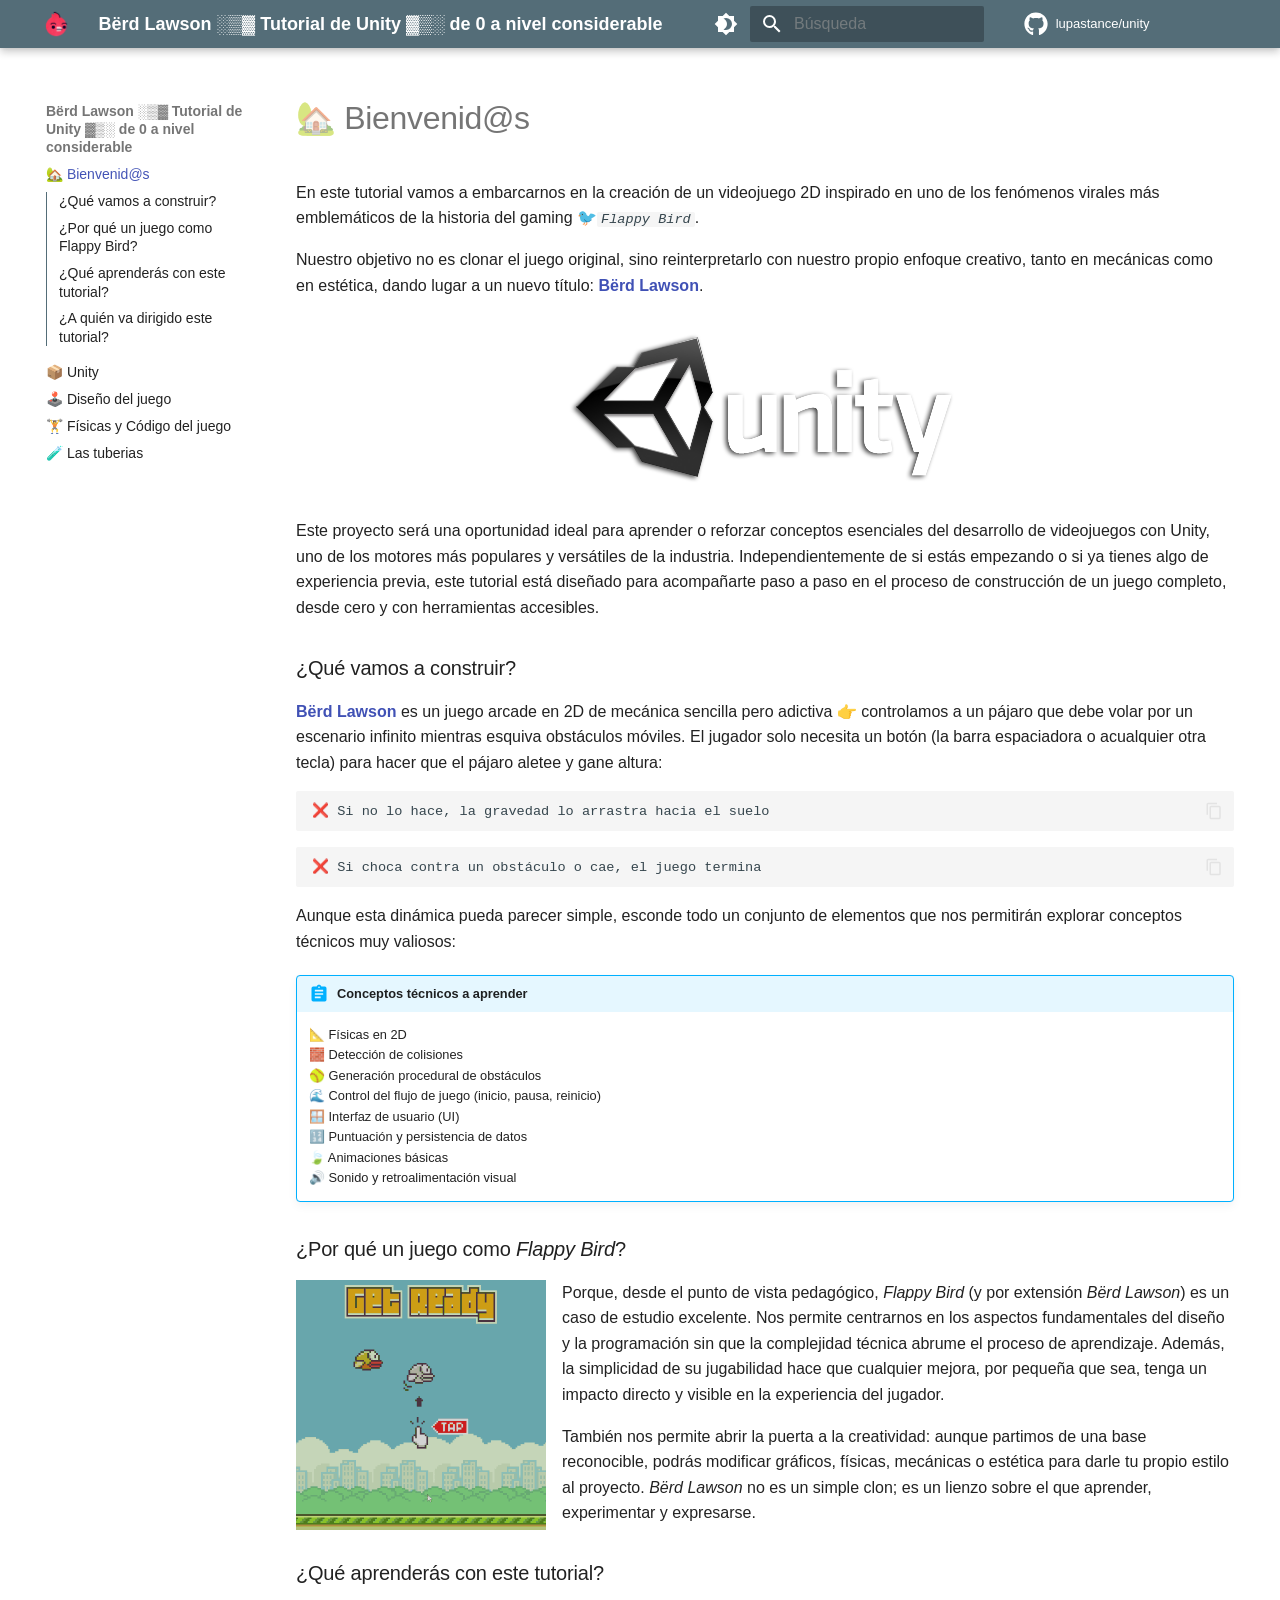
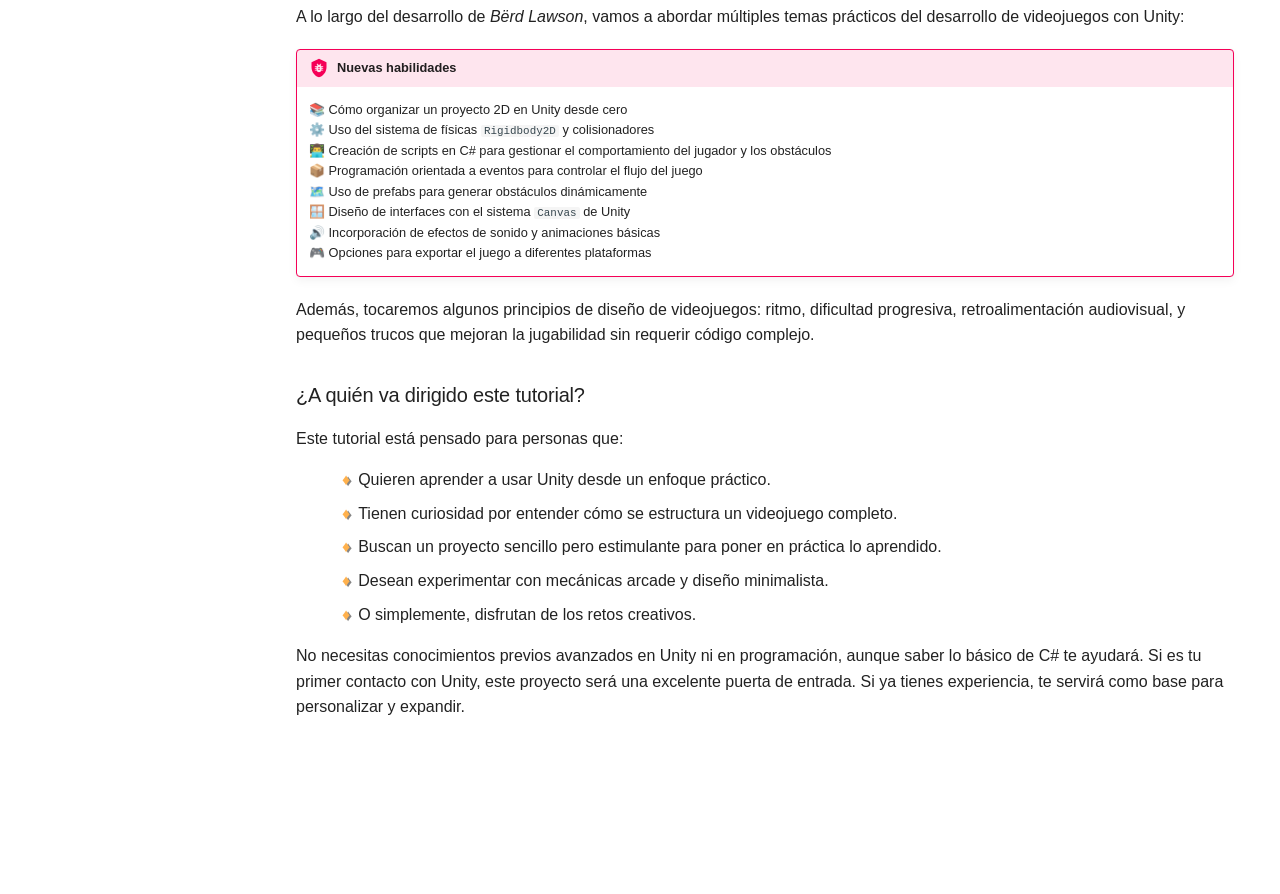
==== commit 5002c3fd: "Deployed cc36fd3 with MkDocs version: 1.6.1" ====
--- a/index.html
+++ b/index.html
@@ -15,11 +15,8 @@
         <link rel="next" href="1%20-%20unity/">
       
       
-        
-      
-      
       <link rel="icon" href="assets/images/favicon.png">
-      <meta name="generator" content="mkdocs-1.6.1, mkdocs-material-9.7.3">
+      <meta name="generator" content="mkdocs-1.6.1, mkdocs-material-9.6.22">
     
     
       
@@ -27,10 +24,10 @@
       
     
     
-      <link rel="stylesheet" href="assets/stylesheets/main.484c7ddc.min.css">
-      
-        
-        <link rel="stylesheet" href="assets/stylesheets/palette.ab4e12ef.min.css">
+      <link rel="stylesheet" href="assets/stylesheets/main.84d31ad4.min.css">
+      
+        
+        <link rel="stylesheet" href="assets/stylesheets/palette.06af60db.min.css">
       
       
 
@@ -61,6 +58,7 @@
     
       
 
+    
     
     
   </head>
@@ -280,14 +278,9 @@
   
   
   <span class="md-ellipsis">
-    
-  
     🏡 Bienvenid@s
-  
-
     
   </span>
-  
   
 
           <span class="md-nav__icon md-icon"></span>
@@ -298,14 +291,9 @@
   
   
   <span class="md-ellipsis">
-    
-  
     🏡 Bienvenid@s
-  
-
     
   </span>
-  
   
 
       </a>
@@ -328,9 +316,7 @@
         <li class="md-nav__item">
   <a href="#que-vamos-a-construir" class="md-nav__link">
     <span class="md-ellipsis">
-      
-        ¿Qué vamos a construir?
-      
+      ¿Qué vamos a construir?
     </span>
   </a>
   
@@ -339,9 +325,7 @@
         <li class="md-nav__item">
   <a href="#por-que-un-juego-como-flappy-bird" class="md-nav__link">
     <span class="md-ellipsis">
-      
-        ¿Por qué un juego como Flappy Bird?
-      
+      ¿Por qué un juego como Flappy Bird?
     </span>
   </a>
   
@@ -350,9 +334,7 @@
         <li class="md-nav__item">
   <a href="#que-aprenderas-con-este-tutorial" class="md-nav__link">
     <span class="md-ellipsis">
-      
-        ¿Qué aprenderás con este tutorial?
-      
+      ¿Qué aprenderás con este tutorial?
     </span>
   </a>
   
@@ -361,9 +343,7 @@
         <li class="md-nav__item">
   <a href="#a-quien-va-dirigido-este-tutorial" class="md-nav__link">
     <span class="md-ellipsis">
-      
-        ¿A quién va dirigido este tutorial?
-      
+      ¿A quién va dirigido este tutorial?
     </span>
   </a>
   
@@ -389,14 +369,9 @@
   
   
   <span class="md-ellipsis">
-    
-  
     📦 Unity
-  
-
     
   </span>
-  
   
 
       </a>
@@ -416,14 +391,53 @@
   
   
   <span class="md-ellipsis">
-    
-  
     🕹️ Diseño del juego
-  
-
     
   </span>
   
+
+      </a>
+    </li>
+  
+
+    
+      
+      
+  
+  
+  
+  
+    <li class="md-nav__item">
+      <a href="3%20-%20F%C3%ADsicas%20y%20C%C3%B3digo%20del%20juego/" class="md-nav__link">
+        
+  
+  
+  <span class="md-ellipsis">
+    🏋️ Físicas y Código del juego
+    
+  </span>
+  
+
+      </a>
+    </li>
+  
+
+    
+      
+      
+  
+  
+  
+  
+    <li class="md-nav__item">
+      <a href="4%20-%20Las%20tuber%C3%ADas/" class="md-nav__link">
+        
+  
+  
+  <span class="md-ellipsis">
+    🧪 Las tuberias
+    
+  </span>
   
 
       </a>
@@ -441,7 +455,6 @@
           
           
             <div class="md-content" data-md-component="content">
-              
               <article class="md-content__inner md-typeset">
                 
                   
@@ -555,11 +568,10 @@
     
     
       
-      
-      <script id="__config" type="application/json">{"annotate": null, "base": ".", "features": ["navigation.instant", "navigation.instant.progress", "search.suggest", "search.highlight", "header.autohide", "content.code.copy", "toc.integrate", "content.tooltips"], "search": "assets/javascripts/workers/search.2c215733.min.js", "tags": null, "translations": {"clipboard.copied": "Copiado al portapapeles", "clipboard.copy": "Copiar al portapapeles", "search.result.more.one": "1 m\u00e1s en esta p\u00e1gina", "search.result.more.other": "# m\u00e1s en esta p\u00e1gina", "search.result.none": "No se encontraron documentos", "search.result.one": "1 documento encontrado", "search.result.other": "# documentos encontrados", "search.result.placeholder": "Teclee para comenzar b\u00fasqueda", "search.result.term.missing": "Falta", "select.version": "Seleccionar versi\u00f3n"}, "version": null}</script>
-    
-    
-      <script src="assets/javascripts/bundle.79ae519e.min.js"></script>
+      <script id="__config" type="application/json">{"base": ".", "features": ["navigation.instant", "navigation.instant.progress", "search.suggest", "search.highlight", "header.autohide", "content.code.copy", "toc.integrate", "content.tooltips"], "search": "assets/javascripts/workers/search.973d3a69.min.js", "tags": null, "translations": {"clipboard.copied": "Copiado al portapapeles", "clipboard.copy": "Copiar al portapapeles", "search.result.more.one": "1 m\u00e1s en esta p\u00e1gina", "search.result.more.other": "# m\u00e1s en esta p\u00e1gina", "search.result.none": "No se encontraron documentos", "search.result.one": "1 documento encontrado", "search.result.other": "# documentos encontrados", "search.result.placeholder": "Teclee para comenzar b\u00fasqueda", "search.result.term.missing": "Falta", "select.version": "Seleccionar versi\u00f3n"}, "version": null}</script>
+    
+    
+      <script src="assets/javascripts/bundle.f55a23d4.min.js"></script>
       
     
   </body>
--- a/assets/stylesheets/main.84d31ad4.min.css
+++ b/assets/stylesheets/main.84d31ad4.min.css
@@ -0,0 +1 @@
+@charset "UTF-8";html{-webkit-text-size-adjust:none;-moz-text-size-adjust:none;text-size-adjust:none;box-sizing:border-box}*,:after,:before{box-sizing:inherit}@media (prefers-reduced-motion){*,:after,:before{transition:none!important}}body{margin:0}a,button,input,label{-webkit-tap-highlight-color:transparent}a{color:inherit;text-decoration:none}hr{border:0;box-sizing:initial;display:block;height:.05rem;overflow:visible;padding:0}small{font-size:80%}sub,sup{line-height:1em}img{border-style:none}table{border-collapse:initial;border-spacing:0}td,th{font-weight:400;vertical-align:top}button{background:#0000;border:0;font-family:inherit;font-size:inherit;margin:0;padding:0}input{border:0;outline:none}:root{--md-primary-fg-color:#4051b5;--md-primary-fg-color--light:#5d6cc0;--md-primary-fg-color--dark:#303fa1;--md-primary-bg-color:#fff;--md-primary-bg-color--light:#ffffffb3;--md-accent-fg-color:#526cfe;--md-accent-fg-color--transparent:#526cfe1a;--md-accent-bg-color:#fff;--md-accent-bg-color--light:#ffffffb3}[data-md-color-scheme=default]{color-scheme:light}[data-md-color-scheme=default] img[src$="#gh-dark-mode-only"],[data-md-color-scheme=default] img[src$="#only-dark"]{display:none}:root,[data-md-color-scheme=default]{--md-hue:225deg;--md-default-fg-color:#000000de;--md-default-fg-color--light:#0000008a;--md-default-fg-color--lighter:#00000052;--md-default-fg-color--lightest:#00000012;--md-default-bg-color:#fff;--md-default-bg-color--light:#ffffffb3;--md-default-bg-color--lighter:#ffffff4d;--md-default-bg-color--lightest:#ffffff1f;--md-code-fg-color:#36464e;--md-code-bg-color:#f5f5f5;--md-code-hl-color:#4287ff;--md-code-hl-color--light:#4287ff1a;--md-code-hl-number-color:#d52a2a;--md-code-hl-special-color:#db1457;--md-code-hl-function-color:#a846b9;--md-code-hl-constant-color:#6e59d9;--md-code-hl-keyword-color:#3f6ec6;--md-code-hl-string-color:#1c7d4d;--md-code-hl-name-color:var(--md-code-fg-color);--md-code-hl-operator-color:var(--md-default-fg-color--light);--md-code-hl-punctuation-color:var(--md-default-fg-color--light);--md-code-hl-comment-color:var(--md-default-fg-color--light);--md-code-hl-generic-color:var(--md-default-fg-color--light);--md-code-hl-variable-color:var(--md-default-fg-color--light);--md-typeset-color:var(--md-default-fg-color);--md-typeset-a-color:var(--md-primary-fg-color);--md-typeset-del-color:#f5503d26;--md-typeset-ins-color:#0bd57026;--md-typeset-kbd-color:#fafafa;--md-typeset-kbd-accent-color:#fff;--md-typeset-kbd-border-color:#b8b8b8;--md-typeset-mark-color:#ffff0080;--md-typeset-table-color:#0000001f;--md-typeset-table-color--light:rgba(0,0,0,.035);--md-admonition-fg-color:var(--md-default-fg-color);--md-admonition-bg-color:var(--md-default-bg-color);--md-warning-fg-color:#000000de;--md-warning-bg-color:#ff9;--md-footer-fg-color:#fff;--md-footer-fg-color--light:#ffffffb3;--md-footer-fg-color--lighter:#ffffff73;--md-footer-bg-color:#000000de;--md-footer-bg-color--dark:#00000052;--md-shadow-z1:0 0.2rem 0.5rem #0000000d,0 0 0.05rem #0000001a;--md-shadow-z2:0 0.2rem 0.5rem #0000001a,0 0 0.05rem #00000040;--md-shadow-z3:0 0.2rem 0.5rem #0003,0 0 0.05rem #00000059}.md-icon svg{fill:currentcolor;display:block;height:1.2rem;width:1.2rem}body{-webkit-font-smoothing:antialiased;-moz-osx-font-smoothing:grayscale;--md-text-font-family:var(--md-text-font,_),-apple-system,BlinkMacSystemFont,Helvetica,Arial,sans-serif;--md-code-font-family:var(--md-code-font,_),SFMono-Regular,Consolas,Menlo,monospace}aside,body,input{font-feature-settings:"kern","liga";color:var(--md-typeset-color);font-family:var(--md-text-font-family)}code,kbd,pre{font-feature-settings:"kern";font-family:var(--md-code-font-family)}:root{--md-typeset-table-sort-icon:url('data:image/svg+xml;charset=utf-8,<svg xmlns="http://www.w3.org/2000/svg" viewBox="0 0 24 24"><path d="m18 21-4-4h3V7h-3l4-4 4 4h-3v10h3M2 19v-2h10v2M2 13v-2h7v2M2 7V5h4v2z"/></svg>');--md-typeset-table-sort-icon--asc:url('data:image/svg+xml;charset=utf-8,<svg xmlns="http://www.w3.org/2000/svg" viewBox="0 0 24 24"><path d="M19 17h3l-4 4-4-4h3V3h2M2 17h10v2H2M6 5v2H2V5m0 6h7v2H2z"/></svg>');--md-typeset-table-sort-icon--desc:url('data:image/svg+xml;charset=utf-8,<svg xmlns="http://www.w3.org/2000/svg" viewBox="0 0 24 24"><path d="M19 7h3l-4-4-4 4h3v14h2M2 17h10v2H2M6 5v2H2V5m0 6h7v2H2z"/></svg>')}.md-typeset{-webkit-print-color-adjust:exact;color-adjust:exact;font-size:.8rem;line-height:1.6;overflow-wrap:break-word}@media print{.md-typeset{font-size:.68rem}}.md-typeset blockquote,.md-typeset dl,.md-typeset figure,.md-typeset ol,.md-typeset pre,.md-typeset ul{margin-bottom:1em;margin-top:1em}.md-typeset h1{color:var(--md-default-fg-color--light);font-size:2em;line-height:1.3;margin:0 0 1.25em}.md-typeset h1,.md-typeset h2{font-weight:300;letter-spacing:-.01em}.md-typeset h2{font-size:1.5625em;line-height:1.4;margin:1.6em 0 .64em}.md-typeset h3{font-size:1.25em;font-weight:400;letter-spacing:-.01em;line-height:1.5;margin:1.6em 0 .8em}.md-typeset h2+h3{margin-top:.8em}.md-typeset h4{font-weight:700;letter-spacing:-.01em;margin:1em 0}.md-typeset h5,.md-typeset h6{color:var(--md-default-fg-color--light);font-size:.8em;font-weight:700;letter-spacing:-.01em;margin:1.25em 0}.md-typeset h5{text-transform:uppercase}.md-typeset h5 code{text-transform:none}.md-typeset hr{border-bottom:.05rem solid var(--md-default-fg-color--lightest);display:flow-root;margin:1.5em 0}.md-typeset a{color:var(--md-typeset-a-color);word-break:break-word}.md-typeset a,.md-typeset a:before{transition:color 125ms}.md-typeset a:focus,.md-typeset a:hover{color:var(--md-accent-fg-color)}.md-typeset a:focus code,.md-typeset a:hover code{background-color:var(--md-accent-fg-color--transparent)}.md-typeset a code{color:currentcolor;transition:background-color 125ms}.md-typeset a.focus-visible{outline-color:var(--md-accent-fg-color);outline-offset:.2rem}.md-typeset code,.md-typeset kbd,.md-typeset pre{color:var(--md-code-fg-color);direction:ltr;font-variant-ligatures:none}@media print{.md-typeset code,.md-typeset kbd,.md-typeset pre{white-space:pre-wrap}}.md-typeset code{background-color:var(--md-code-bg-color);border-radius:.1rem;-webkit-box-decoration-break:clone;box-decoration-break:clone;font-size:.85em;padding:0 .2941176471em;word-break:break-word}.md-typeset code:not(.focus-visible){-webkit-tap-highlight-color:transparent;outline:none}.md-typeset pre{display:flow-root;line-height:1.4;position:relative}.md-typeset pre>code{-webkit-box-decoration-break:slice;box-decoration-break:slice;box-shadow:none;display:block;margin:0;outline-color:var(--md-accent-fg-color);overflow:auto;padding:.7720588235em 1.1764705882em;scrollbar-color:var(--md-default-fg-color--lighter) #0000;scrollbar-width:thin;touch-action:auto;word-break:normal}.md-typeset pre>code:hover{scrollbar-color:var(--md-accent-fg-color) #0000}.md-typeset pre>code::-webkit-scrollbar{height:.2rem;width:.2rem}.md-typeset pre>code::-webkit-scrollbar-thumb{background-color:var(--md-default-fg-color--lighter)}.md-typeset pre>code::-webkit-scrollbar-thumb:hover{background-color:var(--md-accent-fg-color)}.md-typeset kbd{background-color:var(--md-typeset-kbd-color);border-radius:.1rem;box-shadow:0 .1rem 0 .05rem var(--md-typeset-kbd-border-color),0 .1rem 0 var(--md-typeset-kbd-border-color),0 -.1rem .2rem var(--md-typeset-kbd-accent-color) inset;color:var(--md-default-fg-color);display:inline-block;font-size:.75em;padding:0 .6666666667em;vertical-align:text-top;word-break:break-word}.md-typeset mark{background-color:var(--md-typeset-mark-color);-webkit-box-decoration-break:clone;box-decoration-break:clone;color:inherit;word-break:break-word}.md-typeset abbr{border-bottom:.05rem dotted var(--md-default-fg-color--light);cursor:help;text-decoration:none}.md-typeset small{opacity:.75}[dir=ltr] .md-typeset sub,[dir=ltr] .md-typeset sup{margin-left:.078125em}[dir=rtl] .md-typeset sub,[dir=rtl] .md-typeset sup{margin-right:.078125em}[dir=ltr] .md-typeset blockquote{padding-left:.6rem}[dir=rtl] .md-typeset blockquote{padding-right:.6rem}[dir=ltr] .md-typeset blockquote{border-left:.2rem solid var(--md-default-fg-color--lighter)}[dir=rtl] .md-typeset blockquote{border-right:.2rem solid var(--md-default-fg-color--lighter)}.md-typeset blockquote{color:var(--md-default-fg-color--light);margin-left:0;margin-right:0}.md-typeset ul{list-style-type:disc}.md-typeset ul[type]{list-style-type:revert-layer}[dir=ltr] .md-typeset ol,[dir=ltr] .md-typeset ul{margin-left:.625em}[dir=rtl] .md-typeset ol,[dir=rtl] .md-typeset ul{margin-right:.625em}.md-typeset ol,.md-typeset ul{padding:0}.md-typeset ol:not([hidden]),.md-typeset ul:not([hidden]){display:flow-root}.md-typeset ol ol,.md-typeset ul ol{list-style-type:lower-alpha}.md-typeset ol ol ol,.md-typeset ul ol ol{list-style-type:lower-roman}.md-typeset ol ol ol ol,.md-typeset ul ol ol ol{list-style-type:upper-alpha}.md-typeset ol ol ol ol ol,.md-typeset ul ol ol ol ol{list-style-type:upper-roman}.md-typeset ol[type],.md-typeset ul[type]{list-style-type:revert-layer}[dir=ltr] .md-typeset ol li,[dir=ltr] .md-typeset ul li{margin-left:1.25em}[dir=rtl] .md-typeset ol li,[dir=rtl] .md-typeset ul li{margin-right:1.25em}.md-typeset ol li,.md-typeset ul li{margin-bottom:.5em}.md-typeset ol li blockquote,.md-typeset ol li p,.md-typeset ul li blockquote,.md-typeset ul li p{margin:.5em 0}.md-typeset ol li:last-child,.md-typeset ul li:last-child{margin-bottom:0}[dir=ltr] .md-typeset ol li ol,[dir=ltr] .md-typeset ol li ul,[dir=ltr] .md-typeset ul li ol,[dir=ltr] .md-typeset ul li ul{margin-left:.625em}[dir=rtl] .md-typeset ol li ol,[dir=rtl] .md-typeset ol li ul,[dir=rtl] .md-typeset ul li ol,[dir=rtl] .md-typeset ul li ul{margin-right:.625em}.md-typeset ol li ol,.md-typeset ol li ul,.md-typeset ul li ol,.md-typeset ul li ul{margin-bottom:.5em;margin-top:.5em}[dir=ltr] .md-typeset dd{margin-left:1.875em}[dir=rtl] .md-typeset dd{margin-right:1.875em}.md-typeset dd{margin-bottom:1.5em;margin-top:1em}.md-typeset img,.md-typeset svg,.md-typeset video{height:auto;max-width:100%}.md-typeset img[align=left]{margin:1em 1em 1em 0}.md-typeset img[align=right]{margin:1em 0 1em 1em}.md-typeset img[align]:only-child{margin-top:0}.md-typeset figure{display:flow-root;margin:1em auto;max-width:100%;text-align:center;width:fit-content}.md-typeset figure img{display:block;margin:0 auto}.md-typeset figcaption{font-style:italic;margin:1em auto;max-width:24rem}.md-typeset iframe{max-width:100%}.md-typeset table:not([class]){background-color:var(--md-default-bg-color);border:.05rem solid var(--md-typeset-table-color);border-radius:.1rem;display:inline-block;font-size:.64rem;max-width:100%;overflow:auto;touch-action:auto}@media print{.md-typeset table:not([class]){display:table}}.md-typeset table:not([class])+*{margin-top:1.5em}.md-typeset table:not([class]) td>:first-child,.md-typeset table:not([class]) th>:first-child{margin-top:0}.md-typeset table:not([class]) td>:last-child,.md-typeset table:not([class]) th>:last-child{margin-bottom:0}.md-typeset table:not([class]) td:not([align]),.md-typeset table:not([class]) th:not([align]){text-align:left}[dir=rtl] .md-typeset table:not([class]) td:not([align]),[dir=rtl] .md-typeset table:not([class]) th:not([align]){text-align:right}.md-typeset table:not([class]) th{font-weight:700;min-width:5rem;padding:.9375em 1.25em;vertical-align:top}.md-typeset table:not([class]) td{border-top:.05rem solid var(--md-typeset-table-color);padding:.9375em 1.25em;vertical-align:top}.md-typeset table:not([class]) tbody tr{transition:background-color 125ms}.md-typeset table:not([class]) tbody tr:hover{background-color:var(--md-typeset-table-color--light);box-shadow:0 .05rem 0 var(--md-default-bg-color) inset}.md-typeset table:not([class]) a{word-break:normal}.md-typeset table th[role=columnheader]{cursor:pointer}[dir=ltr] .md-typeset table th[role=columnheader]:after{margin-left:.5em}[dir=rtl] .md-typeset table th[role=columnheader]:after{margin-right:.5em}.md-typeset table th[role=columnheader]:after{content:"";display:inline-block;height:1.2em;-webkit-mask-image:var(--md-typeset-table-sort-icon);mask-image:var(--md-typeset-table-sort-icon);-webkit-mask-repeat:no-repeat;mask-repeat:no-repeat;-webkit-mask-size:contain;mask-size:contain;transition:background-color 125ms;vertical-align:text-bottom;width:1.2em}.md-typeset table th[role=columnheader]:hover:after{background-color:var(--md-default-fg-color--lighter)}.md-typeset table th[role=columnheader][aria-sort=ascending]:after{background-color:var(--md-default-fg-color--light);-webkit-mask-image:var(--md-typeset-table-sort-icon--asc);mask-image:var(--md-typeset-table-sort-icon--asc)}.md-typeset table th[role=columnheader][aria-sort=descending]:after{background-color:var(--md-default-fg-color--light);-webkit-mask-image:var(--md-typeset-table-sort-icon--desc);mask-image:var(--md-typeset-table-sort-icon--desc)}.md-typeset__scrollwrap{margin:1em -.8rem;overflow-x:auto;touch-action:auto}.md-typeset__table{display:inline-block;margin-bottom:.5em;padding:0 .8rem}@media print{.md-typeset__table{display:block}}html .md-typeset__table table{display:table;margin:0;overflow:hidden;width:100%}@media screen and (max-width:44.984375em){.md-content__inner>pre{margin:1em -.8rem}.md-content__inner>pre code{border-radius:0}}.md-typeset .md-author{border-radius:100%;display:block;flex-shrink:0;height:1.6rem;overflow:hidden;position:relative;transition:color 125ms,transform 125ms;width:1.6rem}.md-typeset .md-author img{display:block}.md-typeset .md-author--more{background:var(--md-default-fg-color--lightest);color:var(--md-default-fg-color--lighter);font-size:.6rem;font-weight:700;line-height:1.6rem;text-align:center}.md-typeset .md-author--long{height:2.4rem;width:2.4rem}.md-typeset a.md-author{transform:scale(1)}.md-typeset a.md-author img{border-radius:100%;filter:grayscale(100%) opacity(75%);transition:filter 125ms}.md-typeset a.md-author:focus,.md-typeset a.md-author:hover{transform:scale(1.1);z-index:1}.md-typeset a.md-author:focus img,.md-typeset a.md-author:hover img{filter:grayscale(0)}.md-banner{background-color:var(--md-footer-bg-color);color:var(--md-footer-fg-color);overflow:auto}@media print{.md-banner{display:none}}.md-banner--warning{background-color:var(--md-warning-bg-color);color:var(--md-warning-fg-color)}.md-banner__inner{font-size:.7rem;margin:.6rem auto;padding:0 .8rem}[dir=ltr] .md-banner__button{float:right}[dir=rtl] .md-banner__button{float:left}.md-banner__button{color:inherit;cursor:pointer;transition:opacity .25s}.no-js .md-banner__button{display:none}.md-banner__button:hover{opacity:.7}html{font-size:125%;height:100%;overflow-x:hidden}@media screen and (min-width:100em){html{font-size:137.5%}}@media screen and (min-width:125em){html{font-size:150%}}body{background-color:var(--md-default-bg-color);display:flex;flex-direction:column;font-size:.5rem;min-height:100%;position:relative;width:100%}@media print{body{display:block}}@media screen and (max-width:59.984375em){body[data-md-scrolllock]{position:fixed}}.md-grid{margin-left:auto;margin-right:auto;max-width:61rem}.md-container{display:flex;flex-direction:column;flex-grow:1}@media print{.md-container{display:block}}.md-main{flex-grow:1}.md-main__inner{display:flex;height:100%;margin-top:1.5rem}.md-ellipsis{overflow:hidden;text-overflow:ellipsis}.md-toggle{display:none}.md-option{height:0;opacity:0;position:absolute;width:0}.md-option:checked+label:not([hidden]){display:block}.md-option.focus-visible+label{outline-color:var(--md-accent-fg-color);outline-style:auto}.md-skip{background-color:var(--md-default-fg-color);border-radius:.1rem;color:var(--md-default-bg-color);font-size:.64rem;margin:.5rem;opacity:0;outline-color:var(--md-accent-fg-color);padding:.3rem .5rem;position:fixed;transform:translateY(.4rem);z-index:-1}.md-skip:focus{opacity:1;transform:translateY(0);transition:transform .25s cubic-bezier(.4,0,.2,1),opacity 175ms 75ms;z-index:10}@page{margin:25mm}:root{--md-clipboard-icon:url('data:image/svg+xml;charset=utf-8,<svg xmlns="http://www.w3.org/2000/svg" viewBox="0 0 24 24"><path d="M19 21H8V7h11m0-2H8a2 2 0 0 0-2 2v14a2 2 0 0 0 2 2h11a2 2 0 0 0 2-2V7a2 2 0 0 0-2-2m-3-4H4a2 2 0 0 0-2 2v14h2V3h12z"/></svg>')}.md-clipboard{border-radius:.1rem;color:var(--md-default-fg-color--lightest);cursor:pointer;height:1.5em;outline-color:var(--md-accent-fg-color);outline-offset:.1rem;position:absolute;right:.5em;top:.5em;transition:color .25s;width:1.5em;z-index:1}@media print{.md-clipboard{display:none}}.md-clipboard:not(.focus-visible){-webkit-tap-highlight-color:transparent;outline:none}:hover>.md-clipboard{color:var(--md-default-fg-color--light)}.md-clipboard:focus,.md-clipboard:hover{color:var(--md-accent-fg-color)}.md-clipboard:after{background-color:currentcolor;content:"";display:block;height:1.125em;margin:0 auto;-webkit-mask-image:var(--md-clipboard-icon);mask-image:var(--md-clipboard-icon);-webkit-mask-position:center;mask-position:center;-webkit-mask-repeat:no-repeat;mask-repeat:no-repeat;-webkit-mask-size:contain;mask-size:contain;width:1.125em}.md-clipboard--inline{cursor:pointer}.md-clipboard--inline code{transition:color .25s,background-color .25s}.md-clipboard--inline:focus code,.md-clipboard--inline:hover code{background-color:var(--md-accent-fg-color--transparent);color:var(--md-accent-fg-color)}.md-typeset .md-code__content{display:grid}@keyframes consent{0%{opacity:0;transform:translateY(100%)}to{opacity:1;transform:translateY(0)}}@keyframes overlay{0%{opacity:0}to{opacity:1}}.md-consent__overlay{animation:overlay .25s both;-webkit-backdrop-filter:blur(.1rem);backdrop-filter:blur(.1rem);background-color:#0000008a;height:100%;opacity:1;position:fixed;top:0;width:100%;z-index:5}.md-consent__inner{animation:consent .5s cubic-bezier(.1,.7,.1,1) both;background-color:var(--md-default-bg-color);border:0;border-radius:.1rem;bottom:0;box-shadow:0 0 .2rem #0000001a,0 .2rem .4rem #0003;max-height:100%;overflow:auto;padding:0;position:fixed;width:100%;z-index:5}.md-consent__form{padding:.8rem}.md-consent__settings{display:none;margin:1em 0}input:checked+.md-consent__settings{display:block}.md-consent__controls{margin-bottom:.8rem}.md-typeset .md-consent__controls .md-button{display:inline}@media screen and (max-width:44.984375em){.md-typeset .md-consent__controls .md-button{display:block;margin-top:.4rem;text-align:center;width:100%}}.md-consent label{cursor:pointer}.md-content{flex-grow:1;min-width:0}.md-content__inner{margin:0 .8rem 1.2rem;padding-top:.6rem}@media screen and (min-width:76.25em){[dir=ltr] .md-sidebar--primary:not([hidden])~.md-content>.md-content__inner{margin-left:1.2rem}[dir=ltr] .md-sidebar--secondary:not([hidden])~.md-content>.md-content__inner,[dir=rtl] .md-sidebar--primary:not([hidden])~.md-content>.md-content__inner{margin-right:1.2rem}[dir=rtl] .md-sidebar--secondary:not([hidden])~.md-content>.md-content__inner{margin-left:1.2rem}}.md-content__inner:before{content:"";display:block;height:.4rem}.md-content__inner>:last-child{margin-bottom:0}[dir=ltr] .md-content__button{float:right}[dir=rtl] .md-content__button{float:left}[dir=ltr] .md-content__button{margin-left:.4rem}[dir=rtl] .md-content__button{margin-right:.4rem}.md-content__button{margin:.4rem 0;padding:0}@media print{.md-content__button{display:none}}.md-typeset .md-content__button{color:var(--md-default-fg-color--lighter)}.md-content__button svg{display:inline;vertical-align:top}[dir=rtl] .md-content__button svg{transform:scaleX(-1)}[dir=ltr] .md-dialog{right:.8rem}[dir=rtl] .md-dialog{left:.8rem}.md-dialog{background-color:var(--md-default-fg-color);border-radius:.1rem;bottom:.8rem;box-shadow:var(--md-shadow-z3);min-width:11.1rem;opacity:0;padding:.4rem .6rem;pointer-events:none;position:fixed;transform:translateY(100%);transition:transform 0ms .4s,opacity .4s;z-index:4}@media print{.md-dialog{display:none}}.md-dialog--active{opacity:1;pointer-events:auto;transform:translateY(0);transition:transform .4s cubic-bezier(.075,.85,.175,1),opacity .4s}.md-dialog__inner{color:var(--md-default-bg-color);font-size:.7rem}.md-feedback{margin:2em 0 1em;text-align:center}.md-feedback fieldset{border:none;margin:0;padding:0}.md-feedback__title{font-weight:700;margin:1em auto}.md-feedback__inner{position:relative}.md-feedback__list{display:flex;flex-wrap:wrap;place-content:baseline center;position:relative}.md-feedback__list:hover .md-icon:not(:disabled){color:var(--md-default-fg-color--lighter)}:disabled .md-feedback__list{min-height:1.8rem}.md-feedback__icon{color:var(--md-default-fg-color--light);cursor:pointer;flex-shrink:0;margin:0 .1rem;transition:color 125ms}.md-feedback__icon:not(:disabled).md-icon:hover{color:var(--md-accent-fg-color)}.md-feedback__icon:disabled{color:var(--md-default-fg-color--lightest);pointer-events:none}.md-feedback__note{opacity:0;position:relative;transform:translateY(.4rem);transition:transform .4s cubic-bezier(.1,.7,.1,1),opacity .15s}.md-feedback__note>*{margin:0 auto;max-width:16rem}:disabled .md-feedback__note{opacity:1;transform:translateY(0)}@media print{.md-feedback{display:none}}.md-footer{background-color:var(--md-footer-bg-color);color:var(--md-footer-fg-color)}@media print{.md-footer{display:none}}.md-footer__inner{justify-content:space-between;overflow:auto;padding:.2rem}.md-footer__inner:not([hidden]){display:flex}.md-footer__link{align-items:end;display:flex;flex-grow:0.01;margin-bottom:.4rem;margin-top:1rem;max-width:100%;outline-color:var(--md-accent-fg-color);overflow:hidden;transition:opacity .25s}.md-footer__link:focus,.md-footer__link:hover{opacity:.7}[dir=rtl] .md-footer__link svg{transform:scaleX(-1)}@media screen and (max-width:44.984375em){.md-footer__link--prev{flex-shrink:0}.md-footer__link--prev .md-footer__title{display:none}}[dir=ltr] .md-footer__link--next{margin-left:auto}[dir=rtl] .md-footer__link--next{margin-right:auto}.md-footer__link--next{text-align:right}[dir=rtl] .md-footer__link--next{text-align:left}.md-footer__title{flex-grow:1;font-size:.9rem;margin-bottom:.7rem;max-width:calc(100% - 2.4rem);padding:0 1rem;white-space:nowrap}.md-footer__button{margin:.2rem;padding:.4rem}.md-footer__direction{font-size:.64rem;opacity:.7}.md-footer-meta{background-color:var(--md-footer-bg-color--dark)}.md-footer-meta__inner{display:flex;flex-wrap:wrap;justify-content:space-between;padding:.2rem}html .md-footer-meta.md-typeset a{color:var(--md-footer-fg-color--light)}html .md-footer-meta.md-typeset a:focus,html .md-footer-meta.md-typeset a:hover{color:var(--md-footer-fg-color)}.md-copyright{color:var(--md-footer-fg-color--lighter);font-size:.64rem;margin:auto .6rem;padding:.4rem 0;width:100%}@media screen and (min-width:45em){.md-copyright{width:auto}}.md-copyright__highlight{color:var(--md-footer-fg-color--light)}.md-social{display:inline-flex;gap:.2rem;margin:0 .4rem;padding:.2rem 0 .6rem}@media screen and (min-width:45em){.md-social{padding:.6rem 0}}.md-social__link{display:inline-block;height:1.6rem;text-align:center;width:1.6rem}.md-social__link:before{line-height:1.9}.md-social__link svg{fill:currentcolor;max-height:.8rem;vertical-align:-25%}.md-typeset .md-button{border:.1rem solid;border-radius:.1rem;color:var(--md-primary-fg-color);cursor:pointer;display:inline-block;font-weight:700;padding:.625em 2em;transition:color 125ms,background-color 125ms,border-color 125ms}.md-typeset .md-button--primary{background-color:var(--md-primary-fg-color);border-color:var(--md-primary-fg-color);color:var(--md-primary-bg-color)}.md-typeset .md-button:focus,.md-typeset .md-button:hover{background-color:var(--md-accent-fg-color);border-color:var(--md-accent-fg-color);color:var(--md-accent-bg-color)}[dir=ltr] .md-typeset .md-input{border-top-left-radius:.1rem}[dir=ltr] .md-typeset .md-input,[dir=rtl] .md-typeset .md-input{border-top-right-radius:.1rem}[dir=rtl] .md-typeset .md-input{border-top-left-radius:.1rem}.md-typeset .md-input{border-bottom:.1rem solid var(--md-default-fg-color--lighter);box-shadow:var(--md-shadow-z1);font-size:.8rem;height:1.8rem;padding:0 .6rem;transition:border .25s,box-shadow .25s}.md-typeset .md-input:focus,.md-typeset .md-input:hover{border-bottom-color:var(--md-accent-fg-color);box-shadow:var(--md-shadow-z2)}.md-typeset .md-input--stretch{width:100%}.md-header{background-color:var(--md-primary-fg-color);box-shadow:0 0 .2rem #0000,0 .2rem .4rem #0000;color:var(--md-primary-bg-color);display:block;left:0;position:sticky;right:0;top:0;z-index:4}@media print{.md-header{display:none}}.md-header[hidden]{transform:translateY(-100%);transition:transform .25s cubic-bezier(.8,0,.6,1),box-shadow .25s}.md-header--shadow{box-shadow:0 0 .2rem #0000001a,0 .2rem .4rem #0003;transition:transform .25s cubic-bezier(.1,.7,.1,1),box-shadow .25s}.md-header__inner{align-items:center;display:flex;padding:0 .2rem}.md-header__button{color:currentcolor;cursor:pointer;margin:.2rem;outline-color:var(--md-accent-fg-color);padding:.4rem;position:relative;transition:opacity .25s;vertical-align:middle;z-index:1}.md-header__button:hover{opacity:.7}.md-header__button:not([hidden]){display:inline-block}.md-header__button:not(.focus-visible){-webkit-tap-highlight-color:transparent;outline:none}.md-header__button.md-logo{margin:.2rem;padding:.4rem}@media screen and (max-width:76.234375em){.md-header__button.md-logo{display:none}}.md-header__button.md-logo img,.md-header__button.md-logo svg{fill:currentcolor;display:block;height:1.2rem;width:auto}@media screen and (min-width:60em){.md-header__button[for=__search]{display:none}}.no-js .md-header__button[for=__search]{display:none}[dir=rtl] .md-header__button[for=__search] svg{transform:scaleX(-1)}@media screen and (min-width:76.25em){.md-header__button[for=__drawer]{display:none}}.md-header__topic{display:flex;max-width:100%;position:absolute;transition:transform .4s cubic-bezier(.1,.7,.1,1),opacity .15s;white-space:nowrap}.md-header__topic+.md-header__topic{opacity:0;pointer-events:none;transform:translateX(1.25rem);transition:transform .4s cubic-bezier(1,.7,.1,.1),opacity .15s;z-index:-1}[dir=rtl] .md-header__topic+.md-header__topic{transform:translateX(-1.25rem)}.md-header__topic:first-child{font-weight:700}[dir=ltr] .md-header__title{margin-left:1rem;margin-right:.4rem}[dir=rtl] .md-header__title{margin-left:.4rem;margin-right:1rem}.md-header__title{flex-grow:1;font-size:.9rem;height:2.4rem;line-height:2.4rem}.md-header__title--active .md-header__topic{opacity:0;pointer-events:none;transform:translateX(-1.25rem);transition:transform .4s cubic-bezier(1,.7,.1,.1),opacity .15s;z-index:-1}[dir=rtl] .md-header__title--active .md-header__topic{transform:translateX(1.25rem)}.md-header__title--active .md-header__topic+.md-header__topic{opacity:1;pointer-events:auto;transform:translateX(0);transition:transform .4s cubic-bezier(.1,.7,.1,1),opacity .15s;z-index:0}.md-header__title>.md-header__ellipsis{height:100%;position:relative;width:100%}.md-header__option{display:flex;flex-shrink:0;max-width:100%;transition:max-width 0ms .25s,opacity .25s .25s;white-space:nowrap}[data-md-toggle=search]:checked~.md-header .md-header__option{max-width:0;opacity:0;transition:max-width 0ms,opacity 0ms}.md-header__option>input{bottom:0}.md-header__source{display:none}@media screen and (min-width:60em){[dir=ltr] .md-header__source{margin-left:1rem}[dir=rtl] .md-header__source{margin-right:1rem}.md-header__source{display:block;max-width:11.7rem;width:11.7rem}}@media screen and (min-width:76.25em){[dir=ltr] .md-header__source{margin-left:1.4rem}[dir=rtl] .md-header__source{margin-right:1.4rem}}.md-meta{color:var(--md-default-fg-color--light);font-size:.7rem;line-height:1.3}.md-meta__list{display:inline-flex;flex-wrap:wrap;list-style:none;margin:0;padding:0}.md-meta__item:not(:last-child):after{content:"·";margin-left:.2rem;margin-right:.2rem}.md-meta__link{color:var(--md-typeset-a-color)}.md-meta__link:focus,.md-meta__link:hover{color:var(--md-accent-fg-color)}.md-draft{background-color:#ff1744;border-radius:.125em;color:#fff;display:inline-block;font-weight:700;padding-left:.5714285714em;padding-right:.5714285714em}:root{--md-nav-icon--prev:url('data:image/svg+xml;charset=utf-8,<svg xmlns="http://www.w3.org/2000/svg" viewBox="0 0 24 24"><path d="M20 11v2H8l5.5 5.5-1.42 1.42L4.16 12l7.92-7.92L13.5 5.5 8 11z"/></svg>');--md-nav-icon--next:url('data:image/svg+xml;charset=utf-8,<svg xmlns="http://www.w3.org/2000/svg" viewBox="0 0 24 24"><path d="M8.59 16.58 13.17 12 8.59 7.41 10 6l6 6-6 6z"/></svg>');--md-toc-icon:url('data:image/svg+xml;charset=utf-8,<svg xmlns="http://www.w3.org/2000/svg" viewBox="0 0 24 24"><path d="M3 9h14V7H3zm0 4h14v-2H3zm0 4h14v-2H3zm16 0h2v-2h-2zm0-10v2h2V7zm0 6h2v-2h-2z"/></svg>')}.md-nav{font-size:.7rem;line-height:1.3}.md-nav__title{color:var(--md-default-fg-color--light);display:block;font-weight:700;overflow:hidden;padding:0 .6rem;text-overflow:ellipsis}.md-nav__title .md-nav__button{display:none}.md-nav__title .md-nav__button img{height:100%;width:auto}.md-nav__title .md-nav__button.md-logo img,.md-nav__title .md-nav__button.md-logo svg{fill:currentcolor;display:block;height:2.4rem;max-width:100%;object-fit:contain;width:auto}.md-nav__list{list-style:none;margin:0;padding:0}.md-nav__link{align-items:flex-start;display:flex;gap:.4rem;margin-top:.625em;scroll-snap-align:start;transition:color 125ms}.md-nav__link--passed{color:var(--md-default-fg-color--light)}.md-nav__item .md-nav__link--active,.md-nav__item .md-nav__link--active code{color:var(--md-typeset-a-color)}.md-nav__link .md-ellipsis{position:relative}[dir=ltr] .md-nav__link .md-icon:last-child{margin-left:auto}[dir=rtl] .md-nav__link .md-icon:last-child{margin-right:auto}.md-nav__link svg{fill:currentcolor;flex-shrink:0;height:1.3em;position:relative}.md-nav__link[for]:focus,.md-nav__link[for]:hover,.md-nav__link[href]:focus,.md-nav__link[href]:hover{color:var(--md-accent-fg-color);cursor:pointer}.md-nav__link.focus-visible{outline-color:var(--md-accent-fg-color);outline-offset:.2rem}.md-nav--primary .md-nav__link[for=__toc]{display:none}.md-nav--primary .md-nav__link[for=__toc] .md-icon:after{background-color:currentcolor;display:block;height:100%;-webkit-mask-image:var(--md-toc-icon);mask-image:var(--md-toc-icon);width:100%}.md-nav--primary .md-nav__link[for=__toc]~.md-nav{display:none}.md-nav__container>.md-nav__link{margin-top:0}.md-nav__container>.md-nav__link:first-child{flex-grow:1;min-width:0}.md-nav__icon{flex-shrink:0}.md-nav__source{display:none}@media screen and (max-width:76.234375em){.md-nav--primary,.md-nav--primary .md-nav{background-color:var(--md-default-bg-color);display:flex;flex-direction:column;height:100%;left:0;position:absolute;right:0;top:0;z-index:1}.md-nav--primary .md-nav__item,.md-nav--primary .md-nav__title{font-size:.8rem;line-height:1.5}.md-nav--primary .md-nav__title{background-color:var(--md-default-fg-color--lightest);color:var(--md-default-fg-color--light);cursor:pointer;height:5.6rem;line-height:2.4rem;padding:3rem .8rem .2rem;position:relative;white-space:nowrap}[dir=ltr] .md-nav--primary .md-nav__title .md-nav__icon{left:.4rem}[dir=rtl] .md-nav--primary .md-nav__title .md-nav__icon{right:.4rem}.md-nav--primary .md-nav__title .md-nav__icon{display:block;height:1.2rem;margin:.2rem;position:absolute;top:.4rem;width:1.2rem}.md-nav--primary .md-nav__title .md-nav__icon:after{background-color:currentcolor;content:"";display:block;height:100%;-webkit-mask-image:var(--md-nav-icon--prev);mask-image:var(--md-nav-icon--prev);-webkit-mask-position:center;mask-position:center;-webkit-mask-repeat:no-repeat;mask-repeat:no-repeat;-webkit-mask-size:contain;mask-size:contain;width:100%}.md-nav--primary .md-nav__title~.md-nav__list{background-color:var(--md-default-bg-color);box-shadow:0 .05rem 0 var(--md-default-fg-color--lightest) inset;overflow-y:auto;scroll-snap-type:y mandatory;touch-action:pan-y}.md-nav--primary .md-nav__title~.md-nav__list>:first-child{border-top:0}.md-nav--primary .md-nav__title[for=__drawer]{background-color:var(--md-primary-fg-color);color:var(--md-primary-bg-color);font-weight:700}.md-nav--primary .md-nav__title .md-logo{display:block;left:.2rem;margin:.2rem;padding:.4rem;position:absolute;right:.2rem;top:.2rem}.md-nav--primary .md-nav__list{flex:1}.md-nav--primary .md-nav__item{border-top:.05rem solid var(--md-default-fg-color--lightest)}.md-nav--primary .md-nav__item--active>.md-nav__link{color:var(--md-typeset-a-color)}.md-nav--primary .md-nav__item--active>.md-nav__link:focus,.md-nav--primary .md-nav__item--active>.md-nav__link:hover{color:var(--md-accent-fg-color)}.md-nav--primary .md-nav__link{margin-top:0;padding:.6rem .8rem}.md-nav--primary .md-nav__link svg{margin-top:.1em}.md-nav--primary .md-nav__link>.md-nav__link{padding:0}[dir=ltr] .md-nav--primary .md-nav__link .md-nav__icon{margin-right:-.2rem}[dir=rtl] .md-nav--primary .md-nav__link .md-nav__icon{margin-left:-.2rem}.md-nav--primary .md-nav__link .md-nav__icon{font-size:1.2rem;height:1.2rem;width:1.2rem}.md-nav--primary .md-nav__link .md-nav__icon:after{background-color:currentcolor;content:"";display:block;height:100%;-webkit-mask-image:var(--md-nav-icon--next);mask-image:var(--md-nav-icon--next);-webkit-mask-position:center;mask-position:center;-webkit-mask-repeat:no-repeat;mask-repeat:no-repeat;-webkit-mask-size:contain;mask-size:contain;width:100%}[dir=rtl] .md-nav--primary .md-nav__icon:after{transform:scale(-1)}.md-nav--primary .md-nav--secondary .md-nav{background-color:initial;position:static}[dir=ltr] .md-nav--primary .md-nav--secondary .md-nav .md-nav__link{padding-left:1.4rem}[dir=rtl] .md-nav--primary .md-nav--secondary .md-nav .md-nav__link{padding-right:1.4rem}[dir=ltr] .md-nav--primary .md-nav--secondary .md-nav .md-nav .md-nav__link{padding-left:2rem}[dir=rtl] .md-nav--primary .md-nav--secondary .md-nav .md-nav .md-nav__link{padding-right:2rem}[dir=ltr] .md-nav--primary .md-nav--secondary .md-nav .md-nav .md-nav .md-nav__link{padding-left:2.6rem}[dir=rtl] .md-nav--primary .md-nav--secondary .md-nav .md-nav .md-nav .md-nav__link{padding-right:2.6rem}[dir=ltr] .md-nav--primary .md-nav--secondary .md-nav .md-nav .md-nav .md-nav .md-nav__link{padding-left:3.2rem}[dir=rtl] .md-nav--primary .md-nav--secondary .md-nav .md-nav .md-nav .md-nav .md-nav__link{padding-right:3.2rem}.md-nav--secondary{background-color:initial}.md-nav__toggle~.md-nav{display:flex;opacity:0;transform:translateX(100%);transition:transform .25s cubic-bezier(.8,0,.6,1),opacity 125ms 50ms}[dir=rtl] .md-nav__toggle~.md-nav{transform:translateX(-100%)}.md-nav__toggle:checked~.md-nav{opacity:1;transform:translateX(0);transition:transform .25s cubic-bezier(.4,0,.2,1),opacity 125ms 125ms}.md-nav__toggle:checked~.md-nav>.md-nav__list{-webkit-backface-visibility:hidden;backface-visibility:hidden}}@media screen and (max-width:59.984375em){.md-nav--primary .md-nav__link[for=__toc]{display:flex}.md-nav--primary .md-nav__link[for=__toc] .md-icon:after{content:""}.md-nav--primary .md-nav__link[for=__toc]+.md-nav__link{display:none}.md-nav--primary .md-nav__link[for=__toc]~.md-nav{display:flex}.md-nav__source{background-color:var(--md-primary-fg-color--dark);color:var(--md-primary-bg-color);display:block;padding:0 .2rem}}@media screen and (min-width:60em) and (max-width:76.234375em){.md-nav--integrated .md-nav__link[for=__toc]{display:flex}.md-nav--integrated .md-nav__link[for=__toc] .md-icon:after{content:""}.md-nav--integrated .md-nav__link[for=__toc]+.md-nav__link{display:none}.md-nav--integrated .md-nav__link[for=__toc]~.md-nav{display:flex}}@media screen and (min-width:60em){.md-nav{margin-bottom:-.4rem}.md-nav--secondary .md-nav__title{background:var(--md-default-bg-color);box-shadow:0 0 .4rem .4rem var(--md-default-bg-color);position:sticky;top:0;z-index:1}.md-nav--secondary .md-nav__title[for=__toc]{scroll-snap-align:start}.md-nav--secondary .md-nav__title .md-nav__icon{display:none}[dir=ltr] .md-nav--secondary .md-nav__list{padding-left:.6rem}[dir=rtl] .md-nav--secondary .md-nav__list{padding-right:.6rem}.md-nav--secondary .md-nav__list{padding-bottom:.4rem}[dir=ltr] .md-nav--secondary .md-nav__item>.md-nav__link{margin-right:.4rem}[dir=rtl] .md-nav--secondary .md-nav__item>.md-nav__link{margin-left:.4rem}}@media screen and (min-width:76.25em){.md-nav{margin-bottom:-.4rem;transition:max-height .25s cubic-bezier(.86,0,.07,1)}.md-nav--primary .md-nav__title{background:var(--md-default-bg-color);box-shadow:0 0 .4rem .4rem var(--md-default-bg-color);position:sticky;top:0;z-index:1}.md-nav--primary .md-nav__title[for=__drawer]{scroll-snap-align:start}.md-nav--primary .md-nav__title .md-nav__icon{display:none}[dir=ltr] .md-nav--primary .md-nav__list{padding-left:.6rem}[dir=rtl] .md-nav--primary .md-nav__list{padding-right:.6rem}.md-nav--primary .md-nav__list{padding-bottom:.4rem}[dir=ltr] .md-nav--primary .md-nav__item>.md-nav__link{margin-right:.4rem}[dir=rtl] .md-nav--primary .md-nav__item>.md-nav__link{margin-left:.4rem}.md-nav__toggle~.md-nav{display:grid;grid-template-rows:minmax(.4rem,0fr);opacity:0;transition:grid-template-rows .25s cubic-bezier(.86,0,.07,1),opacity .25s,visibility 0ms .25s;visibility:collapse}.md-nav__toggle~.md-nav>.md-nav__list{overflow:hidden}.md-nav__toggle.md-toggle--indeterminate~.md-nav,.md-nav__toggle:checked~.md-nav{grid-template-rows:minmax(.4rem,1fr);opacity:1;transition:grid-template-rows .25s cubic-bezier(.86,0,.07,1),opacity .15s .1s,visibility 0ms;visibility:visible}.md-nav__toggle.md-toggle--indeterminate~.md-nav{transition:none}.md-nav__item--nested>.md-nav>.md-nav__title{display:none}.md-nav__item--section{display:block;margin:1.25em 0}.md-nav__item--section:last-child{margin-bottom:0}.md-nav__item--section>.md-nav__link{font-weight:700}.md-nav__item--section>.md-nav__link[for]{color:var(--md-default-fg-color--light)}.md-nav__item--section>.md-nav__link:not(.md-nav__container){pointer-events:none}.md-nav__item--section>.md-nav__link .md-icon,.md-nav__item--section>.md-nav__link>[for]{display:none}[dir=ltr] .md-nav__item--section>.md-nav{margin-left:-.6rem}[dir=rtl] .md-nav__item--section>.md-nav{margin-right:-.6rem}.md-nav__item--section>.md-nav{display:block;opacity:1;visibility:visible}.md-nav__item--section>.md-nav>.md-nav__list>.md-nav__item{padding:0}.md-nav__icon{border-radius:100%;height:.9rem;transition:background-color .25s;width:.9rem}.md-nav__icon:hover{background-color:var(--md-accent-fg-color--transparent)}.md-nav__icon:after{background-color:currentcolor;border-radius:100%;content:"";display:inline-block;height:100%;-webkit-mask-image:var(--md-nav-icon--next);mask-image:var(--md-nav-icon--next);-webkit-mask-position:center;mask-position:center;-webkit-mask-repeat:no-repeat;mask-repeat:no-repeat;-webkit-mask-size:contain;mask-size:contain;transition:transform .25s;vertical-align:-.1rem;width:100%}[dir=rtl] .md-nav__icon:after{transform:rotate(180deg)}.md-nav__item--nested .md-nav__toggle:checked~.md-nav__link .md-nav__icon:after,.md-nav__item--nested .md-toggle--indeterminate~.md-nav__link .md-nav__icon:after{transform:rotate(90deg)}.md-nav--lifted>.md-nav__list>.md-nav__item,.md-nav--lifted>.md-nav__title{display:none}.md-nav--lifted>.md-nav__list>.md-nav__item--active{display:block}.md-nav--lifted>.md-nav__list>.md-nav__item--active>.md-nav__link{background:var(--md-default-bg-color);box-shadow:0 0 .4rem .4rem var(--md-default-bg-color);margin-top:0;position:sticky;top:0;z-index:1}.md-nav--lifted>.md-nav__list>.md-nav__item--active>.md-nav__link:not(.md-nav__container){pointer-events:none}.md-nav--lifted>.md-nav__list>.md-nav__item--active.md-nav__item--section{margin:0}[dir=ltr] .md-nav--lifted>.md-nav__list>.md-nav__item>.md-nav:not(.md-nav--secondary){margin-left:-.6rem}[dir=rtl] .md-nav--lifted>.md-nav__list>.md-nav__item>.md-nav:not(.md-nav--secondary){margin-right:-.6rem}.md-nav--lifted>.md-nav__list>.md-nav__item>[for]{color:var(--md-default-fg-color--light)}.md-nav--lifted .md-nav[data-md-level="1"]{grid-template-rows:minmax(.4rem,1fr);opacity:1;visibility:visible}[dir=ltr] .md-nav--integrated>.md-nav__list>.md-nav__item--active .md-nav--secondary{border-left:.05rem solid var(--md-primary-fg-color)}[dir=rtl] .md-nav--integrated>.md-nav__list>.md-nav__item--active .md-nav--secondary{border-right:.05rem solid var(--md-primary-fg-color)}.md-nav--integrated>.md-nav__list>.md-nav__item--active .md-nav--secondary{display:block;margin-bottom:1.25em;opacity:1;visibility:visible}.md-nav--integrated>.md-nav__list>.md-nav__item--active .md-nav--secondary>.md-nav__list{overflow:visible;padding-bottom:0}.md-nav--integrated>.md-nav__list>.md-nav__item--active .md-nav--secondary>.md-nav__title{display:none}}.md-pagination{font-size:.8rem;font-weight:700;gap:.4rem}.md-pagination,.md-pagination>*{align-items:center;display:flex;justify-content:center}.md-pagination>*{border-radius:.2rem;height:1.8rem;min-width:1.8rem;text-align:center}.md-pagination__current{background-color:var(--md-default-fg-color--lightest);color:var(--md-default-fg-color--light)}.md-pagination__link{transition:color 125ms,background-color 125ms}.md-pagination__link:focus,.md-pagination__link:hover{background-color:var(--md-accent-fg-color--transparent);color:var(--md-accent-fg-color)}.md-pagination__link:focus svg,.md-pagination__link:hover svg{color:var(--md-accent-fg-color)}.md-pagination__link.focus-visible{outline-color:var(--md-accent-fg-color);outline-offset:.2rem}.md-pagination__link svg{fill:currentcolor;color:var(--md-default-fg-color--lighter);display:block;max-height:100%;width:1.2rem}.md-post__back{border-bottom:.05rem solid var(--md-default-fg-color--lightest);margin-bottom:1.2rem;padding-bottom:1.2rem}@media screen and (max-width:76.234375em){.md-post__back{display:none}}[dir=rtl] .md-post__back svg{transform:scaleX(-1)}.md-post__authors{display:flex;flex-direction:column;gap:.6rem;margin:0 .6rem 1.2rem}.md-post .md-post__meta a{transition:color 125ms}.md-post .md-post__meta a:focus,.md-post .md-post__meta a:hover{color:var(--md-accent-fg-color)}.md-post__title{color:var(--md-default-fg-color--light);font-weight:700}.md-post--excerpt{margin-bottom:3.2rem}.md-post--excerpt .md-post__header{align-items:center;display:flex;gap:.6rem;min-height:1.6rem}.md-post--excerpt .md-post__authors{align-items:center;display:inline-flex;flex-direction:row;gap:.2rem;margin:0;min-height:2.4rem}[dir=ltr] .md-post--excerpt .md-post__meta .md-meta__list{margin-right:.4rem}[dir=rtl] .md-post--excerpt .md-post__meta .md-meta__list{margin-left:.4rem}.md-post--excerpt .md-post__content>:first-child{--md-scroll-margin:6rem;margin-top:0}.md-post>.md-nav--secondary{margin:1em 0}.md-profile{align-items:center;display:flex;font-size:.7rem;gap:.6rem;line-height:1.4;width:100%}.md-profile__description{flex-grow:1}.md-content--post{display:flex}@media screen and (max-width:76.234375em){.md-content--post{flex-flow:column-reverse}}.md-content--post>.md-content__inner{flex-grow:1;min-width:0}@media screen and (min-width:76.25em){[dir=ltr] .md-content--post>.md-content__inner{margin-left:1.2rem}[dir=rtl] .md-content--post>.md-content__inner{margin-right:1.2rem}}@media screen and (max-width:76.234375em){.md-sidebar.md-sidebar--post{padding:0;position:static;width:100%}.md-sidebar.md-sidebar--post .md-sidebar__scrollwrap{overflow:visible}.md-sidebar.md-sidebar--post .md-sidebar__inner{padding:0}.md-sidebar.md-sidebar--post .md-post__meta{margin-left:.6rem;margin-right:.6rem}.md-sidebar.md-sidebar--post .md-nav__item{border:none;display:inline}.md-sidebar.md-sidebar--post .md-nav__list{display:inline-flex;flex-wrap:wrap;gap:.6rem;padding-bottom:.6rem;padding-top:.6rem}.md-sidebar.md-sidebar--post .md-nav__link{padding:0}.md-sidebar.md-sidebar--post .md-nav{height:auto;margin-bottom:0;position:static}}:root{--md-progress-value:0;--md-progress-delay:400ms}.md-progress{background:var(--md-primary-bg-color);height:.075rem;opacity:min(clamp(0,var(--md-progress-value),1),clamp(0,100 - var(--md-progress-value),1));position:fixed;top:0;transform:scaleX(calc(var(--md-progress-value)*1%));transform-origin:left;transition:transform .5s cubic-bezier(.19,1,.22,1),opacity .25s var(--md-progress-delay);width:100%;z-index:4}:root{--md-search-result-icon:url('data:image/svg+xml;charset=utf-8,<svg xmlns="http://www.w3.org/2000/svg" viewBox="0 0 24 24"><path d="M14 2H6a2 2 0 0 0-2 2v16a2 2 0 0 0 2 2h7c-.41-.25-.8-.56-1.14-.9-.33-.33-.61-.7-.86-1.1H6V4h7v5h5v1.18c.71.16 1.39.43 2 .82V8zm6.31 16.9c1.33-2.11.69-4.9-1.4-6.22-2.11-1.33-4.91-.68-6.22 1.4-1.34 2.11-.69 4.89 1.4 6.22 1.46.93 3.32.93 4.79.02L22 23.39 23.39 22zm-3.81.1a2.5 2.5 0 0 1-2.5-2.5 2.5 2.5 0 0 1 2.5-2.5 2.5 2.5 0 0 1 2.5 2.5 2.5 2.5 0 0 1-2.5 2.5"/></svg>')}.md-search{position:relative}@media screen and (min-width:60em){.md-search{padding:.2rem 0}}.no-js .md-search{display:none}.md-search__overlay{opacity:0;z-index:1}@media screen and (max-width:59.984375em){[dir=ltr] .md-search__overlay{left:-2.2rem}[dir=rtl] .md-search__overlay{right:-2.2rem}.md-search__overlay{background-color:var(--md-default-bg-color);border-radius:1rem;height:2rem;overflow:hidden;pointer-events:none;position:absolute;top:-1rem;transform-origin:center;transition:transform .3s .1s,opacity .2s .2s;width:2rem}[data-md-toggle=search]:checked~.md-header .md-search__overlay{opacity:1;transition:transform .4s,opacity .1s}}@media screen and (min-width:60em){[dir=ltr] .md-search__overlay{left:0}[dir=rtl] .md-search__overlay{right:0}.md-search__overlay{background-color:#0000008a;cursor:pointer;height:0;position:fixed;top:0;transition:width 0ms .25s,height 0ms .25s,opacity .25s;width:0}[data-md-toggle=search]:checked~.md-header .md-search__overlay{height:200vh;opacity:1;transition:width 0ms,height 0ms,opacity .25s;width:100%}}@media screen and (max-width:29.984375em){[data-md-toggle=search]:checked~.md-header .md-search__overlay{transform:scale(45)}}@media screen and (min-width:30em) and (max-width:44.984375em){[data-md-toggle=search]:checked~.md-header .md-search__overlay{transform:scale(60)}}@media screen and (min-width:45em) and (max-width:59.984375em){[data-md-toggle=search]:checked~.md-header .md-search__overlay{transform:scale(75)}}.md-search__inner{-webkit-backface-visibility:hidden;backface-visibility:hidden}@media screen and (max-width:59.984375em){[dir=ltr] .md-search__inner{left:0}[dir=rtl] .md-search__inner{right:0}.md-search__inner{height:0;opacity:0;overflow:hidden;position:fixed;top:0;transform:translateX(5%);transition:width 0ms .3s,height 0ms .3s,transform .15s cubic-bezier(.4,0,.2,1) .15s,opacity .15s .15s;width:0;z-index:2}[dir=rtl] .md-search__inner{transform:translateX(-5%)}[data-md-toggle=search]:checked~.md-header .md-search__inner{height:100%;opacity:1;transform:translateX(0);transition:width 0ms 0ms,height 0ms 0ms,transform .15s cubic-bezier(.1,.7,.1,1) .15s,opacity .15s .15s;width:100%}}@media screen and (min-width:60em){[dir=ltr] .md-search__inner{float:right}[dir=rtl] .md-search__inner{float:left}.md-search__inner{padding:.1rem 0;position:relative;transition:width .25s cubic-bezier(.1,.7,.1,1);width:11.7rem}}@media screen and (min-width:60em) and (max-width:76.234375em){[data-md-toggle=search]:checked~.md-header .md-search__inner{width:23.4rem}}@media screen and (min-width:76.25em){[data-md-toggle=search]:checked~.md-header .md-search__inner{width:34.4rem}}.md-search__form{background-color:var(--md-default-bg-color);box-shadow:0 0 .6rem #0000;height:2.4rem;position:relative;transition:color .25s,background-color .25s;z-index:2}@media screen and (min-width:60em){.md-search__form{background-color:#00000042;border-radius:.1rem;height:1.8rem}.md-search__form:hover{background-color:#ffffff1f}}[data-md-toggle=search]:checked~.md-header .md-search__form{background-color:var(--md-default-bg-color);border-radius:.1rem .1rem 0 0;box-shadow:0 0 .6rem #00000012;color:var(--md-default-fg-color)}[dir=ltr] .md-search__input{padding-left:3.6rem;padding-right:2.2rem}[dir=rtl] .md-search__input{padding-left:2.2rem;padding-right:3.6rem}.md-search__input{background:#0000;font-size:.9rem;height:100%;position:relative;text-overflow:ellipsis;width:100%;z-index:2}.md-search__input::placeholder{transition:color .25s}.md-search__input::placeholder,.md-search__input~.md-search__icon{color:var(--md-default-fg-color--light)}.md-search__input::-ms-clear{display:none}@media screen and (max-width:59.984375em){.md-search__input{font-size:.9rem;height:2.4rem;width:100%}}@media screen and (min-width:60em){[dir=ltr] .md-search__input{padding-left:2.2rem}[dir=rtl] .md-search__input{padding-right:2.2rem}.md-search__input{color:inherit;font-size:.8rem}.md-search__input::placeholder{color:var(--md-primary-bg-color--light)}.md-search__input+.md-search__icon{color:var(--md-primary-bg-color)}[data-md-toggle=search]:checked~.md-header .md-search__input{text-overflow:clip}[data-md-toggle=search]:checked~.md-header .md-search__input+.md-search__icon{color:var(--md-default-fg-color--light)}[data-md-toggle=search]:checked~.md-header .md-search__input::placeholder{color:#0000}}.md-search__icon{cursor:pointer;display:inline-block;height:1.2rem;transition:color .25s,opacity .25s;width:1.2rem}.md-search__icon:hover{opacity:.7}[dir=ltr] .md-search__icon[for=__search]{left:.5rem}[dir=rtl] .md-search__icon[for=__search]{right:.5rem}.md-search__icon[for=__search]{position:absolute;top:.3rem;z-index:2}[dir=rtl] .md-search__icon[for=__search] svg{transform:scaleX(-1)}@media screen and (max-width:59.984375em){[dir=ltr] .md-search__icon[for=__search]{left:.8rem}[dir=rtl] .md-search__icon[for=__search]{right:.8rem}.md-search__icon[for=__search]{top:.6rem}.md-search__icon[for=__search] svg:first-child{display:none}}@media screen and (min-width:60em){.md-search__icon[for=__search]{pointer-events:none}.md-search__icon[for=__search] svg:last-child{display:none}}[dir=ltr] .md-search__options{right:.5rem}[dir=rtl] .md-search__options{left:.5rem}.md-search__options{pointer-events:none;position:absolute;top:.3rem;z-index:2}@media screen and (max-width:59.984375em){[dir=ltr] .md-search__options{right:.8rem}[dir=rtl] .md-search__options{left:.8rem}.md-search__options{top:.6rem}}[dir=ltr] .md-search__options>.md-icon{margin-left:.2rem}[dir=rtl] .md-search__options>.md-icon{margin-right:.2rem}.md-search__options>.md-icon{color:var(--md-default-fg-color--light);opacity:0;transform:scale(.75);transition:transform .15s cubic-bezier(.1,.7,.1,1),opacity .15s}.md-search__options>.md-icon:not(.focus-visible){-webkit-tap-highlight-color:transparent;outline:none}[data-md-toggle=search]:checked~.md-header .md-search__input:valid~.md-search__options>.md-icon{opacity:1;pointer-events:auto;transform:scale(1)}[data-md-toggle=search]:checked~.md-header .md-search__input:valid~.md-search__options>.md-icon:hover{opacity:.7}[dir=ltr] .md-search__suggest{padding-left:3.6rem;padding-right:2.2rem}[dir=rtl] .md-search__suggest{padding-left:2.2rem;padding-right:3.6rem}.md-search__suggest{align-items:center;color:var(--md-default-fg-color--lighter);display:flex;font-size:.9rem;height:100%;opacity:0;position:absolute;top:0;transition:opacity 50ms;white-space:nowrap;width:100%}@media screen and (min-width:60em){[dir=ltr] .md-search__suggest{padding-left:2.2rem}[dir=rtl] .md-search__suggest{padding-right:2.2rem}.md-search__suggest{font-size:.8rem}}[data-md-toggle=search]:checked~.md-header .md-search__suggest{opacity:1;transition:opacity .3s .1s}[dir=ltr] .md-search__output{border-bottom-left-radius:.1rem}[dir=ltr] .md-search__output,[dir=rtl] .md-search__output{border-bottom-right-radius:.1rem}[dir=rtl] .md-search__output{border-bottom-left-radius:.1rem}.md-search__output{overflow:hidden;position:absolute;width:100%;z-index:1}@media screen and (max-width:59.984375em){.md-search__output{bottom:0;top:2.4rem}}@media screen and (min-width:60em){.md-search__output{opacity:0;top:1.9rem;transition:opacity .4s}[data-md-toggle=search]:checked~.md-header .md-search__output{box-shadow:var(--md-shadow-z3);opacity:1}}.md-search__scrollwrap{-webkit-backface-visibility:hidden;backface-visibility:hidden;background-color:var(--md-default-bg-color);height:100%;overflow-y:auto;touch-action:pan-y}@media (-webkit-max-device-pixel-ratio:1),(max-resolution:1dppx){.md-search__scrollwrap{transform:translateZ(0)}}@media screen and (min-width:60em) and (max-width:76.234375em){.md-search__scrollwrap{width:23.4rem}}@media screen and (min-width:76.25em){.md-search__scrollwrap{width:34.4rem}}@media screen and (min-width:60em){.md-search__scrollwrap{max-height:0;scrollbar-color:var(--md-default-fg-color--lighter) #0000;scrollbar-width:thin}[data-md-toggle=search]:checked~.md-header .md-search__scrollwrap{max-height:75vh}.md-search__scrollwrap:hover{scrollbar-color:var(--md-accent-fg-color) #0000}.md-search__scrollwrap::-webkit-scrollbar{height:.2rem;width:.2rem}.md-search__scrollwrap::-webkit-scrollbar-thumb{background-color:var(--md-default-fg-color--lighter)}.md-search__scrollwrap::-webkit-scrollbar-thumb:hover{background-color:var(--md-accent-fg-color)}}.md-search-result{color:var(--md-default-fg-color);word-break:break-word}.md-search-result__meta{background-color:var(--md-default-fg-color--lightest);color:var(--md-default-fg-color--light);font-size:.64rem;line-height:1.8rem;padding:0 .8rem;scroll-snap-align:start}@media screen and (min-width:60em){[dir=ltr] .md-search-result__meta{padding-left:2.2rem}[dir=rtl] .md-search-result__meta{padding-right:2.2rem}}.md-search-result__list{list-style:none;margin:0;padding:0;-webkit-user-select:none;user-select:none}.md-search-result__item{box-shadow:0 -.05rem var(--md-default-fg-color--lightest)}.md-search-result__item:first-child{box-shadow:none}.md-search-result__link{display:block;outline:none;scroll-snap-align:start;transition:background-color .25s}.md-search-result__link:focus,.md-search-result__link:hover{background-color:var(--md-accent-fg-color--transparent)}.md-search-result__link:last-child p:last-child{margin-bottom:.6rem}.md-search-result__more>summary{cursor:pointer;display:block;outline:none;position:sticky;scroll-snap-align:start;top:0;z-index:1}.md-search-result__more>summary::marker{display:none}.md-search-result__more>summary::-webkit-details-marker{display:none}.md-search-result__more>summary>div{color:var(--md-typeset-a-color);font-size:.64rem;padding:.75em .8rem;transition:color .25s,background-color .25s}@media screen and (min-width:60em){[dir=ltr] .md-search-result__more>summary>div{padding-left:2.2rem}[dir=rtl] .md-search-result__more>summary>div{padding-right:2.2rem}}.md-search-result__more>summary:focus>div,.md-search-result__more>summary:hover>div{background-color:var(--md-accent-fg-color--transparent);color:var(--md-accent-fg-color)}.md-search-result__more[open]>summary{background-color:var(--md-default-bg-color)}.md-search-result__article{overflow:hidden;padding:0 .8rem;position:relative}@media screen and (min-width:60em){[dir=ltr] .md-search-result__article{padding-left:2.2rem}[dir=rtl] .md-search-result__article{padding-right:2.2rem}}[dir=ltr] .md-search-result__icon{left:0}[dir=rtl] .md-search-result__icon{right:0}.md-search-result__icon{color:var(--md-default-fg-color--light);height:1.2rem;margin:.5rem;position:absolute;width:1.2rem}@media screen and (max-width:59.984375em){.md-search-result__icon{display:none}}.md-search-result__icon:after{background-color:currentcolor;content:"";display:inline-block;height:100%;-webkit-mask-image:var(--md-search-result-icon);mask-image:var(--md-search-result-icon);-webkit-mask-position:center;mask-position:center;-webkit-mask-repeat:no-repeat;mask-repeat:no-repeat;-webkit-mask-size:contain;mask-size:contain;width:100%}[dir=rtl] .md-search-result__icon:after{transform:scaleX(-1)}.md-search-result .md-typeset{color:var(--md-default-fg-color--light);font-size:.64rem;line-height:1.6}.md-search-result .md-typeset h1{color:var(--md-default-fg-color);font-size:.8rem;font-weight:400;line-height:1.4;margin:.55rem 0}.md-search-result .md-typeset h1 mark{text-decoration:none}.md-search-result .md-typeset h2{color:var(--md-default-fg-color);font-size:.64rem;font-weight:700;line-height:1.6;margin:.5em 0}.md-search-result .md-typeset h2 mark{text-decoration:none}.md-search-result__terms{color:var(--md-default-fg-color);display:block;font-size:.64rem;font-style:italic;margin:.5em 0}.md-search-result mark{background-color:initial;color:var(--md-accent-fg-color);text-decoration:underline}.md-select{position:relative;z-index:1}.md-select__inner{background-color:var(--md-default-bg-color);border-radius:.1rem;box-shadow:var(--md-shadow-z2);color:var(--md-default-fg-color);left:50%;margin-top:.2rem;max-height:0;opacity:0;position:absolute;top:calc(100% - .2rem);transform:translate3d(-50%,.3rem,0);transition:transform .25s 375ms,opacity .25s .25s,max-height 0ms .5s}.md-select:focus-within .md-select__inner,.md-select:hover .md-select__inner{max-height:10rem;opacity:1;transform:translate3d(-50%,0,0);transition:transform .25s cubic-bezier(.1,.7,.1,1),opacity .25s,max-height 0ms}.md-select__inner:after{border-bottom:.2rem solid #0000;border-bottom-color:var(--md-default-bg-color);border-left:.2rem solid #0000;border-right:.2rem solid #0000;border-top:0;content:"";height:0;left:50%;margin-left:-.2rem;margin-top:-.2rem;position:absolute;top:0;width:0}.md-select__list{border-radius:.1rem;font-size:.8rem;list-style-type:none;margin:0;max-height:inherit;overflow:auto;padding:0}.md-select__item{line-height:1.8rem}[dir=ltr] .md-select__link{padding-left:.6rem;padding-right:1.2rem}[dir=rtl] .md-select__link{padding-left:1.2rem;padding-right:.6rem}.md-select__link{cursor:pointer;display:block;outline:none;scroll-snap-align:start;transition:background-color .25s,color .25s;width:100%}.md-select__link:focus,.md-select__link:hover{color:var(--md-accent-fg-color)}.md-select__link:focus{background-color:var(--md-default-fg-color--lightest)}.md-sidebar{align-self:flex-start;flex-shrink:0;padding:1.2rem 0;position:sticky;top:2.4rem;width:12.1rem}@media print{.md-sidebar{display:none}}@media screen and (max-width:76.234375em){[dir=ltr] .md-sidebar--primary{left:-12.1rem}[dir=rtl] .md-sidebar--primary{right:-12.1rem}.md-sidebar--primary{background-color:var(--md-default-bg-color);display:block;height:100%;position:fixed;top:0;transform:translateX(0);transition:transform .25s cubic-bezier(.4,0,.2,1),box-shadow .25s;width:12.1rem;z-index:5}[data-md-toggle=drawer]:checked~.md-container .md-sidebar--primary{box-shadow:var(--md-shadow-z3);transform:translateX(12.1rem)}[dir=rtl] [data-md-toggle=drawer]:checked~.md-container .md-sidebar--primary{transform:translateX(-12.1rem)}.md-sidebar--primary .md-sidebar__scrollwrap{bottom:0;left:0;margin:0;overflow:hidden;position:absolute;right:0;scroll-snap-type:none;top:0}}@media screen and (min-width:76.25em){.md-sidebar{height:0}.no-js .md-sidebar{height:auto}.md-header--lifted~.md-container .md-sidebar{top:4.8rem}}.md-sidebar--secondary{display:none;order:2}@media screen and (min-width:60em){.md-sidebar--secondary{height:0}.no-js .md-sidebar--secondary{height:auto}.md-sidebar--secondary:not([hidden]){display:block}.md-sidebar--secondary .md-sidebar__scrollwrap{touch-action:pan-y}}.md-sidebar__scrollwrap{-webkit-backface-visibility:hidden;backface-visibility:hidden;margin:0 .2rem;overflow-y:auto;scrollbar-color:var(--md-default-fg-color--lighter) #0000}@media screen and (min-width:60em){.md-sidebar__scrollwrap{scrollbar-gutter:stable;scrollbar-width:thin}}.md-sidebar__scrollwrap::-webkit-scrollbar{height:.2rem;width:.2rem}.md-sidebar__scrollwrap:focus-within,.md-sidebar__scrollwrap:hover{scrollbar-color:var(--md-accent-fg-color) #0000}.md-sidebar__scrollwrap:focus-within::-webkit-scrollbar-thumb,.md-sidebar__scrollwrap:hover::-webkit-scrollbar-thumb{background-color:var(--md-default-fg-color--lighter)}.md-sidebar__scrollwrap:focus-within::-webkit-scrollbar-thumb:hover,.md-sidebar__scrollwrap:hover::-webkit-scrollbar-thumb:hover{background-color:var(--md-accent-fg-color)}@supports selector(::-webkit-scrollbar){.md-sidebar__scrollwrap{scrollbar-gutter:auto}[dir=ltr] .md-sidebar__inner{padding-right:calc(100% - 11.5rem)}[dir=rtl] .md-sidebar__inner{padding-left:calc(100% - 11.5rem)}}@media screen and (max-width:76.234375em){.md-overlay{background-color:#0000008a;height:0;opacity:0;position:fixed;top:0;transition:width 0ms .25s,height 0ms .25s,opacity .25s;width:0;z-index:5}[data-md-toggle=drawer]:checked~.md-overlay{height:100%;opacity:1;transition:width 0ms,height 0ms,opacity .25s;width:100%}}@keyframes facts{0%{height:0}to{height:.65rem}}@keyframes fact{0%{opacity:0;transform:translateY(100%)}50%{opacity:0}to{opacity:1;transform:translateY(0)}}:root{--md-source-forks-icon:url('data:image/svg+xml;charset=utf-8,<svg xmlns="http://www.w3.org/2000/svg" viewBox="0 0 16 16"><path d="M5 5.372v.878c0 .414.336.75.75.75h4.5a.75.75 0 0 0 .75-.75v-.878a2.25 2.25 0 1 1 1.5 0v.878a2.25 2.25 0 0 1-2.25 2.25h-1.5v2.128a2.251 2.251 0 1 1-1.5 0V8.5h-1.5A2.25 2.25 0 0 1 3.5 6.25v-.878a2.25 2.25 0 1 1 1.5 0M5 3.25a.75.75 0 1 0-1.5 0 .75.75 0 0 0 1.5 0m6.75.75a.75.75 0 1 0 0-1.5.75.75 0 0 0 0 1.5m-3 8.75a.75.75 0 1 0-1.5 0 .75.75 0 0 0 1.5 0"/></svg>');--md-source-repositories-icon:url('data:image/svg+xml;charset=utf-8,<svg xmlns="http://www.w3.org/2000/svg" viewBox="0 0 16 16"><path d="M2 2.5A2.5 2.5 0 0 1 4.5 0h8.75a.75.75 0 0 1 .75.75v12.5a.75.75 0 0 1-.75.75h-2.5a.75.75 0 0 1 0-1.5h1.75v-2h-8a1 1 0 0 0-.714 1.7.75.75 0 1 1-1.072 1.05A2.5 2.5 0 0 1 2 11.5Zm10.5-1h-8a1 1 0 0 0-1 1v6.708A2.5 2.5 0 0 1 4.5 9h8ZM5 12.25a.25.25 0 0 1 .25-.25h3.5a.25.25 0 0 1 .25.25v3.25a.25.25 0 0 1-.4.2l-1.45-1.087a.25.25 0 0 0-.3 0L5.4 15.7a.25.25 0 0 1-.4-.2Z"/></svg>');--md-source-stars-icon:url('data:image/svg+xml;charset=utf-8,<svg xmlns="http://www.w3.org/2000/svg" viewBox="0 0 16 16"><path d="M8 .25a.75.75 0 0 1 .673.418l1.882 3.815 4.21.612a.75.75 0 0 1 .416 1.279l-3.046 2.97.719 4.192a.751.751 0 0 1-1.088.791L8 12.347l-3.766 1.98a.75.75 0 0 1-1.088-.79l.72-4.194L.818 6.374a.75.75 0 0 1 .416-1.28l4.21-.611L7.327.668A.75.75 0 0 1 8 .25m0 2.445L6.615 5.5a.75.75 0 0 1-.564.41l-3.097.45 2.24 2.184a.75.75 0 0 1 .216.664l-.528 3.084 2.769-1.456a.75.75 0 0 1 .698 0l2.77 1.456-.53-3.084a.75.75 0 0 1 .216-.664l2.24-2.183-3.096-.45a.75.75 0 0 1-.564-.41z"/></svg>');--md-source-version-icon:url('data:image/svg+xml;charset=utf-8,<svg xmlns="http://www.w3.org/2000/svg" viewBox="0 0 16 16"><path d="M1 7.775V2.75C1 1.784 1.784 1 2.75 1h5.025c.464 0 .91.184 1.238.513l6.25 6.25a1.75 1.75 0 0 1 0 2.474l-5.026 5.026a1.75 1.75 0 0 1-2.474 0l-6.25-6.25A1.75 1.75 0 0 1 1 7.775m1.5 0c0 .066.026.13.073.177l6.25 6.25a.25.25 0 0 0 .354 0l5.025-5.025a.25.25 0 0 0 0-.354l-6.25-6.25a.25.25 0 0 0-.177-.073H2.75a.25.25 0 0 0-.25.25ZM6 5a1 1 0 1 1 0 2 1 1 0 0 1 0-2"/></svg>')}.md-source{-webkit-backface-visibility:hidden;backface-visibility:hidden;display:block;font-size:.65rem;line-height:1.2;outline-color:var(--md-accent-fg-color);transition:opacity .25s;white-space:nowrap}.md-source:hover{opacity:.7}.md-source__icon{display:inline-block;height:2.4rem;vertical-align:middle;width:2rem}[dir=ltr] .md-source__icon svg{margin-left:.6rem}[dir=rtl] .md-source__icon svg{margin-right:.6rem}.md-source__icon svg{margin-top:.6rem}[dir=ltr] .md-source__icon+.md-source__repository{padding-left:2rem}[dir=rtl] .md-source__icon+.md-source__repository{padding-right:2rem}[dir=ltr] .md-source__icon+.md-source__repository{margin-left:-2rem}[dir=rtl] .md-source__icon+.md-source__repository{margin-right:-2rem}[dir=ltr] .md-source__repository{margin-left:.6rem}[dir=rtl] .md-source__repository{margin-right:.6rem}.md-source__repository{display:inline-block;max-width:calc(100% - 1.2rem);overflow:hidden;text-overflow:ellipsis;vertical-align:middle}.md-source__facts{display:flex;font-size:.55rem;gap:.4rem;list-style-type:none;margin:.1rem 0 0;opacity:.75;overflow:hidden;padding:0;width:100%}.md-source__repository--active .md-source__facts{animation:facts .25s ease-in}.md-source__fact{overflow:hidden;text-overflow:ellipsis}.md-source__repository--active .md-source__fact{animation:fact .4s ease-out}[dir=ltr] .md-source__fact:before{margin-right:.1rem}[dir=rtl] .md-source__fact:before{margin-left:.1rem}.md-source__fact:before{background-color:currentcolor;content:"";display:inline-block;height:.6rem;-webkit-mask-position:center;mask-position:center;-webkit-mask-repeat:no-repeat;mask-repeat:no-repeat;-webkit-mask-size:contain;mask-size:contain;vertical-align:text-top;width:.6rem}.md-source__fact:nth-child(1n+2){flex-shrink:0}.md-source__fact--version:before{-webkit-mask-image:var(--md-source-version-icon);mask-image:var(--md-source-version-icon)}.md-source__fact--stars:before{-webkit-mask-image:var(--md-source-stars-icon);mask-image:var(--md-source-stars-icon)}.md-source__fact--forks:before{-webkit-mask-image:var(--md-source-forks-icon);mask-image:var(--md-source-forks-icon)}.md-source__fact--repositories:before{-webkit-mask-image:var(--md-source-repositories-icon);mask-image:var(--md-source-repositories-icon)}.md-source-file{margin:1em 0}[dir=ltr] .md-source-file__fact{margin-right:.6rem}[dir=rtl] .md-source-file__fact{margin-left:.6rem}.md-source-file__fact{align-items:center;color:var(--md-default-fg-color--light);display:inline-flex;font-size:.68rem;gap:.3rem}.md-source-file__fact .md-icon{flex-shrink:0;margin-bottom:.05rem}[dir=ltr] .md-source-file__fact .md-author{float:left}[dir=rtl] .md-source-file__fact .md-author{float:right}.md-source-file__fact .md-author{margin-right:.2rem}.md-source-file__fact svg{width:.9rem}:root{--md-status:url('data:image/svg+xml;charset=utf-8,<svg xmlns="http://www.w3.org/2000/svg" viewBox="0 0 24 24"><path d="M11 9h2V7h-2m1 13c-4.41 0-8-3.59-8-8s3.59-8 8-8 8 3.59 8 8-3.59 8-8 8m0-18A10 10 0 0 0 2 12a10 10 0 0 0 10 10 10 10 0 0 0 10-10A10 10 0 0 0 12 2m-1 15h2v-6h-2z"/></svg>');--md-status--new:url('data:image/svg+xml;charset=utf-8,<svg xmlns="http://www.w3.org/2000/svg" viewBox="0 0 24 24"><path d="m23 12-2.44-2.78.34-3.68-3.61-.82-1.89-3.18L12 3 8.6 1.54 6.71 4.72l-3.61.81.34 3.68L1 12l2.44 2.78-.34 3.69 3.61.82 1.89 3.18L12 21l3.4 1.46 1.89-3.18 3.61-.82-.34-3.68zm-10 5h-2v-2h2zm0-4h-2V7h2z"/></svg>');--md-status--deprecated:url('data:image/svg+xml;charset=utf-8,<svg xmlns="http://www.w3.org/2000/svg" viewBox="0 0 24 24"><path d="M9 3v1H4v2h1v13a2 2 0 0 0 2 2h10a2 2 0 0 0 2-2V6h1V4h-5V3zm0 5h2v9H9zm4 0h2v9h-2z"/></svg>');--md-status--encrypted:url('data:image/svg+xml;charset=utf-8,<svg xmlns="http://www.w3.org/2000/svg" viewBox="0 0 24 24"><path d="M12 1 3 5v6c0 5.55 3.84 10.74 9 12 5.16-1.26 9-6.45 9-12V5zm0 6c1.4 0 2.8 1.1 2.8 2.5V11c.6 0 1.2.6 1.2 1.3v3.5c0 .6-.6 1.2-1.3 1.2H9.2c-.6 0-1.2-.6-1.2-1.3v-3.5c0-.6.6-1.2 1.2-1.2V9.5C9.2 8.1 10.6 7 12 7m0 1.2c-.8 0-1.5.5-1.5 1.3V11h3V9.5c0-.8-.7-1.3-1.5-1.3"/></svg>')}.md-status:after{background-color:var(--md-default-fg-color--light);content:"";display:inline-block;height:1.125em;-webkit-mask-image:var(--md-status);mask-image:var(--md-status);-webkit-mask-position:center;mask-position:center;-webkit-mask-repeat:no-repeat;mask-repeat:no-repeat;-webkit-mask-size:contain;mask-size:contain;vertical-align:text-bottom;width:1.125em}.md-status:hover:after{background-color:currentcolor}.md-status--new:after{-webkit-mask-image:var(--md-status--new);mask-image:var(--md-status--new)}.md-status--deprecated:after{-webkit-mask-image:var(--md-status--deprecated);mask-image:var(--md-status--deprecated)}.md-status--encrypted:after{-webkit-mask-image:var(--md-status--encrypted);mask-image:var(--md-status--encrypted)}.md-tabs{background-color:var(--md-primary-fg-color);color:var(--md-primary-bg-color);display:block;line-height:1.3;overflow:auto;width:100%;z-index:3}@media print{.md-tabs{display:none}}@media screen and (max-width:76.234375em){.md-tabs{display:none}}.md-tabs[hidden]{pointer-events:none}[dir=ltr] .md-tabs__list{margin-left:.2rem}[dir=rtl] .md-tabs__list{margin-right:.2rem}.md-tabs__list{contain:content;display:flex;list-style:none;margin:0;overflow:auto;padding:0;scrollbar-width:none;white-space:nowrap}.md-tabs__list::-webkit-scrollbar{display:none}.md-tabs__item{height:2.4rem;padding-left:.6rem;padding-right:.6rem}.md-tabs__item--active .md-tabs__link{color:inherit;opacity:1}.md-tabs__link{-webkit-backface-visibility:hidden;backface-visibility:hidden;display:flex;font-size:.7rem;margin-top:.8rem;opacity:.7;outline-color:var(--md-accent-fg-color);outline-offset:.2rem;transition:transform .4s cubic-bezier(.1,.7,.1,1),opacity .25s}.md-tabs__link:focus,.md-tabs__link:hover{color:inherit;opacity:1}[dir=ltr] .md-tabs__link svg{margin-right:.4rem}[dir=rtl] .md-tabs__link svg{margin-left:.4rem}.md-tabs__link svg{fill:currentcolor;height:1.3em}.md-tabs__item:nth-child(2) .md-tabs__link{transition-delay:20ms}.md-tabs__item:nth-child(3) .md-tabs__link{transition-delay:40ms}.md-tabs__item:nth-child(4) .md-tabs__link{transition-delay:60ms}.md-tabs__item:nth-child(5) .md-tabs__link{transition-delay:80ms}.md-tabs__item:nth-child(6) .md-tabs__link{transition-delay:.1s}.md-tabs__item:nth-child(7) .md-tabs__link{transition-delay:.12s}.md-tabs__item:nth-child(8) .md-tabs__link{transition-delay:.14s}.md-tabs__item:nth-child(9) .md-tabs__link{transition-delay:.16s}.md-tabs__item:nth-child(10) .md-tabs__link{transition-delay:.18s}.md-tabs__item:nth-child(11) .md-tabs__link{transition-delay:.2s}.md-tabs__item:nth-child(12) .md-tabs__link{transition-delay:.22s}.md-tabs__item:nth-child(13) .md-tabs__link{transition-delay:.24s}.md-tabs__item:nth-child(14) .md-tabs__link{transition-delay:.26s}.md-tabs__item:nth-child(15) .md-tabs__link{transition-delay:.28s}.md-tabs__item:nth-child(16) .md-tabs__link{transition-delay:.3s}.md-tabs[hidden] .md-tabs__link{opacity:0;transform:translateY(50%);transition:transform 0ms .1s,opacity .1s}:root{--md-tag-icon:url('data:image/svg+xml;charset=utf-8,<svg xmlns="http://www.w3.org/2000/svg" viewBox="0 0 24 24"><path d="m5.41 21 .71-4h-4l.35-2h4l1.06-6h-4l.35-2h4l.71-4h2l-.71 4h6l.71-4h2l-.71 4h4l-.35 2h-4l-1.06 6h4l-.35 2h-4l-.71 4h-2l.71-4h-6l-.71 4zM9.53 9l-1.06 6h6l1.06-6z"/></svg>')}.md-typeset .md-tags:not([hidden]){display:inline-flex;flex-wrap:wrap;gap:.5em;margin-bottom:.75em;margin-top:-.125em}.md-typeset .md-tag{align-items:center;background:var(--md-default-fg-color--lightest);border-radius:2.4rem;display:inline-flex;font-size:.64rem;font-size:min(.8em,.64rem);font-weight:700;gap:.5em;letter-spacing:normal;line-height:1.6;padding:.3125em .78125em}.md-typeset .md-tag[href]{-webkit-tap-highlight-color:transparent;color:inherit;outline:none;transition:color 125ms,background-color 125ms}.md-typeset .md-tag[href]:focus,.md-typeset .md-tag[href]:hover{background-color:var(--md-accent-fg-color);color:var(--md-accent-bg-color)}[id]>.md-typeset .md-tag{vertical-align:text-top}.md-typeset .md-tag-icon:before{background-color:var(--md-default-fg-color--lighter);content:"";display:inline-block;height:1.2em;-webkit-mask-image:var(--md-tag-icon);mask-image:var(--md-tag-icon);-webkit-mask-position:center;mask-position:center;-webkit-mask-repeat:no-repeat;mask-repeat:no-repeat;-webkit-mask-size:contain;mask-size:contain;transition:background-color 125ms;vertical-align:text-bottom;width:1.2em}.md-typeset .md-tag-icon[href]:focus:before,.md-typeset .md-tag-icon[href]:hover:before{background-color:var(--md-accent-bg-color)}@keyframes pulse{0%{transform:scale(.95)}75%{transform:scale(1)}to{transform:scale(.95)}}:root{--md-annotation-bg-icon:url('data:image/svg+xml;charset=utf-8,<svg xmlns="http://www.w3.org/2000/svg" viewBox="0 0 24 24"><path d="M12 2A10 10 0 0 0 2 12a10 10 0 0 0 10 10 10 10 0 0 0 10-10A10 10 0 0 0 12 2"/></svg>');--md-annotation-icon:url('data:image/svg+xml;charset=utf-8,<svg xmlns="http://www.w3.org/2000/svg" viewBox="0 0 24 24"><path d="M17 13h-4v4h-2v-4H7v-2h4V7h2v4h4m-5-9A10 10 0 0 0 2 12a10 10 0 0 0 10 10 10 10 0 0 0 10-10A10 10 0 0 0 12 2"/></svg>')}.md-tooltip{-webkit-backface-visibility:hidden;backface-visibility:hidden;background-color:var(--md-default-bg-color);border-radius:.1rem;box-shadow:var(--md-shadow-z2);color:var(--md-default-fg-color);font-family:var(--md-text-font-family);left:clamp(var(--md-tooltip-0,0rem) + .8rem,var(--md-tooltip-x),100vw + var(--md-tooltip-0,0rem) + .8rem - var(--md-tooltip-width) - 2 * .8rem);max-width:calc(100vw - 1.6rem);opacity:0;position:absolute;top:var(--md-tooltip-y);transform:translateY(-.4rem);transition:transform 0ms .25s,opacity .25s,z-index .25s;width:var(--md-tooltip-width);z-index:0}.md-tooltip--active{opacity:1;transform:translateY(0);transition:transform .25s cubic-bezier(.1,.7,.1,1),opacity .25s,z-index 0ms;z-index:2}.md-tooltip--inline{font-weight:700;-webkit-user-select:none;user-select:none;width:auto}.md-tooltip--inline:not(.md-tooltip--active){transform:translateY(.2rem) scale(.9)}.md-tooltip--inline .md-tooltip__inner{font-size:.5rem;padding:.2rem .4rem}[hidden]+.md-tooltip--inline{display:none}.focus-visible>.md-tooltip,.md-tooltip:target{outline:var(--md-accent-fg-color) auto}.md-tooltip__inner{font-size:.64rem;padding:.8rem}.md-tooltip__inner.md-typeset>:first-child{margin-top:0}.md-tooltip__inner.md-typeset>:last-child{margin-bottom:0}.md-annotation{font-style:normal;font-weight:400;outline:none;text-align:initial;vertical-align:text-bottom;white-space:normal}[dir=rtl] .md-annotation{direction:rtl}code .md-annotation{font-family:var(--md-code-font-family);font-size:inherit}.md-annotation:not([hidden]){display:inline-block;line-height:1.25}.md-annotation__index{border-radius:.01px;cursor:pointer;display:inline-block;margin-left:.4ch;margin-right:.4ch;outline:none;overflow:hidden;position:relative;-webkit-user-select:none;user-select:none;vertical-align:text-top;z-index:0}.md-annotation .md-annotation__index{transition:z-index .25s}@media screen{.md-annotation__index{width:2.2ch}[data-md-visible]>.md-annotation__index{animation:pulse 2s infinite}.md-annotation__index:before{background:var(--md-default-bg-color);-webkit-mask-image:var(--md-annotation-bg-icon);mask-image:var(--md-annotation-bg-icon)}.md-annotation__index:after,.md-annotation__index:before{content:"";height:2.2ch;-webkit-mask-position:center;mask-position:center;-webkit-mask-repeat:no-repeat;mask-repeat:no-repeat;-webkit-mask-size:contain;mask-size:contain;position:absolute;top:-.1ch;width:2.2ch;z-index:-1}.md-annotation__index:after{background-color:var(--md-default-fg-color--lighter);-webkit-mask-image:var(--md-annotation-icon);mask-image:var(--md-annotation-icon);transform:scale(1.0001);transition:background-color .25s,transform .25s}.md-tooltip--active+.md-annotation__index:after{transform:rotate(45deg)}.md-tooltip--active+.md-annotation__index:after,:hover>.md-annotation__index:after{background-color:var(--md-accent-fg-color)}}.md-tooltip--active+.md-annotation__index{animation-play-state:paused;transition-duration:0ms;z-index:2}.md-annotation__index [data-md-annotation-id]{display:inline-block}@media print{.md-annotation__index [data-md-annotation-id]{background:var(--md-default-fg-color--lighter);border-radius:2ch;color:var(--md-default-bg-color);font-weight:700;padding:0 .6ch;white-space:nowrap}.md-annotation__index [data-md-annotation-id]:after{content:attr(data-md-annotation-id)}}.md-typeset .md-annotation-list{counter-reset:annotation;list-style:none!important}.md-typeset .md-annotation-list li{position:relative}[dir=ltr] .md-typeset .md-annotation-list li:before{left:-2.125em}[dir=rtl] .md-typeset .md-annotation-list li:before{right:-2.125em}.md-typeset .md-annotation-list li:before{background:var(--md-default-fg-color--lighter);border-radius:2ch;color:var(--md-default-bg-color);content:counter(annotation);counter-increment:annotation;font-size:.8875em;font-weight:700;height:2ch;line-height:1.25;min-width:2ch;padding:0 .6ch;position:absolute;text-align:center;top:.25em}:root{--md-tooltip-width:20rem;--md-tooltip-tail:0.3rem}.md-tooltip2{-webkit-backface-visibility:hidden;backface-visibility:hidden;color:var(--md-default-fg-color);font-family:var(--md-text-font-family);opacity:0;pointer-events:none;position:absolute;top:calc(var(--md-tooltip-host-y) + var(--md-tooltip-y));transform:translateY(-.4rem);transform-origin:calc(var(--md-tooltip-host-x) + var(--md-tooltip-x)) 0;transition:transform 0ms .25s,opacity .25s,z-index .25s;width:100%;z-index:0}.md-tooltip2:before{border-left:var(--md-tooltip-tail) solid #0000;border-right:var(--md-tooltip-tail) solid #0000;content:"";display:block;left:clamp(1.5 * .8rem,var(--md-tooltip-host-x) + var(--md-tooltip-x) - var(--md-tooltip-tail),100vw - 2 * var(--md-tooltip-tail) - 1.5 * .8rem);position:absolute;z-index:1}.md-tooltip2--top:before{border-top:var(--md-tooltip-tail) solid var(--md-default-bg-color);bottom:calc(var(--md-tooltip-tail)*-1 + .025rem);filter:drop-shadow(0 1px 0 hsla(0,0%,0%,.05))}.md-tooltip2--bottom:before{border-bottom:var(--md-tooltip-tail) solid var(--md-default-bg-color);filter:drop-shadow(0 -1px 0 hsla(0,0%,0%,.05));top:calc(var(--md-tooltip-tail)*-1 + .025rem)}.md-tooltip2--active{opacity:1;transform:translateY(0);transition:transform .4s cubic-bezier(0,1,.5,1),opacity .25s,z-index 0ms;z-index:2}.md-tooltip2__inner{scrollbar-gutter:stable;background-color:var(--md-default-bg-color);border-radius:.1rem;box-shadow:var(--md-shadow-z2);left:clamp(.8rem,var(--md-tooltip-host-x) - .8rem,100vw - var(--md-tooltip-width) - .8rem);max-height:40vh;max-width:calc(100vw - 1.6rem);position:relative;scrollbar-width:thin}.md-tooltip2__inner::-webkit-scrollbar{height:.2rem;width:.2rem}.md-tooltip2__inner::-webkit-scrollbar-thumb{background-color:var(--md-default-fg-color--lighter)}.md-tooltip2__inner::-webkit-scrollbar-thumb:hover{background-color:var(--md-accent-fg-color)}[role=tooltip]>.md-tooltip2__inner{font-size:.5rem;font-weight:700;left:clamp(.8rem,var(--md-tooltip-host-x) + var(--md-tooltip-x) - var(--md-tooltip-width)/2,100vw - var(--md-tooltip-width) - .8rem);max-width:min(100vw - 2 * .8rem,400px);padding:.2rem .4rem;-webkit-user-select:none;user-select:none;width:fit-content}.md-tooltip2__inner.md-typeset>:first-child{margin-top:0}.md-tooltip2__inner.md-typeset>:last-child{margin-bottom:0}[dir=ltr] .md-top{margin-left:50%}[dir=rtl] .md-top{margin-right:50%}.md-top{background-color:var(--md-default-bg-color);border-radius:1.6rem;box-shadow:var(--md-shadow-z2);color:var(--md-default-fg-color--light);cursor:pointer;display:block;font-size:.7rem;outline:none;padding:.4rem .8rem;position:fixed;top:3.2rem;transform:translate(-50%);transition:color 125ms,background-color 125ms,transform 125ms cubic-bezier(.4,0,.2,1),opacity 125ms;z-index:2}@media print{.md-top{display:none}}[dir=rtl] .md-top{transform:translate(50%)}.md-top[hidden]{opacity:0;pointer-events:none;transform:translate(-50%,.2rem);transition-duration:0ms}[dir=rtl] .md-top[hidden]{transform:translate(50%,.2rem)}.md-top:focus,.md-top:hover{background-color:var(--md-accent-fg-color);color:var(--md-accent-bg-color)}.md-top svg{display:inline-block;vertical-align:-.5em}@keyframes hoverfix{0%{pointer-events:none}}:root{--md-version-icon:url('data:image/svg+xml;charset=utf-8,<svg xmlns="http://www.w3.org/2000/svg" viewBox="0 0 320 512"><!--! Font Awesome Free 7.1.0 by @fontawesome - https://fontawesome.com License - https://fontawesome.com/license/free (Icons: CC BY 4.0, Fonts: SIL OFL 1.1, Code: MIT License) Copyright 2025 Fonticons, Inc.--><path d="M140.3 376.8c12.6 10.2 31.1 9.5 42.8-2.2l128-128c9.2-9.2 11.9-22.9 6.9-34.9S301.4 192 288.5 192h-256c-12.9 0-24.6 7.8-29.6 19.8s-2.2 25.7 7 34.8l128 128z"/></svg>')}.md-version{flex-shrink:0;font-size:.8rem;height:2.4rem}[dir=ltr] .md-version__current{margin-left:1.4rem;margin-right:.4rem}[dir=rtl] .md-version__current{margin-left:.4rem;margin-right:1.4rem}.md-version__current{color:inherit;cursor:pointer;outline:none;position:relative;top:.05rem}[dir=ltr] .md-version__current:after{margin-left:.4rem}[dir=rtl] .md-version__current:after{margin-right:.4rem}.md-version__current:after{background-color:currentcolor;content:"";display:inline-block;height:.6rem;-webkit-mask-image:var(--md-version-icon);mask-image:var(--md-version-icon);-webkit-mask-position:center;mask-position:center;-webkit-mask-repeat:no-repeat;mask-repeat:no-repeat;-webkit-mask-size:contain;mask-size:contain;width:.4rem}.md-version__alias{margin-left:.3rem;opacity:.7}.md-version__list{background-color:var(--md-default-bg-color);border-radius:.1rem;box-shadow:var(--md-shadow-z2);color:var(--md-default-fg-color);list-style-type:none;margin:.2rem .8rem;max-height:0;opacity:0;overflow:auto;padding:0;position:absolute;scroll-snap-type:y mandatory;top:.15rem;transition:max-height 0ms .5s,opacity .25s .25s;z-index:3}.md-version:focus-within .md-version__list,.md-version:hover .md-version__list{max-height:10rem;opacity:1;transition:max-height 0ms,opacity .25s}@media (hover:none),(pointer:coarse){.md-version:hover .md-version__list{animation:hoverfix .25s forwards}.md-version:focus-within .md-version__list{animation:none}}.md-version__item{line-height:1.8rem}[dir=ltr] .md-version__link{padding-left:.6rem;padding-right:1.2rem}[dir=rtl] .md-version__link{padding-left:1.2rem;padding-right:.6rem}.md-version__link{cursor:pointer;display:block;outline:none;scroll-snap-align:start;transition:color .25s,background-color .25s;white-space:nowrap;width:100%}.md-version__link:focus,.md-version__link:hover{color:var(--md-accent-fg-color)}.md-version__link:focus{background-color:var(--md-default-fg-color--lightest)}:root{--md-admonition-icon--note:url('data:image/svg+xml;charset=utf-8,<svg xmlns="http://www.w3.org/2000/svg" viewBox="0 0 24 24"><path d="M12 2C6.47 2 2 6.47 2 12s4.47 10 10 10 10-4.47 10-10S17.53 2 12 2m3.1 5.07c.14 0 .28.05.4.16l1.27 1.27c.23.22.23.57 0 .78l-1 1-2.05-2.05 1-1c.1-.11.24-.16.38-.16m-1.97 1.74 2.06 2.06-6.06 6.06H7.07v-2.06z"/></svg>');--md-admonition-icon--abstract:url('data:image/svg+xml;charset=utf-8,<svg xmlns="http://www.w3.org/2000/svg" viewBox="0 0 24 24"><path d="M17 9H7V7h10m0 6H7v-2h10m-3 6H7v-2h7M12 3a1 1 0 0 1 1 1 1 1 0 0 1-1 1 1 1 0 0 1-1-1 1 1 0 0 1 1-1m7 0h-4.18C14.4 1.84 13.3 1 12 1s-2.4.84-2.82 2H5a2 2 0 0 0-2 2v14a2 2 0 0 0 2 2h14a2 2 0 0 0 2-2V5a2 2 0 0 0-2-2"/></svg>');--md-admonition-icon--info:url('data:image/svg+xml;charset=utf-8,<svg xmlns="http://www.w3.org/2000/svg" viewBox="0 0 24 24"><path d="M13 9h-2V7h2m0 10h-2v-6h2m-1-9A10 10 0 0 0 2 12a10 10 0 0 0 10 10 10 10 0 0 0 10-10A10 10 0 0 0 12 2"/></svg>');--md-admonition-icon--tip:url('data:image/svg+xml;charset=utf-8,<svg xmlns="http://www.w3.org/2000/svg" viewBox="0 0 24 24"><path d="M17.66 11.2c-.23-.3-.51-.56-.77-.82-.67-.6-1.43-1.03-2.07-1.66C13.33 7.26 13 4.85 13.95 3c-.95.23-1.78.75-2.49 1.32-2.59 2.08-3.61 5.75-2.39 8.9.04.1.08.2.08.33 0 .22-.15.42-.35.5-.23.1-.47.04-.66-.12a.6.6 0 0 1-.14-.17c-1.13-1.43-1.31-3.48-.55-5.12C5.78 10 4.87 12.3 5 14.47c.06.5.12 1 .29 1.5.14.6.41 1.2.71 1.73 1.08 1.73 2.95 2.97 4.96 3.22 2.14.27 4.43-.12 6.07-1.6 1.83-1.66 2.47-4.32 1.53-6.6l-.13-.26c-.21-.46-.77-1.26-.77-1.26m-3.16 6.3c-.28.24-.74.5-1.1.6-1.12.4-2.24-.16-2.9-.82 1.19-.28 1.9-1.16 2.11-2.05.17-.8-.15-1.46-.28-2.23-.12-.74-.1-1.37.17-2.06.19.38.39.76.63 1.06.77 1 1.98 1.44 2.24 2.8.04.14.06.28.06.43.03.82-.33 1.72-.93 2.27"/></svg>');--md-admonition-icon--success:url('data:image/svg+xml;charset=utf-8,<svg xmlns="http://www.w3.org/2000/svg" viewBox="0 0 24 24"><path d="M21 7 9 19l-5.5-5.5 1.41-1.41L9 16.17 19.59 5.59z"/></svg>');--md-admonition-icon--question:url('data:image/svg+xml;charset=utf-8,<svg xmlns="http://www.w3.org/2000/svg" viewBox="0 0 24 24"><path d="m15.07 11.25-.9.92C13.45 12.89 13 13.5 13 15h-2v-.5c0-1.11.45-2.11 1.17-2.83l1.24-1.26c.37-.36.59-.86.59-1.41a2 2 0 0 0-2-2 2 2 0 0 0-2 2H8a4 4 0 0 1 4-4 4 4 0 0 1 4 4 3.2 3.2 0 0 1-.93 2.25M13 19h-2v-2h2M12 2A10 10 0 0 0 2 12a10 10 0 0 0 10 10 10 10 0 0 0 10-10c0-5.53-4.5-10-10-10"/></svg>');--md-admonition-icon--warning:url('data:image/svg+xml;charset=utf-8,<svg xmlns="http://www.w3.org/2000/svg" viewBox="0 0 24 24"><path d="M13 14h-2V9h2m0 9h-2v-2h2M1 21h22L12 2z"/></svg>');--md-admonition-icon--failure:url('data:image/svg+xml;charset=utf-8,<svg xmlns="http://www.w3.org/2000/svg" viewBox="0 0 24 24"><path d="M19 6.41 17.59 5 12 10.59 6.41 5 5 6.41 10.59 12 5 17.59 6.41 19 12 13.41 17.59 19 19 17.59 13.41 12z"/></svg>');--md-admonition-icon--danger:url('data:image/svg+xml;charset=utf-8,<svg xmlns="http://www.w3.org/2000/svg" viewBox="0 0 24 24"><path d="m11.5 20 4.86-9.73H13V4l-5 9.73h3.5zM12 2c2.75 0 5.1 1 7.05 2.95S22 9.25 22 12s-1 5.1-2.95 7.05S14.75 22 12 22s-5.1-1-7.05-2.95S2 14.75 2 12s1-5.1 2.95-7.05S9.25 2 12 2"/></svg>');--md-admonition-icon--bug:url('data:image/svg+xml;charset=utf-8,<svg xmlns="http://www.w3.org/2000/svg" viewBox="0 0 24 24"><path d="M11 13h2v1h-2zm10-8v6c0 5.5-3.8 10.7-9 12-5.2-1.3-9-6.5-9-12V5l9-4zm-4 5h-2.2c-.2-.6-.6-1.1-1.1-1.5l1.2-1.2-.7-.7L12.8 8H12c-.2 0-.5 0-.7.1L9.9 6.6l-.8.8 1.2 1.2c-.5.3-.9.8-1.1 1.4H7v1h2v1H7v1h2v1H7v1h2.2c.4 1.2 1.5 2 2.8 2s2.4-.8 2.8-2H17v-1h-2v-1h2v-1h-2v-1h2zm-6 2h2v-1h-2z"/></svg>');--md-admonition-icon--example:url('data:image/svg+xml;charset=utf-8,<svg xmlns="http://www.w3.org/2000/svg" viewBox="0 0 24 24"><path d="M7 2v2h1v14a4 4 0 0 0 4 4 4 4 0 0 0 4-4V4h1V2zm4 14c-.6 0-1-.4-1-1s.4-1 1-1 1 .4 1 1-.4 1-1 1m2-4c-.6 0-1-.4-1-1s.4-1 1-1 1 .4 1 1-.4 1-1 1m1-5h-4V4h4z"/></svg>');--md-admonition-icon--quote:url('data:image/svg+xml;charset=utf-8,<svg xmlns="http://www.w3.org/2000/svg" viewBox="0 0 24 24"><path d="M14 17h3l2-4V7h-6v6h3M6 17h3l2-4V7H5v6h3z"/></svg>')}.md-typeset .admonition,.md-typeset details{background-color:var(--md-admonition-bg-color);border:.075rem solid #448aff;border-radius:.2rem;box-shadow:var(--md-shadow-z1);color:var(--md-admonition-fg-color);display:flow-root;font-size:.64rem;margin:1.5625em 0;padding:0 .6rem;page-break-inside:avoid;transition:box-shadow 125ms}@media print{.md-typeset .admonition,.md-typeset details{box-shadow:none}}.md-typeset .admonition:focus-within,.md-typeset details:focus-within{box-shadow:0 0 0 .2rem #448aff1a}.md-typeset .admonition>*,.md-typeset details>*{box-sizing:border-box}.md-typeset .admonition .admonition,.md-typeset .admonition details,.md-typeset details .admonition,.md-typeset details details{margin-bottom:1em;margin-top:1em}.md-typeset .admonition .md-typeset__scrollwrap,.md-typeset details .md-typeset__scrollwrap{margin:1em -.6rem}.md-typeset .admonition .md-typeset__table,.md-typeset details .md-typeset__table{padding:0 .6rem}.md-typeset .admonition>.tabbed-set:only-child,.md-typeset details>.tabbed-set:only-child{margin-top:0}html .md-typeset .admonition>:last-child,html .md-typeset details>:last-child{margin-bottom:.6rem}[dir=ltr] .md-typeset .admonition-title,[dir=ltr] .md-typeset summary{padding-left:2rem;padding-right:.6rem}[dir=rtl] .md-typeset .admonition-title,[dir=rtl] .md-typeset summary{padding-left:.6rem;padding-right:2rem}[dir=ltr] .md-typeset .admonition-title,[dir=ltr] .md-typeset summary{border-left-width:.2rem}[dir=rtl] .md-typeset .admonition-title,[dir=rtl] .md-typeset summary{border-right-width:.2rem}[dir=ltr] .md-typeset .admonition-title,[dir=ltr] .md-typeset summary{border-top-left-radius:.1rem}[dir=ltr] .md-typeset .admonition-title,[dir=ltr] .md-typeset summary,[dir=rtl] .md-typeset .admonition-title,[dir=rtl] .md-typeset summary{border-top-right-radius:.1rem}[dir=rtl] .md-typeset .admonition-title,[dir=rtl] .md-typeset summary{border-top-left-radius:.1rem}.md-typeset .admonition-title,.md-typeset summary{background-color:#448aff1a;border:none;font-weight:700;margin:0 -.6rem;padding-bottom:.4rem;padding-top:.4rem;position:relative}html .md-typeset .admonition-title:last-child,html .md-typeset summary:last-child{margin-bottom:0}[dir=ltr] .md-typeset .admonition-title:before,[dir=ltr] .md-typeset summary:before{left:.6rem}[dir=rtl] .md-typeset .admonition-title:before,[dir=rtl] .md-typeset summary:before{right:.6rem}.md-typeset .admonition-title:before,.md-typeset summary:before{background-color:#448aff;content:"";height:1rem;-webkit-mask-image:var(--md-admonition-icon--note);mask-image:var(--md-admonition-icon--note);-webkit-mask-position:center;mask-position:center;-webkit-mask-repeat:no-repeat;mask-repeat:no-repeat;-webkit-mask-size:contain;mask-size:contain;position:absolute;top:.625em;width:1rem}.md-typeset .admonition-title code,.md-typeset summary code{box-shadow:0 0 0 .05rem var(--md-default-fg-color--lightest)}.md-typeset .admonition.note,.md-typeset details.note{border-color:#448aff}.md-typeset .admonition.note:focus-within,.md-typeset details.note:focus-within{box-shadow:0 0 0 .2rem #448aff1a}.md-typeset .note>.admonition-title,.md-typeset .note>summary{background-color:#448aff1a}.md-typeset .note>.admonition-title:before,.md-typeset .note>summary:before{background-color:#448aff;-webkit-mask-image:var(--md-admonition-icon--note);mask-image:var(--md-admonition-icon--note)}.md-typeset .note>.admonition-title:after,.md-typeset .note>summary:after{color:#448aff}.md-typeset .admonition.abstract,.md-typeset details.abstract{border-color:#00b0ff}.md-typeset .admonition.abstract:focus-within,.md-typeset details.abstract:focus-within{box-shadow:0 0 0 .2rem #00b0ff1a}.md-typeset .abstract>.admonition-title,.md-typeset .abstract>summary{background-color:#00b0ff1a}.md-typeset .abstract>.admonition-title:before,.md-typeset .abstract>summary:before{background-color:#00b0ff;-webkit-mask-image:var(--md-admonition-icon--abstract);mask-image:var(--md-admonition-icon--abstract)}.md-typeset .abstract>.admonition-title:after,.md-typeset .abstract>summary:after{color:#00b0ff}.md-typeset .admonition.info,.md-typeset details.info{border-color:#00b8d4}.md-typeset .admonition.info:focus-within,.md-typeset details.info:focus-within{box-shadow:0 0 0 .2rem #00b8d41a}.md-typeset .info>.admonition-title,.md-typeset .info>summary{background-color:#00b8d41a}.md-typeset .info>.admonition-title:before,.md-typeset .info>summary:before{background-color:#00b8d4;-webkit-mask-image:var(--md-admonition-icon--info);mask-image:var(--md-admonition-icon--info)}.md-typeset .info>.admonition-title:after,.md-typeset .info>summary:after{color:#00b8d4}.md-typeset .admonition.tip,.md-typeset details.tip{border-color:#00bfa5}.md-typeset .admonition.tip:focus-within,.md-typeset details.tip:focus-within{box-shadow:0 0 0 .2rem #00bfa51a}.md-typeset .tip>.admonition-title,.md-typeset .tip>summary{background-color:#00bfa51a}.md-typeset .tip>.admonition-title:before,.md-typeset .tip>summary:before{background-color:#00bfa5;-webkit-mask-image:var(--md-admonition-icon--tip);mask-image:var(--md-admonition-icon--tip)}.md-typeset .tip>.admonition-title:after,.md-typeset .tip>summary:after{color:#00bfa5}.md-typeset .admonition.success,.md-typeset details.success{border-color:#00c853}.md-typeset .admonition.success:focus-within,.md-typeset details.success:focus-within{box-shadow:0 0 0 .2rem #00c8531a}.md-typeset .success>.admonition-title,.md-typeset .success>summary{background-color:#00c8531a}.md-typeset .success>.admonition-title:before,.md-typeset .success>summary:before{background-color:#00c853;-webkit-mask-image:var(--md-admonition-icon--success);mask-image:var(--md-admonition-icon--success)}.md-typeset .success>.admonition-title:after,.md-typeset .success>summary:after{color:#00c853}.md-typeset .admonition.question,.md-typeset details.question{border-color:#64dd17}.md-typeset .admonition.question:focus-within,.md-typeset details.question:focus-within{box-shadow:0 0 0 .2rem #64dd171a}.md-typeset .question>.admonition-title,.md-typeset .question>summary{background-color:#64dd171a}.md-typeset .question>.admonition-title:before,.md-typeset .question>summary:before{background-color:#64dd17;-webkit-mask-image:var(--md-admonition-icon--question);mask-image:var(--md-admonition-icon--question)}.md-typeset .question>.admonition-title:after,.md-typeset .question>summary:after{color:#64dd17}.md-typeset .admonition.warning,.md-typeset details.warning{border-color:#ff9100}.md-typeset .admonition.warning:focus-within,.md-typeset details.warning:focus-within{box-shadow:0 0 0 .2rem #ff91001a}.md-typeset .warning>.admonition-title,.md-typeset .warning>summary{background-color:#ff91001a}.md-typeset .warning>.admonition-title:before,.md-typeset .warning>summary:before{background-color:#ff9100;-webkit-mask-image:var(--md-admonition-icon--warning);mask-image:var(--md-admonition-icon--warning)}.md-typeset .warning>.admonition-title:after,.md-typeset .warning>summary:after{color:#ff9100}.md-typeset .admonition.failure,.md-typeset details.failure{border-color:#ff5252}.md-typeset .admonition.failure:focus-within,.md-typeset details.failure:focus-within{box-shadow:0 0 0 .2rem #ff52521a}.md-typeset .failure>.admonition-title,.md-typeset .failure>summary{background-color:#ff52521a}.md-typeset .failure>.admonition-title:before,.md-typeset .failure>summary:before{background-color:#ff5252;-webkit-mask-image:var(--md-admonition-icon--failure);mask-image:var(--md-admonition-icon--failure)}.md-typeset .failure>.admonition-title:after,.md-typeset .failure>summary:after{color:#ff5252}.md-typeset .admonition.danger,.md-typeset details.danger{border-color:#ff1744}.md-typeset .admonition.danger:focus-within,.md-typeset details.danger:focus-within{box-shadow:0 0 0 .2rem #ff17441a}.md-typeset .danger>.admonition-title,.md-typeset .danger>summary{background-color:#ff17441a}.md-typeset .danger>.admonition-title:before,.md-typeset .danger>summary:before{background-color:#ff1744;-webkit-mask-image:var(--md-admonition-icon--danger);mask-image:var(--md-admonition-icon--danger)}.md-typeset .danger>.admonition-title:after,.md-typeset .danger>summary:after{color:#ff1744}.md-typeset .admonition.bug,.md-typeset details.bug{border-color:#f50057}.md-typeset .admonition.bug:focus-within,.md-typeset details.bug:focus-within{box-shadow:0 0 0 .2rem #f500571a}.md-typeset .bug>.admonition-title,.md-typeset .bug>summary{background-color:#f500571a}.md-typeset .bug>.admonition-title:before,.md-typeset .bug>summary:before{background-color:#f50057;-webkit-mask-image:var(--md-admonition-icon--bug);mask-image:var(--md-admonition-icon--bug)}.md-typeset .bug>.admonition-title:after,.md-typeset .bug>summary:after{color:#f50057}.md-typeset .admonition.example,.md-typeset details.example{border-color:#7c4dff}.md-typeset .admonition.example:focus-within,.md-typeset details.example:focus-within{box-shadow:0 0 0 .2rem #7c4dff1a}.md-typeset .example>.admonition-title,.md-typeset .example>summary{background-color:#7c4dff1a}.md-typeset .example>.admonition-title:before,.md-typeset .example>summary:before{background-color:#7c4dff;-webkit-mask-image:var(--md-admonition-icon--example);mask-image:var(--md-admonition-icon--example)}.md-typeset .example>.admonition-title:after,.md-typeset .example>summary:after{color:#7c4dff}.md-typeset .admonition.quote,.md-typeset details.quote{border-color:#9e9e9e}.md-typeset .admonition.quote:focus-within,.md-typeset details.quote:focus-within{box-shadow:0 0 0 .2rem #9e9e9e1a}.md-typeset .quote>.admonition-title,.md-typeset .quote>summary{background-color:#9e9e9e1a}.md-typeset .quote>.admonition-title:before,.md-typeset .quote>summary:before{background-color:#9e9e9e;-webkit-mask-image:var(--md-admonition-icon--quote);mask-image:var(--md-admonition-icon--quote)}.md-typeset .quote>.admonition-title:after,.md-typeset .quote>summary:after{color:#9e9e9e}:root{--md-footnotes-icon:url('data:image/svg+xml;charset=utf-8,<svg xmlns="http://www.w3.org/2000/svg" viewBox="0 0 24 24"><path d="M19 7v4H5.83l3.58-3.59L8 6l-6 6 6 6 1.41-1.42L5.83 13H21V7z"/></svg>')}.md-typeset .footnote{color:var(--md-default-fg-color--light);font-size:.64rem}[dir=ltr] .md-typeset .footnote>ol{margin-left:0}[dir=rtl] .md-typeset .footnote>ol{margin-right:0}.md-typeset .footnote>ol>li{transition:color 125ms}.md-typeset .footnote>ol>li:target{color:var(--md-default-fg-color)}.md-typeset .footnote>ol>li:focus-within .footnote-backref{opacity:1;transform:translateX(0);transition:none}.md-typeset .footnote>ol>li:hover .footnote-backref,.md-typeset .footnote>ol>li:target .footnote-backref{opacity:1;transform:translateX(0)}.md-typeset .footnote>ol>li>:first-child{margin-top:0}.md-typeset .footnote-ref{font-size:.75em;font-weight:700}html .md-typeset .footnote-ref{outline-offset:.1rem}.md-typeset [id^="fnref:"]:target>.footnote-ref{outline:auto}.md-typeset .footnote-backref{color:var(--md-typeset-a-color);display:inline-block;font-size:0;opacity:0;transform:translateX(.25rem);transition:color .25s,transform .25s .25s,opacity 125ms .25s;vertical-align:text-bottom}@media print{.md-typeset .footnote-backref{color:var(--md-typeset-a-color);opacity:1;transform:translateX(0)}}[dir=rtl] .md-typeset .footnote-backref{transform:translateX(-.25rem)}.md-typeset .footnote-backref:hover{color:var(--md-accent-fg-color)}.md-typeset .footnote-backref:before{background-color:currentcolor;content:"";display:inline-block;height:.8rem;-webkit-mask-image:var(--md-footnotes-icon);mask-image:var(--md-footnotes-icon);-webkit-mask-position:center;mask-position:center;-webkit-mask-repeat:no-repeat;mask-repeat:no-repeat;-webkit-mask-size:contain;mask-size:contain;width:.8rem}[dir=rtl] .md-typeset .footnote-backref:before{transform:scaleX(-1)}[dir=ltr] .md-typeset .headerlink{margin-left:.5rem}[dir=rtl] .md-typeset .headerlink{margin-right:.5rem}.md-typeset .headerlink{color:var(--md-default-fg-color--lighter);display:inline-block;opacity:0;transition:color .25s,opacity 125ms}@media print{.md-typeset .headerlink{display:none}}.md-typeset .headerlink:focus,.md-typeset :hover>.headerlink,.md-typeset :target>.headerlink{opacity:1;transition:color .25s,opacity 125ms}.md-typeset .headerlink:focus,.md-typeset .headerlink:hover,.md-typeset :target>.headerlink{color:var(--md-accent-fg-color)}.md-typeset :target{--md-scroll-margin:3.6rem;--md-scroll-offset:0rem;scroll-margin-top:calc(var(--md-scroll-margin) - var(--md-scroll-offset))}@media screen and (min-width:76.25em){.md-header--lifted~.md-container .md-typeset :target{--md-scroll-margin:6rem}}.md-typeset h1:target,.md-typeset h2:target,.md-typeset h3:target{--md-scroll-offset:0.2rem}.md-typeset h4:target{--md-scroll-offset:0.15rem}.md-typeset div.arithmatex{overflow:auto}@media screen and (max-width:44.984375em){.md-typeset div.arithmatex{margin:0 -.8rem}.md-typeset div.arithmatex>*{width:min-content}}.md-typeset div.arithmatex>*{margin-left:auto!important;margin-right:auto!important;padding:0 .8rem;touch-action:auto}.md-typeset div.arithmatex>* mjx-container{margin:0!important}.md-typeset div.arithmatex mjx-assistive-mml{height:0}.md-typeset del.critic{background-color:var(--md-typeset-del-color)}.md-typeset del.critic,.md-typeset ins.critic{-webkit-box-decoration-break:clone;box-decoration-break:clone}.md-typeset ins.critic{background-color:var(--md-typeset-ins-color)}.md-typeset .critic.comment{-webkit-box-decoration-break:clone;box-decoration-break:clone;color:var(--md-code-hl-comment-color)}.md-typeset .critic.comment:before{content:"/* "}.md-typeset .critic.comment:after{content:" */"}.md-typeset .critic.block{box-shadow:none;display:block;margin:1em 0;overflow:auto;padding-left:.8rem;padding-right:.8rem}.md-typeset .critic.block>:first-child{margin-top:.5em}.md-typeset .critic.block>:last-child{margin-bottom:.5em}:root{--md-details-icon:url('data:image/svg+xml;charset=utf-8,<svg xmlns="http://www.w3.org/2000/svg" viewBox="0 0 24 24"><path d="M8.59 16.58 13.17 12 8.59 7.41 10 6l6 6-6 6z"/></svg>')}.md-typeset details{display:flow-root;overflow:visible;padding-top:0}.md-typeset details[open]>summary:after{transform:rotate(90deg)}.md-typeset details:not([open]){box-shadow:none;padding-bottom:0}.md-typeset details:not([open])>summary{border-radius:.1rem}[dir=ltr] .md-typeset summary{padding-right:1.8rem}[dir=rtl] .md-typeset summary{padding-left:1.8rem}[dir=ltr] .md-typeset summary{border-top-left-radius:.1rem}[dir=ltr] .md-typeset summary,[dir=rtl] .md-typeset summary{border-top-right-radius:.1rem}[dir=rtl] .md-typeset summary{border-top-left-radius:.1rem}.md-typeset summary{cursor:pointer;display:block;min-height:1rem;overflow:hidden}.md-typeset summary.focus-visible{outline-color:var(--md-accent-fg-color);outline-offset:.2rem}.md-typeset summary:not(.focus-visible){-webkit-tap-highlight-color:transparent;outline:none}[dir=ltr] .md-typeset summary:after{right:.4rem}[dir=rtl] .md-typeset summary:after{left:.4rem}.md-typeset summary:after{background-color:currentcolor;content:"";height:1rem;-webkit-mask-image:var(--md-details-icon);mask-image:var(--md-details-icon);-webkit-mask-position:center;mask-position:center;-webkit-mask-repeat:no-repeat;mask-repeat:no-repeat;-webkit-mask-size:contain;mask-size:contain;position:absolute;top:.625em;transform:rotate(0deg);transition:transform .25s;width:1rem}[dir=rtl] .md-typeset summary:after{transform:rotate(180deg)}.md-typeset summary::marker{display:none}.md-typeset summary::-webkit-details-marker{display:none}.md-typeset .emojione,.md-typeset .gemoji,.md-typeset .twemoji{--md-icon-size:1.125em;display:inline-flex;height:var(--md-icon-size);vertical-align:text-top}.md-typeset .emojione svg,.md-typeset .gemoji svg,.md-typeset .twemoji svg{fill:currentcolor;max-height:100%;width:var(--md-icon-size)}.md-typeset .lg,.md-typeset .xl,.md-typeset .xxl,.md-typeset .xxxl{vertical-align:text-bottom}.md-typeset .middle{vertical-align:middle}.md-typeset .lg{--md-icon-size:1.5em}.md-typeset .xl{--md-icon-size:2.25em}.md-typeset .xxl{--md-icon-size:3em}.md-typeset .xxxl{--md-icon-size:4em}.highlight .o,.highlight .ow{color:var(--md-code-hl-operator-color)}.highlight .p{color:var(--md-code-hl-punctuation-color)}.highlight .cpf,.highlight .l,.highlight .s,.highlight .s1,.highlight .s2,.highlight .sb,.highlight .sc,.highlight .si,.highlight .ss{color:var(--md-code-hl-string-color)}.highlight .cp,.highlight .se,.highlight .sh,.highlight .sr,.highlight .sx{color:var(--md-code-hl-special-color)}.highlight .il,.highlight .m,.highlight .mb,.highlight .mf,.highlight .mh,.highlight .mi,.highlight .mo{color:var(--md-code-hl-number-color)}.highlight .k,.highlight .kd,.highlight .kn,.highlight .kp,.highlight .kr,.highlight .kt{color:var(--md-code-hl-keyword-color)}.highlight .kc,.highlight .n{color:var(--md-code-hl-name-color)}.highlight .bp,.highlight .nb,.highlight .no{color:var(--md-code-hl-constant-color)}.highlight .nc,.highlight .ne,.highlight .nf,.highlight .nn{color:var(--md-code-hl-function-color)}.highlight .nd,.highlight .ni,.highlight .nl,.highlight .nt{color:var(--md-code-hl-keyword-color)}.highlight .c,.highlight .c1,.highlight .ch,.highlight .cm,.highlight .cs,.highlight .sd{color:var(--md-code-hl-comment-color)}.highlight .na,.highlight .nv,.highlight .vc,.highlight .vg,.highlight .vi{color:var(--md-code-hl-variable-color)}.highlight .ge,.highlight .gh,.highlight .go,.highlight .gp,.highlight .gr,.highlight .gs,.highlight .gt,.highlight .gu{color:var(--md-code-hl-generic-color)}.highlight .gd,.highlight .gi{border-radius:.1rem;margin:0 -.125em;padding:0 .125em}.highlight .gd{background-color:var(--md-typeset-del-color)}.highlight .gi{background-color:var(--md-typeset-ins-color)}.highlight .hll{background-color:var(--md-code-hl-color--light);box-shadow:2px 0 0 0 var(--md-code-hl-color) inset;display:block;margin:0 -1.1764705882em;padding:0 1.1764705882em}.highlight span.filename{background-color:var(--md-code-bg-color);border-bottom:.05rem solid var(--md-default-fg-color--lightest);border-top-left-radius:.1rem;border-top-right-radius:.1rem;display:flow-root;font-size:.85em;font-weight:700;margin-top:1em;padding:.6617647059em 1.1764705882em;position:relative}.highlight span.filename+pre{margin-top:0}.highlight span.filename+pre>code{border-top-left-radius:0;border-top-right-radius:0}.highlight [data-linenos]:before{background-color:var(--md-code-bg-color);box-shadow:-.05rem 0 var(--md-default-fg-color--lightest) inset;color:var(--md-default-fg-color--light);content:attr(data-linenos);float:left;left:-1.1764705882em;margin-left:-1.1764705882em;margin-right:1.1764705882em;padding-left:1.1764705882em;position:sticky;-webkit-user-select:none;user-select:none;z-index:3}.highlight code a[id]{position:absolute;visibility:hidden}.highlight code[data-md-copying]{display:initial}.highlight code[data-md-copying] .hll{display:contents}.highlight code[data-md-copying] .md-annotation{display:none}.highlighttable{display:flow-root}.highlighttable tbody,.highlighttable td{display:block;padding:0}.highlighttable tr{display:flex}.highlighttable pre{margin:0}.highlighttable th.filename{flex-grow:1;padding:0;text-align:left}.highlighttable th.filename span.filename{margin-top:0}.highlighttable .linenos{background-color:var(--md-code-bg-color);border-bottom-left-radius:.1rem;border-top-left-radius:.1rem;font-size:.85em;padding:.7720588235em 0 .7720588235em 1.1764705882em;-webkit-user-select:none;user-select:none}.highlighttable .linenodiv{box-shadow:-.05rem 0 var(--md-default-fg-color--lightest) inset;padding-right:.5882352941em}.highlighttable .linenodiv pre{color:var(--md-default-fg-color--light);text-align:right}.highlighttable .code{flex:1;min-width:0}.linenodiv a{color:inherit}.md-typeset .highlighttable{direction:ltr;margin:1em 0}.md-typeset .highlighttable>tbody>tr>.code>div>pre>code{border-bottom-left-radius:0;border-top-left-radius:0}.md-typeset .highlight+.result{border:.05rem solid var(--md-code-bg-color);border-bottom-left-radius:.1rem;border-bottom-right-radius:.1rem;border-top-width:.1rem;margin-top:-1.125em;overflow:visible;padding:0 1em}.md-typeset .highlight+.result:after{clear:both;content:"";display:block}@media screen and (max-width:44.984375em){.md-content__inner>.highlight{margin:1em -.8rem}.md-content__inner>.highlight>.filename,.md-content__inner>.highlight>.highlighttable>tbody>tr>.code>div>pre>code,.md-content__inner>.highlight>.highlighttable>tbody>tr>.filename span.filename,.md-content__inner>.highlight>.highlighttable>tbody>tr>.linenos,.md-content__inner>.highlight>pre>code{border-radius:0}.md-content__inner>.highlight+.result{border-left-width:0;border-radius:0;border-right-width:0;margin-left:-.8rem;margin-right:-.8rem}}.md-typeset .keys kbd:after,.md-typeset .keys kbd:before{-moz-osx-font-smoothing:initial;-webkit-font-smoothing:initial;color:inherit;margin:0;position:relative}.md-typeset .keys span{color:var(--md-default-fg-color--light);padding:0 .2em}.md-typeset .keys .key-alt:before,.md-typeset .keys .key-left-alt:before,.md-typeset .keys .key-right-alt:before{content:"⎇";padding-right:.4em}.md-typeset .keys .key-command:before,.md-typeset .keys .key-left-command:before,.md-typeset .keys .key-right-command:before{content:"⌘";padding-right:.4em}.md-typeset .keys .key-control:before,.md-typeset .keys .key-left-control:before,.md-typeset .keys .key-right-control:before{content:"⌃";padding-right:.4em}.md-typeset .keys .key-left-meta:before,.md-typeset .keys .key-meta:before,.md-typeset .keys .key-right-meta:before{content:"◆";padding-right:.4em}.md-typeset .keys .key-left-option:before,.md-typeset .keys .key-option:before,.md-typeset .keys .key-right-option:before{content:"⌥";padding-right:.4em}.md-typeset .keys .key-left-shift:before,.md-typeset .keys .key-right-shift:before,.md-typeset .keys .key-shift:before{content:"⇧";padding-right:.4em}.md-typeset .keys .key-left-super:before,.md-typeset .keys .key-right-super:before,.md-typeset .keys .key-super:before{content:"❖";padding-right:.4em}.md-typeset .keys .key-left-windows:before,.md-typeset .keys .key-right-windows:before,.md-typeset .keys .key-windows:before{content:"⊞";padding-right:.4em}.md-typeset .keys .key-arrow-down:before{content:"↓";padding-right:.4em}.md-typeset .keys .key-arrow-left:before{content:"←";padding-right:.4em}.md-typeset .keys .key-arrow-right:before{content:"→";padding-right:.4em}.md-typeset .keys .key-arrow-up:before{content:"↑";padding-right:.4em}.md-typeset .keys .key-backspace:before{content:"⌫";padding-right:.4em}.md-typeset .keys .key-backtab:before{content:"⇤";padding-right:.4em}.md-typeset .keys .key-caps-lock:before{content:"⇪";padding-right:.4em}.md-typeset .keys .key-clear:before{content:"⌧";padding-right:.4em}.md-typeset .keys .key-context-menu:before{content:"☰";padding-right:.4em}.md-typeset .keys .key-delete:before{content:"⌦";padding-right:.4em}.md-typeset .keys .key-eject:before{content:"⏏";padding-right:.4em}.md-typeset .keys .key-end:before{content:"⤓";padding-right:.4em}.md-typeset .keys .key-escape:before{content:"⎋";padding-right:.4em}.md-typeset .keys .key-home:before{content:"⤒";padding-right:.4em}.md-typeset .keys .key-insert:before{content:"⎀";padding-right:.4em}.md-typeset .keys .key-page-down:before{content:"⇟";padding-right:.4em}.md-typeset .keys .key-page-up:before{content:"⇞";padding-right:.4em}.md-typeset .keys .key-print-screen:before{content:"⎙";padding-right:.4em}.md-typeset .keys .key-tab:after{content:"⇥";padding-left:.4em}.md-typeset .keys .key-num-enter:after{content:"⌤";padding-left:.4em}.md-typeset .keys .key-enter:after{content:"⏎";padding-left:.4em}:root{--md-tabbed-icon--prev:url('data:image/svg+xml;charset=utf-8,<svg xmlns="http://www.w3.org/2000/svg" viewBox="0 0 24 24"><path d="M15.41 16.58 10.83 12l4.58-4.59L14 6l-6 6 6 6z"/></svg>');--md-tabbed-icon--next:url('data:image/svg+xml;charset=utf-8,<svg xmlns="http://www.w3.org/2000/svg" viewBox="0 0 24 24"><path d="M8.59 16.58 13.17 12 8.59 7.41 10 6l6 6-6 6z"/></svg>')}.md-typeset .tabbed-set{border-radius:.1rem;display:flex;flex-flow:column wrap;margin:1em 0;position:relative}.md-typeset .tabbed-set>input{height:0;opacity:0;position:absolute;width:0}.md-typeset .tabbed-set>input:target{--md-scroll-offset:0.625em}.md-typeset .tabbed-set>input.focus-visible~.tabbed-labels:before{background-color:var(--md-accent-fg-color)}.md-typeset .tabbed-labels{-ms-overflow-style:none;box-shadow:0 -.05rem var(--md-default-fg-color--lightest) inset;display:flex;max-width:100%;overflow:auto;scrollbar-width:none}@media print{.md-typeset .tabbed-labels{display:contents}}@media screen{.js .md-typeset .tabbed-labels{position:relative}.js .md-typeset .tabbed-labels:before{background:var(--md-default-fg-color);bottom:0;content:"";display:block;height:2px;left:0;position:absolute;transform:translateX(var(--md-indicator-x));transition:width 225ms,background-color .25s,transform .25s;transition-timing-function:cubic-bezier(.4,0,.2,1);width:var(--md-indicator-width)}}.md-typeset .tabbed-labels::-webkit-scrollbar{display:none}.md-typeset .tabbed-labels>label{border-bottom:.1rem solid #0000;border-radius:.1rem .1rem 0 0;color:var(--md-default-fg-color--light);cursor:pointer;flex-shrink:0;font-size:.64rem;font-weight:700;padding:.78125em 1.25em .625em;scroll-margin-inline-start:1rem;transition:background-color .25s,color .25s;white-space:nowrap;width:auto}@media print{.md-typeset .tabbed-labels>label:first-child{order:1}.md-typeset .tabbed-labels>label:nth-child(2){order:2}.md-typeset .tabbed-labels>label:nth-child(3){order:3}.md-typeset .tabbed-labels>label:nth-child(4){order:4}.md-typeset .tabbed-labels>label:nth-child(5){order:5}.md-typeset .tabbed-labels>label:nth-child(6){order:6}.md-typeset .tabbed-labels>label:nth-child(7){order:7}.md-typeset .tabbed-labels>label:nth-child(8){order:8}.md-typeset .tabbed-labels>label:nth-child(9){order:9}.md-typeset .tabbed-labels>label:nth-child(10){order:10}.md-typeset .tabbed-labels>label:nth-child(11){order:11}.md-typeset .tabbed-labels>label:nth-child(12){order:12}.md-typeset .tabbed-labels>label:nth-child(13){order:13}.md-typeset .tabbed-labels>label:nth-child(14){order:14}.md-typeset .tabbed-labels>label:nth-child(15){order:15}.md-typeset .tabbed-labels>label:nth-child(16){order:16}.md-typeset .tabbed-labels>label:nth-child(17){order:17}.md-typeset .tabbed-labels>label:nth-child(18){order:18}.md-typeset .tabbed-labels>label:nth-child(19){order:19}.md-typeset .tabbed-labels>label:nth-child(20){order:20}}.md-typeset .tabbed-labels>label:hover{color:var(--md-default-fg-color)}.md-typeset .tabbed-labels>label>[href]:first-child{color:inherit}.md-typeset .tabbed-labels--linked>label{padding:0}.md-typeset .tabbed-labels--linked>label>a{display:block;padding:.78125em 1.25em .625em}.md-typeset .tabbed-content{width:100%}@media print{.md-typeset .tabbed-content{display:contents}}.md-typeset .tabbed-block{display:none}@media print{.md-typeset .tabbed-block{display:block}.md-typeset .tabbed-block:first-child{order:1}.md-typeset .tabbed-block:nth-child(2){order:2}.md-typeset .tabbed-block:nth-child(3){order:3}.md-typeset .tabbed-block:nth-child(4){order:4}.md-typeset .tabbed-block:nth-child(5){order:5}.md-typeset .tabbed-block:nth-child(6){order:6}.md-typeset .tabbed-block:nth-child(7){order:7}.md-typeset .tabbed-block:nth-child(8){order:8}.md-typeset .tabbed-block:nth-child(9){order:9}.md-typeset .tabbed-block:nth-child(10){order:10}.md-typeset .tabbed-block:nth-child(11){order:11}.md-typeset .tabbed-block:nth-child(12){order:12}.md-typeset .tabbed-block:nth-child(13){order:13}.md-typeset .tabbed-block:nth-child(14){order:14}.md-typeset .tabbed-block:nth-child(15){order:15}.md-typeset .tabbed-block:nth-child(16){order:16}.md-typeset .tabbed-block:nth-child(17){order:17}.md-typeset .tabbed-block:nth-child(18){order:18}.md-typeset .tabbed-block:nth-child(19){order:19}.md-typeset .tabbed-block:nth-child(20){order:20}}.md-typeset .tabbed-block>.highlight:first-child>pre,.md-typeset .tabbed-block>pre:first-child{margin:0}.md-typeset .tabbed-block>.highlight:first-child>pre>code,.md-typeset .tabbed-block>pre:first-child>code{border-top-left-radius:0;border-top-right-radius:0}.md-typeset .tabbed-block>.highlight:first-child>.filename{border-top-left-radius:0;border-top-right-radius:0;margin:0}.md-typeset .tabbed-block>.highlight:first-child>.highlighttable{margin:0}.md-typeset .tabbed-block>.highlight:first-child>.highlighttable>tbody>tr>.filename span.filename,.md-typeset .tabbed-block>.highlight:first-child>.highlighttable>tbody>tr>.linenos{border-top-left-radius:0;border-top-right-radius:0;margin:0}.md-typeset .tabbed-block>.highlight:first-child>.highlighttable>tbody>tr>.code>div>pre>code{border-top-left-radius:0;border-top-right-radius:0}.md-typeset .tabbed-block>.highlight:first-child+.result{margin-top:-.125em}.md-typeset .tabbed-block>.tabbed-set{margin:0}.md-typeset .tabbed-button{align-self:center;border-radius:100%;color:var(--md-default-fg-color--light);cursor:pointer;display:block;height:.9rem;margin-top:.1rem;pointer-events:auto;transition:background-color .25s;width:.9rem}.md-typeset .tabbed-button:hover{background-color:var(--md-accent-fg-color--transparent);color:var(--md-accent-fg-color)}.md-typeset .tabbed-button:after{background-color:currentcolor;content:"";display:block;height:100%;-webkit-mask-image:var(--md-tabbed-icon--prev);mask-image:var(--md-tabbed-icon--prev);-webkit-mask-position:center;mask-position:center;-webkit-mask-repeat:no-repeat;mask-repeat:no-repeat;-webkit-mask-size:contain;mask-size:contain;transition:background-color .25s,transform .25s;width:100%}.md-typeset .tabbed-control{background:linear-gradient(to right,var(--md-default-bg-color) 60%,#0000);display:flex;height:1.9rem;justify-content:start;pointer-events:none;position:absolute;transition:opacity 125ms;width:1.2rem}[dir=rtl] .md-typeset .tabbed-control{transform:rotate(180deg)}.md-typeset .tabbed-control[hidden]{opacity:0}.md-typeset .tabbed-control--next{background:linear-gradient(to left,var(--md-default-bg-color) 60%,#0000);justify-content:end;right:0}.md-typeset .tabbed-control--next .tabbed-button:after{-webkit-mask-image:var(--md-tabbed-icon--next);mask-image:var(--md-tabbed-icon--next)}@media screen and (max-width:44.984375em){[dir=ltr] .md-content__inner>.tabbed-set .tabbed-labels{padding-left:.8rem}[dir=rtl] .md-content__inner>.tabbed-set .tabbed-labels{padding-right:.8rem}.md-content__inner>.tabbed-set .tabbed-labels{margin:0 -.8rem;max-width:100vw;scroll-padding-inline-start:.8rem}[dir=ltr] .md-content__inner>.tabbed-set .tabbed-labels:after{padding-right:.8rem}[dir=rtl] .md-content__inner>.tabbed-set .tabbed-labels:after{padding-left:.8rem}.md-content__inner>.tabbed-set .tabbed-labels:after{content:""}[dir=ltr] .md-content__inner>.tabbed-set .tabbed-labels~.tabbed-control--prev{padding-left:.8rem}[dir=rtl] .md-content__inner>.tabbed-set .tabbed-labels~.tabbed-control--prev{padding-right:.8rem}[dir=ltr] .md-content__inner>.tabbed-set .tabbed-labels~.tabbed-control--prev{margin-left:-.8rem}[dir=rtl] .md-content__inner>.tabbed-set .tabbed-labels~.tabbed-control--prev{margin-right:-.8rem}.md-content__inner>.tabbed-set .tabbed-labels~.tabbed-control--prev{width:2rem}[dir=ltr] .md-content__inner>.tabbed-set .tabbed-labels~.tabbed-control--next{padding-right:.8rem}[dir=rtl] .md-content__inner>.tabbed-set .tabbed-labels~.tabbed-control--next{padding-left:.8rem}[dir=ltr] .md-content__inner>.tabbed-set .tabbed-labels~.tabbed-control--next{margin-right:-.8rem}[dir=rtl] .md-content__inner>.tabbed-set .tabbed-labels~.tabbed-control--next{margin-left:-.8rem}.md-content__inner>.tabbed-set .tabbed-labels~.tabbed-control--next{width:2rem}}@media screen{.md-typeset .tabbed-set>input:first-child:checked~.tabbed-labels>:first-child,.md-typeset .tabbed-set>input:nth-child(10):checked~.tabbed-labels>:nth-child(10),.md-typeset .tabbed-set>input:nth-child(11):checked~.tabbed-labels>:nth-child(11),.md-typeset .tabbed-set>input:nth-child(12):checked~.tabbed-labels>:nth-child(12),.md-typeset .tabbed-set>input:nth-child(13):checked~.tabbed-labels>:nth-child(13),.md-typeset .tabbed-set>input:nth-child(14):checked~.tabbed-labels>:nth-child(14),.md-typeset .tabbed-set>input:nth-child(15):checked~.tabbed-labels>:nth-child(15),.md-typeset .tabbed-set>input:nth-child(16):checked~.tabbed-labels>:nth-child(16),.md-typeset .tabbed-set>input:nth-child(17):checked~.tabbed-labels>:nth-child(17),.md-typeset .tabbed-set>input:nth-child(18):checked~.tabbed-labels>:nth-child(18),.md-typeset .tabbed-set>input:nth-child(19):checked~.tabbed-labels>:nth-child(19),.md-typeset .tabbed-set>input:nth-child(2):checked~.tabbed-labels>:nth-child(2),.md-typeset .tabbed-set>input:nth-child(20):checked~.tabbed-labels>:nth-child(20),.md-typeset .tabbed-set>input:nth-child(3):checked~.tabbed-labels>:nth-child(3),.md-typeset .tabbed-set>input:nth-child(4):checked~.tabbed-labels>:nth-child(4),.md-typeset .tabbed-set>input:nth-child(5):checked~.tabbed-labels>:nth-child(5),.md-typeset .tabbed-set>input:nth-child(6):checked~.tabbed-labels>:nth-child(6),.md-typeset .tabbed-set>input:nth-child(7):checked~.tabbed-labels>:nth-child(7),.md-typeset .tabbed-set>input:nth-child(8):checked~.tabbed-labels>:nth-child(8),.md-typeset .tabbed-set>input:nth-child(9):checked~.tabbed-labels>:nth-child(9){color:var(--md-default-fg-color)}.md-typeset .no-js .tabbed-set>input:first-child:checked~.tabbed-labels>:first-child,.md-typeset .no-js .tabbed-set>input:nth-child(10):checked~.tabbed-labels>:nth-child(10),.md-typeset .no-js .tabbed-set>input:nth-child(11):checked~.tabbed-labels>:nth-child(11),.md-typeset .no-js .tabbed-set>input:nth-child(12):checked~.tabbed-labels>:nth-child(12),.md-typeset .no-js .tabbed-set>input:nth-child(13):checked~.tabbed-labels>:nth-child(13),.md-typeset .no-js .tabbed-set>input:nth-child(14):checked~.tabbed-labels>:nth-child(14),.md-typeset .no-js .tabbed-set>input:nth-child(15):checked~.tabbed-labels>:nth-child(15),.md-typeset .no-js .tabbed-set>input:nth-child(16):checked~.tabbed-labels>:nth-child(16),.md-typeset .no-js .tabbed-set>input:nth-child(17):checked~.tabbed-labels>:nth-child(17),.md-typeset .no-js .tabbed-set>input:nth-child(18):checked~.tabbed-labels>:nth-child(18),.md-typeset .no-js .tabbed-set>input:nth-child(19):checked~.tabbed-labels>:nth-child(19),.md-typeset .no-js .tabbed-set>input:nth-child(2):checked~.tabbed-labels>:nth-child(2),.md-typeset .no-js .tabbed-set>input:nth-child(20):checked~.tabbed-labels>:nth-child(20),.md-typeset .no-js .tabbed-set>input:nth-child(3):checked~.tabbed-labels>:nth-child(3),.md-typeset .no-js .tabbed-set>input:nth-child(4):checked~.tabbed-labels>:nth-child(4),.md-typeset .no-js .tabbed-set>input:nth-child(5):checked~.tabbed-labels>:nth-child(5),.md-typeset .no-js .tabbed-set>input:nth-child(6):checked~.tabbed-labels>:nth-child(6),.md-typeset .no-js .tabbed-set>input:nth-child(7):checked~.tabbed-labels>:nth-child(7),.md-typeset .no-js .tabbed-set>input:nth-child(8):checked~.tabbed-labels>:nth-child(8),.md-typeset .no-js .tabbed-set>input:nth-child(9):checked~.tabbed-labels>:nth-child(9),.no-js .md-typeset .tabbed-set>input:first-child:checked~.tabbed-labels>:first-child,.no-js .md-typeset .tabbed-set>input:nth-child(10):checked~.tabbed-labels>:nth-child(10),.no-js .md-typeset .tabbed-set>input:nth-child(11):checked~.tabbed-labels>:nth-child(11),.no-js .md-typeset .tabbed-set>input:nth-child(12):checked~.tabbed-labels>:nth-child(12),.no-js .md-typeset .tabbed-set>input:nth-child(13):checked~.tabbed-labels>:nth-child(13),.no-js .md-typeset .tabbed-set>input:nth-child(14):checked~.tabbed-labels>:nth-child(14),.no-js .md-typeset .tabbed-set>input:nth-child(15):checked~.tabbed-labels>:nth-child(15),.no-js .md-typeset .tabbed-set>input:nth-child(16):checked~.tabbed-labels>:nth-child(16),.no-js .md-typeset .tabbed-set>input:nth-child(17):checked~.tabbed-labels>:nth-child(17),.no-js .md-typeset .tabbed-set>input:nth-child(18):checked~.tabbed-labels>:nth-child(18),.no-js .md-typeset .tabbed-set>input:nth-child(19):checked~.tabbed-labels>:nth-child(19),.no-js .md-typeset .tabbed-set>input:nth-child(2):checked~.tabbed-labels>:nth-child(2),.no-js .md-typeset .tabbed-set>input:nth-child(20):checked~.tabbed-labels>:nth-child(20),.no-js .md-typeset .tabbed-set>input:nth-child(3):checked~.tabbed-labels>:nth-child(3),.no-js .md-typeset .tabbed-set>input:nth-child(4):checked~.tabbed-labels>:nth-child(4),.no-js .md-typeset .tabbed-set>input:nth-child(5):checked~.tabbed-labels>:nth-child(5),.no-js .md-typeset .tabbed-set>input:nth-child(6):checked~.tabbed-labels>:nth-child(6),.no-js .md-typeset .tabbed-set>input:nth-child(7):checked~.tabbed-labels>:nth-child(7),.no-js .md-typeset .tabbed-set>input:nth-child(8):checked~.tabbed-labels>:nth-child(8),.no-js .md-typeset .tabbed-set>input:nth-child(9):checked~.tabbed-labels>:nth-child(9){border-color:var(--md-default-fg-color)}}.md-typeset .tabbed-set>input:first-child.focus-visible~.tabbed-labels>:first-child,.md-typeset .tabbed-set>input:nth-child(10).focus-visible~.tabbed-labels>:nth-child(10),.md-typeset .tabbed-set>input:nth-child(11).focus-visible~.tabbed-labels>:nth-child(11),.md-typeset .tabbed-set>input:nth-child(12).focus-visible~.tabbed-labels>:nth-child(12),.md-typeset .tabbed-set>input:nth-child(13).focus-visible~.tabbed-labels>:nth-child(13),.md-typeset .tabbed-set>input:nth-child(14).focus-visible~.tabbed-labels>:nth-child(14),.md-typeset .tabbed-set>input:nth-child(15).focus-visible~.tabbed-labels>:nth-child(15),.md-typeset .tabbed-set>input:nth-child(16).focus-visible~.tabbed-labels>:nth-child(16),.md-typeset .tabbed-set>input:nth-child(17).focus-visible~.tabbed-labels>:nth-child(17),.md-typeset .tabbed-set>input:nth-child(18).focus-visible~.tabbed-labels>:nth-child(18),.md-typeset .tabbed-set>input:nth-child(19).focus-visible~.tabbed-labels>:nth-child(19),.md-typeset .tabbed-set>input:nth-child(2).focus-visible~.tabbed-labels>:nth-child(2),.md-typeset .tabbed-set>input:nth-child(20).focus-visible~.tabbed-labels>:nth-child(20),.md-typeset .tabbed-set>input:nth-child(3).focus-visible~.tabbed-labels>:nth-child(3),.md-typeset .tabbed-set>input:nth-child(4).focus-visible~.tabbed-labels>:nth-child(4),.md-typeset .tabbed-set>input:nth-child(5).focus-visible~.tabbed-labels>:nth-child(5),.md-typeset .tabbed-set>input:nth-child(6).focus-visible~.tabbed-labels>:nth-child(6),.md-typeset .tabbed-set>input:nth-child(7).focus-visible~.tabbed-labels>:nth-child(7),.md-typeset .tabbed-set>input:nth-child(8).focus-visible~.tabbed-labels>:nth-child(8),.md-typeset .tabbed-set>input:nth-child(9).focus-visible~.tabbed-labels>:nth-child(9){color:var(--md-accent-fg-color)}.md-typeset .tabbed-set>input:first-child:checked~.tabbed-content>:first-child,.md-typeset .tabbed-set>input:nth-child(10):checked~.tabbed-content>:nth-child(10),.md-typeset .tabbed-set>input:nth-child(11):checked~.tabbed-content>:nth-child(11),.md-typeset .tabbed-set>input:nth-child(12):checked~.tabbed-content>:nth-child(12),.md-typeset .tabbed-set>input:nth-child(13):checked~.tabbed-content>:nth-child(13),.md-typeset .tabbed-set>input:nth-child(14):checked~.tabbed-content>:nth-child(14),.md-typeset .tabbed-set>input:nth-child(15):checked~.tabbed-content>:nth-child(15),.md-typeset .tabbed-set>input:nth-child(16):checked~.tabbed-content>:nth-child(16),.md-typeset .tabbed-set>input:nth-child(17):checked~.tabbed-content>:nth-child(17),.md-typeset .tabbed-set>input:nth-child(18):checked~.tabbed-content>:nth-child(18),.md-typeset .tabbed-set>input:nth-child(19):checked~.tabbed-content>:nth-child(19),.md-typeset .tabbed-set>input:nth-child(2):checked~.tabbed-content>:nth-child(2),.md-typeset .tabbed-set>input:nth-child(20):checked~.tabbed-content>:nth-child(20),.md-typeset .tabbed-set>input:nth-child(3):checked~.tabbed-content>:nth-child(3),.md-typeset .tabbed-set>input:nth-child(4):checked~.tabbed-content>:nth-child(4),.md-typeset .tabbed-set>input:nth-child(5):checked~.tabbed-content>:nth-child(5),.md-typeset .tabbed-set>input:nth-child(6):checked~.tabbed-content>:nth-child(6),.md-typeset .tabbed-set>input:nth-child(7):checked~.tabbed-content>:nth-child(7),.md-typeset .tabbed-set>input:nth-child(8):checked~.tabbed-content>:nth-child(8),.md-typeset .tabbed-set>input:nth-child(9):checked~.tabbed-content>:nth-child(9){display:block}:root{--md-tasklist-icon:url('data:image/svg+xml;charset=utf-8,<svg xmlns="http://www.w3.org/2000/svg" viewBox="0 0 24 24"><path d="M1 12C1 5.925 5.925 1 12 1s11 4.925 11 11-4.925 11-11 11S1 18.075 1 12m16.28-2.72a.75.75 0 0 0-.018-1.042.75.75 0 0 0-1.042-.018l-5.97 5.97-2.47-2.47a.75.75 0 0 0-1.042.018.75.75 0 0 0-.018 1.042l3 3a.75.75 0 0 0 1.06 0Z"/></svg>');--md-tasklist-icon--checked:url('data:image/svg+xml;charset=utf-8,<svg xmlns="http://www.w3.org/2000/svg" viewBox="0 0 24 24"><path d="M1 12C1 5.925 5.925 1 12 1s11 4.925 11 11-4.925 11-11 11S1 18.075 1 12m16.28-2.72a.75.75 0 0 0-.018-1.042.75.75 0 0 0-1.042-.018l-5.97 5.97-2.47-2.47a.75.75 0 0 0-1.042.018.75.75 0 0 0-.018 1.042l3 3a.75.75 0 0 0 1.06 0Z"/></svg>')}.md-typeset .task-list-item{list-style-type:none;position:relative}[dir=ltr] .md-typeset .task-list-item [type=checkbox]{left:-2em}[dir=rtl] .md-typeset .task-list-item [type=checkbox]{right:-2em}.md-typeset .task-list-item [type=checkbox]{position:absolute;top:.45em}.md-typeset .task-list-control [type=checkbox]{opacity:0;z-index:-1}[dir=ltr] .md-typeset .task-list-indicator:before{left:-1.5em}[dir=rtl] .md-typeset .task-list-indicator:before{right:-1.5em}.md-typeset .task-list-indicator:before{background-color:var(--md-default-fg-color--lightest);content:"";height:1.25em;-webkit-mask-image:var(--md-tasklist-icon);mask-image:var(--md-tasklist-icon);-webkit-mask-position:center;mask-position:center;-webkit-mask-repeat:no-repeat;mask-repeat:no-repeat;-webkit-mask-size:contain;mask-size:contain;position:absolute;top:.15em;width:1.25em}.md-typeset [type=checkbox]:checked+.task-list-indicator:before{background-color:#00e676;-webkit-mask-image:var(--md-tasklist-icon--checked);mask-image:var(--md-tasklist-icon--checked)}@media print{.giscus,[id=__comments]{display:none}}:root>*{--md-mermaid-font-family:var(--md-text-font-family),sans-serif;--md-mermaid-edge-color:var(--md-code-fg-color);--md-mermaid-node-bg-color:var(--md-accent-fg-color--transparent);--md-mermaid-node-fg-color:var(--md-accent-fg-color);--md-mermaid-label-bg-color:var(--md-default-bg-color);--md-mermaid-label-fg-color:var(--md-code-fg-color);--md-mermaid-sequence-actor-bg-color:var(--md-mermaid-label-bg-color);--md-mermaid-sequence-actor-fg-color:var(--md-mermaid-label-fg-color);--md-mermaid-sequence-actor-border-color:var(--md-mermaid-node-fg-color);--md-mermaid-sequence-actor-line-color:var(--md-default-fg-color--lighter);--md-mermaid-sequence-actorman-bg-color:var(--md-mermaid-label-bg-color);--md-mermaid-sequence-actorman-line-color:var(--md-mermaid-node-fg-color);--md-mermaid-sequence-box-bg-color:var(--md-mermaid-node-bg-color);--md-mermaid-sequence-box-fg-color:var(--md-mermaid-edge-color);--md-mermaid-sequence-label-bg-color:var(--md-mermaid-node-bg-color);--md-mermaid-sequence-label-fg-color:var(--md-mermaid-node-fg-color);--md-mermaid-sequence-loop-bg-color:var(--md-mermaid-node-bg-color);--md-mermaid-sequence-loop-fg-color:var(--md-mermaid-edge-color);--md-mermaid-sequence-loop-border-color:var(--md-mermaid-node-fg-color);--md-mermaid-sequence-message-fg-color:var(--md-mermaid-edge-color);--md-mermaid-sequence-message-line-color:var(--md-mermaid-edge-color);--md-mermaid-sequence-note-bg-color:var(--md-mermaid-label-bg-color);--md-mermaid-sequence-note-fg-color:var(--md-mermaid-edge-color);--md-mermaid-sequence-note-border-color:var(--md-mermaid-label-fg-color);--md-mermaid-sequence-number-bg-color:var(--md-mermaid-node-fg-color);--md-mermaid-sequence-number-fg-color:var(--md-accent-bg-color)}.mermaid{line-height:normal;margin:1em 0}.md-typeset .grid{grid-gap:.4rem;display:grid;grid-template-columns:repeat(auto-fit,minmax(min(100%,16rem),1fr));margin:1em 0}.md-typeset .grid.cards>ol,.md-typeset .grid.cards>ul{display:contents}.md-typeset .grid.cards>ol>li,.md-typeset .grid.cards>ul>li,.md-typeset .grid>.card{border:.05rem solid var(--md-default-fg-color--lightest);border-radius:.1rem;display:block;margin:0;padding:.8rem;transition:border .25s,box-shadow .25s}.md-typeset .grid.cards>ol>li:focus-within,.md-typeset .grid.cards>ol>li:hover,.md-typeset .grid.cards>ul>li:focus-within,.md-typeset .grid.cards>ul>li:hover,.md-typeset .grid>.card:focus-within,.md-typeset .grid>.card:hover{border-color:#0000;box-shadow:var(--md-shadow-z2)}.md-typeset .grid.cards>ol>li>hr,.md-typeset .grid.cards>ul>li>hr,.md-typeset .grid>.card>hr{margin-bottom:1em;margin-top:1em}.md-typeset .grid.cards>ol>li>:first-child,.md-typeset .grid.cards>ul>li>:first-child,.md-typeset .grid>.card>:first-child{margin-top:0}.md-typeset .grid.cards>ol>li>:last-child,.md-typeset .grid.cards>ul>li>:last-child,.md-typeset .grid>.card>:last-child{margin-bottom:0}.md-typeset .grid>*,.md-typeset .grid>.admonition,.md-typeset .grid>.highlight>*,.md-typeset .grid>.highlighttable,.md-typeset .grid>.md-typeset details,.md-typeset .grid>details,.md-typeset .grid>pre{margin-bottom:0;margin-top:0}.md-typeset .grid>.highlight>pre:only-child,.md-typeset .grid>.highlight>pre>code,.md-typeset .grid>.highlighttable,.md-typeset .grid>.highlighttable>tbody,.md-typeset .grid>.highlighttable>tbody>tr,.md-typeset .grid>.highlighttable>tbody>tr>.code,.md-typeset .grid>.highlighttable>tbody>tr>.code>.highlight,.md-typeset .grid>.highlighttable>tbody>tr>.code>.highlight>pre,.md-typeset .grid>.highlighttable>tbody>tr>.code>.highlight>pre>code{height:100%}.md-typeset .grid>.tabbed-set{margin-bottom:0;margin-top:0}@media screen and (min-width:45em){[dir=ltr] .md-typeset .inline{float:left}[dir=rtl] .md-typeset .inline{float:right}[dir=ltr] .md-typeset .inline{margin-right:.8rem}[dir=rtl] .md-typeset .inline{margin-left:.8rem}.md-typeset .inline{margin-bottom:.8rem;margin-top:0;width:11.7rem}[dir=ltr] .md-typeset .inline.end{float:right}[dir=rtl] .md-typeset .inline.end{float:left}[dir=ltr] .md-typeset .inline.end{margin-left:.8rem;margin-right:0}[dir=rtl] .md-typeset .inline.end{margin-left:0;margin-right:.8rem}}
--- a/assets/stylesheets/palette.06af60db.min.css
+++ b/assets/stylesheets/palette.06af60db.min.css
@@ -0,0 +1 @@
+@media screen{[data-md-color-scheme=slate]{--md-default-fg-color:hsla(var(--md-hue),15%,90%,0.82);--md-default-fg-color--light:hsla(var(--md-hue),15%,90%,0.56);--md-default-fg-color--lighter:hsla(var(--md-hue),15%,90%,0.32);--md-default-fg-color--lightest:hsla(var(--md-hue),15%,90%,0.12);--md-default-bg-color:hsla(var(--md-hue),15%,14%,1);--md-default-bg-color--light:hsla(var(--md-hue),15%,14%,0.54);--md-default-bg-color--lighter:hsla(var(--md-hue),15%,14%,0.26);--md-default-bg-color--lightest:hsla(var(--md-hue),15%,14%,0.07);--md-code-fg-color:hsla(var(--md-hue),18%,86%,0.82);--md-code-bg-color:hsla(var(--md-hue),15%,18%,1);--md-code-hl-color:#2977ff;--md-code-hl-color--light:#2977ff1a;--md-code-hl-number-color:#e6695b;--md-code-hl-special-color:#f06090;--md-code-hl-function-color:#c973d9;--md-code-hl-constant-color:#9383e2;--md-code-hl-keyword-color:#6791e0;--md-code-hl-string-color:#2fb170;--md-code-hl-name-color:var(--md-code-fg-color);--md-code-hl-operator-color:var(--md-default-fg-color--light);--md-code-hl-punctuation-color:var(--md-default-fg-color--light);--md-code-hl-comment-color:var(--md-default-fg-color--light);--md-code-hl-generic-color:var(--md-default-fg-color--light);--md-code-hl-variable-color:var(--md-default-fg-color--light);--md-typeset-color:var(--md-default-fg-color);--md-typeset-a-color:var(--md-primary-fg-color);--md-typeset-kbd-color:hsla(var(--md-hue),15%,90%,0.12);--md-typeset-kbd-accent-color:hsla(var(--md-hue),15%,90%,0.2);--md-typeset-kbd-border-color:hsla(var(--md-hue),15%,14%,1);--md-typeset-mark-color:#4287ff4d;--md-typeset-table-color:hsla(var(--md-hue),15%,95%,0.12);--md-typeset-table-color--light:hsla(var(--md-hue),15%,95%,0.035);--md-admonition-fg-color:var(--md-default-fg-color);--md-admonition-bg-color:var(--md-default-bg-color);--md-footer-bg-color:hsla(var(--md-hue),15%,10%,0.87);--md-footer-bg-color--dark:hsla(var(--md-hue),15%,8%,1);--md-shadow-z1:0 0.2rem 0.5rem #0000000d,0 0 0.05rem #0000001a;--md-shadow-z2:0 0.2rem 0.5rem #00000040,0 0 0.05rem #00000040;--md-shadow-z3:0 0.2rem 0.5rem #0006,0 0 0.05rem #00000059;color-scheme:dark}[data-md-color-scheme=slate] img[src$="#gh-light-mode-only"],[data-md-color-scheme=slate] img[src$="#only-light"]{display:none}[data-md-color-scheme=slate][data-md-color-primary=pink]{--md-typeset-a-color:#ed5487}[data-md-color-scheme=slate][data-md-color-primary=purple]{--md-typeset-a-color:#c46fd3}[data-md-color-scheme=slate][data-md-color-primary=deep-purple]{--md-typeset-a-color:#a47bea}[data-md-color-scheme=slate][data-md-color-primary=indigo]{--md-typeset-a-color:#5488e8}[data-md-color-scheme=slate][data-md-color-primary=teal]{--md-typeset-a-color:#00ccb8}[data-md-color-scheme=slate][data-md-color-primary=green]{--md-typeset-a-color:#71c174}[data-md-color-scheme=slate][data-md-color-primary=deep-orange]{--md-typeset-a-color:#ff764d}[data-md-color-scheme=slate][data-md-color-primary=brown]{--md-typeset-a-color:#c1775c}[data-md-color-scheme=slate][data-md-color-primary=black],[data-md-color-scheme=slate][data-md-color-primary=blue-grey],[data-md-color-scheme=slate][data-md-color-primary=grey],[data-md-color-scheme=slate][data-md-color-primary=white]{--md-typeset-a-color:#5e8bde}[data-md-color-switching] *,[data-md-color-switching] :after,[data-md-color-switching] :before{transition-duration:0ms!important}}[data-md-color-accent=red]{--md-accent-fg-color:#ff1947;--md-accent-fg-color--transparent:#ff19471a;--md-accent-bg-color:#fff;--md-accent-bg-color--light:#ffffffb3}[data-md-color-accent=pink]{--md-accent-fg-color:#f50056;--md-accent-fg-color--transparent:#f500561a;--md-accent-bg-color:#fff;--md-accent-bg-color--light:#ffffffb3}[data-md-color-accent=purple]{--md-accent-fg-color:#df41fb;--md-accent-fg-color--transparent:#df41fb1a;--md-accent-bg-color:#fff;--md-accent-bg-color--light:#ffffffb3}[data-md-color-accent=deep-purple]{--md-accent-fg-color:#7c4dff;--md-accent-fg-color--transparent:#7c4dff1a;--md-accent-bg-color:#fff;--md-accent-bg-color--light:#ffffffb3}[data-md-color-accent=indigo]{--md-accent-fg-color:#526cfe;--md-accent-fg-color--transparent:#526cfe1a;--md-accent-bg-color:#fff;--md-accent-bg-color--light:#ffffffb3}[data-md-color-accent=blue]{--md-accent-fg-color:#4287ff;--md-accent-fg-color--transparent:#4287ff1a;--md-accent-bg-color:#fff;--md-accent-bg-color--light:#ffffffb3}[data-md-color-accent=light-blue]{--md-accent-fg-color:#0091eb;--md-accent-fg-color--transparent:#0091eb1a;--md-accent-bg-color:#fff;--md-accent-bg-color--light:#ffffffb3}[data-md-color-accent=cyan]{--md-accent-fg-color:#00bad6;--md-accent-fg-color--transparent:#00bad61a;--md-accent-bg-color:#fff;--md-accent-bg-color--light:#ffffffb3}[data-md-color-accent=teal]{--md-accent-fg-color:#00bda4;--md-accent-fg-color--transparent:#00bda41a;--md-accent-bg-color:#fff;--md-accent-bg-color--light:#ffffffb3}[data-md-color-accent=green]{--md-accent-fg-color:#00c753;--md-accent-fg-color--transparent:#00c7531a;--md-accent-bg-color:#fff;--md-accent-bg-color--light:#ffffffb3}[data-md-color-accent=light-green]{--md-accent-fg-color:#63de17;--md-accent-fg-color--transparent:#63de171a;--md-accent-bg-color:#fff;--md-accent-bg-color--light:#ffffffb3}[data-md-color-accent=lime]{--md-accent-fg-color:#b0eb00;--md-accent-fg-color--transparent:#b0eb001a;--md-accent-bg-color:#000000de;--md-accent-bg-color--light:#0000008a}[data-md-color-accent=yellow]{--md-accent-fg-color:#ffd500;--md-accent-fg-color--transparent:#ffd5001a;--md-accent-bg-color:#000000de;--md-accent-bg-color--light:#0000008a}[data-md-color-accent=amber]{--md-accent-fg-color:#fa0;--md-accent-fg-color--transparent:#ffaa001a;--md-accent-bg-color:#000000de;--md-accent-bg-color--light:#0000008a}[data-md-color-accent=orange]{--md-accent-fg-color:#ff9100;--md-accent-fg-color--transparent:#ff91001a;--md-accent-bg-color:#000000de;--md-accent-bg-color--light:#0000008a}[data-md-color-accent=deep-orange]{--md-accent-fg-color:#ff6e42;--md-accent-fg-color--transparent:#ff6e421a;--md-accent-bg-color:#fff;--md-accent-bg-color--light:#ffffffb3}[data-md-color-primary=red]{--md-primary-fg-color:#ef5552;--md-primary-fg-color--light:#e57171;--md-primary-fg-color--dark:#e53734;--md-primary-bg-color:#fff;--md-primary-bg-color--light:#ffffffb3}[data-md-color-primary=pink]{--md-primary-fg-color:#e92063;--md-primary-fg-color--light:#ec417a;--md-primary-fg-color--dark:#c3185d;--md-primary-bg-color:#fff;--md-primary-bg-color--light:#ffffffb3}[data-md-color-primary=purple]{--md-primary-fg-color:#ab47bd;--md-primary-fg-color--light:#bb69c9;--md-primary-fg-color--dark:#8c24a8;--md-primary-bg-color:#fff;--md-primary-bg-color--light:#ffffffb3}[data-md-color-primary=deep-purple]{--md-primary-fg-color:#7e56c2;--md-primary-fg-color--light:#9574cd;--md-primary-fg-color--dark:#673ab6;--md-primary-bg-color:#fff;--md-primary-bg-color--light:#ffffffb3}[data-md-color-primary=indigo]{--md-primary-fg-color:#4051b5;--md-primary-fg-color--light:#5d6cc0;--md-primary-fg-color--dark:#303fa1;--md-primary-bg-color:#fff;--md-primary-bg-color--light:#ffffffb3}[data-md-color-primary=blue]{--md-primary-fg-color:#2094f3;--md-primary-fg-color--light:#42a5f5;--md-primary-fg-color--dark:#1975d2;--md-primary-bg-color:#fff;--md-primary-bg-color--light:#ffffffb3}[data-md-color-primary=light-blue]{--md-primary-fg-color:#02a6f2;--md-primary-fg-color--light:#28b5f6;--md-primary-fg-color--dark:#0287cf;--md-primary-bg-color:#fff;--md-primary-bg-color--light:#ffffffb3}[data-md-color-primary=cyan]{--md-primary-fg-color:#00bdd6;--md-primary-fg-color--light:#25c5da;--md-primary-fg-color--dark:#0097a8;--md-primary-bg-color:#fff;--md-primary-bg-color--light:#ffffffb3}[data-md-color-primary=teal]{--md-primary-fg-color:#009485;--md-primary-fg-color--light:#26a699;--md-primary-fg-color--dark:#007a6c;--md-primary-bg-color:#fff;--md-primary-bg-color--light:#ffffffb3}[data-md-color-primary=green]{--md-primary-fg-color:#4cae4f;--md-primary-fg-color--light:#68bb6c;--md-primary-fg-color--dark:#398e3d;--md-primary-bg-color:#fff;--md-primary-bg-color--light:#ffffffb3}[data-md-color-primary=light-green]{--md-primary-fg-color:#8bc34b;--md-primary-fg-color--light:#9ccc66;--md-primary-fg-color--dark:#689f38;--md-primary-bg-color:#fff;--md-primary-bg-color--light:#ffffffb3}[data-md-color-primary=lime]{--md-primary-fg-color:#cbdc38;--md-primary-fg-color--light:#d3e156;--md-primary-fg-color--dark:#b0b52c;--md-primary-bg-color:#000000de;--md-primary-bg-color--light:#0000008a}[data-md-color-primary=yellow]{--md-primary-fg-color:#ffec3d;--md-primary-fg-color--light:#ffee57;--md-primary-fg-color--dark:#fbc02d;--md-primary-bg-color:#000000de;--md-primary-bg-color--light:#0000008a}[data-md-color-primary=amber]{--md-primary-fg-color:#ffc105;--md-primary-fg-color--light:#ffc929;--md-primary-fg-color--dark:#ffa200;--md-primary-bg-color:#000000de;--md-primary-bg-color--light:#0000008a}[data-md-color-primary=orange]{--md-primary-fg-color:#ffa724;--md-primary-fg-color--light:#ffa724;--md-primary-fg-color--dark:#fa8900;--md-primary-bg-color:#000000de;--md-primary-bg-color--light:#0000008a}[data-md-color-primary=deep-orange]{--md-primary-fg-color:#ff6e42;--md-primary-fg-color--light:#ff8a66;--md-primary-fg-color--dark:#f4511f;--md-primary-bg-color:#fff;--md-primary-bg-color--light:#ffffffb3}[data-md-color-primary=brown]{--md-primary-fg-color:#795649;--md-primary-fg-color--light:#8d6e62;--md-primary-fg-color--dark:#5d4037;--md-primary-bg-color:#fff;--md-primary-bg-color--light:#ffffffb3}[data-md-color-primary=grey]{--md-primary-fg-color:#757575;--md-primary-fg-color--light:#9e9e9e;--md-primary-fg-color--dark:#616161;--md-primary-bg-color:#fff;--md-primary-bg-color--light:#ffffffb3;--md-typeset-a-color:#4051b5}[data-md-color-primary=blue-grey]{--md-primary-fg-color:#546d78;--md-primary-fg-color--light:#607c8a;--md-primary-fg-color--dark:#455a63;--md-primary-bg-color:#fff;--md-primary-bg-color--light:#ffffffb3;--md-typeset-a-color:#4051b5}[data-md-color-primary=light-green]:not([data-md-color-scheme=slate]){--md-typeset-a-color:#72ad2e}[data-md-color-primary=lime]:not([data-md-color-scheme=slate]){--md-typeset-a-color:#8b990a}[data-md-color-primary=yellow]:not([data-md-color-scheme=slate]){--md-typeset-a-color:#b8a500}[data-md-color-primary=amber]:not([data-md-color-scheme=slate]){--md-typeset-a-color:#d19d00}[data-md-color-primary=orange]:not([data-md-color-scheme=slate]){--md-typeset-a-color:#e68a00}[data-md-color-primary=white]{--md-primary-fg-color:hsla(var(--md-hue),0%,100%,1);--md-primary-fg-color--light:hsla(var(--md-hue),0%,100%,0.7);--md-primary-fg-color--dark:hsla(var(--md-hue),0%,0%,0.07);--md-primary-bg-color:hsla(var(--md-hue),0%,0%,0.87);--md-primary-bg-color--light:hsla(var(--md-hue),0%,0%,0.54);--md-typeset-a-color:#4051b5}[data-md-color-primary=white] .md-button{color:var(--md-typeset-a-color)}[data-md-color-primary=white] .md-button--primary{background-color:var(--md-typeset-a-color);border-color:var(--md-typeset-a-color);color:hsla(var(--md-hue),0%,100%,1)}@media screen and (min-width:60em){[data-md-color-primary=white] .md-search__form{background-color:hsla(var(--md-hue),0%,0%,.07)}[data-md-color-primary=white] .md-search__form:hover{background-color:hsla(var(--md-hue),0%,0%,.32)}[data-md-color-primary=white] .md-search__input+.md-search__icon{color:hsla(var(--md-hue),0%,0%,.87)}}@media screen and (min-width:76.25em){[data-md-color-primary=white] .md-tabs{border-bottom:.05rem solid #00000012}}[data-md-color-primary=black]{--md-primary-fg-color:hsla(var(--md-hue),15%,9%,1);--md-primary-fg-color--light:hsla(var(--md-hue),15%,9%,0.54);--md-primary-fg-color--dark:hsla(var(--md-hue),15%,9%,1);--md-primary-bg-color:hsla(var(--md-hue),15%,100%,1);--md-primary-bg-color--light:hsla(var(--md-hue),15%,100%,0.7);--md-typeset-a-color:#4051b5}[data-md-color-primary=black] .md-button{color:var(--md-typeset-a-color)}[data-md-color-primary=black] .md-button--primary{background-color:var(--md-typeset-a-color);border-color:var(--md-typeset-a-color);color:hsla(var(--md-hue),0%,100%,1)}[data-md-color-primary=black] .md-header{background-color:hsla(var(--md-hue),15%,9%,1)}@media screen and (max-width:59.984375em){[data-md-color-primary=black] .md-nav__source{background-color:hsla(var(--md-hue),15%,11%,.87)}}@media screen and (max-width:76.234375em){html [data-md-color-primary=black] .md-nav--primary .md-nav__title[for=__drawer]{background-color:hsla(var(--md-hue),15%,9%,1)}}@media screen and (min-width:76.25em){[data-md-color-primary=black] .md-tabs{background-color:hsla(var(--md-hue),15%,9%,1)}}
--- a/css/extra.css
+++ b/css/extra.css
@@ -34,4 +34,9 @@
     color: #ffb14d;
     margin-right: 8px;
     filter: drop-shadow(2px 1.5px .5px rgba(10, 10, 10, .5));
+}
+
+.center {
+    display: block;
+    margin: 40px auto;
 }
